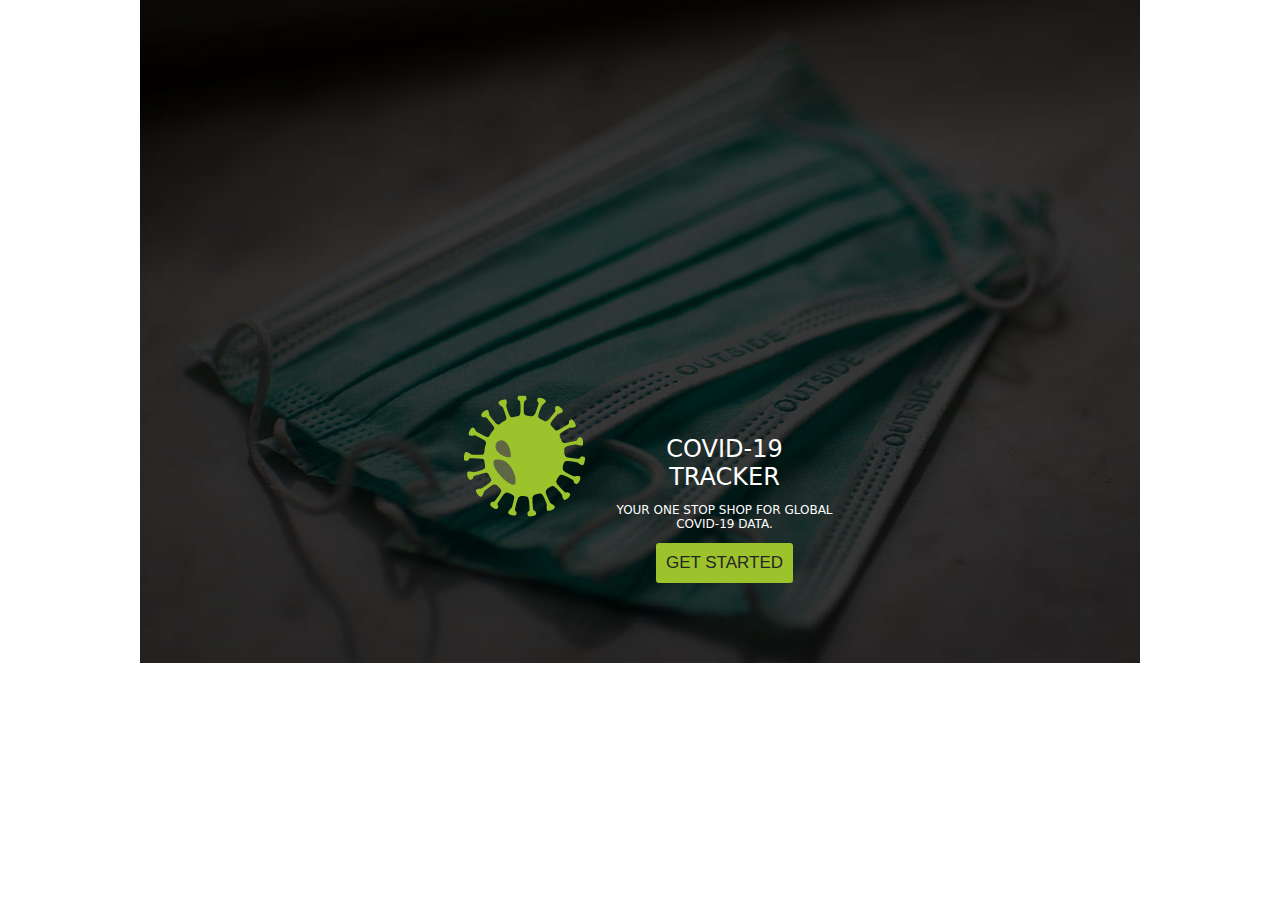
==== template_src/www/splash.html @ 05fd834b "Splash screen" ====
<!DOCTYPE html>
<!--
    Licensed to the Apache Software Foundation (ASF) under one
    or more contributor license agreements.  See the NOTICE file
    distributed with this work for additional information
    regarding copyright ownership.  The ASF licenses this file
    to you under the Apache License, Version 2.0 (the
    "License"); you may not use this file except in compliance
    with the License.  You may obtain a copy of the License at

    http://www.apache.org/licenses/LICENSE-2.0

    Unless required by applicable law or agreed to in writing,
    software distributed under the License is distributed on an
    "AS IS" BASIS, WITHOUT WARRANTIES OR CONDITIONS OF ANY
     KIND, either express or implied.  See the License for the
    specific language governing permissions and limitations
    under the License.
-->
<html>
    <head>
        <meta http-equiv="Content-Security-Policy" content="default-src 'self' data: gap: https://ssl.gstatic.com 'unsafe-eval'; style-src 'self' 'unsafe-inline'; media-src *; img-src 'self' data: content:;">
        <meta name="format-detection" content="telephone=no">
        <meta name="msapplication-tap-highlight" content="no">
        <meta name="viewport" content="initial-scale=1, width=device-width, viewport-fit=cover">
        
        <link rel="stylesheet" href="./lib/onsenui/css/onsenui.css">        
        <link rel="stylesheet" href="./lib/onsenui/css/onsen-css-components.css">
        <script src="./lib/onsenui/js/onsenui.min.js"></script>
        <link rel="stylesheet" type="text/css" href="css/index.css">

        <title> COVID-19 Tracker App - Start Screen </title>
    </head>
    <body id="splash">
        
        <div class="app">
            <h1>COVID-19 Tracker</h1>
            <p class="intro-txt"> Your one stop shop for global COVID-19 data.</p>
            
            <a href="./index.html">
              <ons-button class="btn-primary">Get Started </ons-button>
              </a>


        </div>
        <script type="text/javascript" src="cordova.js"></script>
        <script type="text/javascript" src="js/index.js"></script>
    </body>
</html>
---- template_src/www/lib/onsenui/css/onsenui.css ----
/*! onsenui - v2.10.10 - 2019-07-29 */
@import url("./ionicons/css/ionicons.min.css");
@import url("./material-design-iconic-font/css/material-design-iconic-font.min.css");
@import url("./font_awesome/css/all.min.css");
@import url("./font_awesome/css/v4-shims.min.css");

ons-page, ons-navigator,
ons-tabbar,
ons-gesture-detector {
  display: block;
  touch-action: manipulation; /* Remove click delay */
}

ons-navigator,
ons-tabbar,
ons-splitter,
ons-action-sheet,
ons-dialog,
ons-toast,
ons-alert-dialog {
  position: absolute;
  top: 0;
  left: 0;
  bottom: 0;
  right: 0;
  overflow: hidden;
  touch-action: manipulation; /* Remove click delay */
}

ons-toast {
  pointer-events: none;
}

ons-toast .toast {
  pointer-events: auto;
}

ons-tab {
  -webkit-transform: translate3d(0, 0, 0);
          transform: translate3d(0, 0, 0);
}

ons-page, ons-navigator, ons-tabbar, ons-dialog, ons-alert-dialog, ons-action-sheet, ons-toast {
  z-index: 2;
}

ons-fab, ons-speed-dial {
  z-index: 10001;
}

ons-toolbar:not([inline]), ons-bottom-toolbar {
  position: absolute;
  left: 0;
  right: 0;
  z-index: 10000;
}

ons-toolbar:not([inline]) {
  top: 0;
}

ons-bottom-toolbar {
  bottom: 0;
}

.page, .page__content,
.page--material, .page--material__content {
  background-color: transparent !important;
  background: transparent !important;
}

.page__content {
  overflow: auto;
  -webkit-overflow-scrolling: touch;
  z-index: 0;
  -ms-touch-action: pan-y;
}

.page.overflow-visible,
.page.overflow-visible .page,
.page.overflow-visible .page__content,
.page.overflow-visible ons-navigator,
.page.overflow-visible ons-splitter {
  overflow: visible;
}

.page.overflow-visible .page__content.content-swiping,
.page.overflow-visible .page__content.content-swiping .page,
.page.overflow-visible .page__content.content-swiping .page__content {
  overflow: auto;
}

.page[status-bar-fill] > .page__content {
  top: 20px;
}

.page[status-bar-fill] > .toolbar {
  padding-top: 20px;
  box-sizing: content-box;
}

.page[status-bar-fill] > .toolbar:not(.toolbar--transparent) + .page__background,
.page[status-bar-fill] > .toolbar:not(.toolbar--cover-content) + .page__background + .page__content {
  top: 64px;
}

.page[status-bar-fill] > .toolbar--material:not(.toolbar-transparent) + .page__background,
.page[status-bar-fill] > .toolbar--material:not(.toolbar--cover-content) + .page__background + .page__content {
  top: 76px;
}

.page[status-bar-fill] > .toolbar.toolbar--transparent + .page__background {
  top: 0;
}

ons-tabbar[status-bar-fill] > .tabbar--top__content {
  top: 71px;
}

ons-tabbar[status-bar-fill] > .tabbar--top {
  padding-top: 22px;
}

ons-tabbar[position="top"] .page[status-bar-fill] > .page__content {
  top: 0px;
}

.toolbar + .page__background + .page__content ons-tabbar[status-bar-fill] > .tabbar--top {
  top: 0px;
}

.toolbar + .page__background + .page__content ons-tabbar[status-bar-fill] > .tabbar--top__content {
  top: 49px;
}

.page__content > .list:not(.list--material):first-child {
  margin-top: -1px; /* Avoid double border with toolbar */
}

.page--wrapper > .page__background {
  display: none;
}

ons-action-sheet[disabled],
ons-dialog[disabled],
ons-alert-dialog[disabled],
ons-popover[disabled] {
  pointer-events: none;
  opacity: 0.75;
}

ons-list-item[disabled] {
   pointer-events: none;
}

ons-range[disabled] {
  opacity: 0.3;
  pointer-events: none;
}

ons-pull-hook {
  position: relative;
  display: block;
  margin: auto;
  text-align: center;
  z-index: 20002;
}

ons-splitter, ons-splitter-mask, ons-splitter-content, ons-splitter-side {
  display: block;
  position: absolute;
  left: 0;
  right: 0;
  top: 0;
  bottom: 0;
  box-sizing: border-box;
  z-index: 0;
}

ons-splitter-mask {
  z-index: 4;
  background-color: rgba(0, 0, 0, 0.1);
  display: none;
  opacity: 0;
}

ons-splitter-content {
  z-index: 2;
}

ons-splitter-side {
  right: auto;
  z-index: 2;
}

ons-splitter-side[side="right"] {
  right: 0;
  left: auto;
}

ons-splitter-side[mode="collapse"] {
  z-index: 5;
  left: auto;
  right: 100%;
}

ons-splitter-side[side="right"][mode="collapse"] {
  right: auto;
  left: 100%;
}

ons-splitter-side[mode="split"] {
  z-index: 3;
}

ons-toolbar-button > ons-icon[icon*="ion-"] {
  font-size: 26px;
}

ons-range, ons-select {
  display: inline-block;
}

ons-range > input {
  min-width: 50px;
  width: 100%;
}

ons-select > select {
  width: 100%;
}

ons-carousel[disabled] {
  pointer-events: none;
  opacity: 0.75;
}

ons-carousel[fullscreen] {
  height: 100%;
}

.ons-status-bar-mock {
  position: absolute;
  width: 100%;
  height: 20px;
  padding: 0 16px 0 6px;
  box-sizing: border-box;
  z-index: 30000;
  display: -webkit-box;
  display: -webkit-flex;
  display: flex;
  -webkit-box-pack: justify;
  -webkit-justify-content: space-between;
          justify-content: space-between;
  font-size: 12px;
  line-height: 20px;
  font-family: Arial, Helvetica;
}

.ons-status-bar-mock i {
  padding: 0 2px;
}

.ons-status-bar-mock.android {
  color: white;
  background-color: #222;
  font-family: Roboto, Arial, Helvetica;
}

.ons-status-bar-mock.android ~ * {
  top: 20px;
  bottom: 0;
  position: inherit;
  width: 100%;
}

.ons-ios-scroll-fix .page:not(.page--wrapper)[shown] > .page__content {
  overflow-y: hidden;
}
.ons-ios-scroll-fix ons-splitter-side > .page:not(.page--wrapper)[shown] > .page__content {
  overflow-y: auto;
}

ons-row {
  display: -webkit-box;
  display: -webkit-flex;
  display: -moz-box;
  display: -moz-flex;
  display: -ms-flexbox;
  display: flex;
  -webkit-flex-wrap: wrap;
          flex-wrap: wrap;
  width: 100%;
  box-sizing: border-box;
}

ons-row[vertical-align="top"], ons-row[align="top"] {
  -webkit-box-align: start;
  box-align: start;
  -ms-flex-align: start;
  -webkit-align-items: flex-start;
  -moz-align-items: flex-start;
  align-items: flex-start;
}

ons-row[vertical-align="bottom"], ons-row[align="bottom"] {
  -webkit-box-align: end;
  box-align: end;
  -ms-flex-align: end;
  -webkit-align-items: flex-end;
  -moz-align-items: flex-end;
  align-items: flex-end;
}

ons-row[vertical-align="center"], ons-row[align="center"] {
  -webkit-box-align: center;
  box-align: center;
  -ms-flex-align: center;
  -webkit-align-items: center;
  -moz-align-items: center;
  align-items: center;
  text-align: inherit;
}

ons-row + ons-row {
  padding-top: 0;
}

ons-col {
  -webkit-box-flex: 1;
  -webkit-flex: 1;
  -moz-box-flex: 1;
  -moz-flex: 1;
  -ms-flex: 1;
  flex: 1;
  display: block;
  width: 100%;
  box-sizing: border-box;
}

ons-col[vertical-align="top"], ons-col[align="top"] {
  -webkit-align-self: flex-start;
  -moz-align-self: flex-start;
  -ms-flex-item-align: start;
  align-self: flex-start;
}

ons-col[vertical-align="bottom"], ons-col[align="bottom"] {
  -webkit-align-self: flex-end;
  -moz-align-self: flex-end;
  -ms-flex-item-align: end;
  align-self: flex-end; }

ons-col[vertical-align="center"], ons-col[align="center"] {
  -webkit-align-self: center;
  -moz-align-self: center;
  -ms-flex-item-align: center;
  text-align: inherit;
}


/*
Copyright 2013-2015 ASIAL CORPORATION

Licensed under the Apache License, Version 2.0 (the "License");
you may not use this file except in compliance with the License.
You may obtain a copy of the License at

   http://www.apache.org/licenses/LICENSE-2.0

Unless required by applicable law or agreed to in writing, software
distributed under the License is distributed on an "AS IS" BASIS,
WITHOUT WARRANTIES OR CONDITIONS OF ANY KIND, either express or implied.
See the License for the specific language governing permissions and
limitations under the License.

 */

.ons-icon {
  display: inline-block;
  line-height: inherit;
  font-style: normal;
  font-weight: normal;
  font-size: inherit;
  text-rendering: auto;
  -webkit-font-smoothing: antialiased;
  -moz-osx-font-smoothing: grayscale;
}

.segment__button .ons-icon {
  line-height: initial;
}

:not(ons-toolbar-button):not(ons-action-sheet-button):not(.segment__button) > .ons-icon--ion {
  line-height: 0.75em;
  vertical-align: -25%;
}

.ons-icon[spin] {
  -webkit-animation: ons-icon-spin 2s infinite linear;
  -moz-animation: ons-icon-spin 2s infinite linear;
  animation: ons-icon-spin 2s infinite linear;
}

@-moz-keyframes ons-icon-spin {
  0% {
    -moz-transform: rotate(0deg);
  }
  100% {
    -moz-transform: rotate(359deg);
  }
}

@-webkit-keyframes ons-icon-spin {
  0% {
    -webkit-transform: rotate(0deg);
  }
  100% {
    -webkit-transform: rotate(359deg);
  }
}

@keyframes ons-icon-spin {
  0% {
    -webkit-transform: rotate(0deg);
    transform: rotate(0deg);
  }
  100% {
    -webkit-transform: rotate(359deg);
    transform: rotate(359deg);
  }
}

.ons-icon[rotate="90"] {
  -webkit-transform: rotate(90deg);
  -moz-transform: rotate(90deg);
  transform: rotate(90deg);
}

.ons-icon[rotate="180"] {
  -webkit-transform: rotate(180deg);
  -moz-transform: rotate(180deg);
  transform: rotate(180deg);
}

.ons-icon[rotate="270"] {
  -webkit-transform: rotate(270deg);
  -moz-transform: rotate(270deg);
  transform: rotate(270deg);
}

.ons-icon[fixed-width] {
  width: 1.28571429em;
  text-align: center;
}

.ons-icon--lg {
  font-size: 1.33333333em;
  line-height: 0.75em;
  vertical-align: -15%;
}

.ons-icon--2x {
  font-size: 2em;
}

.ons-icon--3x {
  font-size: 3em;
}

.ons-icon--4x {
  font-size: 4em;
}

.ons-icon--5x {
  font-size: 5em;
}

/**
 * ons-icon with Font Awesome backward compatibility
 */
.ons-icon.fa {
  font-family: 'Font Awesome 5 Brands', 'Font Awesome 5 Free';
  font-weight: 900;
}

ons-input, ons-radio, ons-checkbox, ons-search-input {
  display: inline-block;
  position: relative;
}

ons-input .text-input,
ons-search-input .search-input {
  width: 100%;
  display: inline-block;
}

ons-input .text-input__label:not(.text-input--material__label) {
  display: none;
}

ons-input:not([float]) .text-input--material__label--active {
  display: none;
}

ons-input[disabled],
ons-radio[disabled],
ons-checkbox[disabled],
ons-segment[disabled],
ons-search-input[disabled] {
  opacity: 0.5;
  pointer-events: none;
}

ons-input input.text-input--material::-webkit-input-placeholder {
  color: transparent;
}

ons-input input.text-input--material::-moz-placeholder {
  color: transparent;
}

ons-input input.text-input--material:-ms-input-placeholder {
  color: transparent;
}

/* Suppress safe area support for pages in splitter sides */
@media (orientation: landscape) {
  html[onsflag-iphonex-landscape] ons-splitter-side[side="left"] .page__content {
    padding-right: 0;
  }
  html[onsflag-iphonex-landscape] ons-splitter-side[side="right"] .page__content {
    padding-left: 0;
  }
}
/* Support the situation that a progress bar is located just below a toolbar */
@media (orientation: landscape) {
  html[onsflag-iphonex-landscape] .page__content > ons-progress-bar > .progress-bar {
    margin-left: -44px;
    margin-right: -44px;
    width: calc(100% + 88px);
  }
}
/* Lists in .page__content in splitter-sides */
@media (orientation: landscape) {
  /* Suppress left safe area support for pages in right splitter sides */
  html[onsflag-iphonex-landscape] ons-splitter-side[side="right"] .page__content > .list:not(.list--inset) {
    margin-left: 0;
  }
  html[onsflag-iphonex-landscape] ons-splitter-side[side="right"] .page__content > .list:not(.list--inset) > .list-header {
    padding-left: 15px;
  }
  html[onsflag-iphonex-landscape] ons-splitter-side[side="right"] .page__content > .list:not(.list--inset) > .list-item {
    padding-left: 14px;
  }

  /* Suppress right safe area support for pages in left splitter sides */
  html[onsflag-iphonex-landscape] ons-splitter-side[side="left"] .page__content > .list:not(.list--inset) {
    margin-right: 0;
  }
  html[onsflag-iphonex-landscape] ons-splitter-side[side="left"] .page__content > .list:not(.list--inset) > .list-item--chevron:before {
    right: 16px;
  }
  html[onsflag-iphonex-landscape] ons-splitter-side[side="left"] .page__content > .list:not(.list--inset) > .list-item > .list-item__center:last-child {
    padding-right: 6px;
  }
  html[onsflag-iphonex-landscape] ons-splitter-side[side="left"] .page__content > .list:not(.list--inset) > .list-item > .list-item__right {
    padding-right: 12px;
  }
  html[onsflag-iphonex-landscape] ons-splitter-side[side="left"] .page__content > .list:not(.list--inset) > .list-item > .list-item--chevron__right {
    padding-right: 30px;
  }
}

/*
Copyright 2013-2015 ASIAL CORPORATION

Licensed under the Apache License, Version 2.0 (the "License");
you may not use this file except in compliance with the License.
You may obtain a copy of the License at

   http://www.apache.org/licenses/LICENSE-2.0

Unless required by applicable law or agreed to in writing, software
distributed under the License is distributed on an "AS IS" BASIS,
WITHOUT WARRANTIES OR CONDITIONS OF ANY KIND, either express or implied.
See the License for the specific language governing permissions and
limitations under the License.

 */

ons-progress-bar {
  display: block;
}

ons-progress-circular {
  display: inline-block;
  width: 32px;
  height: 32px;
}

ons-progress-circular > svg.progress-circular {
  width: 100%;
  height: 100%;
}

/*
Copyright 2013-2015 ASIAL CORPORATION

Licensed under the Apache License, Version 2.0 (the "License");
you may not use this file except in compliance with the License.
You may obtain a copy of the License at

   http://www.apache.org/licenses/LICENSE-2.0

Unless required by applicable law or agreed to in writing, software
distributed under the License is distributed on an "AS IS" BASIS,
WITHOUT WARRANTIES OR CONDITIONS OF ANY KIND, either express or implied.
See the License for the specific language governing permissions and
limitations under the License.

 */
.ripple {
  display: block;
  position: absolute;
  overflow: hidden;
  top: 0;
  left: 0;
  right: 0;
  bottom: 0;
  pointer-events: none;
}

.ripple__background {
  background: rgba(255, 255, 255, 0.2);
  position: absolute;
  top: 0;
  left: 0;
  right: 0;
  bottom: 0;
  opacity: 0;
  pointer-events: none;
}

.ripple__wave {
  background: rgba(255, 255, 255, 0.2);
  width: 0;
  height: 0;
  border-radius: 50%;
  position: absolute;
  top: 0;
  left: 0;
  z-index: 0;
  pointer-events: none;
}

/* FIXME */
ons-list-item .ripple__wave,
ons-list-item .ripple__background,
.button--material--flat .ripple__wave,
.button--material--flat .ripple__background {
  background: rgba(189, 189, 189, 0.3);
}

.ripple--light-gray__wave,
.ripple--light-gray__background {
  background: rgba(189, 189, 189, 0.3);
}


/*
Copyright 2013-2015 ASIAL CORPORATION

Licensed under the Apache License, Version 2.0 (the "License");
you may not use this file except in compliance with the License.
You may obtain a copy of the License at

   http://www.apache.org/licenses/LICENSE-2.0

Unless required by applicable law or agreed to in writing, software
distributed under the License is distributed on an "AS IS" BASIS,
WITHOUT WARRANTIES OR CONDITIONS OF ANY KIND, either express or implied.
See the License for the specific language governing permissions and
limitations under the License.

 */

.ons-swiper {
  overflow: hidden;
  display: block;
  box-sizing: border-box;
}

.ons-swiper-target {
  display: -webkit-box;
  display: -webkit-flex;
  display: flex;
  height: 100%;
  z-index: 1;
  -webkit-box-orient: horizontal;
  -webkit-box-direction: normal;
  -webkit-flex-direction: row;
          flex-direction: row;
}

.ons-swiper-target--vertical {
  -webkit-box-orient: vertical;
  -webkit-box-direction: normal;
  -webkit-flex-direction: column;
          flex-direction: column;
}

.ons-swiper-target > * {
  height: inherit;
  -webkit-flex-shrink: 0;
          flex-shrink: 0;
  box-sizing: border-box;
  width: 100%;
  position: relative !important;
}

.ons-swiper-target.active:not(.swiping) > .page:not([shown]) {
  visibility: hidden;
}

.ons-swiper-tabbar .tabbar--material__button:after {
  display: none;
}

.ons-swiper-blocker {
  display: block;
  position: absolute;
  top: 0;
  bottom: 0;
  left: 0;
  right: 0;
  pointer-events: none
}
---- template_src/www/lib/onsenui/css/onsen-css-components.css ----
/* Custom Theme for Onsen UI 2.10.10 */

/*!
 * Copyright 2013-2017 ASIAL CORPORATION
 *
 * Licensed under the Apache License, Version 2.0 (the "License");
 * you may not use this file except in compliance with the License.
 * You may obtain a copy of the License at
 *
 *    http://www.apache.org/licenses/LICENSE-2.0
 *
 * Unless required by applicable law or agreed to in writing, software
 * distributed under the License is distributed on an "AS IS" BASIS,
 * WITHOUT WARRANTIES OR CONDITIONS OF ANY KIND, either express or implied.
 * See the License for the specific language governing permissions and
 * limitations under the License.
 *
 */
/*!
 * Copyright 2012 Adobe Systems Inc.;
 *
 * Licensed under the Apache License, Version 2.0 (the "License");
 * you may not use this file except in compliance with the License.
 * You may obtain a copy of the License at
 *
 * http://www.apache.org/licenses/LICENSE-2.0
 *
 * Unless required by applicable law or agreed to in writing, software
 * distributed under the License is distributed on an "AS IS" BASIS,
 * WITHOUT WARRANTIES OR CONDITIONS OF ANY KIND, either express or implied.
 * See the License for the specific language governing permissions and
 * limitations under the License.
 *
 */

:root {
  /* variables for iOS components */

  /* variables for Material Design components */

  /* others */
}
html {
  height: 100%;
  width: 100%;
}
body {
  position: absolute;
  overflow: hidden;
  top: 0;
  right: 0;
  left: 0;
  bottom: 0;
  padding: 0;
  margin: 0;
  -webkit-text-size-adjust: 100%;
  touch-action: manipulation;
}
html, body, div, span, applet, object, iframe,
h1, h2, h3, h4, h5, h6, p, blockquote, pre,
a, abbr, acronym, address, big, cite, code,
del, dfn, em, img, ins, kbd, q, s, samp,
small, strike, strong, sub, sup, tt, var,
b, u, i, center, dl, dt, dd, ol, ul, li,
fieldset, form, label, legend,
table, caption, tbody, tfoot, thead, tr, th, td,
article, aside, canvas, details, embed,
figure, figcaption, footer, header, hgroup,
menu, nav, output, ruby, section, summary,
time, mark, audio, video {
  -webkit-user-select: none;
     -moz-user-select: none;
      -ms-user-select: none;
          user-select: none;
  -webkit-tap-highlight-color: transparent;
  -webkit-touch-callout: none;
}
input, textarea, select {
  -webkit-user-select: auto;
      -ms-user-select: auto;
          user-select: auto;
  -moz-user-select: text;
  -webkit-touch-callout: none;
}
a, button, input, textarea, select {
  touch-action: manipulation;
}
input:active, input:focus, textarea:active, textarea:focus, select:active, select:focus {
  outline: none;
}
h1 {
  font-size: 36px;
}
h2 {
  font-size: 30px;
}
h3 {
  font-size: 24px;
}
h4, h5, h6 {
  font-size: 18px;
}
:root {
}
.page {
  font-family: -apple-system, 'Helvetica Neue', 'Helvetica', 'Arial', 'Lucida Grande', sans-serif;
  -webkit-font-smoothing: antialiased;
  -moz-osx-font-smoothing: grayscale;
  font-weight: 400;
  background-color: #1F2B53;
  position: absolute;
  top: 0;
  left: 0;
  right: 0;
  bottom: 0;
  overflow-x: visible;
  overflow-y: hidden;
  color: #fff;
  -ms-overflow-style: none;
  -webkit-font-smoothing: antialiased;
}
.page::-webkit-scrollbar {
  display: none;
}
.page__content {
  background-color: #1F2B53;
  position: absolute;
  top: 0;
  left: 0;
  right: 0;
  bottom: 0;
  box-sizing: border-box;
}
.page__background {
  background-color: #1F2B53;
  position: absolute;
  top: 0;
  left: 0;
  right: 0;
  bottom: 0;
  box-sizing: border-box;
}
.page--material {
  font-family: 'Roboto', 'Noto', sans-serif;
  -webkit-font-smoothing: antialiased;
  font-weight: 400;
  background-color: #1F2B53;
}
.page--material__content {
  font-family: 'Roboto', 'Noto', sans-serif;
  -webkit-font-smoothing: antialiased;
  font-weight: 400;
  font-weight: 400;
}
.page__content h1,
.page__content h2,
.page__content h3,
.page__content h4,
.page__content h5 {
  font-family: 'Roboto', 'Noto', sans-serif;
  -webkit-font-smoothing: antialiased;
  font-weight: 400;
  font-weight: 500;
  margin: 0.6em 0;
  padding: 0;
}
.page__content h1 {
  font-size: 28px;
}
.page__content h2 {
  font-size: 24px;
}
.page__content h3 {
  font-size: 20px;
}
.page--material__content h1,
.page--material__content h2,
.page--material__content h3,
.page--material__content h4,
.page--material__content h5 {
  font-family: 'Roboto', 'Noto', sans-serif;
  -webkit-font-smoothing: antialiased;
  font-weight: 400;
  font-weight: 500;
  margin: 0.6em 0;
  padding: 0;
}
.page--material__content h1 {
  font-size: 28px;
}
.page--material__content h2 {
  font-size: 24px;
}
.page--material__content h3 {
  font-size: 20px;
}
.page--material__background {
  background-color: #1F2B53;
}
:root { /* background color active */
}
/*~
  name: Switch
  category: Switch
  elements: ons-switch
  markup: |
    <label class="switch">
      <input type="checkbox" class="switch__input">
      <div class="switch__toggle">
        <div class="switch__handle"></div>
      </div>
    </label>
    <label class="switch">
      <input type="checkbox" class="switch__input" checked>
      <div class="switch__toggle">
        <div class="switch__handle"></div>
      </div>
    </label>
    <label class="switch">
      <input type="checkbox" class="switch__input" disabled>
      <div class="switch__toggle">
        <div class="switch__handle"></div>
      </div>
    </label>
*/
.switch {
  display: inline-block;
  vertical-align: top;
  box-sizing: border-box;
  background-clip: padding-box;
  position: relative;
  min-width: 51px;
  font-size: 17px;
  padding: 0 20px;
  border: none;
  overflow: visible;
  width: 51px;
  height: 32px;
  z-index: 0;
  text-align: left;
}
.switch__input {
  position: absolute;
  right: 0;
  top: 0;
  left: 0;
  bottom: 0;
  padding: 0;
  border: 0;
  background-color: transparent;
  z-index: 1;
  vertical-align: top;
  outline: none;
  width: 100%;
  height: 100%;
  margin: 0;
  -webkit-appearance: none;
     -moz-appearance: none;
          appearance: none;
  z-index: 0;
}
/* switch toggle background */
.switch__toggle {
  background-color: #1F2B53;
  position: absolute;
  top: 0;
  left: 0;
  right: 0;
  bottom: 0;
  border-radius: 30px;
  transition-property: all;
  transition-duration: 0.35s;
  transition-timing-function: ease-out;
  box-shadow: inset 0 0 0 2px #666;
}
/* switch toggle circle */
.switch__handle {
  box-sizing: border-box;
  background-clip: padding-box;
  position: absolute;
  content: '';
  border-radius: 28px;
  height: 28px;
  width: 28px;
  background-color: white;
  left: 1px;
  top: 2px;
  transition-property: all;
  transition-duration: 0.35s;
  transition-timing-function: cubic-bezier(.59, .01, .5, .99);
  box-shadow: 0 0 1px 0 rgba(0, 0, 0, .25), 0 3px 2px rgba(0, 0, 0, .25);
}
.switch--active__handle {
  transition: none;
}
:checked + .switch__toggle {
  box-shadow: inset 0 0 0 2px #44db5e;
  background-color: #44db5e;
}
:checked + .switch__toggle > .switch__handle {
  left: 21px;
  box-shadow: 0 3px 2px rgba(0, 0, 0, .25);
}
:disabled + .switch__toggle {
  opacity: 0.3;
  cursor: default;
  pointer-events: none;
}
.switch__touch {
  position: absolute;
  top: -5px;
  bottom: -5px;
  left: -10px;
  right: -10px;
}
/*~
  name: Material Switch
  category: Switch
  elements: ons-switch
  markup: |
    <label class="switch switch--material">
      <input type="checkbox" class="switch__input switch--material__input">
      <div class="switch__toggle switch--material__toggle">
        <div class="switch__handle switch--material__handle">
        </div>
      </div>
    </label>
    <label class="switch switch--material">
      <input type="checkbox" class="switch__input switch--material__input" checked>
      <div class="switch__toggle switch--material__toggle">
        <div class="switch__handle switch--material__handle">
        </div>
      </div>
    </label>
    <label class="switch switch--material">
      <input type="checkbox" class="switch__input switch--material__input" disabled>
      <div class="switch__toggle switch--material__toggle">
        <div class="switch__handle switch--material__handle">
        </div>
      </div>
    </label>
*/
.switch--material {
  width: 36px;
  height: 24px;
  padding: 0 10px;
  min-width: 36px;
}
.switch--material__toggle {
  background-color: #ffffff;
  background-color: rgba(255, 255, 255, 0.3);
  margin-top: 5px;
  height: 14px;
  box-shadow: none;
}
.switch--material__input {
  position: absolute;
  right: 0;
  top: 0;
  left: 0;
  bottom: 0;
  padding: 0;
  border: 0;
  background-color: transparent;
  z-index: 1;
  vertical-align: top;
  outline: none;
  width: 100%;
  height: 100%;
  margin: 0;
  -webkit-appearance: none;
     -moz-appearance: none;
          appearance: none;
  z-index: 0;
}
.switch--material__handle {
  background-color: #bdbdbd;
  left: 0;
  margin-top: -5px;
  width: 20px;
  height: 20px;
  box-shadow:
      0 4px 5px 0 rgba(0, 0, 0, .14),
      0 1px 10px 0 rgba(0, 0, 0, .12),
      0 2px 4px -1px rgba(0, 0, 0, .4);
}
:checked + .switch--material__toggle {
  background-color: #ffc107;
  background-color: rgba(255, 193, 7, 0.5);
  box-shadow: none;
}
:checked + .switch--material__toggle > .switch--material__handle {
  left: 16px;
  background-color: #ffc107;
  box-shadow:
      0 2px 2px 0 rgba(0, 0, 0, .14),
      0 1px 5px 0 rgba(0, 0, 0, .12),
      0 3px 1px -2px rgba(0, 0, 0, .2);
}
:disabled + .switch--material__toggle {
  opacity: 0.3;
  cursor: default;
  pointer-events: none;
}
.switch--material__handle:before {
  background: transparent;
  content: '';
  display: block;
  width: 100%;
  height: 100%;
  border-radius: 50%;
  z-index: 0;
  box-shadow: 0 0 0 0 rgba(0, 0, 0, .12);
  transition: box-shadow 0.1s linear;
}
.switch--material__toggle > .switch--active__handle:before {
  box-shadow: 0 0 0 14px rgba(0, 0, 0, .12);
}
:checked + .switch--material__toggle > .switch--active__handle:before {
  box-shadow: 0 0 0 14px rgba(255, 193, 7, 0.2);
}
.switch--material__touch {
  position: absolute;
  top: -10px;
  bottom: -10px;
  left: -15px;
  right: -15px;
}
/*~
  name: Range
  category: Range
  elements: ons-range
  markup: |
    <div class="range">
      <input type="range" class="range__input">
      <input type="range" class="range__focus-ring">
    </div>

    <div class="range range--disabled">
      <input type="range" class="range__input" disabled>
      <input type="range" class="range__focus-ring" disabled>
    </div>
*/
.range {
  display: inline-block;
  position: relative;
  width: 100px;
  height: 30px;
  margin: 0;
  padding: 0;
  background-image: linear-gradient(#6b6f74, #6b6f74);
  background-position: left center;
  background-size: 100% 2px;
  background-repeat: no-repeat;
  background-color: transparent;
}
.range__input {
  box-sizing: border-box;
  background-clip: padding-box;
  padding: 0;
  margin: 0;
  font: inherit;
  color: inherit;
  background: transparent;
  border: none;
  vertical-align: top;
  outline: none;
  line-height: 1;
  -webkit-appearance: none;
     -moz-appearance: none;
          appearance: none;
  background-image: linear-gradient(#bbb, #bbb);
  background-position: left center;
  background-size: 0% 2px;
  background-repeat: no-repeat;
  height: 30px;
  position: relative;
  z-index: 1;
  width: 100%;
}
.range__input::-moz-range-track {
  position: relative;
  border: none;
  background: none;
  box-shadow: none;
  top: 0;
  margin: 0;
  padding: 0;
}
.range__input::-ms-track {
  position: relative;
  border: none;
  background-color: #6b6f74;
  height: 0;
  border-radius: 50%;
}
.range__input::-webkit-slider-thumb {
  cursor: pointer;
  position: relative;
  height: 28px;
  width: 28px;
  background-color: #fff;
  border: none;
  box-shadow: 0 0 1px 0 rgba(0, 0, 0, .25), 0 3px 2px rgba(0, 0, 0, .25);
  border-radius: 50%;
  margin: 0;
  padding: 0;
  box-sizing: border-box;
  -webkit-appearance: none;
          appearance: none;
  top: 0;
  z-index: 1;
}
.range__input::-moz-range-thumb {
  cursor: pointer;
  position: relative;
  height: 28px;
  width: 28px;
  background-color: #fff;
  border: none;
  box-shadow: 0 0 1px 0 rgba(0, 0, 0, .25), 0 3px 2px rgba(0, 0, 0, .25);
  border-radius: 50%;
  margin: 0;
  padding: 0;
}
.range__input::-ms-thumb {
  cursor: pointer;
  position: relative;
  height: 28px;
  width: 28px;
  background-color: #fff;
  border: none;
  box-shadow: 0 0 1px 0 rgba(0, 0, 0, .25), 0 3px 2px rgba(0, 0, 0, .25);
  border-radius: 50%;
  margin: 0;
  padding: 0;
  top: 0;
}
.range__input::-ms-fill-lower {
  height: 2px;
  background-color: #bbb;
}
.range__input::-ms-tooltip {
  display: none;
}
.range__input:disabled {
  opacity: 1;
  pointer-events: none;
}
.range__focus-ring {
  pointer-events: none;
  top: 0;
  left: 0;
  display: none;
  box-sizing: border-box;
  background-clip: padding-box;
  padding: 0;
  margin: 0;
  font: inherit;
  color: inherit;
  background: transparent;
  border: none;
  vertical-align: top;
  outline: none;
  line-height: 1;
  -webkit-appearance: none;
     -moz-appearance: none;
          appearance: none;
  background: none;
  height: 30px;
  position: absolute;
  z-index: 0;
  width: 100%;
}
.range--disabled {
  opacity: 0.3;
  cursor: default;
  pointer-events: none;
  pointer-events: none;
}
/*~
  name: Material Range
  category: Range
  elements: ons-range
  markup: |
    <div class="range range--material">
      <input type="range" class="range__input range--material__input" min="0" max="100">
      <!-- <input type="range" class="range__focus-ring range--material__focus-ring"> -->
    </div>

    <div class="range range--material range--disabled">
      <input type="range" class="range__input range--material__input" disabled>
      <!-- <input type="range" class="range__focus-ring range--material__focus-ring" disabled> -->
    </div>
*/
.range--material {
  position: relative;
  background-image: linear-gradient(#525252, #525252);
}
.range--material__input {
  background-image: linear-gradient(#cecec5, #cecec5);
  background-position: center left;
  background-size: 0% 2px;
}
.range--material__focus-ring {
  display: block;
}
.range--material__focus-ring::-webkit-slider-thumb {
  -webkit-appearance: none;
          appearance: none;
  width: 14px;
  height: 14px;
  border: none;
  box-shadow: 0 0 0 9px #cecec5;
  background-color: #cecec5;
  border-radius: 50%;
  opacity: 0;
  transition: opacity 0.25s ease-out, -webkit-transform 0.25s ease-out;
  transition: opacity 0.25s ease-out, transform 0.25s ease-out;
  transition: opacity 0.25s ease-out, transform 0.25s ease-out, -webkit-transform 0.25s ease-out;
}
.range--material__input.range__input--active + .range--material__focus-ring::-webkit-slider-thumb {
  opacity: 0.2;
  -webkit-transform: scale(1.5, 1.5, 1.5);
          transform: scale(1.5, 1.5, 1.5);
}
.range--material__input::-webkit-slider-thumb {
  position: relative;
  box-sizing: border-box;
  border: none;
  background-color: transparent;
  width: 14px;
  height: 32px;
  border-radius: 0;
  box-shadow: none;
  background-image: radial-gradient(circle farthest-corner, #cecec5 0%, #cecec5 6.6px, transparent 7px);
  transition: -webkit-transform 0.1s linear;
  transition: transform 0.1s linear;
  transition: transform 0.1s linear, -webkit-transform 0.1s linear;
  overflow: visible;
}
.range--material__input[_zero]::-webkit-slider-thumb {
  background-image: radial-gradient(circle farthest-corner, #0d0d0d 0%, #0d0d0d 4px, #525252 4px, #525252 6.4px, transparent 7px);
}
.range--material__input[_zero] + .range--material__focus-ring::-webkit-slider-thumb {
  box-shadow: 0 0 0 9px #525252;
}
.range--material__input::-moz-range-track {
  background: none;
}
.range--material__input::-moz-range-thumb,
.range--material__input:focus::-moz-range-thumb {
  box-sizing: border-box;
  border: none;
  width: 14px;
  height: 32px;
  border-radius: 0;
  background-color: transparent;
  background-image: -moz-radial-gradient(circle farthest-corner, #cecec5 0%, #cecec5 6.6px, transparent 7px); /* stylelint-disable-line */
  box-shadow: none;
}
.range--material__input:active::-webkit-slider-thumb,
.range--material__input.range__input--active::-webkit-slider-thumb { /* NOTICE: ":active" does not work on Android Chrome. */
  -webkit-transform: scale(1.5);
          transform: scale(1.5);
  transition: -webkit-transform 0.1s linear;
  transition: transform 0.1s linear;
  transition: transform 0.1s linear, -webkit-transform 0.1s linear;
}
/* stylelint-disable */
.range--disabled.range--material { /* stylelint-enable */
  opacity: 1;
}
/* stylelint-disable */
.range--disabled > .range--material__input { /* stylelint-enable */
  background-image: none;
}
.range--material__input:disabled::-webkit-slider-thumb {
  background-image: radial-gradient(circle farthest-corner, #4f4f4f 0%, #4f4f4f 4px, #303030 4.4px, #303030 7.6px, transparent 7.6px);
  transition: none;
}
.range--material__input:disabled::-moz-range-thumb {
  background-image: -moz-radial-gradient(circle farthest-corner, #4f4f4f 0%, #4f4f4f 4px, #303030 4.4px, #303030 7.6px, transparent 7.6px); /* stylelint-disable-line */
  transition: none;
}
/*~
  name: Notification
  category: Notification
  markup: |
    <span class="notification">1</span>
    <span class="notification">10</span>
    <span class="notification">999</span>
*/
.notification {
  position: relative;
  display: inline-block;
  vertical-align: top;
  font: inherit;
  border: none;
  box-sizing: border-box;
  background-clip: padding-box;
  padding: 0;
  margin: 0;
  font: inherit;
  color: inherit;
  background: transparent;
  border: none;
  line-height: normal;
  font-family: -apple-system, 'Helvetica Neue', 'Helvetica', 'Arial', 'Lucida Grande', sans-serif;
  -webkit-font-smoothing: antialiased;
  -moz-osx-font-smoothing: grayscale;
  font-weight: 400;
  cursor: default;
  -webkit-user-select: none;
     -moz-user-select: none;
      -ms-user-select: none;
          user-select: none;
  text-overflow: ellipsis;
  white-space: nowrap;
  overflow: hidden;
  text-decoration: none;
  margin: 0;
  padding: 0 4px;
  width: auto;
  height: 19px;
  border-radius: 19px;
  background-color: #fe3824;
  color: white;
  text-align: center;
  font-size: 16px;
  min-width: 19px;
  line-height: 19px;
  font-weight: 400;
}
.notification:empty {
  display: none;
}
/*~
  name: Material Notification
  category: Notification
  markup: |
    <span class="notification notification--material">1</span>
    <span class="notification notification--material">10</span>
    <span class="notification notification--material">999</span>
*/
.notification--material {
  font-family: 'Roboto', 'Noto', sans-serif;
  -webkit-font-smoothing: antialiased;
  font-weight: 400;
  background-color: #f50057;
  font-size: 16px;
  font-weight: 500;
  color: white;
}
/*~
  name: Toolbar
  category: Toolbar
  elements: ons-toolbar
  markup: |
    <div class="toolbar">
      <div class="toolbar__center">Navigation Bar</div>
    </div>
*/
.toolbar {
  font-family: -apple-system, 'Helvetica Neue', 'Helvetica', 'Arial', 'Lucida Grande', sans-serif;
  -webkit-font-smoothing: antialiased;
  -moz-osx-font-smoothing: grayscale;
  font-weight: 400;
  box-sizing: border-box;
  background-clip: padding-box;
  white-space: nowrap;
  overflow: hidden;
  word-spacing: 0;
  padding: 0;
  margin: 0;
  font: inherit;
  color: inherit;
  background: transparent;
  border: none;
  line-height: normal;
  cursor: default;
  -webkit-user-select: none;
     -moz-user-select: none;
      -ms-user-select: none;
          user-select: none;
  z-index: 2;
  display: -webkit-box;
  display: -webkit-flex;
  display: flex;
  -webkit-box-align: stretch;
  -webkit-align-items: stretch;
          align-items: stretch;
  -webkit-flex-wrap: nowrap;
          flex-wrap: nowrap;
  height: 44px;
  padding-left: 0;
  padding-right: 0;
  background: #181818;
  color: #fff;
  box-shadow: none;
  font-weight: 400;
  width: 100%;
  white-space: nowrap;
  border-bottom: none;
  background-size: 100% 1px;
  background-repeat: no-repeat;
  background-position: bottom;
  background-image: linear-gradient(0deg, #242424, #242424 100%);
}
@media (-webkit-min-device-pixel-ratio: 2), (min-resolution: 192dpi), (min-resolution: 2dppx) {

  .toolbar {
    background-image: linear-gradient(0deg, #242424, #242424 50%, transparent 50%);
  }
}
.toolbar__bg {
  background: #181818;
}
.toolbar__item {
  box-sizing: border-box;
  background-clip: padding-box;
  padding: 0;
  margin: 0;
  font: inherit;
  color: inherit;
  background: transparent;
  border: none;
  line-height: normal;
  height: 44px;
  overflow: visible;
  display: block;
  vertical-align: middle;
}
.toolbar__left {
  box-sizing: border-box;
  background-clip: padding-box;
  padding: 0;
  margin: 0;
  font: inherit;
  color: inherit;
  background: transparent;
  border: none;
  line-height: normal;
  max-width: 50%;
  width: 27%;
  text-align: left;
  line-height: 44px;
}
.toolbar__right {
  box-sizing: border-box;
  background-clip: padding-box;
  padding: 0;
  margin: 0;
  font: inherit;
  color: inherit;
  background: transparent;
  border: none;
  line-height: normal;
  max-width: 50%;
  width: 27%;
  text-align: right;
  line-height: 44px;
}
.toolbar__center {
  box-sizing: border-box;
  background-clip: padding-box;
  padding: 0;
  margin: 0;
  font: inherit;
  color: inherit;
  background: transparent;
  border: none;
  line-height: normal;
  width: 46%;
  text-align: center;
  line-height: 44px;
  font-size: 17px;
  font-weight: 500;
  color: #fff;
}
.toolbar__title {
  line-height: 44px;
  font-size: 17px;
  font-weight: 500;
  color: #fff;
  margin: 0;
  padding: 0;
  overflow: visible;
}
.toolbar__center:first-child:last-child {
  width: 100%;
}
/*~
  name: Toolbar Item
  category: Toolbar
  elements: ons-toolbar ons-toolbar-button
  markup: |
    <div class="toolbar">
      <div class="toolbar__left">
        <span class="toolbar-button">
          <i class="ion-navicon" style="font-size:32px; vertical-align:-6px;"></i>
        </span>
      </div>

      <div class="toolbar__center">
        Navigation Bar
      </div>

      <div class="toolbar__right">
        <span class="toolbar-button">Label</span>
      </div>
    </div>
*/
/*~
  name: Toolbar with Outline Button
  category: Toolbar
  elements: ons-toolbar ons-toolbar-button
  markup: |
    <!-- Prerequisite=This example use ionicons(http://ionicons.com) to display icons. -->
    <div class="toolbar">
      <div class="toolbar__left">
        <span class="toolbar-button toolbar-button--outline">
          <i class="ion-navicon" style="font-size:32px; vertical-align:-6px;"></i>
        </span>
      </div>

      <div class="toolbar__center">
        Title
      </div>

      <div class="toolbar__right">
        <span class="toolbar-button toolbar-button--outline">Button</span>
      </div>
    </div>
*/
/*~
  name: Bottom Bar
  category: Toolbar
  elements: ons-bottom-toolbar
  markup: |
    <div class="bottom-bar">
      <div class="bottom-bar__line-height" style="text-align:center">Bottom Toolbar</div>
    </div>
*/
.bottom-bar {
  font-family: -apple-system, 'Helvetica Neue', 'Helvetica', 'Arial', 'Lucida Grande', sans-serif;
  -webkit-font-smoothing: antialiased;
  -moz-osx-font-smoothing: grayscale;
  font-weight: 400;
  box-sizing: border-box;
  background-clip: padding-box;
  white-space: nowrap;
  overflow: hidden;
  word-spacing: 0;
  padding: 0;
  margin: 0;
  font: inherit;
  color: inherit;
  background: transparent;
  border: none;
  line-height: normal;
  cursor: default;
  -webkit-user-select: none;
     -moz-user-select: none;
      -ms-user-select: none;
          user-select: none;
  z-index: 2;
  display: block;
  height: 44px;
  padding-left: 0;
  padding-right: 0;
  background: #181818;
  color: #fff;
  box-shadow: none;
  font-weight: 400;
  border-bottom: none;
  border-top: 1px solid #242424;
  position: absolute;
  bottom: 0;
  right: 0;
  left: 0;
  border-top: none;
  background-size: 100% 1px;
  background-repeat: no-repeat;
  background-position: top;
  background-image: linear-gradient(180deg, #242424, #242424 100%);
}
@media (-webkit-min-device-pixel-ratio: 2), (min-resolution: 192dpi), (min-resolution: 2dppx) {

  .bottom-bar {
    background-image: linear-gradient(180deg, #242424, #242424 50%, transparent 50%);
  }
}
.bottom-bar__line-height {
  line-height: 44px;
  padding-bottom: 0;
  padding-top: 0;
}
.bottom-bar--aligned {
  display: -webkit-box;
  display: -webkit-flex;
  display: flex;
  -webkit-flex-wrap: nowrap;
          flex-wrap: nowrap;
  line-height: 44px;
}
.bottom-bar--transparent {
  background-color: transparent;
  background-image: none;
  border: none;
}
/*~
  name: Toolbar with Segment
  category: Toolbar
  elements: ons-toolbar
  markup: |
    <div class="toolbar">
      <div class="toolbar__center">
        <div class="segment" style="width:200px;margin:7px 50px;">
          <div class="segment__item">
            <input type="radio" class="segment__input" name="navi-segment-a" checked>
            <div class="segment__button">One</div>
          </div>

          <div class="segment__item">
            <input type="radio" class="segment__input" name="navi-segment-a">
            <div class="segment__button">Two</div>
          </div>
        </div>
      </div>
    </div>
*/
/*~
  name: Material Toolbar
  category: Toolbar
  elements: ons-toolbar
  markup: |
    <div class="toolbar toolbar--material">
      <div class="toolbar__center toolbar--material__center">
        Title
      </div>
    </div>
*/
.toolbar--material {
  display: -webkit-box;
  display: -webkit-flex;
  display: flex;
  -webkit-flex-wrap: nowrap;
          flex-wrap: nowrap;
  -webkit-box-pack: justify;
  -webkit-justify-content: space-between;
          justify-content: space-between;
  height: 56px;
  border-bottom: 0;
  box-shadow: 0 1px 5px rgba(0, 0, 0, .3);
  padding: 0;
  background-color: #212121;
  background-size: 0;
}
/*~
  name: No Shadow Toolbar
  category: Toolbar
  elements: ons-toolbar
  markup: |
    <div class="toolbar toolbar--noshadow">
      <div class="toolbar__left">
        <span class="toolbar-button">
          <i class="ion-navicon" style="font-size:32px; vertical-align:-6px;"></i>
        </span>
      </div>
      <div class="toolbar__center">
        Navigation Bar
      </div>
      <div class="toolbar__right">
        <span class="toolbar-button">Label</span>
      </div>
    </div>
*/
.toolbar--noshadow {
  box-shadow: none;
  background-image: none;
  border-bottom: none;
}
.toolbar--material__left, .toolbar--material__right {
  font-family: 'Roboto', 'Noto', sans-serif;
  -webkit-font-smoothing: antialiased;
  font-weight: 400;
  font-size: 20px;
  font-weight: 500;
  color: #ffffff;
  height: 56px;
  min-width: 72px;
  width: auto;
  line-height: 56px;
}
.toolbar--material__center {
  font-family: 'Roboto', 'Noto', sans-serif;
  -webkit-font-smoothing: antialiased;
  font-weight: 400;
  font-size: 20px;
  font-weight: 500;
  color: #ffffff;
  height: 56px;
  width: auto;
  -webkit-box-flex: 1;
  -webkit-flex-grow: 1;
          flex-grow: 1;
  overflow: hidden;
  text-overflow: ellipsis;
  text-align: left;
  line-height: 56px;
}
.toolbar--material__center:first-child {
  margin-left: 16px;
}
.toolbar--material__center:last-child {
  margin-right: 16px;
}
.toolbar--material__left:empty, .toolbar--material__right:empty {
  min-width: 16px;
}
/*~
  name: Material Toolbar with Icons
  category: Toolbar
  elements: ons-toolbar
  markup: |
    <div class="toolbar toolbar--material">
      <div class="toolbar__left toolbar--material__left">
        <span class="toolbar-button toolbar-button--material">
          <i class="zmdi zmdi-menu"></i>
        </span>
      </div>
      <div class="toolbar__center toolbar--material__center">
        Title
      </div>
      <div class="toolbar__right toolbar--material__right">
        <span class="toolbar-button toolbar-button--material">
          <i class="zmdi zmdi-search"></i>
        </span>
        <span class="toolbar-button toolbar-button--material">
          <i class="zmdi zmdi-favorite"></i>
        </span>
        <span class="toolbar-button toolbar-button--material">
          <i class="zmdi zmdi-more-vert"></i>
        </span>
      </div>
    </div>
*/
/*~
  name: Transparent Toolbar
  category: Toolbar
  elements: ons-toolbar
  markup: |
    <div class="toolbar toolbar--transparent">
      <div class="toolbar__left">
        <span class="toolbar-button">
          <i class="ion-navicon" style="font-size:32px; vertical-align:-6px;"></i>
        </span>
      </div>
      <div class="toolbar__center">
        Navigation Bar
      </div>
      <div class="toolbar__right">
        <span class="toolbar-button">Label</span>
      </div>
    </div>
*/
.toolbar--transparent {
  background-color: transparent;
  box-shadow: none;
  background-image: none;
  border-bottom: none;
}
/*~
  name: Button
  category: Button
  elements: ons-button
  markup: |
    <button class="button">Button</button>
    <button class="button" disabled>Button</button>
*/
.button {
  position: relative;
  display: inline-block;
  box-sizing: border-box;
  background-clip: padding-box;
  padding: 0;
  margin: 0;
  font: inherit;
  color: inherit;
  background: transparent;
  border: none;
  line-height: normal;
  font-family: -apple-system, 'Helvetica Neue', 'Helvetica', 'Arial', 'Lucida Grande', sans-serif;
  -webkit-font-smoothing: antialiased;
  -moz-osx-font-smoothing: grayscale;
  font-weight: 400;
  cursor: default;
  -webkit-user-select: none;
     -moz-user-select: none;
      -ms-user-select: none;
          user-select: none;
  text-overflow: ellipsis;
  white-space: nowrap;
  overflow: hidden;
  height: auto;
  text-decoration: none;
  padding: 4px 10px;
  font-size: 17px;
  line-height: 32px;
  letter-spacing: 0;
  color: white;
  vertical-align: middle;
  background-color: #9CC22C;
  border: 0 solid currentColor;
  border-radius: 3px;
  transition: none;
}
.button::-moz-focus-inner {
  outline: 0;
}
.button:hover {
  transition: none;
}
.button:active {
  background-color: #9CC22C;
  transition: none;
  opacity: 0.2;
}
.button:focus {
  outline: 0;
}
.button:disabled, .button[disabled] {
  opacity: 0.3;
  cursor: default;
  pointer-events: none;
}
/*~
  name: Outline Button
  category: Button
  elements: ons-button
  markup: |
    <button class="button button--outline">Button</button>
    <button class="button button--outline" disabled>Button</button>
*/
.button--outline {
  background-color: transparent;
  border: 1px solid #9CC22C;
  color: #9CC22C;
}
.button--outline:active {
  background-color: rgb(225, 237, 192);
  border: 1px solid #9CC22C;
  color: #9CC22C;
  opacity: 1;
}
.button--outline:hover {
  border: 1px solid #9CC22C;
  transition: 0;
}
/*~
  name: Light Button
  category: Button
  elements: ons-button
  markup: |
    <button class="button button--light">Button</button>
    <button class="button button--light" disabled>Button</button>
*/
.button--light {
  background-color: transparent;
  color: #ffffff;
  color: rgba(255, 255, 255, 0.4);
  border: 1px solid #ffffff;
  border: 1px solid rgba(255, 255, 255, 0.2);
}
.button--light:active {
  background-color: #ffffff;
  background-color: rgba(255, 255, 255, 0.05);
  color: #ffffff;
  color: rgba(255, 255, 255, 0.4);
  border: 1px solid #ffffff;
  border: 1px solid rgba(255, 255, 255, 0.2);
  opacity: 1;
}
/*~
  name: Quiet Button
  category: Button
  elements: ons-button
  markup: |
    <button class="button--quiet">Button</button>
    <button class="button--quiet" disabled>Button</button>
*/
.button--quiet {
  position: relative;
  display: inline-block;
  box-sizing: border-box;
  background-clip: padding-box;
  padding: 0;
  margin: 0;
  font: inherit;
  color: inherit;
  background: transparent;
  border: none;
  line-height: normal;
  font-family: -apple-system, 'Helvetica Neue', 'Helvetica', 'Arial', 'Lucida Grande', sans-serif;
  -webkit-font-smoothing: antialiased;
  -moz-osx-font-smoothing: grayscale;
  font-weight: 400;
  cursor: default;
  -webkit-user-select: none;
     -moz-user-select: none;
      -ms-user-select: none;
          user-select: none;
  text-overflow: ellipsis;
  white-space: nowrap;
  overflow: hidden;
  height: auto;
  text-decoration: none;
  padding: 4px 10px;
  font-size: 17px;
  line-height: 32px;
  letter-spacing: 0;
  color: white;
  vertical-align: middle;
  background-color: #9CC22C;
  border: 0 solid currentColor;
  border-radius: 3px;
  transition: none;
  background: transparent;
  border: 1px solid transparent;
  box-shadow: none;
  background: transparent;
  color: #9CC22C;
  border: none;
}
.button--quiet:disabled,
.button--quiet[disabled] {
  opacity: 0.3;
  cursor: default;
  pointer-events: none;
  border: none;
}
.button--quiet:hover {
  transition: none;
}
.button--quiet:focus {
  outline: 0;
}
.button--quiet:active {
  background-color: transparent;
  border: none;
  transition: none;
  opacity: 0.2;
  color: #9CC22C;
}
/*~
  name: Call To Action Button
  category: Button
  elements: ons-button
  markup: |
    <button class="button--cta">Button</button>
    <button class="button--cta" disabled>Button</button>
*/
.button--cta {
  position: relative;
  display: inline-block;
  box-sizing: border-box;
  background-clip: padding-box;
  padding: 0;
  margin: 0;
  font: inherit;
  color: inherit;
  background: transparent;
  border: none;
  line-height: normal;
  font-family: -apple-system, 'Helvetica Neue', 'Helvetica', 'Arial', 'Lucida Grande', sans-serif;
  -webkit-font-smoothing: antialiased;
  -moz-osx-font-smoothing: grayscale;
  font-weight: 400;
  cursor: default;
  -webkit-user-select: none;
     -moz-user-select: none;
      -ms-user-select: none;
          user-select: none;
  text-overflow: ellipsis;
  white-space: nowrap;
  overflow: hidden;
  height: auto;
  text-decoration: none;
  padding: 4px 10px;
  font-size: 17px;
  line-height: 32px;
  letter-spacing: 0;
  color: white;
  vertical-align: middle;
  background-color: #9CC22C;
  border: 0 solid currentColor;
  border-radius: 3px;
  transition: none;
  border: none;
  background-color: #008439;
  color: white;
}
.button--cta:hover {
  transition: none;
}
.button--cta:focus {
  outline: 0;
}
.button--cta:active {
  color: white;
  background-color: #008439;
  transition: none;
  opacity: 0.2;
}
.button--cta:disabled,
.button--cta[disabled] {
  opacity: 0.3;
  cursor: default;
  pointer-events: none;
}
/*
  name: Large Button
  category: Button
  elements: ons-button
  markup: |
    <button class="button button--large" style="width: 95%; margin: 0 auto;">Button</button>
*/
.button--large {
  font-size: 17px;
  font-weight: 500;
  line-height: 36px;
  padding: 4px 12px;
  display: block;
  width: 100%;
  text-align: center;
}
.button--large:active {
  background-color: #9CC22C;
  transition: none;
  opacity: 0.2;
  transition: none;
}
.button--large:disabled,
.button--large[disabled] {
  opacity: 0.3;
  cursor: default;
  pointer-events: none;
}
.button--large:hover {
  transition: none;
}
.button--large:focus {
  outline: 0;
}
/*~
  name: Large Quiet Button
  category: Button
  elements: ons-button
  markup: |
    <button class="button--large--quiet" style="width: 95%; margin: 0 auto;">Button</button>
*/
.button--large--quiet { /* stylelint-disable-line */
  position: relative;
  display: inline-block;
  box-sizing: border-box;
  background-clip: padding-box;
  padding: 0;
  margin: 0;
  font: inherit;
  color: inherit;
  background: transparent;
  border: none;
  line-height: normal;
  font-family: -apple-system, 'Helvetica Neue', 'Helvetica', 'Arial', 'Lucida Grande', sans-serif;
  -webkit-font-smoothing: antialiased;
  -moz-osx-font-smoothing: grayscale;
  font-weight: 400;
  cursor: default;
  -webkit-user-select: none;
     -moz-user-select: none;
      -ms-user-select: none;
          user-select: none;
  text-overflow: ellipsis;
  white-space: nowrap;
  overflow: hidden;
  height: auto;
  text-decoration: none;
  padding: 4px 10px;
  font-size: 17px;
  line-height: 32px;
  letter-spacing: 0;
  color: white;
  vertical-align: middle;
  background-color: #9CC22C;
  border: 0 solid currentColor;
  border-radius: 3px;
  transition: none;
  font-size: 17px;
  font-weight: 500;
  line-height: 36px;
  padding: 4px 12px;
  display: block;
  width: 100%;
  background: transparent;
  border: 1px solid transparent;
  box-shadow: none;
  color: #9CC22C;
  text-align: center;
}
.button--large--quiet:active { /* stylelint-disable-line */
  transition: none;
  opacity: 0.2;
  color: #9CC22C;
  background: transparent;
  border: 1px solid transparent;
  box-shadow: none;
}
.button--large--quiet:disabled, .button--large--quiet[disabled] { /* stylelint-disable-line */
  opacity: 0.3;
  cursor: default;
  pointer-events: none;
}
.button--large--quiet:hover { /* stylelint-disable-line */
  transition: none;
}
.button--large--quiet:focus { /* stylelint-disable-line */
  outline: 0;
}
/*~
  name: Large Call To Action Button
  category: Button
  elements: ons-button
  markup: |
    <button class="button--large--cta" style="width: 95%; margin: 0 auto;">Button</button>
*/
.button--large--cta { /* stylelint-disable-line */
  position: relative;
  display: inline-block;
  box-sizing: border-box;
  background-clip: padding-box;
  padding: 0;
  margin: 0;
  font: inherit;
  color: inherit;
  background: transparent;
  border: none;
  line-height: normal;
  font-family: -apple-system, 'Helvetica Neue', 'Helvetica', 'Arial', 'Lucida Grande', sans-serif;
  -webkit-font-smoothing: antialiased;
  -moz-osx-font-smoothing: grayscale;
  font-weight: 400;
  cursor: default;
  -webkit-user-select: none;
     -moz-user-select: none;
      -ms-user-select: none;
          user-select: none;
  text-overflow: ellipsis;
  white-space: nowrap;
  overflow: hidden;
  height: auto;
  text-decoration: none;
  padding: 4px 10px;
  font-size: 17px;
  line-height: 32px;
  letter-spacing: 0;
  color: white;
  vertical-align: middle;
  background-color: #9CC22C;
  border: 0 solid currentColor;
  border-radius: 3px;
  transition: none;
  border: none;
  background-color: #008439;
  color: white;
  font-size: 17px;
  font-weight: 500;
  line-height: 36px;
  padding: 4px 12px;
  width: 100%;
  text-align: center;
  display: block;
}
.button--large--cta:hover { /* stylelint-disable-line */
  transition: none;
}
.button--large--cta:focus { /* stylelint-disable-line */
  outline: 0;
}
.button--large--cta:active { /* stylelint-disable-line */
  color: white;
  background-color: #008439;
  transition: none;
  opacity: 0.2;
}
.button--large--cta:disabled, .button--large--cta[disabled] { /* stylelint-disable-line */
  opacity: 0.3;
  cursor: default;
  pointer-events: none;
}
/*~
  name: Material Button
  category: Button
  elements: ons-button
  markup: |
    <button class="button button--material">BUTTON</button>
    <button class="button button--material" disabled>DISABLED</button>
*/
.button--material {
  position: relative;
  display: inline-block;
  box-sizing: border-box;
  background-clip: padding-box;
  padding: 0;
  margin: 0;
  font: inherit;
  color: inherit;
  background: transparent;
  border: none;
  line-height: normal;
  font-family: -apple-system, 'Helvetica Neue', 'Helvetica', 'Arial', 'Lucida Grande', sans-serif;
  -webkit-font-smoothing: antialiased;
  -moz-osx-font-smoothing: grayscale;
  font-weight: 400;
  cursor: default;
  -webkit-user-select: none;
     -moz-user-select: none;
      -ms-user-select: none;
          user-select: none;
  text-overflow: ellipsis;
  white-space: nowrap;
  overflow: hidden;
  height: auto;
  text-decoration: none;
  padding: 4px 10px;
  font-size: 17px;
  line-height: 32px;
  letter-spacing: 0;
  color: white;
  vertical-align: middle;
  background-color: #9CC22C;
  border: 0 solid currentColor;
  border-radius: 3px;
  transition: none;
  box-shadow:
      0 2px 2px 0 rgba(0, 0, 0, .14),
      0 1px 5px 0 rgba(0, 0, 0, .12),
      0 3px 1px -2px rgba(0, 0, 0, .2);
  font-family: 'Roboto', 'Noto', sans-serif;
  -webkit-font-smoothing: antialiased;
  font-weight: 400;
  min-height: 36px;
  line-height: 36px;
  padding: 0 16px;
  text-align: center;
  font-size: 14px;
  -webkit-transform: translate3d(0, 0, 0);
          transform: translate3d(0, 0, 0);
  text-transform: uppercase;
  background-color: #9CC22C;
  color: #ffffff;
  font-weight: 500;
  transition: background-color 0.25s linear;
  opacity: 1;
  transition: all 0.25s linear;
}
.button--material:hover {
  transition: all 0.25s linear;
}
.button--material:active {
  box-shadow:
      0 6px 10px 0 rgba(0, 0, 0, .14),
      0 1px 18px 0 rgba(0, 0, 0, .12),
      0 3px 5px -1px rgba(0, 0, 0, .4);
  background-color: #9CC22C;
  opacity: 0.9;
  transition: all 0.25s linear;
}
.button--material:focus {
  outline: 0;
}
.button--material:disabled,
.button--material[disabled] {
  transition: none;
  box-shadow: none;
  background-color: #b0b0b0;
  background-color: rgba(176, 176, 176, 0.74);
  color: #ffffff;
  color: rgba(255, 255, 255, 0.74);
  opacity: 1;
}
/*~
  name: Material Flat Button
  category: Button
  elements: ons-button
  markup: |
    <button class="button button--material--flat">BUTTON</button>
    <button class="button button--material--flat" disabled>DISABLED</button>
*/
.button--material--flat { /* stylelint-disable-line */
  position: relative;
  display: inline-block;
  box-sizing: border-box;
  background-clip: padding-box;
  padding: 0;
  margin: 0;
  font: inherit;
  color: inherit;
  background: transparent;
  border: none;
  line-height: normal;
  font-family: -apple-system, 'Helvetica Neue', 'Helvetica', 'Arial', 'Lucida Grande', sans-serif;
  -webkit-font-smoothing: antialiased;
  -moz-osx-font-smoothing: grayscale;
  font-weight: 400;
  cursor: default;
  -webkit-user-select: none;
     -moz-user-select: none;
      -ms-user-select: none;
          user-select: none;
  text-overflow: ellipsis;
  white-space: nowrap;
  overflow: hidden;
  height: auto;
  text-decoration: none;
  padding: 4px 10px;
  font-size: 17px;
  line-height: 32px;
  letter-spacing: 0;
  color: white;
  vertical-align: middle;
  background-color: #9CC22C;
  border: 0 solid currentColor;
  border-radius: 3px;
  transition: none;
  box-shadow:
      0 2px 2px 0 rgba(0, 0, 0, .14),
      0 1px 5px 0 rgba(0, 0, 0, .12),
      0 3px 1px -2px rgba(0, 0, 0, .2);
  font-family: 'Roboto', 'Noto', sans-serif;
  -webkit-font-smoothing: antialiased;
  font-weight: 400;
  min-height: 36px;
  line-height: 36px;
  padding: 0 16px;
  text-align: center;
  font-size: 14px;
  -webkit-transform: translate3d(0, 0, 0);
          transform: translate3d(0, 0, 0);
  text-transform: uppercase;
  background-color: #9CC22C;
  color: #ffffff;
  font-weight: 500;
  transition: background-color 0.25s linear;
  box-shadow: none;
  background-color: transparent;
  color: #9CC22C;
  transition: all 0.25s linear;
}
.button--material--flat:hover { /* stylelint-disable-line */
  transition: all 0.25s linear;
}
.button--material--flat:focus { /* stylelint-disable-line */
  box-shadow: none;
  background-color: transparent;
  color: #9CC22C;
  outline: 0;
  opacity: 1;
  border: none;
}
.button--material--flat:active { /* stylelint-disable-line */
  box-shadow: none;
  outline: 0;
  opacity: 1;
  border: none;
  background-color: #666666;
  background-color: rgba(102, 102, 102, 0.2);
  color: #9CC22C;
  transition: all 0.25s linear;
}
.button--material--flat:disabled, .button--material--flat[disabled] {/* stylelint-disable-line */
  transition: none;
  opacity: 1;
  box-shadow: none;
  background-color: transparent;
  color: #ffffff;
  color: rgba(255, 255, 255, 0.74);
}
/*~
  name: Button Bar
  category: Segment
  markup: |
    <div class="button-bar" style="width:280px;">
      <div class="button-bar__item">
        <button class="button-bar__button">One</button>
      </div>
      <div class="button-bar__item">
        <button class="button-bar__button">Two</button>
      </div>
      <div class="button-bar__item">
        <button class="button-bar__button">Three</button>
      </div>
    </div>
*/
.button-bar {
  font-family: -apple-system, 'Helvetica Neue', 'Helvetica', 'Arial', 'Lucida Grande', sans-serif;
  -webkit-font-smoothing: antialiased;
  -moz-osx-font-smoothing: grayscale;
  font-weight: 400;
  display: -webkit-inline-box;
  display: -webkit-inline-flex;
  display: inline-flex;
  -webkit-box-align: stretch;
  -webkit-align-items: stretch;
          align-items: stretch;
  -webkit-align-content: stretch;
          align-content: stretch;
  -webkit-flex-wrap: nowrap;
          flex-wrap: nowrap;
  margin: 0;
  padding: 0;
  border: none;
}
.button-bar__item {
  font-family: -apple-system, 'Helvetica Neue', 'Helvetica', 'Arial', 'Lucida Grande', sans-serif;
  -webkit-font-smoothing: antialiased;
  -moz-osx-font-smoothing: grayscale;
  font-weight: 400;
  border-radius: 0;
  width: 100%;
  padding: 0;
  margin: 0;
  position: relative;
  overflow: hidden;
  box-sizing: border-box;
}
.button-bar__button {
  font-family: -apple-system, 'Helvetica Neue', 'Helvetica', 'Arial', 'Lucida Grande', sans-serif;
  -webkit-font-smoothing: antialiased;
  -moz-osx-font-smoothing: grayscale;
  font-weight: 400;
  border-radius: 0;
  background-color: transparent;
  color: #9CC22C;
  border: 1px solid #9CC22C;
  border-top-width: 1px;
  border-bottom-width: 1px;
  border-right-width: 1px;
  border-left-width: 0;
  font-weight: 400;
  padding: 0;
  font-size: 13px;
  height: 27px;
  line-height: 27px;
  width: 100%;
  transition: background-color 0.2s linear, color 0.2s linear;
  box-sizing: border-box;
}
.button-bar__button:disabled {
  opacity: 0.3;
  cursor: default;
  pointer-events: none;
}
.button-bar__button:hover {
  transition: none;
}
.button-bar__button:focus {
  outline: 0;
}
:checked + .button-bar__button {
  background-color: #9CC22C;
  color: #fff;
  transition: none;
}
.button-bar__button:active,
:active + .button-bar__button {
  background-color: rgb(49, 51, 43);
  border: 0 solid #9CC22C;
  border-top: 1px solid #9CC22C;
  border-bottom: 1px solid #9CC22C;
  border-right: 1px solid #9CC22C;
  font-size: 13px;
  width: 100%;
  transition: none;
}
.button-bar__item:first-child > .button-bar__button {
  border-left-width: 1px;
  border-radius: 4px 0 0 4px;
}
.button-bar__item:last-child > .button-bar__button {
  border-right-width: 1px;
  border-radius: 0 4px 4px 0;
}
/*~
  name: Segment
  category: Segment
  markup: |
    <div class="segment" style="width: 280px; margin: 0 auto;">
      <div class="segment__item">
        <input type="radio" class="segment__input" name="segment-a" checked>
        <div class="segment__button">One</div>
      </div>
      <div class="segment__item">
        <input type="radio" class="segment__input" name="segment-a">
        <div class="segment__button">Two</div>
      </div>
      <div class="segment__item">
        <input type="radio" class="segment__input" name="segment-a">
        <div class="segment__button">Three</div>
      </div>
    </div>
*/
.segment {
  font-family: -apple-system, 'Helvetica Neue', 'Helvetica', 'Arial', 'Lucida Grande', sans-serif;
  -webkit-font-smoothing: antialiased;
  -moz-osx-font-smoothing: grayscale;
  font-weight: 400;
  display: -webkit-inline-box;
  display: -webkit-inline-flex;
  display: inline-flex;
  -webkit-box-align: stretch;
  -webkit-align-items: stretch;
          align-items: stretch;
  -webkit-align-content: stretch;
          align-content: stretch;
  -webkit-flex-wrap: nowrap;
          flex-wrap: nowrap;
  margin: 0;
  padding: 0;
  border: none;
}
.segment__item {
  font-family: -apple-system, 'Helvetica Neue', 'Helvetica', 'Arial', 'Lucida Grande', sans-serif;
  -webkit-font-smoothing: antialiased;
  -moz-osx-font-smoothing: grayscale;
  font-weight: 400;
  border-radius: 0;
  width: 100%;
  padding: 0;
  margin: 0;
  position: relative;
  overflow: hidden;
  box-sizing: border-box;
  display: block;
  background-color: transparent;
  border: none;
}
.segment__input {
  position: absolute;
  right: 0;
  top: 0;
  left: 0;
  bottom: 0;
  padding: 0;
  border: 0;
  background-color: transparent;
  z-index: 1;
  vertical-align: top;
  outline: none;
  width: 100%;
  height: 100%;
  margin: 0;
  -webkit-appearance: none;
     -moz-appearance: none;
          appearance: none;
}
.segment__button {
  font-family: -apple-system, 'Helvetica Neue', 'Helvetica', 'Arial', 'Lucida Grande', sans-serif;
  -webkit-font-smoothing: antialiased;
  -moz-osx-font-smoothing: grayscale;
  font-weight: 400;
  border-radius: 0;
  background-color: transparent;
  color: #9CC22C;
  border: 1px solid #9CC22C;
  border-top-width: 1px;
  border-bottom-width: 1px;
  border-right-width: 1px;
  border-left-width: 0;
  font-weight: 400;
  padding: 0;
  font-size: 13px;
  height: 29px;
  line-height: 29px;
  width: 100%;
  transition: background-color 0.2s linear, color 0.2s linear;
  box-sizing: border-box;
  text-align: center;
}
.segment__item:disabled {
  opacity: 0.3;
  cursor: default;
  pointer-events: none;
}
.segment__button:hover {
  transition: none;
}
.segment__button:focus {
  outline: 0;
}
:active + .segment__button {
  background-color: rgb(49, 51, 43);
  border: 0 solid #9CC22C;
  border-top: 1px solid #9CC22C;
  border-bottom: 1px solid #9CC22C;
  border-right: 1px solid #9CC22C;
  font-size: 13px;
  width: 100%;
  transition: none;
}
:checked + .segment__button {
  background-color: #9CC22C;
  color: #fff;
  transition: none;
}
.segment__item:first-child > .segment__button {
  border-left-width: 1px;
  border-radius: 4px 0 0 4px;
}
.segment__item:last-child > .segment__button {
  border-right-width: 1px;
  border-radius: 0 4px 4px 0;
}
/*~
  name: Material Segment
  category: Segment
  markup: |
    <div class="segment segment--material" style="width: 280px; margin: 0 auto;">
      <div class="segment__item segment--material__item">
        <input type="radio" class="segment__input segment--material__input" name="segment-b" checked>
        <div class="segment__button segment--material__button">One</div>
      </div>
      <div class="segment__item segment--material__item">
        <input type="radio" class="segment__input segment--material__input" name="segment-b">
        <div class="segment__button segment--material__button">Two</div>
      </div>
      <div class="segment__item segment--material__item">
        <input type="radio" class="segment__input segment--material__input" name="segment-b">
        <div class="segment__button segment--material__button">Three</div>
      </div>
    </div>
*/
.segment--material {
  border-radius: 2px;
  overflow: hidden;
  box-shadow: 0 0 2px 0 rgba(0, 0, 0, .12), 0 2px 2px 0 rgba(0, 0, 0, .24);
}
.segment--material__button {
  font-family: 'Roboto', 'Noto', sans-serif;
  -webkit-font-smoothing: antialiased;
  font-weight: 400;
  font-size: 14px;
  height: 32px;
  line-height: 32px;
  border-width: 0;
  color: #ffffff;
  color: rgba(255, 255, 255, 0.62);
  border-radius: 0;
  background-color: #292929;
}
:active + .segment--material__button {
  background-color: #292929;
  border-radius: 0;
  border-width: 0;
  font-size: 14px;
  transition: none;
  color: #ffffff;
  color: rgba(255, 255, 255, 0.62);
}
:checked + .segment--material__button {
  background-color: #404040;
  color: #cacaca;
  border-radius: 0;
  border-width: 0;
}
.segment--material__item:first-child > .segment--material__button,
.segment--material__item:last-child > .segment--material__button {
  border-radius: 0;
  border-width: 0;
}
:root { /* Text color */ /* Text color active */
}
/*~
  name: Icon Tabbar
  category: Tabbar
  elements: ons-tabbar ons-tab
  markup: |
    <!-- Prerequisite=This example use ionicons(http://ionicons.com) to display icons. -->
    <div class="tabbar">
      <label class="tabbar__item">
        <input type="radio" name="tabbar-a" checked="checked">
        <button class="tabbar__button">
          <i class="tabbar__icon ion-stop"></i>
          <div class="tabbar__label">One</div>
        </button>
      </label>

      <label class="tabbar__item">
        <input type="radio" name="tabbar-a">
        <button class="tabbar__button">
          <i class="tabbar__icon ion-record"></i>
          <div class="tabbar__label">Two</div>
        </button>
      </label>

      <label class="tabbar__item">
        <input type="radio" name="tabbar-a">
        <button class="tabbar__button">
          <i class="tabbar__icon ion-star"></i>
          <div class="tabbar__label">Three</div>
        </button>
      </label>
    </div>
*/
/*~
  name: Tabbar
  category: Tabbar
  elements: ons-tabbar ons-tab
  markup: |
    <div class="tabbar">
      <label class="tabbar__item">
        <input type="radio" name="tabbar-c" checked="checked">
        <button class="tabbar__button">
          <div class="tabbar__label">One</div>
        </button>
      </label>

      <label class="tabbar__item">
        <input type="radio" name="tabbar-c">
        <button class="tabbar__button">
          <div class="tabbar__label">Two</div>
        </button>
      </label>

      <label class="tabbar__item">
        <input type="radio" name="tabbar-c">
        <button class="tabbar__button">
          <div class="tabbar__label">Three</div>
        </button>
      </label>
    </div>
*/
.tabbar {
  font-family: -apple-system, 'Helvetica Neue', 'Helvetica', 'Arial', 'Lucida Grande', sans-serif;
  -webkit-font-smoothing: antialiased;
  -moz-osx-font-smoothing: grayscale;
  font-weight: 400;
  display: -webkit-box;
  display: -webkit-flex;
  display: flex;
  position: absolute;
  bottom: 0;
  left: 0;
  right: 0;
  white-space: nowrap;
  margin: 0;
  padding: 0;
  height: 49px;
  background-color: #212121;
  border-top: 1px solid #0d0d0d;
  width: 100%;
}
@media (-webkit-min-device-pixel-ratio: 2), (min-resolution: 192dpi), (min-resolution: 2dppx) {

  .tabbar {
    border-top: none;
    background-size: 100% 1px;
    background-repeat: no-repeat;
    background-position: top;
    background-image: linear-gradient(180deg, #0d0d0d, #0d0d0d 50%, transparent 50%);
  }
}
.tabbar__item {
  font-family: -apple-system, 'Helvetica Neue', 'Helvetica', 'Arial', 'Lucida Grande', sans-serif;
  -webkit-font-smoothing: antialiased;
  -moz-osx-font-smoothing: grayscale;
  font-weight: 400;
  position: relative;
  -webkit-box-flex: 1;
  -webkit-flex-grow: 1;
          flex-grow: 1;
  -webkit-flex-basis: 0;
          flex-basis: 0;
  width: auto;
  border-radius: 0;
}
.tabbar__item > input {
  position: absolute;
  right: 0;
  top: 0;
  left: 0;
  bottom: 0;
  padding: 0;
  border: 0;
  background-color: transparent;
  z-index: 1;
  vertical-align: top;
  outline: none;
  width: 100%;
  height: 100%;
  margin: 0;
  -webkit-appearance: none;
     -moz-appearance: none;
          appearance: none;
}
.tabbar__button {
  font-family: -apple-system, 'Helvetica Neue', 'Helvetica', 'Arial', 'Lucida Grande', sans-serif;
  -webkit-font-smoothing: antialiased;
  -moz-osx-font-smoothing: grayscale;
  font-weight: 400;
  box-sizing: border-box;
  background-clip: padding-box;
  padding: 0;
  margin: 0;
  font: inherit;
  color: inherit;
  background: transparent;
  border: none;
  line-height: normal;
  cursor: default;
  -webkit-user-select: none;
     -moz-user-select: none;
      -ms-user-select: none;
          user-select: none;
  text-overflow: ellipsis;
  white-space: nowrap;
  overflow: hidden;
  position: relative;
  display: inline-block;
  text-decoration: none;
  padding: 0;
  height: 49px;
  letter-spacing: 0;
  color: #aaa;
  vertical-align: top;
  background-color: transparent;
  border-top: none;
  width: 100%;
  font-weight: 400;
  line-height: 49px;
}
@media (-webkit-min-device-pixel-ratio: 2), (min-resolution: 192dpi), (min-resolution: 2dppx) {

  .tabbar__button {
    border-top: none;
  }
}
.tabbar__icon {
  font-size: 24px;
  padding: 0;
  margin: 0;
  line-height: 26px;
  display: block !important; /* stylelint-disable-line declaration-no-important */
  height: 28px;
}
.tabbar__label {
  font-family: -apple-system, 'Helvetica Neue', 'Helvetica', 'Arial', 'Lucida Grande', sans-serif;
  -webkit-font-smoothing: antialiased;
  -moz-osx-font-smoothing: grayscale;
  font-weight: 400;
  display: inline-block;
}
.tabbar__badge.notification {
  vertical-align: text-bottom;
  top: -1px;
  margin-left: 5px;
  z-index: 10;
  font-size: 12px;
  height: 16px;
  min-width: 16px;
  line-height: 16px;
  border-radius: 8px;
}
.tabbar__icon ~ .tabbar__badge.notification {
  position: absolute;
  top: 5px;
  margin-left: 0;
}
.tabbar__icon + .tabbar__label {
  display: block;
  font-size: 10px;
  line-height: 1;
  margin: 0;
  font-weight: 400;
}
.tabbar__label:first-child {
  font-size: 16px;
  line-height: 49px;
  margin: 0;
  padding: 0;
}
:checked + .tabbar__button {
  color: #9CC22C;
  background-color: transparent;
  box-shadow: none;
  border-top: none;
}
.tabbar__button:disabled {
  opacity: 0.3;
  cursor: default;
  pointer-events: none;
}
.tabbar__button:focus {
  z-index: 1;
  border-top: none;
  box-shadow: none;
  outline: 0;
}
.tabbar__content {
  position: absolute;
  top: 0;
  left: 0;
  right: 0;
  bottom: 49px;
  z-index: 0;
}
.tabbar--autogrow .tabbar__item {
  -webkit-flex-basis: auto;
          flex-basis: auto;
}
/*~
  name: Icon Only Tabbar
  category: Tabbar
  elements: ons-tabbar ons-tab
  markup: |
    <!-- Prerequisite=This example use ionicons(http://ionicons.com) to display icons. -->
    <div class="tabbar">
      <label class="tabbar__item">
        <input type="radio" name="tabbar-b" checked="checked">
        <button class="tabbar__button">
          <i class="tabbar__icon ion-stop"></i>
        </button>
      </label>

      <label class="tabbar__item">
        <input type="radio" name="tabbar-b">
        <button class="tabbar__button">
          <i class="tabbar__icon ion-record"></i>
        </button>
      </label>

      <label class="tabbar__item">
        <input type="radio" name="tabbar-b">
        <button class="tabbar__button">
          <i class="tabbar__icon ion-star"></i>
        </button>
      </label>

    </div>
*/
/*~
  name: Top Tabbar
  category: Tabbar
  elements: ons-tabbar ons-tab
  markup: |
    <div class="tabbar tabbar--top">
      <label class="tabbar__item">
        <input type="radio" name="top-tabbar-a" checked="checked">
        <button class="tabbar__button">
          <i class="tabbar__icon ion-stop"></i>
        </button>
      </label>

      <label class="tabbar__item">
        <input type="radio" name="top-tabbar-a">
        <button class="tabbar__button">
          <i class="tabbar__icon ion-record"></i>
        </button>
      </label>

      <label class="tabbar__item">
        <input type="radio" name="top-tabbar-a">
        <button class="tabbar__button">
          <i class="tabbar__icon ion-star"></i>
        </button>
      </label>
    </div>
*/
.tabbar--top {
  position: relative;
  top: 0;
  left: 0;
  right: 0;
  bottom: auto;
  border-top: none;
  border-bottom: 1px solid #0d0d0d;
}
@media (-webkit-min-device-pixel-ratio: 2), (min-resolution: 192dpi), (min-resolution: 2dppx) {

  .tabbar--top {
    border-bottom: none;
    background-size: 100% 1px;
    background-repeat: no-repeat;
    background-position: bottom;
    background-image: linear-gradient(0deg, #0d0d0d, #0d0d0d 50%, transparent 50%);
  }
}
.tabbar--top__content {
  top: 49px;
  left: 0;
  right: 0;
  bottom: 0;
  z-index: 0;
}
/*~
  name: Bordered Top Tabbar
  category: Tabbar
  elements: ons-tabbar ons-tab
  markup: |
    <div class="tabbar tabbar--top tabbar--top-border">
      <label class="tabbar__item tabbar--top-border__item">
        <input type="radio" name="top-tabbar-b" checked="checked">
        <button class="tabbar__button tabbar--top-border__button">
          Home
        </button>
      </label>

      <label class="tabbar__item tabbar--top-border__item">
        <input type="radio" name="top-tabbar-b">
        <button class="tabbar__button tabbar--top-border__button">
          Comments
        </button>
      </label>

      <label class="tabbar__item tabbar--top-border__item">
        <input type="radio" name="top-tabbar-b">
        <button class="tabbar__button tabbar--top-border__button">
          Activity
        </button>
      </label>
    </div>
*/
/*~
  name: Material Tabbar
  category: Tabbar
  elements: ons-tabbar ons-tab
  markup: |
    <div class="tabbar tabbar--top tabbar--material">
      <label class="tabbar__item tabbar--material__item">
        <input type="radio" name="tabbar-material-a" checked="checked">
        <button class="tabbar__button tabbar--material__button">
          Music
        </button>
      </label>

      <label class="tabbar__item tabbar--material__item">
        <input type="radio" name="tabbar-material-a">
        <button class="tabbar__button tabbar--material__button">
          Movies
        </button>
      </label>

      <label class="tabbar__item tabbar--material__item">
        <input type="radio" name="tabbar-material-a">
        <button class="tabbar__button tabbar--material__button">
          Books
        </button>
      </label>

      <label class="tabbar__item tabbar--material__item">
        <input type="radio" name="tabbar-material-a">
        <button class="tabbar__button tabbar--material__button">
          Games
        </button>
      </label>

    </div>
*/
.tabbar--top-border__button {
  background-color: transparent;
  border-bottom: 4px solid transparent;
}
:checked + .tabbar--top-border__button {
  background-color: transparent;
  border-bottom: 4px solid #9CC22C;
}
.tabbar__border {
  position: absolute;
  bottom: 0;
  left: 0;
  width: 0;
  height: 4px;
  background-color: #9CC22C;
}
.tabbar--material {
  background: none;
  background-color: #212121;
  border-bottom-width: 0;
  box-shadow:
    0 4px 2px -2px rgba(0, 0, 0, .14),
    0 3px 5px -2px rgba(0, 0, 0, .12),
    0 5px 1px -4px rgba(0, 0, 0, .2);
}
.tabbar--material__button {
  background-color: transparent;
  color: #ffffff;
  color: rgba(255, 255, 255, 0.5);
  text-transform: uppercase;
  font-size: 14px;
  font-weight: 500;
  font-family: 'Roboto', 'Noto', sans-serif;
  -webkit-font-smoothing: antialiased;
  font-weight: 400;
}
.tabbar--material__button:after {
  content: '';
  display: block;
  width: 0;
  height: 2px;
  bottom: 0;
  position: absolute;
  margin-top: -2px;
  background-color: #ffffff;
}
:checked + .tabbar--material__button:after {
  width: 100%;
  transition: width 0.2s ease-in-out;
}
:checked + .tabbar--material__button {
  background-color: transparent;
  color: #ffffff;
}
.tabbar--material__item:not([ripple]):active {
  background-color: rgb(41, 41, 41);
}
.tabbar--material__border {
  height: 2px;
  background-color: #ffffff;
}
/*~
  name: Material Tabbar (Icon only)
  category: Tabbar
  elements: ons-tabbar ons-tab
  markup: |
    <div class="tabbar tabbar--top tabbar--material">
      <label class="tabbar__item tabbar--material__item">
        <input type="radio" name="tabbar-material-b" checked="checked">
        <button class="tabbar__button tabbar--material__button">
          <i class="tabbar__icon tabbar--material__icon zmdi zmdi-phone"></i>
        </button>
      </label>

      <label class="tabbar__item tabbar--material__item">
        <input type="radio" name="tabbar-material-b">
        <button class="tabbar__button tabbar--material__button">
          <i class="tabbar__icon tabbar--material__icon zmdi zmdi-favorite"></i>
        </button>
      </label>

      <label class="tabbar__item tabbar--material__item">
        <input type="radio" name="tabbar-material-b">
        <button class="tabbar__button tabbar--material__button">
          <i class="tabbar__icon tabbar--material__icon zmdi zmdi-pin-account"></i>
        </button>
      </label>
    </div>
*/
.tabbar--material__icon {
  font-size: 22px !important; /* stylelint-disable-line declaration-no-important */
  line-height: 36px;
}
/*~
  name: Material Tabbar (Icon and Label)
  category: Tabbar
  elements: ons-tabbar ons-tab
  markup: |
    <div class="tabbar tabbar--top tabbar--material">
      <label class="tabbar__item tabbar--material__item">
        <input type="radio" name="tabbar-material-c" checked="checked">
        <button class="tabbar__button tabbar--material__button">
          <i class="tabbar__icon tabbar--material__icon zmdi zmdi-phone"></i>
          <div class="tabbar__label tabbar--material__label">Call</div>
        </button>
      </label>

      <label class="tabbar__item tabbar--material__item">
        <input type="radio" name="tabbar-material-c">
        <button class="tabbar__button tabbar--material__button">
          <i class="tabbar__icon tabbar--material__icon zmdi zmdi-favorite"></i>
          <div class="tabbar__label tabbar--material__label">Favorites</div>
        </button>
      </label>

      <label class="tabbar__item tabbar--material__item">
        <input type="radio" name="tabbar-material-c">
        <button class="tabbar__button tabbar--material__button">
          <i class="tabbar__icon tabbar--material__icon zmdi zmdi-delete"></i>
          <div class="tabbar__label tabbar--material__label">Delete</div>
        </button>
      </label>
    </div>
*/
.tabbar--material__label {
  font-family: 'Roboto', 'Noto', sans-serif;
  -webkit-font-smoothing: antialiased;
  font-weight: 400;
}
.tabbar--material__label:first-child {
  font-family: 'Roboto', 'Noto', sans-serif;
  -webkit-font-smoothing: antialiased;
  font-weight: 400;
  letter-spacing: 0.015em;
  font-weight: 500;
  font-size: 14px;
}
.tabbar--material__icon + .tabbar--material__label {
  font-size: 10px;
}
/*~
  name: Toolbar Button
  category: Toolbar Button
  elements: ons-toolbar-button
  markup: |
    <!-- Prerequisite=This example use font-awesome(http://fortawesome.github.io/Font-Awesome/) to display icons. -->
    <button class="toolbar-button">
      <i class="fa fa-bell" style="font-size:17px"></i>
    </button>

    <button class="toolbar-button">
      Label
    </button>

    <button class="toolbar-button toolbar-button--outline">
      <i class="fa fa-bell" style="font-size:17px"></i> Label
    </button>
*/
.toolbar-button {
  font-family: -apple-system, 'Helvetica Neue', 'Helvetica', 'Arial', 'Lucida Grande', sans-serif;
  -webkit-font-smoothing: antialiased;
  -moz-osx-font-smoothing: grayscale;
  font-weight: 400;
  padding: 4px 10px;
  letter-spacing: 0;
  color: #9CC22C;
  background-color: #000000;
  background-color: rgba(0, 0, 0, 0);
  border-radius: 2px;
  border: 1px solid transparent;
  font-weight: 400;
  font-size: 17px;
  transition: none;
}
.toolbar-button:active {
  background-color: #000000;
  background-color: rgba(0, 0, 0, 0);
  transition: none;
  opacity: 0.2;
}
.toolbar-button:disabled,
.toolbar-button[disabled] {
  opacity: 0.3;
  cursor: default;
  pointer-events: none;
}
.toolbar-button:focus {
  outline: 0;
  transition: none;
}
.toolbar-button:hover {
  transition: none;
}
.toolbar-button--outline {
  border: 1px solid #9CC22C;
  margin: auto 8px;
  padding-left: 6px;
  padding-right: 6px;
}
/*~
  name: Material Toolbar Button
  category: Toolbar Button
  elements: ons-toolbar-button
  markup: |
    <!-- Prerequisite=This example use Material Design Iconic Font(http://zavoloklom.github.io/material-design-iconic-font/) to display icons. -->
    <span class="toolbar-button toolbar-button--material">
      <i class="zmdi zmdi-menu"></i>
    </span>
    <span class="toolbar-button toolbar-button--material">
      Label
    </span>
    <span class="toolbar-button toolbar-button--material">
      <i class="zmdi zmdi-favorite"></i>
    </span>
*/
.toolbar-button--material {
  font-size: 22px;
  color: #9CC22C;
  display: inline-block;
  padding: 0 12px;
  height: 100%;
  margin: 0;
  border: none;
  border-radius: 0;
  vertical-align: baseline;
  vertical-align: initial;
  transition: background-color 0.25s linear;
}
.toolbar-button--material:first-of-type {
  margin-left: 4px;
}
.toolbar-button--material:last-of-type {
  margin-right: 4px;
}
.toolbar-button--material:active {
  opacity: 1;
  transition: background-color 0.25s linear;
}
.back-button {
  height: 44px;
  line-height: 44px;
  padding-left: 8px;
  color: #9CC22C;
  background-color: #000000;
  background-color: rgba(0, 0, 0, 0);
  display: inline-block;
}
.back-button:active {
  opacity: 0.2;
}
.back-button__label {
  display: inline-block;
  height: 100%;
  vertical-align: top;
  line-height: 44px;
  font-size: 17px;
  font-weight: 500;
}
.back-button__icon {
  margin-right: 6px;
  display: -webkit-inline-box;
  display: -webkit-inline-flex;
  display: inline-flex;
  fill: #9CC22C;
  -webkit-box-align: center;
  -webkit-align-items: center;
          align-items: center;
  height: 100%;
}
.back-button--material {
  font-size: 22px;
  color: #9CC22C;
  display: inline-block;
  padding: 0 12px;
  height: 100%;
  margin: 0 0 0 4px;
  border: none;
  border-radius: 0;
  vertical-align: baseline;
  vertical-align: initial;
  line-height: 56px;
}
.back-button--material__label {
  display: none;
  font-size: 20px;
}
.back-button--material__icon {
  display: -webkit-inline-box;
  display: -webkit-inline-flex;
  display: inline-flex;
  fill: #9CC22C;
  -webkit-box-align: center;
  -webkit-align-items: center;
          align-items: center;
  height: 100%;
}
.back-button--material:active {
  opacity: 1;
}
:root { /* background color active */
}
/*~
  name: Checkbox
  category: Checkbox
  elements: ons-input
  markup: |
    <label class="checkbox">
      <input type="checkbox" class="checkbox__input">
      <div class="checkbox__checkmark"></div>
      OFF
    </label>

    <label class="checkbox">
      <input type="checkbox" class="checkbox__input" checked="checked">
      <div class="checkbox__checkmark"></div>
      ON
    </label>

    <label class="checkbox">
      <input type="checkbox" class="checkbox__input" disabled>
      <div class="checkbox__checkmark"></div>
      Disabled
    </label>
*/
.checkbox {
  position: relative;
  display: inline-block;
  vertical-align: top;
  cursor: default;
  -webkit-user-select: none;
     -moz-user-select: none;
      -ms-user-select: none;
          user-select: none;
  font-family: -apple-system, 'Helvetica Neue', 'Helvetica', 'Arial', 'Lucida Grande', sans-serif;
  -webkit-font-smoothing: antialiased;
  -moz-osx-font-smoothing: grayscale;
  font-weight: 400;
  line-height: 22px;
}
.checkbox__checkmark {
  box-sizing: border-box;
  background-clip: padding-box;
  position: relative;
  display: inline-block;
  vertical-align: top;
  cursor: default;
  -webkit-user-select: none;
     -moz-user-select: none;
      -ms-user-select: none;
          user-select: none;
  font-family: -apple-system, 'Helvetica Neue', 'Helvetica', 'Arial', 'Lucida Grande', sans-serif;
  -webkit-font-smoothing: antialiased;
  -moz-osx-font-smoothing: grayscale;
  font-weight: 400;
  position: relative;
  height: 22px;
  width: 22px;
  pointer-events: none;
}
.checkbox__input,
.checkbox__input:checked {
  position: absolute;
  right: 0;
  top: 0;
  left: 0;
  bottom: 0;
  padding: 0;
  border: 0;
  background-color: transparent;
  z-index: 1;
  vertical-align: top;
  outline: none;
  width: 100%;
  height: 100%;
  margin: 0;
  -webkit-appearance: none;
     -moz-appearance: none;
          appearance: none;
}
.checkbox__checkmark:before {
  content: '';
  position: absolute;
  box-sizing: border-box;
  background-clip: padding-box;
  width: 22px;
  height: 22px;
  background: transparent;
  border: 1px solid #c7c7cd;
  border-radius: 22px;
  left: 0;
}
/* checkmark's line */
.checkbox__checkmark:after {
  content: '';
  position: absolute;
  top: 7px;
  left: 5px;
  width: 11px;
  height: 5px;
  background: transparent;
  border: 2px solid #fff;
  border-width: 1px;
  border-top: none;
  border-right: none;
  border-radius: 0;
  -webkit-transform: rotate(-45deg);
          transform: rotate(-45deg);
  opacity: 0;
}
:checked + .checkbox__checkmark:before {
  background: #9CC22C;
  border: none;
}
:checked + .checkbox__checkmark:after {
  opacity: 1;
}
:disabled + .checkbox__checkmark {
  opacity: 0.3;
  cursor: default;
  pointer-events: none;
}
:disabled:active + .checkbox__checkmark:before { /* FIXME */
  background: transparent;
}
/*~
  name: No border Checkbox
  category: Checkbox
  elements: ons-input
  markup: |
    <label class="checkbox--noborder">
      <input type="checkbox" class="checkbox__input checkbox--noborder__input">
      <div class="checkbox__checkmark checkbox--noborder__checkmark"></div>
      OFF
    </label>

    <label class="checkbox--noborder">
      <input type="checkbox" class="checkbox__input checkbox--noborder__input" checked="checked">
      <div class="checkbox__checkmark checkbox--noborder__checkmark"></div>
      ON
    </label>

    <label class="checkbox--noborder">
      <input type="checkbox" class="checkbox__input checkbox--noborder__input" disabled checked="checked">
      <div class="checkbox__checkmark checkbox--noborder__checkmark"></div>
      Disabled
    </label>
 */
.checkbox--noborder {
  position: relative;
  display: inline-block;
  vertical-align: top;
  cursor: default;
  -webkit-user-select: none;
     -moz-user-select: none;
      -ms-user-select: none;
          user-select: none;
  font-family: -apple-system, 'Helvetica Neue', 'Helvetica', 'Arial', 'Lucida Grande', sans-serif;
  -webkit-font-smoothing: antialiased;
  -moz-osx-font-smoothing: grayscale;
  font-weight: 400;
  line-height: 22px;
  position: relative;
}
.checkbox--noborder__input {
  position: absolute;
  right: 0;
  top: 0;
  left: 0;
  bottom: 0;
  padding: 0;
  border: 0;
  background-color: transparent;
  z-index: 1;
  vertical-align: top;
  outline: none;
  width: 100%;
  height: 100%;
  margin: 0;
  -webkit-appearance: none;
     -moz-appearance: none;
          appearance: none;
}
.checkbox--noborder__checkmark {
  position: relative;
  display: inline-block;
  vertical-align: top;
  cursor: default;
  -webkit-user-select: none;
     -moz-user-select: none;
      -ms-user-select: none;
          user-select: none;
  box-sizing: border-box;
  background-clip: padding-box;
  width: 22px;
  height: 22px;
  background: transparent;
  border: none;
}
.checkbox--noborder__checkmark:before {
  content: '';
  position: absolute;
  width: 22px;
  height: 22px;
  background: transparent;
  border: none;
  border-radius: 22px;
  left: 0;
}
/* checkmark's line */
.checkbox--noborder__checkmark:after {
  content: '';
  position: absolute;
  top: 7px;
  left: 4px;
  opacity: 0;
  width: 11px;
  height: 4px;
  background: transparent;
  border: 2px solid #9CC22C;
  border-top: none;
  border-right: none;
  border-radius: 0;
  -webkit-transform: rotate(-45deg);
          transform: rotate(-45deg);
}
:checked + .checkbox--noborder__checkmark:before {
  background: transparent;
  border: none;
}
:checked + .checkbox--noborder__checkmark:after {
  opacity: 1;
}
:focus + .checkbox--noborder__checkmark:before {
  border: none;
}
:disabled + .checkbox--noborder__checkmark {
  opacity: 0.3;
  cursor: default;
  pointer-events: none;
}
:disabled:active + .checkbox--noborder__checkmark:before {
  background: transparent;
  border: none;
}
/*~
  name: Material Checkbox
  category: Checkbox
  elements: ons-input
  markup: |
    <label class="checkbox checkbox--material">
      <input type="checkbox" class="checkbox__input checkbox--material__input">
      <div class="checkbox__checkmark checkbox--material__checkmark"></div>
      OFF
    </label>
    <label class="checkbox checkbox--material">
      <input type="checkbox" class="checkbox__input checkbox--material__input" checked="checked">
      <div class="checkbox__checkmark checkbox--material__checkmark"></div>
      ON
    </label>
    <label class="checkbox checkbox--material">
      <input type="checkbox" class="checkbox__input checkbox--material__input" checked="checked" disabled>
      <div class="checkbox__checkmark checkbox--material__checkmark"></div>
      ON
    </label>
    <label class="checkbox checkbox--material">
      <input type="checkbox" class="checkbox__input checkbox--material__input" disabled>
      <div class="checkbox__checkmark checkbox--material__checkmark"></div>
      Disabled
    </label>
*/
.checkbox--material {
  line-height: 18px;
  font-family: 'Roboto', 'Noto', sans-serif;
  -webkit-font-smoothing: antialiased;
  font-weight: 400;
  overflow: visible;
}
.checkbox--material__checkmark {
  width: 18px;
  height: 18px;
}
.checkbox--material__checkmark:before {
  border-radius: 2px;
  height: 18px;
  width: 18px;
  border: 2px solid #717171;
  transition: background-color 0.1s linear 0.2s, border-color 0.1s linear 0.2s;
  background-color: transparent;
}
:checked + .checkbox--material__checkmark:before {
  border: 2px solid #fff;
  background-color: #fff;
  transition: background-color 0.1s linear, border-color 0.1s linear;
}
.checkbox--material__checkmark:after {
  border-color: #000;
  transition: -webkit-transform 0.2s ease 0;
  transition: transform 0.2s ease 0;
  transition: transform 0.2s ease 0, -webkit-transform 0.2s ease 0;
  width: 10px;
  height: 5px;
  top: 4px;
  left: 3px;
  -webkit-transform: scale(0) rotate(-45deg);
          transform: scale(0) rotate(-45deg);
  border-width: 2px;
}
:checked + .checkbox--material__checkmark:after {
  transition: -webkit-transform 0.2s ease 0.2s;
  transition: transform 0.2s ease 0.2s;
  transition: transform 0.2s ease 0.2s, -webkit-transform 0.2s ease 0.2s;
  width: 10px;
  height: 5px;
  top: 4px;
  left: 3px;
  -webkit-transform: scale(1) rotate(-45deg);
          transform: scale(1) rotate(-45deg);
  border-width: 2px;
}
/* active ring effect */
.checkbox--material__input:before {
  content: '';
  opacity: 0;
  position: absolute;
  top: 0;
  left: 0;
  width: 18px;
  height: 18px;
  box-shadow: 0 0 0 11px #717171;
  box-sizing: border-box;
  border-radius: 50%;
  background-color: #717171;
  pointer-events: none;
  display: block;
  -webkit-transform: scale3d(0.2, 0.2, 0.2);
          transform: scale3d(0.2, 0.2, 0.2);
  transition: opacity 0.25s ease-out, -webkit-transform 0.1s ease-out;
  transition: opacity 0.25s ease-out, transform 0.1s ease-out;
  transition: opacity 0.25s ease-out, transform 0.1s ease-out, -webkit-transform 0.1s ease-out;
}
.checkbox--material__input:checked:before {
  box-shadow: 0 0 0 11px #fff;
  background-color: #fff;
}
.checkbox--material__input:active:before {
  opacity: .15;
  -webkit-transform: scale3d(1, 1, 1);
          transform: scale3d(1, 1, 1);
}
:disabled + .checkbox--material__checkmark {
  opacity: 1;
}
:disabled + .checkbox--material__checkmark:before {
  border-color: #afafaf;
}
:disabled:checked + .checkbox--material__checkmark:before {
  background-color: #afafaf;
}
:disabled:checked + .checkbox--material__checkmark:after {
  border-color: #ffffff;
}
/*~
  name: Radio Button
  category: Radio Button
  elements: ons-input
  markup: |
    <label class="radio-button">
      <input type="radio" class="radio-button__input" name="r" checked="checked">
      <div class="radio-button__checkmark"></div>
      Label
    </label>

    <label class="radio-button">
      <input type="radio" class="radio-button__input" name="r">
      <div class="radio-button__checkmark"></div>
      Label
    </label>

    <label class="radio-button">
      <input type="radio" class="radio-button__input" name="r">
      <div class="radio-button__checkmark"></div>
      Label
    </label>
*/
.radio-button__input {
  position: absolute;
  right: 0;
  top: 0;
  left: 0;
  bottom: 0;
  padding: 0;
  border: 0;
  background-color: transparent;
  z-index: 1;
  vertical-align: top;
  outline: none;
  width: 100%;
  height: 100%;
  margin: 0;
  -webkit-appearance: none;
     -moz-appearance: none;
          appearance: none;
}
.radio-button__input:active,
.radio-button__input:focus {
  outline: 0;
  -webkit-tap-highlight-color: rgba(0, 0, 0, 0);
}
.radio-button {
  position: relative;
  display: inline-block;
  vertical-align: top;
  cursor: default;
  -webkit-user-select: none;
     -moz-user-select: none;
      -ms-user-select: none;
          user-select: none;
  position: relative;
  line-height: 24px;
  text-align: left;
}
.radio-button__checkmark:before {
  content: '';
  position: absolute;
  border-radius: 100%;
  box-sizing: border-box;
  background-clip: padding-box;
  width: 22px;
  height: 22px;
  background: transparent;
  border: none;
  border-radius: 22px;
  left: 0;
}
.radio-button__checkmark {
  box-sizing: border-box;
  background-clip: padding-box;
  position: relative;
  display: inline-block;
  vertical-align: top;
  cursor: default;
  -webkit-user-select: none;
     -moz-user-select: none;
      -ms-user-select: none;
          user-select: none;
  font-family: -apple-system, 'Helvetica Neue', 'Helvetica', 'Arial', 'Lucida Grande', sans-serif;
  -webkit-font-smoothing: antialiased;
  -moz-osx-font-smoothing: grayscale;
  font-weight: 400;
  position: relative;
  position: relative;
  width: 24px;
  height: 24px;
  background: transparent;
  pointer-events: none;
}
.radio-button__checkmark:after {
  content: '';
  position: absolute;
  top: 7px;
  left: 4px;
  opacity: 0;
  width: 11px;
  height: 4px;
  background: transparent;
  border: 2px solid #9CC22C;
  border-top: none;
  border-right: none;
  border-radius: 0;
  -webkit-transform: rotate(-45deg);
          transform: rotate(-45deg);
}
:checked + .radio-button__checkmark {
  background: #000000;
  background: rgba(0, 0, 0, 0);
}
:checked + .radio-button__checkmark:after {
  opacity: 1;
}
:checked + .radio-button__checkmark:before {
  background: transparent;
  border: none;
}
:disabled + .radio-button__checkmark {
  opacity: 0.3;
  cursor: default;
  pointer-events: none;
}
/*~
  name: Material Radio Button
  category: Radio Button
  elements: ons-input
  markup: |
    <label class="radio-button radio-button--material">
      <input type="radio" class="radio-button__input radio-button--material__input" name="r" checked="checked">
      <div class="radio-button__checkmark radio-button--material__checkmark"></div>
      Label
    </label>
    <label class="radio-button radio-button--material">
      <input type="radio" class="radio-button__input radio-button--material__input" name="r">
      <div class="radio-button__checkmark radio-button--material__checkmark"></div>
      Label
    </label>
    <label class="radio-button radio-button--material">
      <input type="radio" class="radio-button__input radio-button--material__input" name="s" disabled checked>
      <div class="radio-button__checkmark radio-button--material__checkmark"></div>
      Label
    </label>
    <label class="radio-button radio-button--material">
      <input type="radio" class="radio-button__input radio-button--material__input" name="s" disabled>
      <div class="radio-button__checkmark radio-button--material__checkmark"></div>
      Label
    </label>
*/
.radio-button--material {
  line-height: 22px;
  font-family: 'Roboto', 'Noto', sans-serif;
  -webkit-font-smoothing: antialiased;
  font-weight: 400;
}
.radio-button--material__input:before {
  content: '';
  position: absolute;
  top: 0;
  left: 0;
  opacity: 0;
  width: 20px;
  height: 20px;
  box-shadow: 0 0 0 14px #8e8e8e;
  border: none;
  box-sizing: border-box;
  border-radius: 50%;
  background-color: #8e8e8e;
  pointer-events: none;
  display: block;
  -webkit-transform: scale3d(0.2, 0.2, 0.2);
          transform: scale3d(0.2, 0.2, 0.2);
  transition: opacity 0.25s ease-out, -webkit-transform 0.1s ease-out;
  transition: opacity 0.25s ease-out, transform 0.1s ease-out;
  transition: opacity 0.25s ease-out, transform 0.1s ease-out, -webkit-transform 0.1s ease-out;
}
.radio-button--material__input:checked:before {
  box-shadow: 0 0 0 14px #ffa101;
  background-color: #ffa101;
}
.radio-button--material__input:active:before {
  opacity: .15;
  -webkit-transform: scale3d(1, 1, 1);
          transform: scale3d(1, 1, 1);
}
.radio-button--material__checkmark {
  width: 20px;
  height: 20px;
  overflow: visible;
}
.radio-button--material__checkmark:before {
  background: transparent;
  border: 2px solid #8e8e8e;
  box-sizing: border-box;
  border-radius: 50%;
  width: 20px;
  height: 20px;
  transition: border 0.2s ease;
}
.radio-button--material__checkmark:after {
  transition: background 0.2s ease, -webkit-transform 0.2s ease;
  transition: background 0.2s ease, transform 0.2s ease;
  transition: background 0.2s ease, transform 0.2s ease, -webkit-transform 0.2s ease;
  top: 5px;
  left: 5px;
  width: 10px;
  height: 10px;
  border: none;
  border-radius: 50%;
  -webkit-transform: scale(0);
          transform: scale(0);
}
:checked + .radio-button--material__checkmark:before {
  background: transparent;
  border: 2px solid #ffa101;
}
.radio-button--material__input + .radio-button__checkmark:after {
  background: #8e8e8e;
  opacity: 1;
  -webkit-transform: scale(0);
          transform: scale(0);
}
:checked + .radio-button--material__checkmark:after {
  opacity: 1;
  background: #ffa101;
  -webkit-transform: scale(1);
          transform: scale(1);
}
:disabled + .radio-button--material__checkmark {
  opacity: 1;
}
:disabled + .radio-button--material__checkmark:after {
  background-color: #505050;
  border-color: #505050;
}
:disabled + .radio-button--material__checkmark:before {
  border-color: #505050;
}
/*~
  name: List
  category: List
  elements: ons-list ons-list-item
  markup: |
    <ul class="list">
      <li class="list-item">
        <div class="list-item__center">Dog</div>
      </li>
      <li class="list-item">
        <div class="list-item__center">Cat</div>
      </li>
      <li class="list-item">
        <div class="list-item__center">Hamster</div>
      </li>
    </ul>
*/
.list {
  padding: 0;
  margin: 0;
  font: inherit;
  color: inherit;
  background: transparent;
  border: none;
  line-height: normal;
  cursor: default;
  -webkit-user-select: none;
     -moz-user-select: none;
      -ms-user-select: none;
          user-select: none;
  font-family: -apple-system, 'Helvetica Neue', 'Helvetica', 'Arial', 'Lucida Grande', sans-serif;
  -webkit-font-smoothing: antialiased;
  -moz-osx-font-smoothing: grayscale;
  font-weight: 400;
  list-style-type: none;
  text-align: left;
  display: block;
  -webkit-overflow-scrolling: touch;
  overflow: hidden;
  background-image:
    linear-gradient(#035799, #035799),
    linear-gradient(#035799, #035799);
  background-size: 100% 1px, 100% 1px;
  background-repeat: no-repeat;
  background-position: bottom, top;
  border: none;
  background-color: #181818;
}
@media (-webkit-min-device-pixel-ratio: 2), (min-resolution: 192dpi), (min-resolution: 2dppx) {

  .list {
    background-image:
      linear-gradient(0deg, #035799, #035799 50%, transparent 50%),
      linear-gradient(180deg, #035799, #035799 50%, transparent 50%);
  }
}
.list-item {
  position: relative;
  width: 100%;
  list-style: none;
  box-sizing: border-box;
  display: -webkit-box;
  display: -webkit-flex;
  display: flex;
  -webkit-box-orient: horizontal;
  -webkit-box-direction: normal;
  -webkit-flex-direction: row;
          flex-direction: row;
  -webkit-box-pack: start;
  -webkit-justify-content: flex-start;
          justify-content: flex-start;
  -webkit-box-align: center;
  -webkit-align-items: center;
          align-items: center;
  padding: 0 0 0 14px;
  margin: 0 0 -1px 0;
  color: #fff;
  transition: background-color 0.2s linear;
}
/*~
  name: Expandable List
  category: List
  elements: ons-list ons-list-item
  markup: |
    <ul class="list">
      <li class="list-item list-item--expandable expanded">
        <div class="list-item__top">
          <div class="list-item__center">Item</div>
          <div class="list-item__right">
            <span class="list-item__expand-chevron"></span>
          </div>
        </div>
        <div class="list-item__expandable-content">Expanded content</div>
      </li>
    </ul>
*/
.list-item__top {
  display: -webkit-box;
  display: -webkit-flex;
  display: flex;
  -webkit-box-orient: horizontal;
  -webkit-box-direction: normal;
  -webkit-flex-direction: row;
          flex-direction: row;
  -webkit-box-pack: start;
  -webkit-justify-content: flex-start;
          justify-content: flex-start;
  -webkit-box-align: center;
  -webkit-align-items: center;
          align-items: center;
  -webkit-box-ordinal-group: 1;
  -webkit-order: 0;
          order: 0;
  width: 100%;
}
.list-item--expandable {
  display: -webkit-box;
  display: -webkit-flex;
  display: flex;
  -webkit-box-orient: vertical;
  -webkit-box-direction: normal;
  -webkit-flex-direction: column;
          flex-direction: column;
  border-bottom: none;
  background-size: 100% 1px;
  background-repeat: no-repeat;
  background-position: bottom;
  background-image: linear-gradient(0deg, #035799, #035799 100%);
}
@media (-webkit-min-device-pixel-ratio: 2), (min-resolution: 192dpi), (min-resolution: 2dppx) {

  .list-item--expandable {
    background-image: linear-gradient(0deg, #035799, #035799 50%, transparent 50%);
  }
}
.list-item--expandable {
  background-position-x: 14px;
}
.list-item__expandable-content {
  display: none;
  width: 100%;
  padding: 12px 14px 12px 0;
  box-sizing: border-box;
  -webkit-box-ordinal-group: 2;
  -webkit-order: 1;
          order: 1;
  overflow: hidden;
}
.list-item.expanded > .list-item__expandable-content {
  display: block;
  height: auto;
}
.list-item__left {
  box-sizing: border-box;
  display: -webkit-box;
  display: -webkit-flex;
  display: flex;
  padding: 12px 14px 12px 0;
  -webkit-box-ordinal-group: 1;
  -webkit-order: 0;
          order: 0;
  -webkit-box-align: center;
  -webkit-align-items: center;
          align-items: center;
  -webkit-align-self: stretch;
          align-self: stretch;
  line-height: 1.2em;
  min-height: 44px;
}
.list-item__left:empty {
  width: 0;
  min-width: 0;
  padding: 0;
  margin: 0;
}
.list-item__center {
  box-sizing: border-box;
  display: -webkit-box;
  display: -webkit-flex;
  display: flex;
  -webkit-box-flex: 1;
  -webkit-flex-grow: 1;
          flex-grow: 1;
  -webkit-flex-wrap: wrap;
          flex-wrap: wrap;
  -webkit-box-orient: horizontal;
  -webkit-box-direction: normal;
  -webkit-flex-direction: row;
          flex-direction: row;
  -webkit-box-ordinal-group: 2;
  -webkit-order: 1;
          order: 1;
  margin-right: auto;
  -webkit-box-align: center;
  -webkit-align-items: center;
          align-items: center;
  -webkit-align-self: stretch;
          align-self: stretch;
  margin-left: 0;
  border-bottom: none;
  background-size: 100% 1px;
  background-repeat: no-repeat;
  background-position: bottom;
  background-image: linear-gradient(0deg, #035799, #035799 100%);
}
@media (-webkit-min-device-pixel-ratio: 2), (min-resolution: 192dpi), (min-resolution: 2dppx) {

  .list-item__center {
    background-image: linear-gradient(0deg, #035799, #035799 50%, transparent 50%);
  }
}
.list-item__center {
  padding: 12px 6px 12px 0;
  line-height: 1.2em;
  min-height: 44px;
}
.list-item__right {
  box-sizing: border-box;
  display: -webkit-box;
  display: -webkit-flex;
  display: flex;
  margin-left: auto;
  padding: 12px 12px 12px 0;
  -webkit-box-ordinal-group: 3;
  -webkit-order: 2;
          order: 2;
  -webkit-box-align: center;
  -webkit-align-items: center;
          align-items: center;
  -webkit-align-self: stretch;
          align-self: stretch;
  border-bottom: none;
  background-size: 100% 1px;
  background-repeat: no-repeat;
  background-position: bottom;
  background-image: linear-gradient(0deg, #035799, #035799 100%);
}
@media (-webkit-min-device-pixel-ratio: 2), (min-resolution: 192dpi), (min-resolution: 2dppx) {

  .list-item__right {
    background-image: linear-gradient(0deg, #035799, #035799 50%, transparent 50%);
  }
}
.list-item__right {
  line-height: 1.2em;
  min-height: 44px;
}
.list-header {
  margin: 0;
  list-style: none;
  text-align: left;
  display: block;
  box-sizing: border-box;
  padding: 0 0 0 15px;
  font-size: 12px;
  font-weight: 500;
  color: #fff;
  min-height: 24px;
  line-height: 25px;
  text-transform: uppercase;
  position: relative;
  background-color: #111;
  background-size: 100% 1px;
  background-repeat: no-repeat;
  background-position: top;
  background-image: linear-gradient(0deg, #035799, #035799 100%);
}
@media (-webkit-min-device-pixel-ratio: 2), (min-resolution: 192dpi), (min-resolution: 2dppx) {

  .list-header {
    background-image: linear-gradient(180deg, #035799, #035799 50%, transparent 50%);
  }
}
/*~
  name: Noborder List
  category: List
  elements: ons-list ons-list-item
  markup: |
    <ul class="list list--noborder">
      <li class="list-item">
        <div class="list-item__center">Item</div>
      </li>
      <li class="list-item">
        <div class="list-item__center">Item</div>
      </li>
    </ul>
 */
.list--noborder {
  border-top: none;
  border-bottom: none;
  background-image: none;
}
/*~
  name: Category List Header
  category: List
  elements: ons-list ons-list-header ons-list-item
  markup: |
    <ul class="list">
      <li class="list-header">
        Header
      </li>
      <li class="list-item">
        <div class="list-item__center">Item</div>
      </li>
      <li class="list-item">
        <div class="list-item__center">Item</div>
      </li>
      <li class="list-item">
        <div class="list-item__center">Item</div>
      </li>
    </ul>
 */
/*~
  name: Tappable List
  category: List
  elements: ons-list ons-list-item
  markup: |
    <ul class="list">
      <li class="list-item list-item--tappable">
        <div class="list-item__center">Tappable Item</div>
      </li>
      <li class="list-item list-item--tappable">
        <div class="list-item__center">Tappable Item</div>
      </li>
      <li class="list-item list-item--tappable">
        <div class="list-item__center">Tappable Item</div>
      </li>
    </ul>
 */
.list-item--tappable:active {
  transition: none;
  background-color: #262626;
}
/*~
  name: Switch in List Item
  category: List
  elements: ons-list ons-list-item ons-switch
  markup: |
    <ul class="list">
      <li class="list-item">
        <div class="list-item__center">
          Label
        </div>
        <div class="list-item__right">
          <label class="switch">
            <input type="checkbox" class="switch__input" checked>
            <div class="switch__toggle">
              <div class="switch__handle"></div>
            </div>
          </label>
        </div>
      </li>
      <li class="list-item">
        <div class="list-item__center">
          Label
        </div>
        <div class="list-item__right">
          <label class="switch">
            <input type="checkbox" class="switch__input">
            <div class="switch__toggle">
              <div class="switch__handle"></div>
            </div>
          </label>
        </div>
      </li>
    </ul>
*/
/*~
  name: Inset List
  category: List
  elements: ons-list ons-list-item
  markup: |
    <ul class="list list--inset">
      <li class="list-item list--inset__item list-item--chevron list-item--tappable">
        <div class="list-item__center">List Item with Chevron</div>
      </li>
      <li class="list-item list--inset__item list-item--chevron list-item--tappable">
        <div class="list-item__center">List Item with Chevron</div>
      </li>
    </ul>
 */
.list--inset {
  margin: 0 8px;
  border: 1px solid #035799;
  border-radius: 4px;
  background-image: none;
}
/*~
  name: Radio Button in List Item
  category: List
  elements: ons-list ons-list-item ons-input
  markup: |
    <ul class="list">
      <li class="list-item list-item--tappable">
        <div class="list-item__left">
          <label class="radio-button">
            <input type="radio" id="r1" class="radio-button__input" name="r" checked="checked">
            <div class="radio-button__checkmark"></div>
          </label>
        </div>
        <label for="r1" class="list-item__center">
          Radio Button
        </label>
      </li>
      <li class="list-item list-item--tappable">
        <div class="list-item__left">
          <label class="radio-button">
            <input type="radio" id="r2" class="radio-button__input" name="r">
            <div class="radio-button__checkmark"></div>
          </label>
        </div>
        <label for="r2" class="list-item__center">
          Radio Button
        </label>
      </li>
    </ul>
*/
/*~
  name: Checkbox in List Item
  category: List
  elements: ons-list ons-list-item ons-input
  markup: |
    <ul class="list">
      <li class="list-item list-item--tappable">
        <div class="list-item__left">
          <label class="checkbox">
            <input type="checkbox" id="checkbox1" class="checkbox__input" name="c" checked="checked">
            <div class="checkbox__checkmark"></div>
          </label>
        </div>
        <label for="checkbox1" class="list-item__center">
          Checkbox
        </label>
      </li>
      <li class="list-item list-item--tappable">
        <div class="list-item__left">
          <label class="checkbox">
            <input type="checkbox" id="checkbox2" class="checkbox__input" name="c">
            <div class="checkbox__checkmark"></div>
          </label>
        </div>
        <label for="checkbox2" class="list-item__center">
          Checkbox
        </label>
      </li>
    </ul>
*/
/*~
  name: No border Checkbox in List Item
  category: List
  elements: ons-list ons-list-item ons-input
  markup: |
    <ul class="list">
      <li class="list-item list-item--tappable">
        <div class="list-item__left">
          <label class="checkbox checkbox--noborder">
            <input id="s1" type="checkbox" class="checkbox__input checkbox--noborder__input">
            <div class="checkbox__checkmark checkbox--noborder checkbox--noborder__checkmark"></div>
          </label>
        </div>
        <label for="s1" class="list-item__center">
          Checkbox
        </label>
      </li>
      <li class="list-item list-item--tappable">
        <div class="list-item__left">
          <label class="checkbox checkbox--noborder">
            <input id="s2" type="checkbox" class="checkbox__input checkbox--noborder__input" checked>
            <div class="checkbox__checkmark checkbox--noborder checkbox--noborder__checkmark"></div>
          </label>
        </div>
        <label for="s2" class="list-item__center">
          Checkbox
        </label>
      </li>
    </ul>
*/
/*~
  name: Text Input in List Item
  category: List
  elements: ons-list ons-list-item ons-input
  markup: |
    <ul class="list">
      <li class="list-item">
        <div class="list-item__center">
          <input type="text" class="text-input" placeholder="Name">
        </div>
      </li>
      <li class="list-item">
        <div class="list-item__center">
          <input type="text" class="text-input" placeholder="Email">
        </div>
      </li>
    </ul>
*/
/*~
  name: Textarea in List Item
  category: List
  elements: ons-list ons-list-item
  markup: |
    <ul class="list">
      <li class="list-item">
        <div class="list-item__center">
          <textarea class="textarea textarea--transparent" placeholder="Text message"></textarea>
        </div>
      </li>
    </ul>
*/
/*~
  name: Right Label in List Item
  category: List
  elements: ons-list ons-list-item
  markup: |
    <ul class="list">
      <li class="list-item">
        <div class="list-item__center">
          Title
        </div>
        <div class="list-item__right">
          <div class="list-item__label">Label</div>
        </div>
      </li>
    </ul>
*/
.list-item__label {
  font-size: 14px;
  padding: 0 4px;
  opacity: 0.6;
}
/*~
  name: List Item with Subtitle
  category: List
  elements: ons-list ons-list-item
  markup: |
    <ul class="list">
      <li class="list-item">
        <div class="list-item__center">
          <div class="list-item__title">
            Title
          </div>
          <div class="list-item__subtitle">
            Subtitle
          </div>
        </div>
      </li>
    </ul>
*/
.list-item__title {
  -webkit-flex-basis: 100%;
          flex-basis: 100%;
  -webkit-align-self: flex-end;
          align-self: flex-end;
  -webkit-box-ordinal-group: 1;
  -webkit-order: 0;
          order: 0;
}
.list-item__subtitle {
  opacity: 0.75;
  font-size: 14px;
  -webkit-box-ordinal-group: 2;
  -webkit-order: 1;
          order: 1;
  -webkit-flex-basis: 100%;
          flex-basis: 100%;
  -webkit-align-self: flex-start;
          align-self: flex-start;
}
/*~
  name: List Item with Thumbnail
  category: List
  elements: ons-list ons-list-item
  markup: |
    <ul class="list">
      <li class="list-item">
        <div class="list-item__left">
          <img class="list-item__thumbnail" src="https://placekitten.com/g/40/40" alt="Cute kitten">
        </div>

        <div class="list-item__center">
          <div class="list-item__title">Lily</div>
          <div class="list-item__subtitle">Very friendly cat</div>
        </div>
      </li>

      <li class="list-item">
        <div class="list-item__left">
          <img class="list-item__thumbnail" src="https://placekitten.com/g/40/40" alt="Cute kitten">
        </div>

        <div class="list-item__center">
          <div class="list-item__title">Molly</div>
          <div class="list-item__subtitle">Loves tuna!</div>
        </div>
      </li>
    </ul>
*/
.list-item__thumbnail {
  width: 40px;
  height: 40px;
  border-radius: 6px;
  display: block;
  margin: 0;
}
/*~
  name: List Item with Icon
  category: List
  elements: ons-list ons-list-item
  markup: |
    <ul class="list">
      <li class="list-item">
        <div class="list-item__left">
          <img class="list-item__thumbnail" src="[data-uri]">
        </div>

        <div class="list-item__center">
          <div class="list-item__title">Alice</div>
          <div class="list-item__subtitle">Description</div>
        </div>

        <div class="list-item__right">
          <i class="ion-ios-information list-item__icon"></i>
        </div>
      </li>

      <li class="list-item">
        <div class="list-item__left">
          <img class="list-item__thumbnail" src="[data-uri]">
        </div>

        <div class="list-item__center">
          <div class="list-item__title">Bob</div>
          <div class="list-item__subtitle">Description</div>
        </div>

        <div class="list-item__right">
          <i class="ion-ios-information list-item__icon"></i>
        </div>
      </li>
    </ul>
*/
.list-item__icon {
  font-size: 22px;
  padding: 0 6px;
}
/*~
  name: Material List
  category: List
  elements: ons-list ons-list-item
  markup: |
    <ul class="list list--material">
      <li class="list-item list-item--material">
        <div class="list-item__center list-item--material__center">
          <div class="list-item__title list-item--material__title">Orange</div>
          <div class="list-item__subtitle list-item--material__subtitle">Sweet fruit that grows on trees.</div>
        </div>
      </li>
      <li class="list-item list-item--material">
        <div class="list-item__center list-item--material__center">
          <div class="list-item__title list-item--material__title">Pear</div>
          <div class="list-item__subtitle list-item--material__subtitle">Funny-shaped fruit.</div>
        </div>
      </li>
    </ul>
*/
.list--material {
  font-family: 'Roboto', 'Noto', sans-serif;
  -webkit-font-smoothing: antialiased;
  font-weight: 400;
  background-image: none;
  background-color: rgb(33, 46, 89);
}
.list-item--material {
  border: 0;
  padding: 0 0 0 16px;
  line-height: normal;
}
.list-item--material__subtitle {
  margin-top: 4px;
}
.list-item--material:first-child {
  box-shadow: none;
}
.list-item--material__left {
  padding: 14px 0;
  min-width: 56px;
  line-height: 1;
  min-height: 48px;
}
.list-item--material__left:empty,
.list-item--material__center {
  padding: 14px 6px 14px 0;
  border-color: #ffffff;
  border-color: rgba(255, 255, 255, 0.12);
  border-bottom: none;
  background-size: 100% 1px;
  background-repeat: no-repeat;
  background-position: bottom;
  background-image: linear-gradient(0deg, rgba(255, 255, 255, 0.12), rgba(255, 255, 255, 0.12) 100%);
}
@media (-webkit-min-device-pixel-ratio: 2), (min-resolution: 192dpi), (min-resolution: 2dppx) {

  .list-item--material__left:empty,
.list-item--material__center {
    background-image: linear-gradient(0deg, rgba(255, 255, 255, 0.12), rgba(255, 255, 255, 0.12) 50%, transparent 50%);
  }
}
.list-item--material__left:empty,
.list-item--material__center {
  min-height: 48px;
}
.list-item--material__right {
  padding: 14px 16px 14px 0;
  line-height: 1;
  border-color: #ffffff;
  border-color: rgba(255, 255, 255, 0.12);
  border-bottom: none;
  background-size: 100% 1px;
  background-repeat: no-repeat;
  background-position: bottom;
  background-image: linear-gradient(0deg, rgba(255, 255, 255, 0.12), rgba(255, 255, 255, 0.12) 100%);
}
@media (-webkit-min-device-pixel-ratio: 2), (min-resolution: 192dpi), (min-resolution: 2dppx) {

  .list-item--material__right {
    background-image: linear-gradient(0deg, rgba(255, 255, 255, 0.12), rgba(255, 255, 255, 0.12) 50%, transparent 50%);
  }
}
.list-item--material__right {
  min-height: 48px;
}
.list-item--material.list-item--expandable {
  border-bottom: 1px solid rgba(255, 255, 255, 0.12);
  border-bottom: none;
  background-size: 100% 1px;
  background-repeat: no-repeat;
  background-position: bottom;
  background-image: linear-gradient(0deg, rgba(255, 255, 255, 0.12), rgba(255, 255, 255, 0.12) 100%);
}
@media (-webkit-min-device-pixel-ratio: 2), (min-resolution: 192dpi), (min-resolution: 2dppx) {

  .list-item--material.list-item--expandable {
    background-image: linear-gradient(0deg, rgba(255, 255, 255, 0.12), rgba(255, 255, 255, 0.12) 50%, transparent 50%);
  }
}
.list-item--material.list-item--expandable {
  background-position-x: 16px;
}
.list-item--material.list-item--longdivider,
.list-item--material.list-item--expandable.list-item--longdivider
 {
  border-bottom: 1px solid rgba(255, 255, 255, 0.12);
  border-bottom: none;
  background-size: 100% 1px;
  background-repeat: no-repeat;
  background-position: bottom;
  background-image: linear-gradient(0deg, rgba(255, 255, 255, 0.12), rgba(255, 255, 255, 0.12) 100%);
}
@media (-webkit-min-device-pixel-ratio: 2), (min-resolution: 192dpi), (min-resolution: 2dppx) {

  .list-item--material.list-item--longdivider,
.list-item--material.list-item--expandable.list-item--longdivider
 {
    background-image: linear-gradient(0deg, rgba(255, 255, 255, 0.12), rgba(255, 255, 255, 0.12) 50%, transparent 50%);
  }
}
/*~
  name: Material List with Header
  category: List
  elements: ons-list ons-list-item
  markup: |
    <ul class="list list--material">
      <li class="list-header list-header--material">
        Fruits
      </li>
      <li class="list-item list-item--material">
        <div class="list-item__center list-item--material__center">
          <div class="list-item__title list-item--material__title">Orange</div>
          <div class="list-item__subtitle list-item--material__subtitle">Sweet fruit that grows on trees.</div>
        </div>
      </li>
    </ul>
*/
.list-header--material {
  background: #181818;
  border: none;
  font-size: 14px;
  text-transform: none;
  margin: -1px 0 0 0;
  color: #8a8a8a;
  font-weight: 500;
  padding: 8px 16px;
}
.list-header--material:not(:first-of-type) {
  border-top: none;
  background-size: 100% 1px;
  background-repeat: no-repeat;
  background-position: top;
  background-image: linear-gradient(180deg, rgba(255, 255, 255, 0.12), rgba(255, 255, 255, 0.12) 100%);
}
@media (-webkit-min-device-pixel-ratio: 2), (min-resolution: 192dpi), (min-resolution: 2dppx) {

  .list-header--material:not(:first-of-type) {
    background-image: linear-gradient(180deg, rgba(255, 255, 255, 0.12), rgba(255, 255, 255, 0.12) 50%, transparent 50%);
  }
}
.list-header--material:not(:first-of-type) {
  padding-top: 16px;
}
/*~
  name: Material List with Checkboxes
  category: List
  elements: ons-list ons-list-item ons-input
  markup: |
    <ul class="list list--material">
      <li class="list-item list-item--material">
        <div class="list-item__left list-item--material__left">
          <label class="checkbox checkbox--material">
            <input type="checkbox" id="checkbox3" class="checkbox__input checkbox--material__input">
            <div class="checkbox__checkmark checkbox--material__checkmark"></div>
          </label>
        </div>

        <label for="checkbox3" class="list-item__center list-item--material__center">
          <div class="list-item__title list-item--material__title">Notifications</div>
          <div class="list-item__subtitle list-item--material__subtitle">Allow notifications</div>
        </label>
      </li>

      <li class="list-item list-item--material">
        <div class="list-item__left list-item--material__left">
          <label class="checkbox checkbox--material">
            <input type="checkbox" id="checkbox4" class="checkbox__input checkbox--material__input" checked="checked">
            <div class="checkbox__checkmark checkbox--material__checkmark"></div>
          </label>
        </div>

        <label for="checkbox4" class="list-item__center list-item--material__center">
          <div class="list-item__title list-item--material__title">Sound</div>
          <div class="list-item__subtitle list-item--material__subtitle">Hangouts message</div>
        </label>
      </li>

    </ul>
*/
/*~
  name: Material List with Thumbnails
  category: List
  markup: |
    <ul class="list list--material">
      <li class="list-item list-item--material">
        <div class="list-item__left list-item--material__left">
          <img class="list-item__thumbnail list-item--material__thumbnail" src="https://placekitten.com/g/42/41" alt="Cute kitten">
        </div>

        <div class="list-item__center list-item--material__center">
          <div class="list-item__title list-item--material__title">Lily</div>
          <div class="list-item__subtitle list-item--material__subtitle">Very friendly cat</div>
        </div>
      </li>

      <li class="list-item list-item--material">
        <div class="list-item__left list-item--material__left">
          <img class="list-item__thumbnail list-item--material__thumbnail" src="https://placekitten.com/g/40/40" alt="Cute kitten">
        </div>

        <div class="list-item__center list-item--material__center">
          <div class="list-item__title list-item--material__title">Molly</div>
          <div class="list-item__subtitle list-item--material__subtitle">Loves tuna!</div>
        </div>
      </li>

    </ul>
*/
.list-item--material__thumbnail {
  width: 40px;
  height: 40px;
  border-radius: 100%;
}
/*~
  name: Material List with Icons
  category: List
  markup: |
    <ul class="list list--material">
      <li class="list-item list-item--material">
        <div class="list-item__left list-item--material__left">
          <img class="list-item__thumbnail list-item--material__thumbnail" src="[data-uri]">
        </div>

        <div class="list-item__center list-item--material__center">
          <div class="list-item__title list-item--material__title">Alice</div>
          <div class="list-item__subtitle list-item--material__subtitle">Description</div>
        </div>

        <div class="list-item__right list-item--material__right">
          <i style="color:#ccc" class="list-item__icon list-item--material__icon zmdi zmdi-comment"></i>
        </div>
      </li>

      <li class="list-item list-item--material">
        <div class="list-item__left list-item--material__left">
          <img class="list-item__thumbnail list-item--material__thumbnail" src="[data-uri]">
        </div>

        <div class="list-item__center list-item--material__center">
          <div class="list-item__title list-item--material__title">Bob</div>
          <div class="list-item__subtitle list-item--material__subtitle">Description</div>
        </div>

        <div class="list-item__right list-item--material__right">
          <i style="color:#ccc" class="list-item__icon list-item--material__icon zmdi zmdi-comment"></i>
        </div>
      </li>
    </ul>
*/
.list-item--material__icon {
  font-size: 20px;
  padding: 0 4px;
}
/*~
  name: List Item with Chevron
  category: List
  elements: ons-list ons-list-item
  markup: |
    <ul class="list">
      <li class="list-item list-item--chevron">
        <div class="list-item__center">Item A</div>
      </li>
      <li class="list-item list-item--chevron">
        <div class="list-item__center">Item B</div>
        <div class="list-item__right list-item--chevron__right">
          <div class="list-item__label">Label</div>
        </div>
      </li>
    </ul>
 */
.list-item--chevron:before,
.list-item__expand-chevron {
  border-right: 2px solid #383833;
  border-bottom: 2px solid #383833;
  width: 7px;
  height: 7px;
  background-color: transparent;
  z-index: 5;
}
.list-item--chevron:before {
  position: absolute;
  content: '';
  right: 16px;
  top: 50%;
  -webkit-transform: translateY(-50%) rotate(-45deg);
          transform: translateY(-50%) rotate(-45deg);
}
.list-item__expand-chevron {
  -webkit-transform: rotate(45deg);
          transform: rotate(45deg);
  margin: 1px; /* this improves alignment with normal chevrons */
}
.list-item--expandable.expanded .list-item__expand-chevron {
  -webkit-transform: rotate(225deg);
          transform: rotate(225deg);
}
.list-item--chevron__right {
  padding-right: 30px;
}
/*~
  name: Nodivider List Item with Chevron
  category: List
  elements: ons-list ons-list-item
  markup: |
    <ul class="list">
      <li class="list-item list-item--nodivider list-item--chevron">
        <div class="list-item__center list-item--nodivider__center">Item A</div>
      </li>
      <li class="list-item list-item--nodivider list-item--chevron">
        <div class="list-item__center list-item--nodivider__center">Item B</div>
        <div class="list-item__right list-item--nodivider__right list-item--chevron__right">
          <div class="list-item__label">Label</div>
        </div>
      </li>
    </ul>
 */
/*~
  name: List item without divider
  category: List
  markup: |
    <ul class="list">
      <li class="list-item list-item--nodivider">
        <div class="list-item__center list-item--nodivider__center">Item</div>
      </li>
      <li class="list-item list-item--nodivider">
        <div class="list-item__center list-item--nodivider__center">Item</div>
      </li>
    </ul>
 */
.list-item--nodivider__center,
.list-item--nodivider__right,
.list-item--nodivider.list-item--expandable,
.list-item--expandable .list-item__center,
.list-item--expandable .list-item__right {
  border: none;
  background-image: none;
}
/*~
  name: List item with long divider
  category: List
  markup: |
    <ul class="list">
      <li class="list-item list-item--longdivider">
        <div class="list-item__center list-item--longdivider__center">Item</div>
      </li>
      <li class="list-item list-item--longdivider">
        <div class="list-item__center list-item--longdivider__center">Item</div>
      </li>
    </ul>
 */
.list-item--longdivider {
  border-bottom: 1px solid #035799;
  border-bottom: none;
  background-size: 100% 1px;
  background-repeat: no-repeat;
  background-position: bottom;
  background-image: linear-gradient(0deg, #035799, #035799 100%);
}
@media (-webkit-min-device-pixel-ratio: 2), (min-resolution: 192dpi), (min-resolution: 2dppx) {

  .list-item--longdivider {
    background-image: linear-gradient(0deg, #035799, #035799 50%, transparent 50%);
  }
}
.list-item--longdivider:last-of-type {
  border: none;
  background-image: none;
}
.list-item--longdivider__center {
  border: none;
  background-image: none;
}
.list-item--longdivider__right {
  border: none;
  background-image: none;
}
/*~
  name: List title
  category: List
  markup: |
    <div class="list-title">List Title</div>
    <ul class="list">
      <li class="list-item">
        <div class="list-item__center">Item</div>
      </li>
      <li class="list-item">
        <div class="list-item__center">Item</div>
      </li>
    </ul>
 */
.list-title {
  padding: 0;
  margin: 0;
  font: inherit;
  color: inherit;
  background: transparent;
  border: none;
  line-height: normal;
  cursor: default;
  -webkit-user-select: none;
     -moz-user-select: none;
      -ms-user-select: none;
          user-select: none;
  font-family: -apple-system, 'Helvetica Neue', 'Helvetica', 'Arial', 'Lucida Grande', sans-serif;
  -webkit-font-smoothing: antialiased;
  -moz-osx-font-smoothing: grayscale;
  font-weight: 400;
  display: block;
  color: #6d6d72;
  text-align: left;
  box-sizing: border-box;
  padding: 0 0 0 16px;
  margin: 0;
  font-size: 13px;
  font-weight: 500;
  line-height: 24px;
  text-transform: uppercase;
  letter-spacing: 0.04em;
}
/*~
  name: Material List Title
  category: List
  markup: |
    <h3 class="list-title list-title--material">LIST TITLE</h3>
    <ul class="list list--material">
      <li class="list-item list-item--material">
        <div class="list-item__center list-item--material__center">Item</div>
      </li>
      <li class="list-item list-item--material">
        <div class="list-item__center list-item--material__center">Item</div>
      </li>
    </ul>
 */
.list-title--material {
  font-family: 'Roboto', 'Noto', sans-serif;
  -webkit-font-smoothing: antialiased;
  font-weight: 400;
  color: #757575;
  font-size: 14px;
  margin: 0;
  padding: 12px 0 12px 16px;
  font-weight: 500;
  line-height: 24px;
}
/*~
  name: Search Input
  category: Search Input
  markup: |
    <input type="search" value="" placeholder="Search" class="search-input" style="width: 280px;">
*/
.search-input {
  box-sizing: border-box;
  background-clip: padding-box;
  padding: 0;
  margin: 0;
  font: inherit;
  color: inherit;
  background: transparent;
  border: none;
  vertical-align: top;
  outline: none;
  line-height: 1;
  font-family: -apple-system, 'Helvetica Neue', 'Helvetica', 'Arial', 'Lucida Grande', sans-serif;
  -webkit-font-smoothing: antialiased;
  -moz-osx-font-smoothing: grayscale;
  font-weight: 400;
  -webkit-appearance: textfield;
     -moz-appearance: textfield;
          appearance: textfield;
  box-sizing: border-box;
  height: 28px;
  font-size: 14px;
  background-color: #ffffff;
  background-color: rgba(255, 255, 255, 0.09);
  box-shadow: none;
  color: #fff;
  line-height: 1.3;
  padding: 0 8px 0 28px;
  margin: 0;
  border-radius: 5.5px;
  background-image: url('[data-uri]');
  background-position: 8px center;
  background-repeat: no-repeat;
  background-size: 13px;
  font-weight: 400;
  display: inline-block;
  text-indent: 0;
}
.search-input::-webkit-search-cancel-button {
  -webkit-appearance: textfield;
          appearance: textfield;
  display: none;
}
.search-input::-webkit-search-decoration {
  display: none;
}
.search-input:focus {
  outline: none;
}
.search-input::-webkit-input-placeholder {
  color: #7a797b;
  font-size: 14px;
  text-indent: 0;
}
.search-input:-ms-input-placeholder {
  color: #7a797b;
  font-size: 14px;
  text-indent: 0;
}
.search-input::-ms-input-placeholder {
  color: #7a797b;
  font-size: 14px;
  text-indent: 0;
}
.search-input::placeholder {
  color: #7a797b;
  font-size: 14px;
  text-indent: 0;
}
.search-input:placeholder-shown {
}
.search-input:disabled {
  opacity: 0.3;
  cursor: default;
  pointer-events: none;
}
/*~
  name: Material Search Input
  category: Search Input
  markup: |
    <input type="search" value="" placeholder="Search" class="search-input search-input--material" style="width: 280px;">
*/
.search-input--material {
  font-family: 'Roboto', 'Noto', sans-serif;
  -webkit-font-smoothing: antialiased;
  font-weight: 400;
  border-radius: 2px;
  height: 48px;
  background-color: #424242;
  background-image: url('[data-uri]');
  background-size: 18px;
  background-position: 18px center;
  font-size: 14px;
  padding: 0 24px 0 64px;
  box-shadow: 0 0 2px 0 rgba(0, 0, 0, .12), 0 2px 2px 0 rgba(0, 0, 0, .24), 0 1px 0 0 rgba(255, 255, 255, .06) inset;
}
/*~
  name: Text Input
  category: Text Input
  elements: ons-input
  markup: |
    <div><input type="text" class="text-input" placeholder="text" value=""></div>
    <div><input type="text" class="text-input" placeholder="text" value="" disabled></div>
*/
.text-input {
  box-sizing: border-box;
  background-clip: padding-box;
  padding: 0;
  margin: 0;
  font: inherit;
  color: inherit;
  background: transparent;
  border: none;
  vertical-align: top;
  outline: none;
  line-height: 1;
  font-family: -apple-system, 'Helvetica Neue', 'Helvetica', 'Arial', 'Lucida Grande', sans-serif;
  -webkit-font-smoothing: antialiased;
  -moz-osx-font-smoothing: grayscale;
  font-weight: 400;
  border: none;
  background-color: transparent;
  letter-spacing: 0;
  box-shadow: none;
  color: #fff;
  padding: 0;
  margin: 0;
  width: auto;
  font-size: 16px;
  height: 31px;
  font-weight: 400;
  box-sizing: border-box;
}
.text-input::-ms-clear {
  display: none;
}
.text-input:disabled {
  opacity: 0.3;
  cursor: default;
  pointer-events: none;
}
.text-input::-webkit-input-placeholder {
  color: #999;
}
.text-input:-ms-input-placeholder {
  color: #999;
}
.text-input::-ms-input-placeholder {
  color: #999;
}
.text-input::placeholder {
  color: #999;
}
.text-input:disabled::-webkit-input-placeholder {
  border: none;
  background-color: transparent;
  color: #999;
}
.text-input:disabled:-ms-input-placeholder {
  border: none;
  background-color: transparent;
  color: #999;
}
.text-input:disabled::-ms-input-placeholder {
  border: none;
  background-color: transparent;
  color: #999;
}
.text-input:disabled::placeholder {
  border: none;
  background-color: transparent;
  color: #999;
}
.text-input:invalid {
  border: none;
  background-color: transparent;
  color: #fff;
}
/*~
  name: Underbar Text Input
  category: Text Input
  elements: ons-input
  markup: |
    <div><input type="text" class="text-input text-input--underbar" placeholder="text" value=""></div>
    <div><input type="text" class="text-input text-input--underbar" placeholder="text" value="" disabled></div>
*/
.text-input--underbar {
  box-sizing: border-box;
  background-clip: padding-box;
  padding: 0;
  margin: 0;
  font: inherit;
  color: inherit;
  background: transparent;
  border: none;
  vertical-align: top;
  outline: none;
  line-height: 1;
  font-family: -apple-system, 'Helvetica Neue', 'Helvetica', 'Arial', 'Lucida Grande', sans-serif;
  -webkit-font-smoothing: antialiased;
  -moz-osx-font-smoothing: grayscale;
  font-weight: 400;
  border: none;
  background-color: transparent;
  letter-spacing: 0;
  box-shadow: none;
  color: #fff;
  padding: 0;
  margin: 0;
  width: auto;
  font-size: 16px;
  height: 31px;
  font-weight: 400;
  box-sizing: border-box;
  border: none;
  background-color: transparent;
  border-bottom: 1px solid #035799;
  border-radius: 0;
}
.text-input--underbar:disabled {
  opacity: 0.3;
  cursor: default;
  pointer-events: none;
  border: none;
  background-color: transparent;
  border-bottom: 1px solid #035799;
}
.text-input--underbar:disabled::-webkit-input-placeholder {
  border: none;
  background-color: transparent;
  color: #999;
  border: none;
  background-color: transparent;
}
.text-input--underbar:disabled:-ms-input-placeholder {
  border: none;
  background-color: transparent;
  color: #999;
  border: none;
  background-color: transparent;
}
.text-input--underbar:disabled::-ms-input-placeholder {
  border: none;
  background-color: transparent;
  color: #999;
  border: none;
  background-color: transparent;
}
.text-input--underbar:disabled::placeholder {
  border: none;
  background-color: transparent;
  color: #999;
  border: none;
  background-color: transparent;
}
.text-input--underbar:invalid {
  border: none;
  background-color: transparent;
  color: #fff;
  border: none;
  background-color: transparent;
  border-bottom: 1px solid #035799;
}
/*~
  name: Material Input
  category: Text Input
  elements: ons-input
  markup: |
    <span>
      <div><input class="text-input text-input--material" placeholder="Username" type="text" required></div>
      <br />
      <div><input class="text-input text-input--material" placeholder="Password" type="password" required></div>
    </span>
*/
.text-input--material {
  box-sizing: border-box;
  background-clip: padding-box;
  padding: 0;
  margin: 0;
  font: inherit;
  color: inherit;
  background: transparent;
  border: none;
  vertical-align: top;
  outline: none;
  line-height: 1;
  font-family: -apple-system, 'Helvetica Neue', 'Helvetica', 'Arial', 'Lucida Grande', sans-serif;
  -webkit-font-smoothing: antialiased;
  -moz-osx-font-smoothing: grayscale;
  font-weight: 400;
  font-family: 'Roboto', 'Noto', sans-serif;
  -webkit-font-smoothing: antialiased;
  font-weight: 400;
  color: #ffffff;
  color: rgba(255, 255, 255, 0.75);
  background-image: linear-gradient(to top, transparent 1px, rgba(255, 255, 255, 0.3) 1px);
  background-size: 100% 2px;
  background-repeat: no-repeat;
  background-position: center bottom;
  background-color: transparent;
  font-size: 16px;
  font-weight: 400;
  border: none;
  padding-bottom: 2px;
  border-radius: 0;
  height: 24px;
  vertical-align: middle;
  -webkit-transform: translate3d(0, 0, 0); /* FIXME: prevent ios flicker */
}
.text-input--material__label {
  font-family: 'Roboto', 'Noto', sans-serif;
  -webkit-font-smoothing: antialiased;
  font-weight: 400;
  color: #ffffff;
  color: rgba(255, 255, 255, 0.3);
  position: absolute;
  left: 0;
  top: 2px;
  font-size: 16px;
  font-weight: 400;
  pointer-events: none;
}
.text-input--material__label--active {
  color: #ffffff;
  color: rgba(255, 255, 255, 0.75);
  -webkit-transform: translate(0, -75%) scale(0.75);
          transform: translate(0, -75%) scale(0.75);
  -webkit-transform-origin: left top;
          transform-origin: left top;
  transition: color 0.1s ease-in, -webkit-transform 0.1s ease-in;
  transition: transform 0.1s ease-in, color 0.1s ease-in;
  transition: transform 0.1s ease-in, color 0.1s ease-in, -webkit-transform 0.1s ease-in;
}
.text-input--material:focus {
  background-image:
    linear-gradient(rgba(255, 255, 255, 0.75), rgba(255, 255, 255, 0.75)),
    linear-gradient(to top, transparent 1px, rgba(255, 255, 255, 0.3) 1px);
  -webkit-animation: material-text-input-animate 0.3s forwards;
          animation: material-text-input-animate 0.3s forwards;
}
.text-input--material::-webkit-input-placeholder {
  color: #ffffff;
  color: rgba(255, 255, 255, 0.3);
  line-height: 20px;
}
.text-input--material:-ms-input-placeholder {
  color: #ffffff;
  color: rgba(255, 255, 255, 0.3);
  line-height: 20px;
}
.text-input--material::-ms-input-placeholder {
  color: #ffffff;
  color: rgba(255, 255, 255, 0.3);
  line-height: 20px;
}
.text-input--material::placeholder {
  color: #ffffff;
  color: rgba(255, 255, 255, 0.3);
  line-height: 20px;
}
@-webkit-keyframes material-text-input-animate {
  0% {
    background-size: 0% 2px, 100% 2px;
  }

  100% {
    background-size: 100% 2px, 100% 2px;
  }
}
@keyframes material-text-input-animate {
  0% {
    background-size: 0% 2px, 100% 2px;
  }

  100% {
    background-size: 100% 2px, 100% 2px;
  }
}
/*~
  name: Textarea
  category: Textarea
  markup: |
    <textarea class="textarea" rows="3" placeholder="Textarea"></textarea>
*/
.textarea {
  box-sizing: border-box;
  background-clip: padding-box;
  padding: 0;
  margin: 0;
  font: inherit;
  color: inherit;
  background: transparent;
  border: none;
  line-height: normal;
  font-family: -apple-system, 'Helvetica Neue', 'Helvetica', 'Arial', 'Lucida Grande', sans-serif;
  -webkit-font-smoothing: antialiased;
  -moz-osx-font-smoothing: grayscale;
  font-weight: 400;
  vertical-align: top;
  resize: none;
  outline: none;
  padding: 5px 5px 5px 5px;
  font-size: 16px;
  font-weight: 400;
  border-radius: 4px;
  border: 1px solid #035799;
  background-color: #1F2B53;
  color: #fff;
  letter-spacing: 0;
  box-shadow: none;
  -webkit-appearance: none;
     -moz-appearance: none;
          appearance: none;
  width: auto;
}
.textarea:disabled {
  opacity: 0.3;
  cursor: default;
  pointer-events: none;
}
.textarea::-webkit-input-placeholder {
  color: #999;
}
.textarea:-ms-input-placeholder {
  color: #999;
}
.textarea::-ms-input-placeholder {
  color: #999;
}
.textarea::placeholder {
  color: #999;
}
/*~
  name: Textarea Transparent
  category: Textarea
  markup: |
    <textarea class="textarea textarea--transparent" rows="3" placeholder="Textarea"></textarea>
*/
.textarea--transparent {
  box-sizing: border-box;
  background-clip: padding-box;
  padding: 0;
  margin: 0;
  font: inherit;
  color: inherit;
  background: transparent;
  border: none;
  line-height: normal;
  font-family: -apple-system, 'Helvetica Neue', 'Helvetica', 'Arial', 'Lucida Grande', sans-serif;
  -webkit-font-smoothing: antialiased;
  -moz-osx-font-smoothing: grayscale;
  font-weight: 400;
  vertical-align: top;
  resize: none;
  outline: none;
  padding: 5px 5px 5px 5px;
  padding-left: 0;
  padding-right: 0;
  font-size: 16px;
  font-weight: 400;
  border-radius: 4px;
  border: none;
  background-color: transparent;
  color: #fff;
  letter-spacing: 0;
  box-shadow: none;
  -webkit-appearance: none;
     -moz-appearance: none;
          appearance: none;
  width: auto;
}
.textarea--transparent:disabled {
  opacity: 0.3;
  cursor: default;
  pointer-events: none;
}
.textarea--transparent::-webkit-input-placeholder {
  color: #999;
}
.textarea--transparent:-ms-input-placeholder {
  color: #999;
}
.textarea--transparent::-ms-input-placeholder {
  color: #999;
}
.textarea--transparent::placeholder {
  color: #999;
}
/*~
  name: Dialog
  category: Dialog
  elements: ons-dialog
  markup: |
    <div class="dialog-mask"></div>
    <div class="dialog">
      <div class="dialog-container">
        <p style="text-align:center;margin-top:40px;opacity:0.4;">Content</p>
      </div>
    </div>
*/
.dialog {
  box-sizing: border-box;
  background-clip: padding-box;
  padding: 0;
  margin: 0;
  font: inherit;
  color: inherit;
  background: transparent;
  border: none;
  line-height: normal;
  cursor: default;
  -webkit-user-select: none;
     -moz-user-select: none;
      -ms-user-select: none;
          user-select: none;
  font-family: -apple-system, 'Helvetica Neue', 'Helvetica', 'Arial', 'Lucida Grande', sans-serif;
  -webkit-font-smoothing: antialiased;
  -moz-osx-font-smoothing: grayscale;
  font-weight: 400;
  position: absolute;
  top: 50%;
  left: 50%;
  -webkit-transform: translate(-50%, -50%);
          transform: translate(-50%, -50%);
  margin: auto auto;
  overflow: hidden;
  min-width: 270px;
  min-height: 100px;
  text-align: left;
}
.dialog-container {
  height: inherit;
  min-height: inherit;
  overflow: hidden;
  border-radius: 4px;
  background-color: #0d0d0d;
  -webkit-mask-image: url('[data-uri]');
  color: #1f1f21;
}
.dialog-mask {
  padding: 0;
  margin: 0;
  font: inherit;
  color: inherit;
  background: transparent;
  border: none;
  line-height: normal;
  cursor: default;
  -webkit-user-select: none;
     -moz-user-select: none;
      -ms-user-select: none;
          user-select: none;
  position: absolute;
  top: 0;
  right: 0;
  left: 0;
  bottom: 0;
  background-color: #000000;
  background-color: rgba(0, 0, 0, .2);
}
/*~
  name: Material Dialog
  category: Dialog
  elements: ons-dialog
  markup: |
    <div class="dialog-mask dialog-mask--material"></div>
    <div class="dialog dialog--material">
      <div class="dialog dialog-container--material">
        <p style="margin-left:24px;margin-right:24px">The quick brown fox jumps over the lazy dog.</p>
      </div>
    </div>
*/
.dialog--material {
  font-family: 'Roboto', 'Noto', sans-serif;
  -webkit-font-smoothing: antialiased;
  font-weight: 400;
  text-align: left;
  box-shadow:
      0 16px 24px 2px rgba(0, 0, 0, .14),
      0 6px 30px 5px rgba(0, 0, 0, .12),
      0 8px 10px -5px rgba(0, 0, 0, .4);
}
.dialog-container--material {
  border-radius: 2px;
  background-color: #424242;
  color: #ffffff;
}
.dialog-mask--material {
  background-color: #000000;
  background-color: rgba(0, 0, 0, .3);
}
/*~
  name: Alert Dialog
  category: Alert Dialog
  elements: ons-alert-dialog
  markup: |
    <div class="alert-dialog-mask"></div>
    <div class="alert-dialog">
      <div class="alert-dialog-container">
        <div class="alert-dialog-title">Alert</div>

        <div class="alert-dialog-content">
          Hello World!
        </div>

        <div class="alert-dialog-footer">
          <button class="alert-dialog-button alert-dialog-button--primal">OK</button>
        </div>
      </div>
    </div>
*/
.alert-dialog {
  box-sizing: border-box;
  background-clip: padding-box;
  padding: 0;
  margin: 0;
  font: inherit;
  color: inherit;
  background: transparent;
  border: none;
  line-height: normal;
  cursor: default;
  -webkit-user-select: none;
     -moz-user-select: none;
      -ms-user-select: none;
          user-select: none;
  font-family: -apple-system, 'Helvetica Neue', 'Helvetica', 'Arial', 'Lucida Grande', sans-serif;
  -webkit-font-smoothing: antialiased;
  -moz-osx-font-smoothing: grayscale;
  font-weight: 400;
  position: absolute;
  top: 50%;
  left: 50%;
  -webkit-transform: translate(-50%, -50%);
          transform: translate(-50%, -50%);
  width: 270px;
  margin: auto;
  background-color: #f4f4f4;
  border-radius: 8px;
  overflow: visible;
  max-width: 95%;
  color: #1f1f21;
}
.alert-dialog-container {
  height: inherit;
  padding-top: 16px;
  overflow: hidden;
}
.alert-dialog-title {
  font-family: -apple-system, 'Helvetica Neue', 'Helvetica', 'Arial', 'Lucida Grande', sans-serif;
  -webkit-font-smoothing: antialiased;
  -moz-osx-font-smoothing: grayscale;
  font-weight: 400;
  font-size: 17px;
  font-weight: 500;
  padding: 0 8px;
  text-align: center;
  color: #1f1f21;
}
.alert-dialog-content {
  box-sizing: border-box;
  background-clip: padding-box;
  padding: 4px 12px 8px;
  font-size: 14px;
  min-height: 36px;
  text-align: center;
  color: #1f1f21;
}
.alert-dialog-footer {
  width: 100%;
}
.alert-dialog-button {
  box-sizing: border-box;
  background-clip: padding-box;
  padding: 0;
  margin: 0;
  font: inherit;
  color: inherit;
  background: transparent;
  border: none;
  line-height: normal;
  font-family: -apple-system, 'Helvetica Neue', 'Helvetica', 'Arial', 'Lucida Grande', sans-serif;
  -webkit-font-smoothing: antialiased;
  -moz-osx-font-smoothing: grayscale;
  font-weight: 400;
  cursor: default;
  -webkit-user-select: none;
     -moz-user-select: none;
      -ms-user-select: none;
          user-select: none;
  text-overflow: ellipsis;
  white-space: nowrap;
  overflow: hidden;
  text-decoration: none;
  letter-spacing: 0;
  vertical-align: middle;
  border: none;
  border-top: 1px solid #ddd;
  font-size: 16px;
  padding: 0 8px;
  margin: 0;
  display: block;
  width: 100%;
  background-color: transparent;
  text-align: center;
  height: 44px;
  line-height: 44px;
  outline: none;
  color: #9CC22C;
}
@media (-webkit-min-device-pixel-ratio: 2), (min-resolution: 192dpi), (min-resolution: 2dppx) {

  .alert-dialog-button {
    border-top: none;
    background-size: 100% 1px;
    background-repeat: no-repeat;
    background-position: top;
    background-image: linear-gradient(180deg, #ddd, #ddd 50%, transparent 50%);
  }
}
.alert-dialog-button:active {
  background-color: #000000;
  background-color: rgba(0, 0, 0, .05);
}
.alert-dialog-button--primal {
  font-weight: 500;
}
.alert-dialog-footer--rowfooter {
  white-space: nowrap;
  display: -webkit-box;
  display: -webkit-flex;
  display: flex;
  -webkit-flex-wrap: wrap;
          flex-wrap: wrap;
}
.alert-dialog-button--rowfooter {
  -webkit-box-flex: 1;
  -webkit-flex: 1;
          flex: 1;
  display: block;
  width: 100%;
  border-left: 1px solid #ddd;
}
@media (-webkit-min-device-pixel-ratio: 2), (min-resolution: 192dpi), (min-resolution: 2dppx) {

  .alert-dialog-button--rowfooter {
    border-top: none;
    border-left: none;
    background-size: 100% 1px, 1px 100%;
    background-repeat: no-repeat;
    background-position: top, left;
    background-image:
      linear-gradient(0deg, transparent, transparent 50%, #ddd 50%),
      linear-gradient(90deg, transparent, transparent 50%, #ddd 50%);
  }
}
.alert-dialog-button--rowfooter:first-child {
  border-left: none;
}
@media (-webkit-min-device-pixel-ratio: 2), (min-resolution: 192dpi), (min-resolution: 2dppx) {

  .alert-dialog-button--rowfooter:first-child {
    border-top: none;
    background-size: 100% 1px;
    background-repeat: no-repeat;
    background-position: top, left;
    background-image: linear-gradient(0deg, transparent, transparent 50%, #ddd 50%);
  }
}
.alert-dialog-mask {
  padding: 0;
  margin: 0;
  font: inherit;
  color: inherit;
  background: transparent;
  border: none;
  line-height: normal;
  cursor: default;
  -webkit-user-select: none;
     -moz-user-select: none;
      -ms-user-select: none;
          user-select: none;
  position: absolute;
  top: 0;
  right: 0;
  left: 0;
  bottom: 0;
  background-color: #000000;
  background-color: rgba(0, 0, 0, .2);
}
/*~
  name: Alert Dialog without Title
  category: Alert Dialog
  elements: ons-alert-dialog
  markup: |
    <div class="alert-dialog-mask"></div>
    <div class="alert-dialog">
      <div class="alert-dialog-container">
        <div class="alert-dialog-content">
          Hello World!
        </div>

        <div class="alert-dialog-footer">
          <button class="alert-dialog-button alert-dialog-button--primal">OK</button>
        </div>
      </div>
    </div>
*/
/*~
  name: Alert Dialog with Multiple Buttons
  category: Alert Dialog
  elements: ons-alert-dialog
  markup: |
    <div class="alert-dialog-mask"></div>
    <div class="alert-dialog">
      <div class="alert-dialog-container">
        <div class="alert-dialog-content">
          Hello World!
        </div>

        <div class="alert-dialog-footer">
          <button class="alert-dialog-button">Cancel</button>
          <button class="alert-dialog-button alert-dialog-button--primal">OK</button>
        </div>
      </div>
    </div>
*/
/*~
  name: Alert Dialog with Multiple Buttons 2
  category: Alert Dialog
  elements: ons-alert-dialog
  markup: |
    <div class="alert-dialog-mask"></div>
    <div class="alert-dialog">
      <div class="alert-dialog-container">
        <div class="alert-dialog-title">Alert</div>

        <div class="alert-dialog-content">
          Hello World!
        </div>

        <div class="alert-dialog-footer alert-dialog-footer--rowfooter">
          <button class="alert-dialog-button alert-dialog-button--rowfooter">Left</button>
          <button class="alert-dialog-button alert-dialog-button--primal alert-dialog-button--rowfooter">Center</button>
          <button class="alert-dialog-button alert-dialog-button--rowfooter">Right</button>
        </div>
      </div>
    </div>
*/
/*~
  name: Material Alert Dialog
  category: Alert Dialog
  elements: ons-alert-dialog
  markup: |
    <div class="alert-dialog-mask alert-dialog-mask--material"></div>
    <div class="alert-dialog alert-dialog--material">
      <div class="alert-dialog-container alert-dialog-container--material">
        <div class="alert-dialog-title alert-dialog-title--material">
          Dialog title
        </div>
        <div class="alert-dialog-content alert-dialog-content--material">
          Some dialog content.
        </div>
        <div class="alert-dialog-footer alert-dialog-footer--material">
          <button class="alert-dialog-button alert-dialog-button--material">OK</button>
          <button class="alert-dialog-button alert-dialog-button--material">CANCEL</button>
        </div>
      </div>
    </div>
*/
.alert-dialog--material {
  border-radius: 2px;
  background-color: #424242;
}
.alert-dialog-container--material {
  padding: 22px 0 0 0;
  box-shadow:
      0 16px 24px 2px rgba(0, 0, 0, .14),
      0 6px 30px 5px rgba(0, 0, 0, .12),
      0 8px 10px -5px rgba(0, 0, 0, .4);
}
.alert-dialog-title--material {
  font-family: 'Roboto', 'Noto', sans-serif;
  -webkit-font-smoothing: antialiased;
  font-weight: 400;
  text-align: left;
  font-size: 20px;
  font-weight: 500;
  padding: 0 24px;
  color: white;
}
.alert-dialog-content--material {
  font-family: 'Roboto', 'Noto', sans-serif;
  -webkit-font-smoothing: antialiased;
  font-weight: 400;
  text-align: left;
  font-size: 16px;
  font-weight: 400;
  line-height: 20px;
  padding: 0 24px;
  margin: 24px 0 10px 0;
  min-height: 0;
  color: #ffffff;
  color: rgba(255, 255, 255, 0.85);
}
.alert-dialog-footer--material {
  display: block;
  padding: 0;
  height: 52px;
  box-sizing: border-box;
  margin: 0;
  line-height: 1;
}
.alert-dialog-button--material {
  font-family: 'Roboto', 'Noto', sans-serif;
  -webkit-font-smoothing: antialiased;
  font-weight: 400;
  text-transform: uppercase;
  display: inline-block;
  width: auto;
  float: right;
  background: none;
  border: none;
  border-radius: 2px;
  font-size: 14px;
  font-weight: 500;
  outline: none;
  height: 36px;
  line-height: 36px;
  padding: 0 8px;
  margin: 8px 8px 8px 0;
  box-sizing: border-box;
  min-width: 50px;
  color: #d68600;
}
@media (-webkit-min-device-pixel-ratio: 2), (min-resolution: 192dpi), (min-resolution: 2dppx) {

  .alert-dialog-button--material {
    background: none;
  }
}
.alert-dialog-button--material:active {
  background-color: transparent;
  background-color: initial;
}
/* stylelint-disable */
.alert-dialog-button--rowfooter--material,
.alert-dialog-button--rowfooter--material:first-child { /* stylelint-enable */
  border: 0;
}
@media (-webkit-min-device-pixel-ratio: 2), (min-resolution: 192dpi), (min-resolution: 2dppx) {

  .alert-dialog-button--rowfooter--material,
.alert-dialog-button--rowfooter--material:first-child {
    background: none;
  }
}
/* stylelint-disable */
.alert-dialog-button--primal--material { /* stylelint-enable */
  font-weight: 500;
}
@media (-webkit-min-device-pixel-ratio: 2), (min-resolution: 192dpi), (min-resolution: 2dppx) {

  .alert-dialog-button--primal--material {
    background: none;
  }
}
.alert-dialog-mask--material {
  background-color: #000000;
  background-color: rgba(0, 0, 0, .3);
}
/*~
  name: Popover
  category: Popover
  elements: ons-popover
  markup: |
    <div class="popover-mask"></div>
    <div class="popover popover--bottom" style="bottom: 20px; left: 65px;">
      <div class="popover__arrow popover--bottom__arrow" style="left: 110px;"></div>
      <div class="popover__content popover--bottom__content">
        <div style="text-align:center;opacity:0.8;margin-top:40px">Content</div>
      </div>
    </div>
*/
/*~
  name: Popover(top)
  category: Popover
  elements: ons-popover
  markup: |
    <div class="popover-mask"></div>
    <div class="popover popover--top" style="top: 20px; left: 50px;">
      <div class="popover__arrow popover--top__arrow" style="margin-left: 110px;"></div>
      <div class="popover__content popover--top__content">
        <div style="text-align: center; opacity: 0.8; margin-top: 40px">Content</div>
      </div>
    </div>
*/
/*~
  name: Popover(left)
  category: Popover
  elements: ons-popover
  markup: |
    <div class="popover-mask"></div>
    <div class="popover popover--right" style="top: 20px; right: 20px;">
      <div class="popover__arrow popover--right__arrow" style="bottom: 50px;"></div>
      <div class="popover__content popover--right__content">
        <div style="text-align: center; opacity: 0.8; margin-top: 40px">Content</div>
      </div>
    </div>
*/
/*~
  name: Popover(right)
  category: Popover
  elements: ons-popover
  markup: |
    <div class="popover-mask"></div>
    <div class="popover popover--left" style="top: 20px;left: 20px;">
      <div class="popover__arrow popover--left__arrow" style="top: 50px;"></div>
      <div class="popover__content popover--left__content">
        <div style="text-align: center; opacity: 0.8; margin-top: 40px">Content</div>
      </div>
    </div>
*/
.popover {
  position: absolute;
  z-index: 20001;
}
.popover--bottom {
  bottom: 0;
}
.popover--top {
  top: 0;
}
.popover--left {
  left: 0;
}
.popover--right {
  right: 0;
}
.popover-mask {
  left: 0;
  right: 0;
  top: 0;
  bottom: 0;
  background-color: #000000;
  background-color: rgba(0, 0, 0, .2);
  position: absolute;
  z-index: 19999;
}
.popover__content {
  box-sizing: border-box;
  background-clip: padding-box;
  padding: 0;
  margin: 0;
  font: inherit;
  color: inherit;
  background: transparent;
  border: none;
  line-height: normal;
  cursor: default;
  -webkit-user-select: none;
     -moz-user-select: none;
      -ms-user-select: none;
          user-select: none;
  font-family: -apple-system, 'Helvetica Neue', 'Helvetica', 'Arial', 'Lucida Grande', sans-serif;
  -webkit-font-smoothing: antialiased;
  -moz-osx-font-smoothing: grayscale;
  font-weight: 400;
  display: block;
  width: 220px;
  overflow: auto;
  min-height: 100px;
  max-height: 100%;
  background-color: #242424;
  border-radius: 8px;
  color: #fff;
  pointer-events: auto;
}
.popover--top__content {

}
.popover--bottom__content {

}
.popover--left__content {

}
.popover--right__content {

}
.popover__arrow {
  position: absolute;
  width: 18px;
  height: 18px;
  -webkit-transform-origin: 50% 50% 0;
          transform-origin: 50% 50% 0;
  background-color: transparent;
  background-image: linear-gradient(45deg, #242424, #242424 50%, transparent 50%);
  border-radius: 0 0 0 4px;
  margin: 0;
  z-index: 20001;
}
/* NOTE: If you changed this properties, you should check if ons-popover is broken. */
.popover--bottom__arrow {
  -webkit-transform: translateY(6px) translateX(-9px) rotate(-45deg);
          transform: translateY(6px) translateX(-9px) rotate(-45deg);
  bottom: 0;
  margin-right: -18px;
}
.popover--top__arrow {
  -webkit-transform: translateY(-6px) translateX(-9px) rotate(135deg);
          transform: translateY(-6px) translateX(-9px) rotate(135deg);
  top: 0;
  margin-right: -18px;
}
.popover--left__arrow {
  -webkit-transform: translateX(-6px) translateY(-9px) rotate(45deg);
          transform: translateX(-6px) translateY(-9px) rotate(45deg);
  left: 0;
  margin-bottom: -18px;
}
.popover--right__arrow {
  -webkit-transform: translateX(6px) translateY(-9px) rotate(225deg);
          transform: translateX(6px) translateY(-9px) rotate(225deg);
  right: 0;
  margin-bottom: -18px;
}
/*~
  name: Material Popover
  category: Popover
  elements: ons-popover
  markup: |
    <div class="popover-mask popover-mask--material"></div>
    <div class="popover popover--material popover--left" style="top: 50px; left: 65px;">
      <div class="popover__arrow popover--material__arrow popover--left__arrow"></div>
      <div class="popover__content popover--material__content popover--left__content">
        <div style="text-align: center; opacity: 0.8; margin-top: 40px">Content</div>
      </div>
    </div>
*/
.popover--material {
}
.popover-mask--material {
  background-color: transparent;
}
.popover--material__content {
  background-color: #424242;
  border-radius: 2px;
  color: #ffffff;
  box-shadow:
      0 2px 2px 0 rgba(0, 0, 0, .14),
      0 1px 5px 0 rgba(0, 0, 0, .12),
      0 3px 1px -2px rgba(0, 0, 0, .2);
}
.popover--material__arrow {
  display: none;
}
/*~
  name: Progress Bar
  category: Progress Bar
  elements: ons-progress-bar
  markup: |
    <div class="progress-bar">
      <div class="progress-bar__primary" style="width: 30%"></div>
    </div>
    <br />
    <div class="progress-bar">
      <div class="progress-bar__primary" style="width:20%"></div>
      <div class="progress-bar__secondary" style="width:76%"></div>
    </div>
    <br />
    <div class="progress-bar progress-bar--indeterminate">
    </div>
*/
.progress-bar {
  position: relative;
  height: 2px;
  display: block;
  width: 100%;
  background-color: transparent;
  background-clip: padding-box;
  margin: 0;
  overflow: hidden;
  border-radius: 4px;
}
.progress-bar__primary,
.progress-bar__secondary {
  position: absolute;
  background-color: #9CC22C;
  top: 0;
  bottom: 0;
  transition: width .3s linear;
  z-index: 100;
  border-radius: 4px;
}
.progress-bar__secondary {
  background-color: rgb(97, 115, 43);
  z-index: 0;
}
.progress-bar--indeterminate:before {
  content: '';
  position: absolute;
  background-color: #9CC22C;
  top: 0;
  left: 0;
  bottom: 0;
  will-change: left, right;
  -webkit-animation: progress-bar__indeterminate 2.1s cubic-bezier(0.65, 0.815, 0.735, 0.395) infinite;
          animation: progress-bar__indeterminate 2.1s cubic-bezier(0.65, 0.815, 0.735, 0.395) infinite;
  border-radius: 4px;
}
.progress-bar--indeterminate:after {
  content: '';
  position: absolute;
  background-color: #9CC22C;
  top: 0;
  left: 0;
  bottom: 0;
  will-change: left, right;
  -webkit-animation: progress-bar__indeterminate-short 2.1s cubic-bezier(0.165, 0.84, 0.44, 1) infinite;
          animation: progress-bar__indeterminate-short 2.1s cubic-bezier(0.165, 0.84, 0.44, 1) infinite;
  -webkit-animation-delay: 1.15s;
          animation-delay: 1.15s;
  border-radius: 4px;
}
@-webkit-keyframes progress-bar__indeterminate {
  0% {
    left: -35%;
    right: 100%;
  }

  60% {
    left: 100%;
    right: -90%;
  }

  100% {
    left: 100%;
    right: -90%;
  }
}
@keyframes progress-bar__indeterminate {
  0% {
    left: -35%;
    right: 100%;
  }

  60% {
    left: 100%;
    right: -90%;
  }

  100% {
    left: 100%;
    right: -90%;
  }
}
@-webkit-keyframes progress-bar__indeterminate-short {
  0% {
    left: -200%;
    right: 100%;
  }

  60% {
    left: 107%;
    right: -8%;
  }

  100% {
    left: 107%;
    right: -8%;
  }
}
@keyframes progress-bar__indeterminate-short {
  0% {
    left: -200%;
    right: 100%;
  }

  60% {
    left: 107%;
    right: -8%;
  }

  100% {
    left: 107%;
    right: -8%;
  }
}
/*~
  name: Material Progress Bar
  category: Progress Bar
  elements: ons-progress-bar
  markup: |
    <div class="progress-bar progress-bar--material">
      <div class="progress-bar__primary progress-bar--material__primary" style="width: 30%"></div>
    </div>
    <br />
    <div class="progress-bar progress-bar--material">
      <div class="progress-bar__primary progress-bar--material__primary" style="width:20%"></div>
      <div class="progress-bar__secondary progress-bar--material__secondary" style="width:76%"></div>
    </div>
    <br />
    <div class="progress-bar progress-bar--material progress-bar--indeterminate">
    </div>
*/
.progress-bar--material {
  height: 4px;
  background-color: transparent;
  border-radius: 0;
}
.progress-bar--material__primary,
.progress-bar--material__secondary {
  background-color: #d68600;
  border-radius: 0;
}
.progress-bar--material__secondary {
  background-color: rgb(115, 73, 0);
  z-index: 0;
}
.progress-bar--material.progress-bar--indeterminate:before { /* FIXME */
  background-color: #d68600;
  border-radius: 0;
}
.progress-bar--material.progress-bar--indeterminate:after { /* FIXME */
  background-color: #d68600;
  border-radius: 0;
}
/*~
  name: Progress Circle
  category: Progress Circle
  elements: ons-progress-circular
  markup: |
    <svg class="progress-circular progress-circular--indeterminate">
      <circle class="progress-circular__background"/>
      <circle class="progress-circular__primary progress-circular--indeterminate__primary"/>
      <circle class="progress-circular__secondary progress-circular--indeterminate__secondary"/>
    </svg>

    <svg class="progress-circular">
      <circle class="progress-circular__background"/>
      <circle class="progress-circular__secondary" style="stroke-dasharray: 140%, 251.32%"/>
      <circle class="progress-circular__primary" style="stroke-dasharray: 100%, 251.32%"/>
    </svg>

    <svg class="progress-circular">
      <circle class="progress-circular__background"/>
      <circle class="progress-circular__primary" style="stroke-dasharray: 80%, 251.32%"/>
    </svg>
*/
.progress-circular {
  height: 32px;
  position: relative;
  width: 32px;
  -webkit-transform: rotate(270deg);
          transform: rotate(270deg);
  -webkit-animation: none;
          animation: none;
}
.progress-circular__background,
.progress-circular__primary,
.progress-circular__secondary {
  cx: 50%;
  cy: 50%;
  r: 40%;
  -webkit-animation: none;
          animation: none;
  fill: none;
  stroke-width: 5%;
  stroke-miterlimit: 10;
}
.progress-circular__background {
  stroke: transparent;
}
.progress-circular__primary {
  stroke-dasharray: 1, 200;
  stroke-dashoffset: 0;
  stroke: #9CC22C;
  transition: all 1s cubic-bezier(0.4, 0, 0.2, 1);
}
.progress-circular__secondary {
  stroke: rgb(97, 115, 43);
}
.progress-circular--indeterminate {
  -webkit-animation: progress__rotate 2s linear infinite;
          animation: progress__rotate 2s linear infinite;
  -webkit-transform: none;
          transform: none;
}
.progress-circular--indeterminate__primary {
  -webkit-animation: progress__dash 1.5s ease-in-out infinite;
          animation: progress__dash 1.5s ease-in-out infinite;
}
.progress-circular--indeterminate__secondary {
  display: none;
}
@-webkit-keyframes progress__rotate {
  100% {
    -webkit-transform: rotate(360deg);
            transform: rotate(360deg);
  }
}
@keyframes progress__rotate {
  100% {
    -webkit-transform: rotate(360deg);
            transform: rotate(360deg);
  }
}
@-webkit-keyframes progress__dash {
  0% {
    stroke-dasharray: 10%, 241.32%;
    stroke-dashoffset: 0;
  }

  50% {
    stroke-dasharray: 201%, 50.322%;
    stroke-dashoffset: -100%;
  }

  100% {
    stroke-dasharray: 10%, 241.32%;
    stroke-dashoffset: -251.32%;
  }
}
@keyframes progress__dash {
  0% {
    stroke-dasharray: 10%, 241.32%;
    stroke-dashoffset: 0;
  }

  50% {
    stroke-dasharray: 201%, 50.322%;
    stroke-dashoffset: -100%;
  }

  100% {
    stroke-dasharray: 10%, 241.32%;
    stroke-dashoffset: -251.32%;
  }
}
/*~
  name: Material Progress Circle
  category: Progress Circle
  elements: ons-progress-circular
  markup: |
    <svg class="progress-circular progress-circular--material progress-circular--indeterminate">
      <circle class="progress-circular__background progress-circular--material__background"/>
      <circle class="progress-circular__primary progress-circular--material__primary progress-circular--indeterminate__primary"/>
      <circle class="progress-circular__secondary progress-circular--material__secondary progress-circular--indeterminate__secondary"/>
    </svg>

    <svg class="progress-circular progress-circular--material">
      <circle class="progress-circular__background progress-circular--material__background"/>
      <circle class="progress-circular__secondary progress-circular--material__secondary" style="stroke-dasharray: 140%, 251.32%"/>
      <circle class="progress-circular__primary progress-circular--material__primary" style="stroke-dasharray: 100%, 251.32%"/>
    </svg>

    <svg class="progress-circular progress-circular--material">
      <circle class="progress-circular__background progress-circular--material__background"/>
      <circle class="progress-circular__primary progress-circular--material__primary" style="stroke-dasharray: 80%, 251.32%"/>
    </svg>
*/
.progress-circular--material__background,
.progress-circular--material__primary,
.progress-circular--material__secondary {
  stroke-width: 9%;
}
.progress-circular--material__background {
  stroke: transparent;
}
.progress-circular--material__primary {
  stroke: #d68600;
}
.progress-circular--material__secondary {
  stroke: rgb(115, 73, 0);
}
/*~
  name: Fab
  category: Fab
  elements: ons-fab
  markup: |
    <button class="fab"><i class="zmdi zmdi-car"></i></button>
    <button class="fab" disabled><i class="zmdi zmdi-car"></i></button>
*/
/* stylelint-disable */
ons-fab.fab, ons-speed-dial-item.fab, button.fab {
  position: relative;
  display: inline-block;
  box-sizing: border-box;
  background-clip: padding-box;
  padding: 0;
  margin: 0;
  font: inherit;
  color: inherit;
  background: transparent;
  border: none;
  line-height: normal;
  font-family: -apple-system, 'Helvetica Neue', 'Helvetica', 'Arial', 'Lucida Grande', sans-serif;
  -webkit-font-smoothing: antialiased;
  -moz-osx-font-smoothing: grayscale;
  font-weight: 400;
  cursor: default;
  -webkit-user-select: none;
     -moz-user-select: none;
      -ms-user-select: none;
          user-select: none;
  width: 56px;
  height: 56px;
  text-decoration: none;
  font-size: 25px;
  line-height: 56px;
  letter-spacing: 0;
  color: #ffffff;
  vertical-align: middle;
  text-align: center;
  background-color: #9CC22C;
  border: 0 solid currentColor;
  border-radius: 50%;
  overflow: hidden;
  box-shadow: 0 3px 6px rgba(0, 0, 0, .12);
  transition: all 0.1s linear;
}
ons-fab.fab:active, ons-speed-dial-item.fab:active, button.fab:active {
  box-shadow: 0 3px 6 rgba(0, 0, 0, .12);
  background-color: #9cc22c;
  background-color: rgba(156, 194, 44, 0.7);
  transition: all 0.2s ease;
  box-shadow: 0 0 6 rgba(0, 0, 0, .12);
}
ons-fab.fab:focus, ons-speed-dial-item.fab:focus, button.fab:focus {
  outline: 0;
}
ons-fab.fab:disabled,
    ons-fab.fab[disabled],
    ons-speed-dial-item.fab:disabled,
    ons-speed-dial-item.fab[disabled],
    button.fab:disabled,
    button.fab[disabled] {
  background-color: #000000;
  background-color: rgba(0, 0, 0, 0.5);
  box-shadow: none;
  opacity: 0.3;
  cursor: default;
  pointer-events: none;
}
ons-fab.fab__icon, ons-speed-dial-item.fab__icon, button.fab__icon {
  position: relative;
  overflow: hidden;
  height: 100%;
  width: 100%;
  display: block;
  border-radius: 100%;
  padding: 0;
  z-index: 100;
  line-height: 56px;
}
/* stylelint-enable */
/*~
  name: Material Fab
  category: Fab
  elements: ons-fab
  markup: |
    <button class="fab fab--material"><i class="zmdi zmdi-car"></i></button>
    <button class="fab fab--material" disabled><i class="zmdi zmdi-car"></i></button>
*/
/* stylelint-disable */
ons-fab.fab--material, ons-speed-dial-item.fab--material, button.fab--material {
  position: relative;
  display: inline-block;
  box-sizing: border-box;
  background-clip: padding-box;
  padding: 0;
  margin: 0;
  font: inherit;
  color: inherit;
  background: transparent;
  border: none;
  line-height: normal;
  font-family: -apple-system, 'Helvetica Neue', 'Helvetica', 'Arial', 'Lucida Grande', sans-serif;
  -webkit-font-smoothing: antialiased;
  -moz-osx-font-smoothing: grayscale;
  font-weight: 400;
  cursor: default;
  -webkit-user-select: none;
     -moz-user-select: none;
      -ms-user-select: none;
          user-select: none;
  width: 56px;
  height: 56px;
  text-decoration: none;
  font-size: 25px;
  line-height: 56px;
  letter-spacing: 0;
  color: #ffffff;
  vertical-align: middle;
  text-align: center;
  background-color: #9CC22C;
  border: 0 solid currentColor;
  border-radius: 50%;
  overflow: hidden;
  box-shadow: 0 3px 6px rgba(0, 0, 0, .12);
  transition: all 0.1s linear;
  font-family: 'Roboto', 'Noto', sans-serif;
  -webkit-font-smoothing: antialiased;
  font-weight: 400;
  width: 56px;
  height: 56px;
  text-decoration: none;
  font-size: 25px;
  line-height: 56px;
  color: #31313a;
  background-color: #ffffff;
  box-shadow:
      0 4px 5px 0 rgba(0, 0, 0, .14),
      0 1px 10px 0 rgba(0, 0, 0, .12),
      0 2px 4px -1px rgba(0, 0, 0, .4);
  transition: all 0.2s ease-in-out;
}
ons-fab.fab--material:active, ons-speed-dial-item.fab--material:active, button.fab--material:active {
  box-shadow:
      0 8px 10px 1px rgba(0, 0, 0, .14),
      0 3px 14px 2px rgba(0, 0, 0, .12),
      0 5px 5px -3px rgba(0, 0, 0, .4);
  background-color: #ffffff;
  background-color: rgba(255, 255, 255, 0.75);
  transition: all 0.2s ease;
}
ons-fab.fab--material:focus, ons-speed-dial-item.fab--material:focus, button.fab--material:focus {
  outline: 0;
}
ons-fab.fab--material__icon, ons-speed-dial-item.fab--material__icon, button.fab--material__icon {
  position: relative;
  overflow: hidden;
  height: 100%;
  width: 100%;
  display: block;
  border-radius: 100%;
  padding: 0;
  z-index: 100;
  line-height: 56px;
}
ons-fab.fab--material:disabled,
  ons-fab.fab--material[disabled],
  ons-speed-dial-item.fab--material:disabled,
  ons-speed-dial-item.fab--material[disabled],
  button.fab--material:disabled,
  button.fab--material[disabled] {
  background-color: #000000;
  background-color: rgba(0, 0, 0, 0.5);
  box-shadow: none;
  opacity: 0.3;
  cursor: default;
  pointer-events: none;
}
/* stylelint-enable */
/*~
  name: Fab Mini
  category: Fab
  elements: ons-fab
  markup: |
    <button class="fab fab--mini"><i class="zmdi zmdi-plus"></i></button>
    <button class="fab fab--mini" disabled><i class="zmdi zmdi-plus"></i></button>
*/
/*~
  name: Material Fab Mini
  category: Fab
  elements: ons-fab
  markup: |
    <button class="fab fab--material fab--mini"><i class="zmdi zmdi-plus"></i></button>
    <button class="fab fab--material fab--mini" disabled><i class="zmdi zmdi-plus"></i></button>
*/
/* stylelint-disable */
ons-fab.fab--mini, ons-speed-dial-item.fab--mini, button.fab--mini {
  width: 40px;
  height: 40px;
  line-height: 40px;
}
ons-fab.fab--mini__icon, ons-speed-dial-item.fab--mini__icon, button.fab--mini__icon {
  line-height: 40px;
}
ons-fab.speed-dial__item,  ons-speed-dial-item.speed-dial__item,  button.speed-dial__item  {
  position: absolute;
  -webkit-transform: scale(0);
          transform: scale(0);
}
/* stylelint-enable */
/* stylelint-disable */
ons-fab.fab--top__right, button.fab--top__right, .speed-dial.fab--top__right {
  top: 20px;
  bottom: auto;
  right: 20px;
  left: auto;
  position: absolute;
}
ons-fab.fab--bottom__right, button.fab--bottom__right, .speed-dial.fab--bottom__right {
  top: auto;
  bottom: 20px;
  right: 20px;
  left: auto;
  position: absolute;
}
ons-fab.fab--top__left, button.fab--top__left, .speed-dial.fab--top__left {
  top: 20px;
  bottom: auto;
  right: auto;
  left: 20px;
  position: absolute;
}
ons-fab.fab--bottom__left, button.fab--bottom__left, .speed-dial.fab--bottom__left {
  top: auto;
  bottom: 20px;
  right: auto;
  left: 20px;
  position: absolute;
}
ons-fab.fab--top__center, button.fab--top__center, .speed-dial.fab--top__center {
  top: 20px;
  bottom: auto;
  margin-left: -28px;
  left: 50%;
  right: auto;
  position: absolute;
}
ons-fab.fab--bottom__center, button.fab--bottom__center, .speed-dial.fab--bottom__center {
  top: auto;
  bottom: 20px;
  margin-left: -28px;
  left: 50%;
  right: auto;
  position: absolute;
}
/* stylelint-enable */
/*~
  name: Modal
  category: Modal
  elements: ons-modal
  markup: |
    <div class="modal">
      <div class="modal__content">
        Message Text
      </div>
    </div>
*/
.modal {
  box-sizing: border-box;
  background-clip: padding-box;
  white-space: nowrap;
  overflow: hidden;
  word-spacing: 0;
  padding: 0;
  margin: 0;
  font: inherit;
  color: inherit;
  background: transparent;
  border: none;
  line-height: normal;
  box-sizing: border-box;
  background-clip: padding-box;
  font-family: -apple-system, 'Helvetica Neue', 'Helvetica', 'Arial', 'Lucida Grande', sans-serif;
  -webkit-font-smoothing: antialiased;
  -moz-osx-font-smoothing: grayscale;
  font-weight: 400;
  overflow: hidden;
  background-color: #000000;
  background-color: rgba(0, 0, 0, 0.7);
  position: absolute;
  left: 0;
  right: 0;
  top: 0;
  bottom: 0;
  width: 100%;
  height: 100%;
  display: table;
  z-index: 2147483647;
}
.modal__content {
  box-sizing: border-box;
  background-clip: padding-box;
  white-space: nowrap;
  overflow: hidden;
  word-spacing: 0;
  padding: 0;
  margin: 0;
  font: inherit;
  color: inherit;
  background: transparent;
  border: none;
  line-height: normal;
  box-sizing: border-box;
  background-clip: padding-box;
  font-family: -apple-system, 'Helvetica Neue', 'Helvetica', 'Arial', 'Lucida Grande', sans-serif;
  -webkit-font-smoothing: antialiased;
  -moz-osx-font-smoothing: grayscale;
  font-weight: 400;
  display: table-cell;
  vertical-align: middle;
  text-align: center;
  color: #fff;
  white-space: normal;
}
/*~
  name: Select Input
  category: Select Input
  markup: |
    <select class="select-input">
      <option>Option 1</option>
      <option>Option 2</option>
      <option>Option 3</option>
    </select>

    &nbsp;

    <select class="select-input" disabled>
      <option>Option 1</option>
      <option>Option 2</option>
      <option>Option 3</option>
    </select>
*/
.select-input {
  box-sizing: border-box;
  background-clip: padding-box;
  padding: 0;
  margin: 0;
  font: inherit;
  color: inherit;
  background: transparent;
  border: none;
  vertical-align: top;
  outline: none;
  line-height: 1;
  font-family: -apple-system, 'Helvetica Neue', 'Helvetica', 'Arial', 'Lucida Grande', sans-serif;
  -webkit-font-smoothing: antialiased;
  -moz-osx-font-smoothing: grayscale;
  font-weight: 400;
  border: none;
  background-color: transparent;
  position: relative;
  font-size: 17px;
  height: 32px;
  line-height: 32px;
  border-color: #035799;
  color: #fff;
  -webkit-appearance: none;
     -moz-appearance: none;
          appearance: none;
  display: inline-block;
  border-radius: 0;
  border: none;
  padding: 0 20px 0 0;
  background-color: transparent;
  background-image: url('[data-uri]');
  background-repeat: no-repeat;
  background-position: right center;
  border-bottom: none;
}
.select-input::-ms-clear {
  display: none;
}
.select-input::-webkit-input-placeholder {
  color: #999;
}
.select-input:-ms-input-placeholder {
  color: #999;
}
.select-input::-ms-input-placeholder {
  color: #999;
}
.select-input::placeholder {
  color: #999;
}
.select-input:disabled {
  opacity: 0.3;
  cursor: default;
  pointer-events: none;
  border: none;
  background-color: transparent;
}
.select-input:disabled::-webkit-input-placeholder {
  border: none;
  background-color: transparent;
  color: #999;
}
.select-input:disabled:-ms-input-placeholder {
  border: none;
  background-color: transparent;
  color: #999;
}
.select-input:disabled::-ms-input-placeholder {
  border: none;
  background-color: transparent;
  color: #999;
}
.select-input:disabled::placeholder {
  border: none;
  background-color: transparent;
  color: #999;
}
.select-input:invalid {
  border: none;
  background-color: transparent;
  color: #fff;
}
.select-input[multiple] {
  height: 64px;
}
/*~
  name: Material Select Input
  category: Select Input
  markup: |
    <select class="select-input select-input--material">
      <option>Option 1</option>
      <option>Option 2</option>
      <option>Option 3</option>
    </select>

    &nbsp;

    <select class="select-input select-input--material" disabled>
      <option>Option 1</option>
      <option>Option 2</option>
      <option>Option 3</option>
    </select>
*/
.select-input--material {
  font-family: 'Roboto', 'Noto', sans-serif;
  -webkit-font-smoothing: antialiased;
  font-weight: 400;
  color: #ffffff;
  font-size: 15px;
  background-image: url('[data-uri]'), linear-gradient(to top, rgba(255, 255, 255, 0.88) 50%, rgba(255, 255, 255, 0.88) 50%);
  background-size: auto, 100% 1px;
  background-repeat: no-repeat;
  background-position: right center, left bottom;
  border: none;
  font-weight: 400;
  -webkit-transform: translate3d(0, 0, 0);
          transform: translate3d(0, 0, 0); /* prevent ios flicker */
}
.select-input--material__label {
  font-family: 'Roboto', 'Noto', sans-serif;
  -webkit-font-smoothing: antialiased;
  font-weight: 400;
  color: #ffffff;
  color: rgba(255, 255, 255, 0.19);
  position: absolute;
  left: 0;
  top: 2px;
  font-size: 16px;
  pointer-events: none;
}
.select-input--material__label--active {
  color: #ffffff;
  color: rgba(255, 255, 255, 0.85);
  -webkit-transform: translate(0, -75%) scale(0.75);
          transform: translate(0, -75%) scale(0.75);
  -webkit-transform-origin: left top;
          transform-origin: left top;
  transition: color 0.1s ease-in, -webkit-transform 0.1s ease-in;
  transition: transform 0.1s ease-in, color 0.1s ease-in;
  transition: transform 0.1s ease-in, color 0.1s ease-in, -webkit-transform 0.1s ease-in;
}
.select-input--material::-webkit-input-placeholder {
  color: #ffffff;
  color: rgba(255, 255, 255, 0.19);
  line-height: 20px;
}
.select-input--material:-ms-input-placeholder {
  color: #ffffff;
  color: rgba(255, 255, 255, 0.19);
  line-height: 20px;
}
.select-input--material::-ms-input-placeholder {
  color: #ffffff;
  color: rgba(255, 255, 255, 0.19);
  line-height: 20px;
}
.select-input--material::placeholder {
  color: #ffffff;
  color: rgba(255, 255, 255, 0.19);
  line-height: 20px;
}
@-webkit-keyframes material-select-input-animate {
  0% {
    background-size: 0% 2px, 100% 2px;
  }

  100% {
    background-size: 100% 2px, 100% 2px;
  }
}
@keyframes material-select-input-animate {
  0% {
    background-size: 0% 2px, 100% 2px;
  }

  100% {
    background-size: 100% 2px, 100% 2px;
  }
}
/*~
  name: Underbar Select Input
  category: Select Input
  markup: |
    <select class="select-input select-input--underbar">
      <option>Option 1</option>
      <option>Option 2</option>
      <option>Option 3</option>
    </select>

    &nbsp;

    <select class="select-input select-input--underbar" disabled>
      <option>Option 1</option>
      <option>Option 2</option>
      <option>Option 3</option>
    </select>
*/
.select-input--underbar {
  border: none;
  border-bottom: 1px solid #035799;
}
.select-input--underbar:disabled {
  opacity: 0.3;
  cursor: default;
  pointer-events: none;
  border: none;
  background-color: transparent;
  border: none;
  background-color: transparent;
  border-bottom: 1px solid #035799;
}
.select-input--underbar:disabled::-webkit-input-placeholder {
  border: none;
  background-color: transparent;
  color: #999;
  border: none;
  background-color: transparent;
}
.select-input--underbar:disabled:-ms-input-placeholder {
  border: none;
  background-color: transparent;
  color: #999;
  border: none;
  background-color: transparent;
}
.select-input--underbar:disabled::-ms-input-placeholder {
  border: none;
  background-color: transparent;
  color: #999;
  border: none;
  background-color: transparent;
}
.select-input--underbar:disabled::placeholder {
  border: none;
  background-color: transparent;
  color: #999;
  border: none;
  background-color: transparent;
}
.select-input--underbar:invalid {
  border: none;
  background-color: transparent;
  color: #fff;
  border: none;
  background-color: transparent;
  border-bottom: 1px solid #035799;
}
/*~
  name: Action Sheet
  category: Action Sheet
  markup: |
    <div class="action-sheet-mask"></div>
    <div class="action-sheet">
      <div class="action-sheet-title">Title</div>
      <button class="action-sheet-button">Label</button>
      <button class="action-sheet-button">Cancel</button>
    </div>
*/
/*~
  name: Action Sheet with Delete Label
  category: Action Sheet
  markup: |
    <div class="action-sheet-mask"></div>
    <div class="action-sheet">
      <button class="action-sheet-button">Label</button>
      <button class="action-sheet-button action-sheet-button--destructive">Delete Label</button>
      <button class="action-sheet-button">Cancel</button>
    </div>
*/
.action-sheet {
  font-family: -apple-system, 'Helvetica Neue', 'Helvetica', 'Arial', 'Lucida Grande', sans-serif;
  -webkit-font-smoothing: antialiased;
  -moz-osx-font-smoothing: grayscale;
  font-weight: 400;
  cursor: default;
  position: absolute;
  left: 10px; /* iOS 9, 10, 11 */
  right: 10px; /* iOS 9, 10, 11 */
  bottom: 10px; /* iOS 9, 10, 11 */
  z-index: 2;
}
.action-sheet-button {
  box-sizing: border-box;
  height: 56px;
  font-size: 20px;
  text-align: center;
  color: #9CC22C;
  background-color: #ffffff;
  background-color: rgba(255, 255, 255, .9);
  border-radius: 0;
  line-height: 56px;
  border: none;
  -webkit-appearance: none;
     -moz-appearance: none;
          appearance: none;
  display: block;
  width: 100%;
  text-overflow: ellipsis;
  white-space: nowrap;
  overflow: hidden;
  background-size: 100% 1px;
  background-repeat: no-repeat;
  background-position: bottom;
  background-image: linear-gradient(0deg, rgba(0, 0, 0, .1), rgba(0, 0, 0, .1) 100%);
}
@media (-webkit-min-device-pixel-ratio: 2), (min-resolution: 192dpi), (min-resolution: 2dppx) {

  .action-sheet-button {
    background-image: linear-gradient(0deg, rgba(0, 0, 0, .1), rgba(0, 0, 0, .1) 50%, transparent 50%);
  }
}
.action-sheet-button:first-child {
  border-top-left-radius: 12px;
  border-top-right-radius: 12px;
}
.action-sheet-button:active {
  background-color: #e9e9e9;
  background-image: none;
}
.action-sheet-button:focus {
  outline: none;
}
.action-sheet-button:nth-last-of-type(2) {
  border-bottom-right-radius: 12px;
  border-bottom-left-radius: 12px;
  background-image: none;
}
.action-sheet-button:last-of-type {
  border-radius: 12px;
  margin: 8px 0 0 0; /* iOS 9, 10, 11 */
  background-color: #fff;
  background-image: none;
  font-weight: 600;
}
.action-sheet-button:last-of-type:active {
  background-color: #e9e9e9;
}
.action-sheet-button--destructive {
  color: #fe3824;
}
.action-sheet-title {
  box-sizing: border-box;
  height: 56px;
  font-size: 13px;
  color: #8f8e94;
  text-align: center;
  background-color: #ffffff;
  background-color: rgba(255, 255, 255, .9);
  line-height: 56px;
  text-overflow: ellipsis;
  white-space: nowrap;
  overflow: hidden;
  background-size: 100% 1px;
  background-repeat: no-repeat;
  background-position: bottom;
  background-image: linear-gradient(0deg, rgba(0, 0, 0, .1), rgba(0, 0, 0, .1) 100%);
}
@media (-webkit-min-device-pixel-ratio: 2), (min-resolution: 192dpi), (min-resolution: 2dppx) {

  .action-sheet-title {
    background-image: linear-gradient(0deg, rgba(0, 0, 0, .1), rgba(0, 0, 0, .1) 50%, transparent 50%);
  }
}
.action-sheet-title:first-child {
  border-top-left-radius: 12px;
  border-top-right-radius: 12px;
}
.action-sheet-icon {
  display: none;
}
.action-sheet-mask {
  position: absolute;
  left: 0;
  top: 0;
  right: 0;
  bottom: 0;
  background-color: #000000;
  background-color: rgba(0, 0, 0, .1);
  z-index: 1;
}
/*~
  name: Material Action Sheet
  category: Action Sheet
  markup: |
    <div class="action-sheet-mask action-sheet-mask--material"></div>
    <div class="action-sheet action-sheet--material">
      <button class="action-sheet-button action-sheet-button--material"><i class="ion-android-checkbox-blank action-sheet-icon--material"></i>Label</button>
      <button class="action-sheet-button action-sheet-button--material"><i class="ion-android-checkbox-blank action-sheet-icon--material"></i>Label</button>
      <button class="action-sheet-button action-sheet-button--material"><i class="ion-android-close action-sheet-icon--material"></i>Cancel</button>
    </div>
*/
/*~
  name: Material Action Sheet with Title
  category: Action Sheet
  markup: |
    <div class="action-sheet-mask action-sheet-mask--material"></div>
    <div class="action-sheet action-sheet--material">
      <div class="action-sheet-title action-sheet-title--material">Title</div>
      <button class="action-sheet-button action-sheet-button--material"><i class="ion-android-checkbox-blank action-sheet-icon--material"></i>Label</button>
      <button class="action-sheet-button action-sheet-button--material"><i class="ion-android-close action-sheet-icon--material"></i>Cancel</button>
    </div>
*/
.action-sheet--material {
  left: 0;
  right: 0;
  bottom: 0;
  box-shadow:
      0 16px 24px 2px rgba(0, 0, 0, .14),
      0 6px 30px 5px rgba(0, 0, 0, .12),
      0 8px 10px -5px rgba(0, 0, 0, .4);
}
.action-sheet-title--material {
  font-family: 'Roboto', 'Noto', sans-serif;
  -webkit-font-smoothing: antialiased;
  font-weight: 400;
  border-radius: 0;
  background-image: none;
  text-align: left;
  height: 56px;
  line-height: 56px;
  font-size: 16px;
  padding: 0 0 0 16px;
  color: #686868;
  background-color: white;
  font-weight: 400;
}
.action-sheet-title--material:first-child {
  border-radius: 0;
}
.action-sheet-button--material {
  font-family: 'Roboto', 'Noto', sans-serif;
  -webkit-font-smoothing: antialiased;
  font-weight: 400;
  border-radius: 0;
  background-image: none;
  height: 52px;
  line-height: 52px;
  text-align: left;
  font-size: 16px;
  padding: 0 0 0 16px;
  color: #686868;
  font-weight: 400;
  background-color: white;
}
.action-sheet-button--material:first-child {
  border-radius: 0;
}
.action-sheet-button--material:nth-last-of-type(2) {
  border-radius: 0;
}
.action-sheet-button--material:last-of-type {
  margin: 0;
  border-radius: 0;
  font-weight: 400;
  background-color: white;
}
.action-sheet-icon--material {
  display: inline-block;
  float: left;
  height: 52px;
  line-height: 52px;
  margin-right: 32px;
  font-size: 26px;
  width: 0.8em;
  text-align: center;
}
.action-sheet-mask--material {
  background-color: #000000;
  background-color: rgba(0, 0, 0, .2);
}
/*~
  name: Card
  category: Card
  markup: |
    <div style="height: 200px; padding: 1px 0 0 0;">
      <div class="card">
        <div class="card__content">Lorem ipsum dolor sit amet, consectetur adipiscing elit, sed do eiusmod tempor incididunt ut labore et dolore magna aliqua.</div>
      </div>
    </div>
*/
.card {
  font-family: -apple-system, 'Helvetica Neue', 'Helvetica', 'Arial', 'Lucida Grande', sans-serif;
  -webkit-font-smoothing: antialiased;
  -moz-osx-font-smoothing: grayscale;
  font-weight: 400;
  box-shadow: 0 1px 2px rgba(0, 0, 0, .12);
  border-radius: 8px;
  background-color: #008439;
  box-sizing: border-box;
  display: block;
  margin: 8px;
  padding: 16px;
  text-align: left;
  word-wrap: break-word;
}
.card__content {
  margin: 0;
  font-size: 14px;
  line-height: 1.4;
  color: #fff;
}
/*~
  name: Card with Title
  category: Card
  markup: |
    <div style="height: 200px; padding: 1px 0 0 0;">
      <div class="card">
        <h2 class="card__title">Card Title</h2>
        <div class="card__content">Lorem ipsum dolor sit amet, consectetur adipiscing elit, sed do eiusmod tempor incididunt ut labore et dolore magna aliqua.</div>
      </div>
    </div>
*/
.card__title {
  font-family: -apple-system, 'Helvetica Neue', 'Helvetica', 'Arial', 'Lucida Grande', sans-serif;
  -webkit-font-smoothing: antialiased;
  -moz-osx-font-smoothing: grayscale;
  font-weight: 400;
  font-weight: 400;
  font-size: 20px;
  margin: 4px 0 8px 0;
  padding: 0;
  display: block;
  box-sizing: border-box;
}
/*~
  name: Material Card
  category: Card
  markup: |
    <div style="height: 200px; padding: 1px 0 0 0;">
      <div class="card card--material">
        <div class="card__content card--material__content">Lorem ipsum dolor sit amet, consectetur adipiscing elit, sed do eiusmod tempor incididunt ut labore et dolore magna aliqua.</div>
      </div>
    </div>
*/
.card--material {
  background-color: #008439;
  border-radius: 2px;
  box-shadow:
      0 2px 2px 0 rgba(0, 0, 0, .14),
      0 1px 5px 0 rgba(0, 0, 0, .12),
      0 3px 1px -2px rgba(0, 0, 0, .2);
  font-family: 'Roboto', 'Noto', sans-serif;
  -webkit-font-smoothing: antialiased;
  font-weight: 400;
}
.card--material__content {
  font-size: 14px;
  line-height: 1.4;
  color: #ffffff;
  color: rgba(255, 255, 255, 0.46);
}
/*~
  name: Material Card with Title
  category: Card
  markup: |
    <div style="height: 200px; padding: 1px 0 0 0;">
      <div class="card card--material">
        <div class="card__title card--material__title">Card Title</div>
        <div class="card__content card--material__content">Lorem ipsum dolor sit amet, consectetur adipiscing elit, sed do eiusmod tempor incididunt ut labore et dolore magna aliqua.</div>
      </div>
    </div>
*/
.card--material__title {
  font-family: 'Roboto', 'Noto', sans-serif;
  -webkit-font-smoothing: antialiased;
  font-weight: 400;
  font-size: 24px;
  margin: 8px 0 12px 0;
}
/*~
  name: Toast
  category: Toast
  markup: |
    <div class="toast">
      <div class="toast__message">Message Message Message Message Message Message</div>
      <button class="toast__button">ACTION</button>
    </div>
*/
.toast {
  font-family: -apple-system, 'Helvetica Neue', 'Helvetica', 'Arial', 'Lucida Grande', sans-serif;
  -webkit-font-smoothing: antialiased;
  -moz-osx-font-smoothing: grayscale;
  font-weight: 400;
  position: absolute;
  z-index: 2;
  left: 8px;
  right: 8px;
  bottom: 0;
  margin: 8px 0;
  border-radius: 8px;
  background-color: #ccc;
  display: -webkit-box;
  display: -webkit-flex;
  display: flex;
  min-height: 48px;
  line-height: 1.5;
  box-sizing: border-box;
  padding: 16px 16px;
}
.toast__message {
  font-size: 14px;
  color: #000;
  -webkit-box-flex: 1;
  -webkit-flex-grow: 1;
          flex-grow: 1;
  text-align: left;
  margin: 0 16px 0 0;
  white-space: normal;
}
.toast__button {
  font-size: 14px;
  color: #000;
  -webkit-box-flex: 0;
  -webkit-flex-grow: 0;
          flex-grow: 0;
  -webkit-appearance: none;
     -moz-appearance: none;
          appearance: none;
  border: none;
  background-color: transparent;
  cursor: default;
  text-transform: uppercase;
}
.toast__button:focus {
  outline: none;
}
.toast__button:active {
  opacity: 0.4;
}
/*~
  name: Material Toast
  category: Toast
  markup: |
    <div class="toast toast--material">
      <div class="toast__message toast--material__message">Message Message Message Message Message Message</div>
      <button class="toast__button toast--material__button">ACTION</button>
    </div>
*/
.toast--material {
  left: 0;
  right: 0;
  bottom: 0;
  margin: 0;
  background-color: #ccc;
  border-radius: 0;
  padding: 16px 24px;
}
.toast--material__message {
  font-family: 'Roboto', 'Noto', sans-serif;
  -webkit-font-smoothing: antialiased;
  font-weight: 400;
  margin: 0 24px 0 0;
}
.toast--material__button {
  font-family: 'Roboto', 'Noto', sans-serif;
  -webkit-font-smoothing: antialiased;
  font-weight: 400;
  color: #583905;
}
/* ------- */
/* Default */
/* ------- */
/* All toolbar */
.toolbar {
  top: 0;
  box-sizing: border-box;
  padding-top: 0;
}
.bottom-bar {
  bottom: 0;
  box-sizing: border-box;
  padding-bottom: 0;
}
/* All page__background with a ordinal toolbar */
.toolbar+.page__background {
  top: 44px;
}
/* All page__content without toolbars */
.page__content {
  top: 0;
  padding-top: 0;

  bottom: 0;
}
/* All page__content with a toolbar */
.toolbar+.page__background+.page__content {
  top: 44px;
  padding-top: 0;
}
/* All page__content with a bottom-bar */
.page-with-bottom-toolbar > .page__content {
  bottom: 44px;
}
/* -------- */
/* Material */
/* -------- */
/* All page__background with a material toolbar */
.toolbar.toolbar--material+.page__background {
  top: 56px;
}
/* All page__content with a material toolbar */
.toolbar.toolbar--material+.page__background+.page__content {
  top: 56px;
  padding-top: 0;
}
/* -------- */
/*  Others  */
/* -------- */
/* All page__background with a transparent toolbar */
.toolbar.toolbar--transparent+.page__background {
  top: 0;
}
/* All page__content with a transparent cover-content toolbar and its direct descendant page_content */
.toolbar.toolbar--transparent.toolbar--cover-content+.page__background+.page__content,
.toolbar.toolbar--transparent.toolbar--cover-content+.page__background+.page__content .page_content {
  top: 0;
  padding-top: 44px;
}
/* All page__content with a material transparent cover-content toolbar and its direct descendant page_content */
.toolbar.toolbar--material.toolbar--transparent.toolbar--cover-content+.page__background+.page__content,
.toolbar.toolbar--material.toolbar--transparent.toolbar--cover-content+.page__background+.page__content .page_content {
  top: 0;
  padding-top: 56px;
}
/* -------- */
/*  Tabbar  */
/* -------- */
/* All top tabbar */
.tabbar--top {
  padding-top: 0;
}
/* All bottom tabbar */
.tabbar:not(.tabbar--top) {
  padding-bottom: 0;
} /* non BEM */
/* @import './util.css'; */
@media (orientation: landscape) {
  html[onsflag-iphonex-landscape] .page__content {
    padding-left: 44px;
    padding-right: 44px;
  }
  /* Ignore if the page is in dialogs or modals */
  html[onsflag-iphonex-landscape] .dialog .page__content,
  html[onsflag-iphonex-landscape] .modal .page__content {
    padding-left: 0;
    padding-right: 0;
  }
}
/* @import './switch.css'; */
/* @import './range.css'; */
/* @import './notification.css'; */
@media (orientation: landscape) {
  html[onsflag-iphonex-landscape] .toolbar__left {
    padding-left: 44px;
  }

  html[onsflag-iphonex-landscape] .toolbar__right {
    padding-right: 44px;
  }

  html[onsflag-iphonex-landscape] .bottom-bar {
    padding-right: 44px;
    padding-left: 44px;
  }
}
/* @import './button.css'; */
/* @import './button-bar.css'; */
/* @import './segment.css'; */
@media (orientation: landscape) {
  html[onsflag-iphonex-landscape] .tabbar {
    padding-left: 44px;
    padding-right: 44px;
    width: calc(100% - 88px);
  }
}
/* @import './toolbar-button.css'; */
/* @import './checkbox.css'; */
/* @import './radio-button.css'; */
/* @import './list.css'; */
/* @import './search-input.css'; */
/* @import './text-input.css'; */
/* @import './textarea.css'; */
/* @import './dialog.css'; */
/* @import './alert-dialog.css'; */
/* @import './popover.css'; */
/* @import './progress-bar.css'; */
/* @import './progress-circular.css'; */
@media (orientation: portrait) {
  /* For top safe area */
  html[onsflag-iphonex-portrait] .fab--top__left,
  html[onsflag-iphonex-portrait] .fab--top__center,
  html[onsflag-iphonex-portrait] .fab--top__right {
    top: 64px;
  }

  /* For bottom safe area */
  html[onsflag-iphonex-portrait] .fab--bottom__left,
  html[onsflag-iphonex-portrait] .fab--bottom__center,
  html[onsflag-iphonex-portrait] .fab--bottom__right {
    bottom: 34px; /* Omit 20px space */
  }
}
@media (orientation: landscape) {
  /* For bottom safe area */
  html[onsflag-iphonex-landscape] .fab--bottom__left,
  html[onsflag-iphonex-landscape] .fab--bottom__center,
  html[onsflag-iphonex-landscape] .fab--bottom__right {
    bottom: 21px; /* Omit 20px space */
  }
  
  /* For left safe area */
  html[onsflag-iphonex-landscape] .fab--top__left,
  html[onsflag-iphonex-landscape] .fab--bottom__left {
    left: 44px; /* Omit 20px space */
  }

  /* For right safe area */
  html[onsflag-iphonex-landscape] .fab--top__right,
  html[onsflag-iphonex-landscape] .fab--bottom__right {
    right: 44px; /* Omit 20px space */
  }
}
/* @import './modal.css'; */
/* @import './select.css'; */
@media (orientation: portrait) {
  html[onsflag-iphonex-portrait] .action-sheet {
    bottom: 48px; /* bottom safe area + 14 pt (extra bottom margin) */
  }
}
@media (orientation: landscape) {
  html[onsflag-iphonex-landscape] .action-sheet {
    /* The width in landscape mode is the same as the width in portrait mode */
    left: calc((100vw - 100vh + 20px) / 2);
    right: calc((100vw - 100vh + 20px) / 2);
    bottom: 33px; /* bottom safe area + 12 pt (extra bottom margin) */
  }
}
/* @import './card.css'; */
@media (orientation: portrait) {
  html[onsflag-iphonex-portrait] .toast {
    bottom: 34px;
  }
}
@media (orientation: landscape) {
  html[onsflag-iphonex-landscape] .toast {
    left: 52px;
    right: 52px;
    bottom: 21px;
  }
}
/*
  Note:

  :not(X) does not work if X is a complex selector like `.foo .bar` due to the spec of :not(X).
  Instead we have to use the following form for representing A:not(X A):not(Y A):not(Z A),
  which means `A which does not have any X, Y and Z as its ancestors`.

  // Equivalent to A:not(X A):not(Y A):not(Z A) { foo: bar; }
  A {
    // Apply styles for A
    foo: bar;
  }
  X A,
  Y A,
  Z A {
    // Subtract `X A`, `Y A` and `Z A`
    // (Restore original styles of A)
  }
*/
/*
  Note:

  @apply has been deprecated as of Oct, 2017.
  Please do not use @apply to restore original styles.
*/
/* Bars and page contents */
@media (orientation: portrait) {
  /* Outermost toolbar */
  html[onsflag-iphonex-portrait] .toolbar {
    top: 0;
    box-sizing: content-box;
    padding-top: 44px;
  }
  /* Non-outermost */
  html[onsflag-iphonex-portrait] .dialog .toolbar, /* if wrapped with dialogs */
  html[onsflag-iphonex-portrait] .toolbar:not(.toolbar--cover-content)+.page__background+.page__content .toolbar, /* if wrapped with a page with a toolbar */
  html[onsflag-iphonex-portrait] .tabbar--top__content .toolbar { /* if wrapped with a top tabbar */
    /* Restore original styles */
    top: 0;
    box-sizing: border-box;
    padding-top: 0;
  }

  /* Outermost bottom-bar */
  html[onsflag-iphonex-portrait] .bottom-bar {
    bottom: 0;
    box-sizing: content-box;
    padding-bottom: 34px;
  }
  /* Non-outermost */
  html[onsflag-iphonex-portrait] .dialog .bottom-bar, /* if wrapped with dialogs */
  html[onsflag-iphonex-portrait] .page-with-bottom-toolbar > .page__content .bottom-bar, /* if wrapped with a page with a bottom-bar */
  html[onsflag-iphonex-portrait] .tabbar__content:not(.tabbar--top__content) .bottom-bar { /* if wrapped with a bottom tabbar */
    /* Restore original styles */
    bottom: 0;
    box-sizing: border-box;
    padding-bottom: 0;
  }

  /* Outermost page__content without toolbars or bottom-bars */
  html[onsflag-iphonex-portrait] .page__content {
    top: 0;
    padding-top: 44px;
    bottom: 0;
    padding-bottom: 34px;
  }
  /* Non-outermost */
  html[onsflag-iphonex-portrait] .dialog .page__content, /* if wrapped with dialogs */
  html[onsflag-iphonex-portrait] .toolbar:not(.toolbar--cover-content)+.page__background+.page__content .page__content, /* if wrapped with a page with a toolbar */
  html[onsflag-iphonex-portrait] .tabbar--top__content .page__content, /* if wrapped with a top tabbar */
  html[onsflag-iphonex-portrait] .toolbar:not(.toolbar--cover-content)+.page__background+.page__content { /* if the page has a toolbar */
    /* Restore original styles */
    top: 0;
    padding-top: 0;
  }
  html[onsflag-iphonex-portrait] .dialog .page__content, /* if wrapped with dialogs */
  html[onsflag-iphonex-portrait] .page-with-bottom-toolbar > .page__content .page__content, /* if wrapped with a page with a bottom-bar */
  html[onsflag-iphonex-portrait] .tabbar__content:not(.tabbar--top__content) .page__content, /* if wrapped with a bottom tabbar */
  html[onsflag-iphonex-portrait] .page-with-bottom-toolbar > .page__content { /* if the page has a bottom-bar */
    /* Restore original styles */
    bottom: 0;
    padding-bottom: 0;
  }

  /* Outermost page__content with a toolbar */
  html[onsflag-iphonex-portrait] .toolbar:not(.toolbar--cover-content)+.page__background,
  html[onsflag-iphonex-portrait] .toolbar:not(.toolbar--cover-content)+.page__background+.page__content {
    top: 88px;
    padding-top: 0;
  }
  /* Non-outermost */
  html[onsflag-iphonex-portrait] .dialog .toolbar:not(.toolbar--cover-content)+.page__background,
  html[onsflag-iphonex-portrait] .dialog .toolbar:not(.toolbar--cover-content)+.page__background+.page__content, /* if wrapped with dialogs */

  html[onsflag-iphonex-portrait] .toolbar:not(.toolbar--cover-content)+.page__background+.page__content .toolbar:not(.toolbar--cover-content)+.page__background,
  html[onsflag-iphonex-portrait] .toolbar:not(.toolbar--cover-content)+.page__background+.page__content .toolbar:not(.toolbar--cover-content)+.page__background+.page__content, /* if wrapped with a page with a toolbar */

  html[onsflag-iphonex-portrait] .tabbar--top__content .toolbar:not(.toolbar--cover-content)+.page__background,
  html[onsflag-iphonex-portrait] .tabbar--top__content .toolbar:not(.toolbar--cover-content)+.page__background+.page__content { /* if wrapped with a top tabbar */
    /* Restore original styles */
    top: 44px;
    padding-top: 0;
  }

  /* Outermost page__content with a bottom-bar */
  html[onsflag-iphonex-portrait] .page-with-bottom-toolbar > .page__content {
    bottom: 78px;
    padding-bottom: 0;
  }
  /* Non-outermost */
  html[onsflag-iphonex-portrait] .dialog .page-with-bottom-toolbar > .page__content, /* if wrapped with dialogs */
  html[onsflag-iphonex-portrait] .page-with-bottom-toolbar > .page__content .page-with-bottom-toolbar > .page__content, /* if wrapped with a page with a bottom-bar */
  html[onsflag-iphonex-portrait] .tabbar__content:not(.tabbar--top__content) .page-with-bottom-toolbar > .page__content { /* if wrapped with a bottom tabbar */
    /* Restore original styles */
    bottom: 44px;
    padding-bottom: 0;
  }

  /* Outermost page__content with a transparent cover-content toolbar and its direct descendant page_content */
  html[onsflag-iphonex-portrait] .toolbar.toolbar--transparent.toolbar--cover-content+.page__background+.page__content,
  html[onsflag-iphonex-portrait] .toolbar.toolbar--transparent.toolbar--cover-content+.page__background+.page__content .page_content {
    top: 0;
    padding-top: 88px;
  }
  /* Non-outermost */
  html[onsflag-iphonex-portrait] .dialog .toolbar.toolbar--transparent.toolbar--cover-content+.page__background+.page__content, /* if wrapped with dialogs */
  html[onsflag-iphonex-portrait] .dialog .toolbar.toolbar--transparent.toolbar--cover-content+.page__background+.page__content .page_content,
  html[onsflag-iphonex-portrait] .toolbar:not(.toolbar--cover-content)+.page__background+.page__content .toolbar.toolbar--transparent.toolbar--cover-content+.page__background+.page__content, /* if wrapped with a page with a toolbar */
  html[onsflag-iphonex-portrait] .toolbar:not(.toolbar--cover-content)+.page__background+.page__content .toolbar.toolbar--transparent.toolbar--cover-content+.page__background+.page__content .page__content,
  html[onsflag-iphonex-portrait] .tabbar--top__content .toolbar.toolbar--transparent.toolbar--cover-content+.page__background+.page__content,
  html[onsflag-iphonex-portrait] .tabbar--top__content .toolbar.toolbar--transparent.toolbar--cover-content+.page__background+.page__content .page_content {  /* if wrapped with a top tabbar */
    /* Restore original styles */
    top: 0;
    padding-top: 44px;
  }

  /* Outermost top tabbar */
  html[onsflag-iphonex-portrait] .tabbar--top {
    padding-top: 44px;
  }
  /* Non-outermost */
  html[onsflag-iphonex-portrait] .dialog .tabbar--top, /* if wrapped with dialogs */
  html[onsflag-iphonex-portrait] .toolbar:not(.toolbar--cover-content)+.page__background+.page__content .tabbar--top, /* if wrapped with a page with a toolbar */
  html[onsflag-iphonex-portrait] .tabbar--top__content .tabbar--top { /* if wrapped with a top tabbar */
    /* Restore original styles */
    padding-top: 0;
  }

  /* Outermost tabbar--top__content */
  html[onsflag-iphonex-portrait] .tabbar--top__content {
    top: 93px;
  }
  /* Non-outermost */
  html[onsflag-iphonex-portrait] .dialog .tabbar--top__content, /* if wrapped with dialogs */
  html[onsflag-iphonex-portrait] .toolbar:not(.toolbar--cover-content)+.page__background+.page__content .tabbar--top__content, /* if wrapped with a page with a toolbar */
  html[onsflag-iphonex-portrait] .tabbar--top__content .tabbar--top__content { /* if wrapped with a top tabbar */
    /* Restore original styles */
    top: 49px;
  }

  /* Outermost bottom tabbar */
  html[onsflag-iphonex-portrait] .tabbar:not(.tabbar--top):not(.tabbar--top) {
    padding-bottom: 34px;
  }
  /* Non-outermost */
  html[onsflag-iphonex-portrait] .dialog .tabbar:not(.tabbar--top):not(.tabbar--top), /* if wrapped with dialogs */
  html[onsflag-iphonex-portrait] .page-with-bottom-toolbar > .page__content .tabbar:not(.tabbar--top), /* if wrapped with a page with a bottom-bar */
  html[onsflag-iphonex-portrait] .tabbar__content:not(.tabbar--top__content) .tabbar:not(.tabbar--top) { /* if wrapped with a bottom tabbar */
    /* Restore original styles */
    padding-bottom: 0;
  }

  /* Outermost.tabbar__content:not(.tabbar--top__content) */
  html[onsflag-iphonex-portrait] .tabbar__content:not(.tabbar--top__content) {
    bottom: 83px;
  }
  /* Non-outermost */
  html[onsflag-iphonex-portrait] .dialog .tabbar__content:not(.tabbar--top__content), /* if wrapped with dialogs */
  html[onsflag-iphonex-portrait] .page-with-bottom-toolbar > .page__content .tabbar__content:not(.tabbar--top__content), /* if wrapped with a page with a bottom-bar */
  html[onsflag-iphonex-portrait] .tabbar__content:not(.tabbar--top__content) .tabbar__content:not(.tabbar--top__content) { /* if wrapped with a bottom tabbar */
    /* Restore original styles */
    bottom: 49px;
  }
}
@media (orientation: landscape) {
  /* Outermost bottom-bar */
  html[onsflag-iphonex-landscape] .bottom-bar {
    bottom: 0;
    box-sizing: content-box;
    padding-bottom: 21px;
  }
  /* Non-outermost */
  html[onsflag-iphonex-landscape] .dialog .bottom-bar, /* if wrapped with dialogs */
  html[onsflag-iphonex-landscape] .page-with-bottom-toolbar > .page__content .bottom-bar, /* if wrapped with a page with a bottom-bar */
  html[onsflag-iphonex-landscape] .tabbar__content:not(.tabbar--top__content) .bottom-bar { /* if wrapped with a bottom tabbar */
    /* Restore original styles */
    bottom: 0;
    box-sizing: border-box;
    padding-bottom: 0;
  }

  /* Outermost page__content without bottom-bars */
  html[onsflag-iphonex-landscape] .page__content {
    bottom: 0;
    padding-bottom: 21px;
  }
  /* Non-outermost */
  html[onsflag-iphonex-landscape] .dialog .page__content, /* if wrapped with dialogs */
  html[onsflag-iphonex-landscape] .page-with-bottom-toolbar > .page__content .page__content, /* if wrapped with a page with a bottom-bar */
  html[onsflag-iphonex-landscape] .tabbar__content:not(.tabbar--top__content) .page__content, /* if wrapped with a bottom tabbar */
  html[onsflag-iphonex-landscape] .page-with-bottom-toolbar > .page__content { /* if the page has a bottom-bar */
    /* Restore original styles */
    bottom: 0;
    padding-bottom: 0;
  }

  /* Outermost page__content with a bottom-bar */
  html[onsflag-iphonex-landscape] .page-with-bottom-toolbar > .page__content {
    bottom: 65px;
    padding-bottom: 0;
  }
  /* Non-outermost */
  html[onsflag-iphonex-landscape] .dialog .page-with-bottom-toolbar > .page__content, /* if wrapped with dialogs */
  html[onsflag-iphonex-landscape] .page-with-bottom-toolbar > .page__content .page-with-bottom-toolbar > .page__content, /* if wrapped with a page with a bottom-bar */
  html[onsflag-iphonex-landscape] .tabbar__content:not(.tabbar--top__content) .page-with-bottom-toolbar > .page__content { /* if wrapped with a bottom tabbar */
    /* Restore original styles */
    bottom: 44px;
    padding-bottom: 0;
  }

  /* Outermost bottom tabbar */
  html[onsflag-iphonex-landscape] .tabbar:not(.tabbar--top) {
    padding-bottom: 21px;
  }
  /* Non-outermost */
  html[onsflag-iphonex-landscape] .dialog .tabbar:not(.tabbar--top), /* if wrapped with dialogs */
  html[onsflag-iphonex-landscape] .page-with-bottom-toolbar > .page__content .tabbar:not(.tabbar--top), /* if wrapped with a page with a bottom-bar */
  html[onsflag-iphonex-landscape] .tabbar__content:not(.tabbar--top__content) .tabbar:not(.tabbar--top) { /* if wrapped with a bottom tabbar */
    /* Restore original styles */
    padding-bottom: 0;
  }

  /* Outermost.tabbar__content:not(.tabbar--top__content) */
  html[onsflag-iphonex-landscape] .tabbar__content:not(.tabbar--top__content) {
    bottom: 70px;
  }
  /* Non-outermost */
  html[onsflag-iphonex-landscape] .dialog .tabbar__content:not(.tabbar--top__content), /* if wrapped with dialogs */
  html[onsflag-iphonex-landscape] .page-with-bottom-toolbar > .page__content .tabbar__content:not(.tabbar--top__content), /* if wrapped with a page with a bottom-bar */
  html[onsflag-iphonex-landscape] .tabbar__content:not(.tabbar--top__content) .tabbar__content:not(.tabbar--top__content) { /* if wrapped with a bottom tabbar */
    /* Restore original styles */
    bottom: 49px;
  }
}
/* Lists in .page__content */
@media (orientation: landscape) {
  /* Only patching lists just under .page__content */
  html[onsflag-iphonex-landscape] .page__content > .list:not(.list--inset) {
    margin-left: -44px;
    margin-right: -44px;
  }

  /* For left safe area */
  html[onsflag-iphonex-landscape] .page__content > .list:not(.list--inset) > .list-header {
    padding-left: 59px;
  }
  html[onsflag-iphonex-landscape] .page__content > .list:not(.list--inset) > .list-item {
    /* margin-left is not suitable for iPhone X patch. Using padding-left here. */
    padding-left: 58px;
  }

  /* For right safe area */
  html[onsflag-iphonex-landscape] .page__content > .list:not(.list--inset) > .list-item--chevron:before {
    right: 60px;
  }
  html[onsflag-iphonex-landscape] .page__content > .list:not(.list--inset) > .list-item > .list-item__center:last-child {
    padding-right: 50px;
  }
  html[onsflag-iphonex-landscape] .page__content > .list:not(.list--inset) > .list-item > .list-item__right {
    padding-right: 56px;
  }
  html[onsflag-iphonex-landscape] .page__content > .list:not(.list--inset) > .list-item > .list-item--chevron__right {
    padding-right: 74px;
  }
}
/* Lists in .page__content in dialogs and modals */
@media (orientation: landscape) {
  /* Only patching lists just under .page__content */
  html[onsflag-iphonex-landscape] .dialog .page__content > .list:not(.list--inset) {
    margin-left: 0;
    margin-right: 0;
  }

  /* For left safe area */
  html[onsflag-iphonex-landscape] .dialog .page__content > .list:not(.list--inset) > .list-header {
    padding-left: 15px;
  }
  html[onsflag-iphonex-landscape] .dialog .page__content > .list:not(.list--inset) > .list-item {
    padding-left: 14px;
  }

  /* For right safe area */
  html[onsflag-iphonex-landscape] .dialog .page__content > .list:not(.list--inset) > .list-item--chevron:before {
    right: 16px;
  }
  html[onsflag-iphonex-landscape] .dialog .page__content > .list:not(.list--inset) > .list-item > .list-item__center:last-child {
    padding-right: 6px;
  }
  html[onsflag-iphonex-landscape] .dialog .page__content > .list:not(.list--inset) > .list-item > .list-item__right {
    padding-right: 12px;
  }
  html[onsflag-iphonex-landscape] .dialog .page__content > .list:not(.list--inset) > .list-item > .list-item--chevron__right {
    padding-right: 30px;
  }
}
/* non BEM */
---- template_src/www/css/index.css ----
/*
 * Licensed to the Apache Software Foundation (ASF) under one
 * or more contributor license agreements.  See the NOTICE file
 * distributed with this work for additional information
 * regarding copyright ownership.  The ASF licenses this file
 * to you under the Apache License, Version 2.0 (the
 * "License"); you may not use this file except in compliance
 * with the License.  You may obtain a copy of the License at
 *
 * http://www.apache.org/licenses/LICENSE-2.0
 *
 * Unless required by applicable law or agreed to in writing,
 * software distributed under the License is distributed on an
 * "AS IS" BASIS, WITHOUT WARRANTIES OR CONDITIONS OF ANY
 * KIND, either express or implied.  See the License for the
 * specific language governing permissions and limitations
 * under the License.
 */
* {
    -webkit-tap-highlight-color: rgba(0,0,0,0); /* make transparent link selection, adjust last value opacity 0 to 1.0 */
}

body {
    -webkit-touch-callout: none;                /* prevent callout to copy image, etc when tap to hold */
    -webkit-text-size-adjust: none;             /* prevent webkit from resizing text to fit */
    -webkit-user-select: none;                  /* prevent copy paste, to allow, change 'none' to 'text' */
    background-color:#E4E4E4;
    background-image:linear-gradient(top, #A7A7A7 0%, #E4E4E4 51%);
    font-family: system-ui, -apple-system, -apple-system-font, 'Segoe UI', 'Roboto', sans-serif;
    font-size:12px;
    height:100vh;
    margin:0px;
    padding:0px;
    /* Padding to avoid the "unsafe" areas behind notches in the screen */
    padding: env(safe-area-inset-top, 0px) env(safe-area-inset-right, 0px) env(safe-area-inset-bottom, 0px) env(safe-area-inset-right, 0px);
    text-transform:uppercase;
    width:100%;
}

/* Portrait layout (default) */
.app {
    background:url(../img/logo.png) no-repeat center top; /* 170px x 200px */
    position:absolute;             /* position in the center of the screen */
    left:50%;
    top:50%;
    height:50px;                   /* text area height */
    width:225px;                   /* text area width */
    text-align:center;
    padding:180px 0px 0px 0px;     /* image height is 200px (bottom 20px are overlapped with text) */
    margin:-115px 0px 0px -112px;  /* offset vertical: half of image height and text area height */
                                   /* offset horizontal: half of text area width */
}

/* Landscape layout (with min-width) */
@media screen and (min-aspect-ratio: 1/1) and (min-width:400px) {
    .app {
        background-position:left center;
        padding:75px 0px 75px 170px;  /* padding-top + padding-bottom + text area = image height */
        margin:-90px 0px 0px -198px;  /* offset vertical: half of image height */
                                      /* offset horizontal: half of image width and text area width */
    }
}



h1 {
    font-size:24px;
    font-weight:normal;
    margin:0px;
    overflow:visible;
    padding:0px;
    text-align:center;

}

/* SPLASH SCREEN */

#splash {
     background:url(../img/masks.jpg) no-repeat center top;
     color: #fff;
}


.btn-primary {
    color: #252525;
}

.event {
    border-radius:4px;
    -webkit-border-radius:4px;
    color:#FFFFFF;
    font-size:12px;
    margin:0px 30px;
    padding:2px 0px;
}

.event.listening {
    background-color:#333333;
    display:block;
}

.event.received {
    background-color:#4B946A;
    display:none;
}

@keyframes fade {
    from { opacity: 1.0; }
    50% { opacity: 0.4; }
    to { opacity: 1.0; }
}
 
@-webkit-keyframes fade {
    from { opacity: 1.0; }
    50% { opacity: 0.4; }
    to { opacity: 1.0; }
}
 
.blink {
    animation:fade 3000ms infinite;
    -webkit-animation:fade 3000ms infinite;
}

/* Country Individual Pages ======================== */


td {
    padding: 5px 10px;
    font-size: 14px;
}

.desc-card {
    background: #eee;
    border-radius: 5px;
    border: #ddd;
    padding: 15px;
    margin: 15px;
    color: #303030;
}

.table-hd {
    font-weight: 700;


}
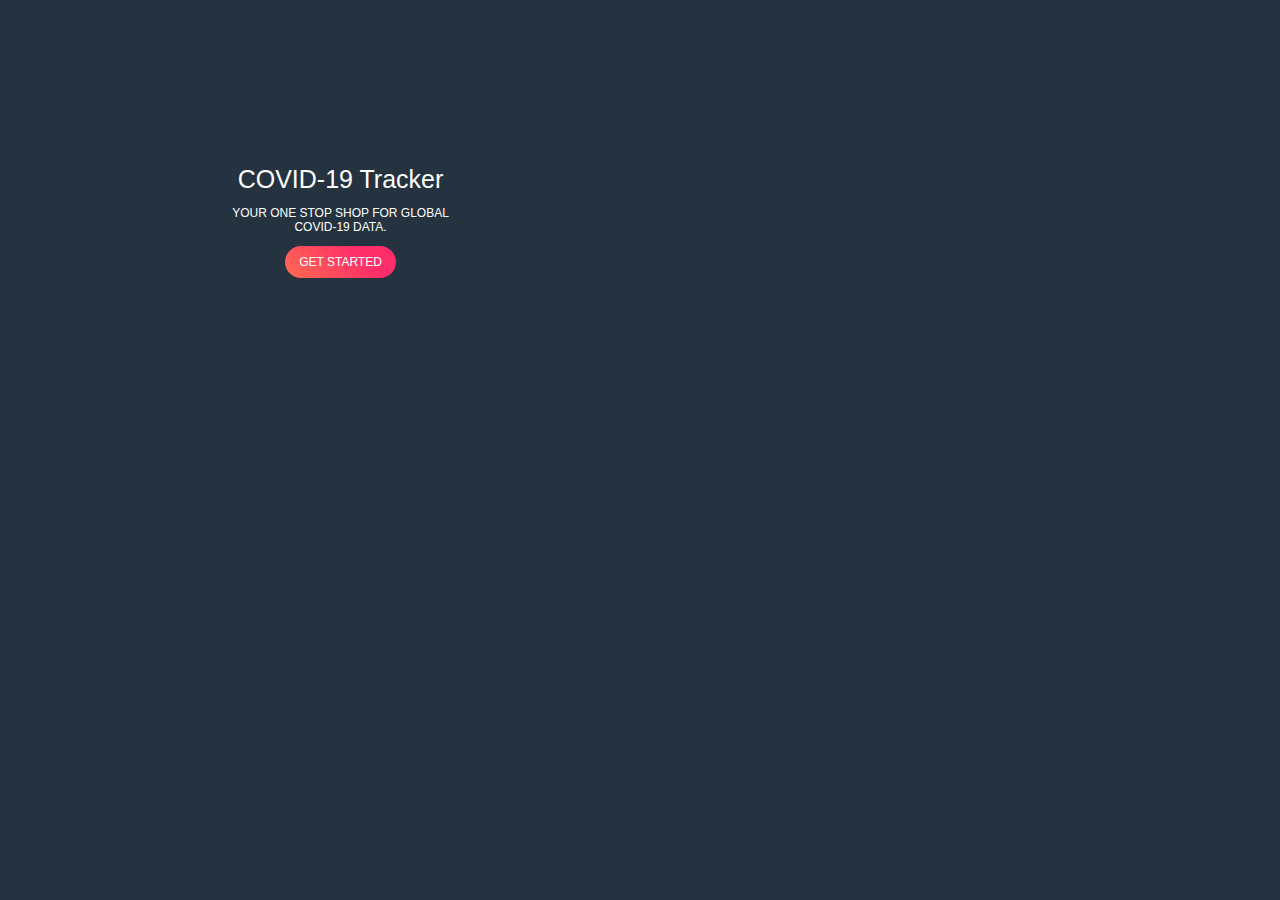
==== commit f6e10c81: "Splash styling and buttons added" ====
--- a/template_src/www/splash.html
+++ b/template_src/www/splash.html
@@ -30,11 +30,14 @@
         <link rel="stylesheet" type="text/css" href="css/index.css">
 
         <title> COVID-19 Tracker App - Start Screen </title>
+
+        <link rel="stylesheet" type="text/css" href="css/index.css">
+        <link rel="stylesheet" type="text/css" href="css/splash.css"> 
     </head>
     <body id="splash">
         
         <div class="app">
-            <h1>COVID-19 Tracker</h1>
+            <h1 id="splash-text">COVID-19 Tracker</h1>
             <p class="intro-txt"> Your one stop shop for global COVID-19 data.</p>
             
             <a href="./index.html">
--- a/template_src/www/lib/onsenui/css/onsenui.css
+++ b/template_src/www/lib/onsenui/css/onsenui.css
@@ -1,14 +1,16 @@
 /*! onsenui - v2.10.10 - 2019-07-29 */
+
 @import url("./ionicons/css/ionicons.min.css");
 @import url("./material-design-iconic-font/css/material-design-iconic-font.min.css");
 @import url("./font_awesome/css/all.min.css");
 @import url("./font_awesome/css/v4-shims.min.css");
-
-ons-page, ons-navigator,
+ons-page,
+ons-navigator,
 ons-tabbar,
 ons-gesture-detector {
-  display: block;
-  touch-action: manipulation; /* Remove click delay */
+    display: block;
+    touch-action: manipulation;
+    /* Remove click delay */
 }
 
 ons-navigator,
@@ -18,62 +20,73 @@
 ons-dialog,
 ons-toast,
 ons-alert-dialog {
-  position: absolute;
-  top: 0;
-  left: 0;
-  bottom: 0;
-  right: 0;
-  overflow: hidden;
-  touch-action: manipulation; /* Remove click delay */
+    position: absolute;
+    top: 0;
+    left: 0;
+    bottom: 0;
+    right: 0;
+    overflow: hidden;
+    touch-action: manipulation;
+    /* Remove click delay */
 }
 
 ons-toast {
-  pointer-events: none;
+    pointer-events: none;
 }
 
 ons-toast .toast {
-  pointer-events: auto;
+    pointer-events: auto;
 }
 
 ons-tab {
-  -webkit-transform: translate3d(0, 0, 0);
-          transform: translate3d(0, 0, 0);
-}
-
-ons-page, ons-navigator, ons-tabbar, ons-dialog, ons-alert-dialog, ons-action-sheet, ons-toast {
-  z-index: 2;
-}
-
-ons-fab, ons-speed-dial {
-  z-index: 10001;
-}
-
-ons-toolbar:not([inline]), ons-bottom-toolbar {
-  position: absolute;
-  left: 0;
-  right: 0;
-  z-index: 10000;
+    -webkit-transform: translate3d(0, 0, 0);
+    transform: translate3d(0, 0, 0);
+}
+
+ons-page,
+ons-navigator,
+ons-tabbar,
+ons-dialog,
+ons-alert-dialog,
+ons-action-sheet,
+ons-toast {
+    z-index: 2;
+}
+
+ons-fab,
+ons-speed-dial {
+    z-index: 10001;
+}
+
+ons-toolbar:not([inline]),
+ons-bottom-toolbar {
+    position: absolute;
+    left: 0;
+    right: 0;
+    z-index: 10000;
 }
 
 ons-toolbar:not([inline]) {
-  top: 0;
+    top: 0;
 }
 
 ons-bottom-toolbar {
-  bottom: 0;
-}
-
-.page, .page__content,
-.page--material, .page--material__content {
-  background-color: transparent !important;
-  background: transparent !important;
+    bottom: 0;
+}
+
+.page,
+.page__content,
+.page--material,
+.page--material__content {
+    background-color: #24323F !important;
+    background: #24323F !important;
 }
 
 .page__content {
-  overflow: auto;
-  -webkit-overflow-scrolling: touch;
-  z-index: 0;
-  -ms-touch-action: pan-y;
+    overflow: auto;
+    -webkit-overflow-scrolling: touch;
+    z-index: 0;
+    -ms-touch-action: pan-y;
 }
 
 .page.overflow-visible,
@@ -81,281 +94,294 @@
 .page.overflow-visible .page__content,
 .page.overflow-visible ons-navigator,
 .page.overflow-visible ons-splitter {
-  overflow: visible;
+    overflow: visible;
 }
 
 .page.overflow-visible .page__content.content-swiping,
 .page.overflow-visible .page__content.content-swiping .page,
 .page.overflow-visible .page__content.content-swiping .page__content {
-  overflow: auto;
-}
-
-.page[status-bar-fill] > .page__content {
-  top: 20px;
-}
-
-.page[status-bar-fill] > .toolbar {
-  padding-top: 20px;
-  box-sizing: content-box;
-}
-
-.page[status-bar-fill] > .toolbar:not(.toolbar--transparent) + .page__background,
-.page[status-bar-fill] > .toolbar:not(.toolbar--cover-content) + .page__background + .page__content {
-  top: 64px;
-}
-
-.page[status-bar-fill] > .toolbar--material:not(.toolbar-transparent) + .page__background,
-.page[status-bar-fill] > .toolbar--material:not(.toolbar--cover-content) + .page__background + .page__content {
-  top: 76px;
-}
-
-.page[status-bar-fill] > .toolbar.toolbar--transparent + .page__background {
-  top: 0;
-}
-
-ons-tabbar[status-bar-fill] > .tabbar--top__content {
-  top: 71px;
-}
-
-ons-tabbar[status-bar-fill] > .tabbar--top {
-  padding-top: 22px;
-}
-
-ons-tabbar[position="top"] .page[status-bar-fill] > .page__content {
-  top: 0px;
-}
-
-.toolbar + .page__background + .page__content ons-tabbar[status-bar-fill] > .tabbar--top {
-  top: 0px;
-}
-
-.toolbar + .page__background + .page__content ons-tabbar[status-bar-fill] > .tabbar--top__content {
-  top: 49px;
-}
-
-.page__content > .list:not(.list--material):first-child {
-  margin-top: -1px; /* Avoid double border with toolbar */
-}
-
-.page--wrapper > .page__background {
-  display: none;
+    overflow: auto;
+}
+
+.page[status-bar-fill]>.page__content {
+    top: 20px;
+}
+
+.page[status-bar-fill]>.toolbar {
+    padding-top: 20px;
+    box-sizing: content-box;
+}
+
+.page[status-bar-fill]>.toolbar:not(.toolbar--transparent)+.page__background,
+.page[status-bar-fill]>.toolbar:not(.toolbar--cover-content)+.page__background+.page__content {
+    top: 64px;
+}
+
+.page[status-bar-fill]>.toolbar--material:not(.toolbar-transparent)+.page__background,
+.page[status-bar-fill]>.toolbar--material:not(.toolbar--cover-content)+.page__background+.page__content {
+    top: 76px;
+}
+
+.page[status-bar-fill]>.toolbar.toolbar--transparent+.page__background {
+    top: 0;
+}
+
+ons-tabbar[status-bar-fill]>.tabbar--top__content {
+    top: 71px;
+}
+
+ons-tabbar[status-bar-fill]>.tabbar--top {
+    padding-top: 22px;
+}
+
+ons-tabbar[position="top"] .page[status-bar-fill]>.page__content {
+    top: 0px;
+}
+
+.toolbar+.page__background+.page__content ons-tabbar[status-bar-fill]>.tabbar--top {
+    top: 0px;
+}
+
+.toolbar+.page__background+.page__content ons-tabbar[status-bar-fill]>.tabbar--top__content {
+    top: 49px;
+}
+
+.page__content>.list:not(.list--material):first-child {
+    margin-top: -1px;
+    /* Avoid double border with toolbar */
+}
+
+.page--wrapper>.page__background {
+    display: none;
 }
 
 ons-action-sheet[disabled],
 ons-dialog[disabled],
 ons-alert-dialog[disabled],
 ons-popover[disabled] {
-  pointer-events: none;
-  opacity: 0.75;
+    pointer-events: none;
+    opacity: 0.75;
 }
 
 ons-list-item[disabled] {
-   pointer-events: none;
+    pointer-events: none;
 }
 
 ons-range[disabled] {
-  opacity: 0.3;
-  pointer-events: none;
+    opacity: 0.3;
+    pointer-events: none;
 }
 
 ons-pull-hook {
-  position: relative;
-  display: block;
-  margin: auto;
-  text-align: center;
-  z-index: 20002;
-}
-
-ons-splitter, ons-splitter-mask, ons-splitter-content, ons-splitter-side {
-  display: block;
-  position: absolute;
-  left: 0;
-  right: 0;
-  top: 0;
-  bottom: 0;
-  box-sizing: border-box;
-  z-index: 0;
+    position: relative;
+    display: block;
+    margin: auto;
+    text-align: center;
+    z-index: 20002;
+}
+
+ons-splitter,
+ons-splitter-mask,
+ons-splitter-content,
+ons-splitter-side {
+    display: block;
+    position: absolute;
+    left: 0;
+    right: 0;
+    top: 0;
+    bottom: 0;
+    box-sizing: border-box;
+    z-index: 0;
 }
 
 ons-splitter-mask {
-  z-index: 4;
-  background-color: rgba(0, 0, 0, 0.1);
-  display: none;
-  opacity: 0;
+    z-index: 4;
+    background-color: rgba(0, 0, 0, 0.1);
+    display: none;
+    opacity: 0;
 }
 
 ons-splitter-content {
-  z-index: 2;
+    z-index: 2;
 }
 
 ons-splitter-side {
-  right: auto;
-  z-index: 2;
+    right: auto;
+    z-index: 2;
 }
 
 ons-splitter-side[side="right"] {
-  right: 0;
-  left: auto;
+    right: 0;
+    left: auto;
 }
 
 ons-splitter-side[mode="collapse"] {
-  z-index: 5;
-  left: auto;
-  right: 100%;
+    z-index: 5;
+    left: auto;
+    right: 100%;
 }
 
 ons-splitter-side[side="right"][mode="collapse"] {
-  right: auto;
-  left: 100%;
+    right: auto;
+    left: 100%;
 }
 
 ons-splitter-side[mode="split"] {
-  z-index: 3;
-}
-
-ons-toolbar-button > ons-icon[icon*="ion-"] {
-  font-size: 26px;
-}
-
-ons-range, ons-select {
-  display: inline-block;
-}
-
-ons-range > input {
-  min-width: 50px;
-  width: 100%;
-}
-
-ons-select > select {
-  width: 100%;
+    z-index: 3;
+}
+
+ons-toolbar-button>ons-icon[icon*="ion-"] {
+    font-size: 26px;
+}
+
+ons-range,
+ons-select {
+    display: inline-block;
+}
+
+ons-range>input {
+    min-width: 50px;
+    width: 100%;
+}
+
+ons-select>select {
+    width: 100%;
 }
 
 ons-carousel[disabled] {
-  pointer-events: none;
-  opacity: 0.75;
+    pointer-events: none;
+    opacity: 0.75;
 }
 
 ons-carousel[fullscreen] {
-  height: 100%;
+    height: 100%;
 }
 
 .ons-status-bar-mock {
-  position: absolute;
-  width: 100%;
-  height: 20px;
-  padding: 0 16px 0 6px;
-  box-sizing: border-box;
-  z-index: 30000;
-  display: -webkit-box;
-  display: -webkit-flex;
-  display: flex;
-  -webkit-box-pack: justify;
-  -webkit-justify-content: space-between;
-          justify-content: space-between;
-  font-size: 12px;
-  line-height: 20px;
-  font-family: Arial, Helvetica;
+    position: absolute;
+    width: 100%;
+    height: 20px;
+    padding: 0 16px 0 6px;
+    box-sizing: border-box;
+    z-index: 30000;
+    display: -webkit-box;
+    display: -webkit-flex;
+    display: flex;
+    -webkit-box-pack: justify;
+    -webkit-justify-content: space-between;
+    justify-content: space-between;
+    font-size: 12px;
+    line-height: 20px;
+    font-family: Arial, Helvetica;
 }
 
 .ons-status-bar-mock i {
-  padding: 0 2px;
+    padding: 0 2px;
 }
 
 .ons-status-bar-mock.android {
-  color: white;
-  background-color: #222;
-  font-family: Roboto, Arial, Helvetica;
-}
-
-.ons-status-bar-mock.android ~ * {
-  top: 20px;
-  bottom: 0;
-  position: inherit;
-  width: 100%;
-}
-
-.ons-ios-scroll-fix .page:not(.page--wrapper)[shown] > .page__content {
-  overflow-y: hidden;
-}
-.ons-ios-scroll-fix ons-splitter-side > .page:not(.page--wrapper)[shown] > .page__content {
-  overflow-y: auto;
+    color: white;
+    background-color: #222;
+    font-family: Roboto, Arial, Helvetica;
+}
+
+.ons-status-bar-mock.android~* {
+    top: 20px;
+    bottom: 0;
+    position: inherit;
+    width: 100%;
+}
+
+.ons-ios-scroll-fix .page:not(.page--wrapper)[shown]>.page__content {
+    overflow-y: hidden;
+}
+
+.ons-ios-scroll-fix ons-splitter-side>.page:not(.page--wrapper)[shown]>.page__content {
+    overflow-y: auto;
 }
 
 ons-row {
-  display: -webkit-box;
-  display: -webkit-flex;
-  display: -moz-box;
-  display: -moz-flex;
-  display: -ms-flexbox;
-  display: flex;
-  -webkit-flex-wrap: wrap;
-          flex-wrap: wrap;
-  width: 100%;
-  box-sizing: border-box;
-}
-
-ons-row[vertical-align="top"], ons-row[align="top"] {
-  -webkit-box-align: start;
-  box-align: start;
-  -ms-flex-align: start;
-  -webkit-align-items: flex-start;
-  -moz-align-items: flex-start;
-  align-items: flex-start;
-}
-
-ons-row[vertical-align="bottom"], ons-row[align="bottom"] {
-  -webkit-box-align: end;
-  box-align: end;
-  -ms-flex-align: end;
-  -webkit-align-items: flex-end;
-  -moz-align-items: flex-end;
-  align-items: flex-end;
-}
-
-ons-row[vertical-align="center"], ons-row[align="center"] {
-  -webkit-box-align: center;
-  box-align: center;
-  -ms-flex-align: center;
-  -webkit-align-items: center;
-  -moz-align-items: center;
-  align-items: center;
-  text-align: inherit;
-}
-
-ons-row + ons-row {
-  padding-top: 0;
+    display: -webkit-box;
+    display: -webkit-flex;
+    display: -moz-box;
+    display: -moz-flex;
+    display: -ms-flexbox;
+    display: flex;
+    -webkit-flex-wrap: wrap;
+    flex-wrap: wrap;
+    width: 100%;
+    box-sizing: border-box;
+}
+
+ons-row[vertical-align="top"],
+ons-row[align="top"] {
+    -webkit-box-align: start;
+    box-align: start;
+    -ms-flex-align: start;
+    -webkit-align-items: flex-start;
+    -moz-align-items: flex-start;
+    align-items: flex-start;
+}
+
+ons-row[vertical-align="bottom"],
+ons-row[align="bottom"] {
+    -webkit-box-align: end;
+    box-align: end;
+    -ms-flex-align: end;
+    -webkit-align-items: flex-end;
+    -moz-align-items: flex-end;
+    align-items: flex-end;
+}
+
+ons-row[vertical-align="center"],
+ons-row[align="center"] {
+    -webkit-box-align: center;
+    box-align: center;
+    -ms-flex-align: center;
+    -webkit-align-items: center;
+    -moz-align-items: center;
+    align-items: center;
+    text-align: inherit;
+}
+
+ons-row+ons-row {
+    padding-top: 0;
 }
 
 ons-col {
-  -webkit-box-flex: 1;
-  -webkit-flex: 1;
-  -moz-box-flex: 1;
-  -moz-flex: 1;
-  -ms-flex: 1;
-  flex: 1;
-  display: block;
-  width: 100%;
-  box-sizing: border-box;
-}
-
-ons-col[vertical-align="top"], ons-col[align="top"] {
-  -webkit-align-self: flex-start;
-  -moz-align-self: flex-start;
-  -ms-flex-item-align: start;
-  align-self: flex-start;
-}
-
-ons-col[vertical-align="bottom"], ons-col[align="bottom"] {
-  -webkit-align-self: flex-end;
-  -moz-align-self: flex-end;
-  -ms-flex-item-align: end;
-  align-self: flex-end; }
-
-ons-col[vertical-align="center"], ons-col[align="center"] {
-  -webkit-align-self: center;
-  -moz-align-self: center;
-  -ms-flex-item-align: center;
-  text-align: inherit;
+    -webkit-box-flex: 1;
+    -webkit-flex: 1;
+    -moz-box-flex: 1;
+    -moz-flex: 1;
+    -ms-flex: 1;
+    flex: 1;
+    display: block;
+    width: 100%;
+    box-sizing: border-box;
+}
+
+ons-col[vertical-align="top"],
+ons-col[align="top"] {
+    -webkit-align-self: flex-start;
+    -moz-align-self: flex-start;
+    -ms-flex-item-align: start;
+    align-self: flex-start;
+}
+
+ons-col[vertical-align="bottom"],
+ons-col[align="bottom"] {
+    -webkit-align-self: flex-end;
+    -moz-align-self: flex-end;
+    -ms-flex-item-align: end;
+    align-self: flex-end;
+}
+
+ons-col[vertical-align="center"],
+ons-col[align="center"] {
+    -webkit-align-self: center;
+    -moz-align-self: center;
+    -ms-flex-item-align: center;
+    text-align: inherit;
 }
 
 
@@ -377,130 +403,135 @@
  */
 
 .ons-icon {
-  display: inline-block;
-  line-height: inherit;
-  font-style: normal;
-  font-weight: normal;
-  font-size: inherit;
-  text-rendering: auto;
-  -webkit-font-smoothing: antialiased;
-  -moz-osx-font-smoothing: grayscale;
+    display: inline-block;
+    line-height: inherit;
+    font-style: normal;
+    font-weight: normal;
+    font-size: inherit;
+    text-rendering: auto;
+    -webkit-font-smoothing: antialiased;
+    -moz-osx-font-smoothing: grayscale;
 }
 
 .segment__button .ons-icon {
-  line-height: initial;
-}
-
-:not(ons-toolbar-button):not(ons-action-sheet-button):not(.segment__button) > .ons-icon--ion {
-  line-height: 0.75em;
-  vertical-align: -25%;
+    line-height: initial;
+}
+
+:not(ons-toolbar-button):not(ons-action-sheet-button):not(.segment__button)>.ons-icon--ion {
+    line-height: 0.75em;
+    vertical-align: -25%;
 }
 
 .ons-icon[spin] {
-  -webkit-animation: ons-icon-spin 2s infinite linear;
-  -moz-animation: ons-icon-spin 2s infinite linear;
-  animation: ons-icon-spin 2s infinite linear;
+    -webkit-animation: ons-icon-spin 2s infinite linear;
+    -moz-animation: ons-icon-spin 2s infinite linear;
+    animation: ons-icon-spin 2s infinite linear;
 }
 
 @-moz-keyframes ons-icon-spin {
-  0% {
-    -moz-transform: rotate(0deg);
-  }
-  100% {
-    -moz-transform: rotate(359deg);
-  }
+    0% {
+        -moz-transform: rotate(0deg);
+    }
+    100% {
+        -moz-transform: rotate(359deg);
+    }
 }
 
 @-webkit-keyframes ons-icon-spin {
-  0% {
-    -webkit-transform: rotate(0deg);
-  }
-  100% {
-    -webkit-transform: rotate(359deg);
-  }
+    0% {
+        -webkit-transform: rotate(0deg);
+    }
+    100% {
+        -webkit-transform: rotate(359deg);
+    }
 }
 
 @keyframes ons-icon-spin {
-  0% {
-    -webkit-transform: rotate(0deg);
-    transform: rotate(0deg);
-  }
-  100% {
-    -webkit-transform: rotate(359deg);
-    transform: rotate(359deg);
-  }
+    0% {
+        -webkit-transform: rotate(0deg);
+        transform: rotate(0deg);
+    }
+    100% {
+        -webkit-transform: rotate(359deg);
+        transform: rotate(359deg);
+    }
 }
 
 .ons-icon[rotate="90"] {
-  -webkit-transform: rotate(90deg);
-  -moz-transform: rotate(90deg);
-  transform: rotate(90deg);
+    -webkit-transform: rotate(90deg);
+    -moz-transform: rotate(90deg);
+    transform: rotate(90deg);
 }
 
 .ons-icon[rotate="180"] {
-  -webkit-transform: rotate(180deg);
-  -moz-transform: rotate(180deg);
-  transform: rotate(180deg);
+    -webkit-transform: rotate(180deg);
+    -moz-transform: rotate(180deg);
+    transform: rotate(180deg);
 }
 
 .ons-icon[rotate="270"] {
-  -webkit-transform: rotate(270deg);
-  -moz-transform: rotate(270deg);
-  transform: rotate(270deg);
+    -webkit-transform: rotate(270deg);
+    -moz-transform: rotate(270deg);
+    transform: rotate(270deg);
 }
 
 .ons-icon[fixed-width] {
-  width: 1.28571429em;
-  text-align: center;
+    width: 1.28571429em;
+    text-align: center;
 }
 
 .ons-icon--lg {
-  font-size: 1.33333333em;
-  line-height: 0.75em;
-  vertical-align: -15%;
+    font-size: 1.33333333em;
+    line-height: 0.75em;
+    vertical-align: -15%;
 }
 
 .ons-icon--2x {
-  font-size: 2em;
+    font-size: 2em;
 }
 
 .ons-icon--3x {
-  font-size: 3em;
+    font-size: 3em;
 }
 
 .ons-icon--4x {
-  font-size: 4em;
+    font-size: 4em;
 }
 
 .ons-icon--5x {
-  font-size: 5em;
-}
+    font-size: 5em;
+}
+
 
 /**
  * ons-icon with Font Awesome backward compatibility
  */
+
 .ons-icon.fa {
-  font-family: 'Font Awesome 5 Brands', 'Font Awesome 5 Free';
-  font-weight: 900;
-}
-
-ons-input, ons-radio, ons-checkbox, ons-search-input {
-  display: inline-block;
-  position: relative;
+    font-family: 'Font Awesome 5 Brands', 'Font Awesome 5 Free';
+    font-weight: 900;
+}
+
+ons-input,
+ons-radio,
+ons-checkbox,
+ons-search-input {
+    display: inline-block;
+    position: relative;
 }
 
 ons-input .text-input,
 ons-search-input .search-input {
-  width: 100%;
-  display: inline-block;
+    width: 100%;
+    display: inline-block;
 }
 
 ons-input .text-input__label:not(.text-input--material__label) {
-  display: none;
+    display: none;
 }
 
 ons-input:not([float]) .text-input--material__label--active {
-  display: none;
+    display: none;
 }
 
 ons-input[disabled],
@@ -508,69 +539,77 @@
 ons-checkbox[disabled],
 ons-segment[disabled],
 ons-search-input[disabled] {
-  opacity: 0.5;
-  pointer-events: none;
+    opacity: 0.5;
+    pointer-events: none;
 }
 
 ons-input input.text-input--material::-webkit-input-placeholder {
-  color: transparent;
+    color: transparent;
 }
 
 ons-input input.text-input--material::-moz-placeholder {
-  color: transparent;
+    color: transparent;
 }
 
 ons-input input.text-input--material:-ms-input-placeholder {
-  color: transparent;
-}
+    color: transparent;
+}
+
 
 /* Suppress safe area support for pages in splitter sides */
+
 @media (orientation: landscape) {
-  html[onsflag-iphonex-landscape] ons-splitter-side[side="left"] .page__content {
-    padding-right: 0;
-  }
-  html[onsflag-iphonex-landscape] ons-splitter-side[side="right"] .page__content {
-    padding-left: 0;
-  }
-}
+    html[onsflag-iphonex-landscape] ons-splitter-side[side="left"] .page__content {
+        padding-right: 0;
+    }
+    html[onsflag-iphonex-landscape] ons-splitter-side[side="right"] .page__content {
+        padding-left: 0;
+    }
+}
+
+
 /* Support the situation that a progress bar is located just below a toolbar */
+
 @media (orientation: landscape) {
-  html[onsflag-iphonex-landscape] .page__content > ons-progress-bar > .progress-bar {
-    margin-left: -44px;
-    margin-right: -44px;
-    width: calc(100% + 88px);
-  }
-}
+    html[onsflag-iphonex-landscape] .page__content>ons-progress-bar>.progress-bar {
+        margin-left: -44px;
+        margin-right: -44px;
+        width: calc(100% + 88px);
+    }
+}
+
+
 /* Lists in .page__content in splitter-sides */
+
 @media (orientation: landscape) {
-  /* Suppress left safe area support for pages in right splitter sides */
-  html[onsflag-iphonex-landscape] ons-splitter-side[side="right"] .page__content > .list:not(.list--inset) {
-    margin-left: 0;
-  }
-  html[onsflag-iphonex-landscape] ons-splitter-side[side="right"] .page__content > .list:not(.list--inset) > .list-header {
-    padding-left: 15px;
-  }
-  html[onsflag-iphonex-landscape] ons-splitter-side[side="right"] .page__content > .list:not(.list--inset) > .list-item {
-    padding-left: 14px;
-  }
-
-  /* Suppress right safe area support for pages in left splitter sides */
-  html[onsflag-iphonex-landscape] ons-splitter-side[side="left"] .page__content > .list:not(.list--inset) {
-    margin-right: 0;
-  }
-  html[onsflag-iphonex-landscape] ons-splitter-side[side="left"] .page__content > .list:not(.list--inset) > .list-item--chevron:before {
-    right: 16px;
-  }
-  html[onsflag-iphonex-landscape] ons-splitter-side[side="left"] .page__content > .list:not(.list--inset) > .list-item > .list-item__center:last-child {
-    padding-right: 6px;
-  }
-  html[onsflag-iphonex-landscape] ons-splitter-side[side="left"] .page__content > .list:not(.list--inset) > .list-item > .list-item__right {
-    padding-right: 12px;
-  }
-  html[onsflag-iphonex-landscape] ons-splitter-side[side="left"] .page__content > .list:not(.list--inset) > .list-item > .list-item--chevron__right {
-    padding-right: 30px;
-  }
-}
+    /* Suppress left safe area support for pages in right splitter sides */
+    html[onsflag-iphonex-landscape] ons-splitter-side[side="right"] .page__content>.list:not(.list--inset) {
+        margin-left: 0;
+    }
+    html[onsflag-iphonex-landscape] ons-splitter-side[side="right"] .page__content>.list:not(.list--inset)>.list-header {
+        padding-left: 15px;
+    }
+    html[onsflag-iphonex-landscape] ons-splitter-side[side="right"] .page__content>.list:not(.list--inset)>.list-item {
+        padding-left: 14px;
+    }
+    /* Suppress right safe area support for pages in left splitter sides */
+    html[onsflag-iphonex-landscape] ons-splitter-side[side="left"] .page__content>.list:not(.list--inset) {
+        margin-right: 0;
+    }
+    html[onsflag-iphonex-landscape] ons-splitter-side[side="left"] .page__content>.list:not(.list--inset)>.list-item--chevron:before {
+        right: 16px;
+    }
+    html[onsflag-iphonex-landscape] ons-splitter-side[side="left"] .page__content>.list:not(.list--inset)>.list-item>.list-item__center:last-child {
+        padding-right: 6px;
+    }
+    html[onsflag-iphonex-landscape] ons-splitter-side[side="left"] .page__content>.list:not(.list--inset)>.list-item>.list-item__right {
+        padding-right: 12px;
+    }
+    html[onsflag-iphonex-landscape] ons-splitter-side[side="left"] .page__content>.list:not(.list--inset)>.list-item>.list-item--chevron__right {
+        padding-right: 30px;
+    }
+}
+
 
 /*
 Copyright 2013-2015 ASIAL CORPORATION
@@ -590,19 +629,20 @@
  */
 
 ons-progress-bar {
-  display: block;
+    display: block;
 }
 
 ons-progress-circular {
-  display: inline-block;
-  width: 32px;
-  height: 32px;
-}
-
-ons-progress-circular > svg.progress-circular {
-  width: 100%;
-  height: 100%;
-}
+    display: inline-block;
+    width: 32px;
+    height: 32px;
+}
+
+ons-progress-circular>svg.progress-circular {
+    width: 100%;
+    height: 100%;
+}
+
 
 /*
 Copyright 2013-2015 ASIAL CORPORATION
@@ -620,51 +660,54 @@
 limitations under the License.
 
  */
+
 .ripple {
-  display: block;
-  position: absolute;
-  overflow: hidden;
-  top: 0;
-  left: 0;
-  right: 0;
-  bottom: 0;
-  pointer-events: none;
+    display: block;
+    position: absolute;
+    overflow: hidden;
+    top: 0;
+    left: 0;
+    right: 0;
+    bottom: 0;
+    pointer-events: none;
 }
 
 .ripple__background {
-  background: rgba(255, 255, 255, 0.2);
-  position: absolute;
-  top: 0;
-  left: 0;
-  right: 0;
-  bottom: 0;
-  opacity: 0;
-  pointer-events: none;
+    background: rgba(255, 255, 255, 0.2);
+    position: absolute;
+    top: 0;
+    left: 0;
+    right: 0;
+    bottom: 0;
+    opacity: 0;
+    pointer-events: none;
 }
 
 .ripple__wave {
-  background: rgba(255, 255, 255, 0.2);
-  width: 0;
-  height: 0;
-  border-radius: 50%;
-  position: absolute;
-  top: 0;
-  left: 0;
-  z-index: 0;
-  pointer-events: none;
-}
+    background: rgba(255, 255, 255, 0.2);
+    width: 0;
+    height: 0;
+    border-radius: 50%;
+    position: absolute;
+    top: 0;
+    left: 0;
+    z-index: 0;
+    pointer-events: none;
+}
+
 
 /* FIXME */
+
 ons-list-item .ripple__wave,
 ons-list-item .ripple__background,
 .button--material--flat .ripple__wave,
 .button--material--flat .ripple__background {
-  background: rgba(189, 189, 189, 0.3);
+    background: rgba(189, 189, 189, 0.3);
 }
 
 .ripple--light-gray__wave,
 .ripple--light-gray__background {
-  background: rgba(189, 189, 189, 0.3);
+    background: rgba(189, 189, 189, 0.3);
 }
 
 
@@ -686,53 +729,53 @@
  */
 
 .ons-swiper {
-  overflow: hidden;
-  display: block;
-  box-sizing: border-box;
+    overflow: hidden;
+    display: block;
+    box-sizing: border-box;
 }
 
 .ons-swiper-target {
-  display: -webkit-box;
-  display: -webkit-flex;
-  display: flex;
-  height: 100%;
-  z-index: 1;
-  -webkit-box-orient: horizontal;
-  -webkit-box-direction: normal;
-  -webkit-flex-direction: row;
-          flex-direction: row;
+    display: -webkit-box;
+    display: -webkit-flex;
+    display: flex;
+    height: 100%;
+    z-index: 1;
+    -webkit-box-orient: horizontal;
+    -webkit-box-direction: normal;
+    -webkit-flex-direction: row;
+    flex-direction: row;
 }
 
 .ons-swiper-target--vertical {
-  -webkit-box-orient: vertical;
-  -webkit-box-direction: normal;
-  -webkit-flex-direction: column;
-          flex-direction: column;
-}
-
-.ons-swiper-target > * {
-  height: inherit;
-  -webkit-flex-shrink: 0;
-          flex-shrink: 0;
-  box-sizing: border-box;
-  width: 100%;
-  position: relative !important;
-}
-
-.ons-swiper-target.active:not(.swiping) > .page:not([shown]) {
-  visibility: hidden;
+    -webkit-box-orient: vertical;
+    -webkit-box-direction: normal;
+    -webkit-flex-direction: column;
+    flex-direction: column;
+}
+
+.ons-swiper-target>* {
+    height: inherit;
+    -webkit-flex-shrink: 0;
+    flex-shrink: 0;
+    box-sizing: border-box;
+    width: 100%;
+    position: relative !important;
+}
+
+.ons-swiper-target.active:not(.swiping)>.page:not([shown]) {
+    visibility: hidden;
 }
 
 .ons-swiper-tabbar .tabbar--material__button:after {
-  display: none;
+    display: none;
 }
 
 .ons-swiper-blocker {
-  display: block;
-  position: absolute;
-  top: 0;
-  bottom: 0;
-  left: 0;
-  right: 0;
-  pointer-events: none
-}
+    display: block;
+    position: absolute;
+    top: 0;
+    bottom: 0;
+    left: 0;
+    right: 0;
+    pointer-events: none
+}--- a/template_src/www/css/index.css
+++ b/template_src/www/css/index.css
@@ -16,130 +16,364 @@
  * specific language governing permissions and limitations
  * under the License.
  */
-* {
-    -webkit-tap-highlight-color: rgba(0,0,0,0); /* make transparent link selection, adjust last value opacity 0 to 1.0 */
+
+@import url('https://fonts.googleapis.com/css2?family=Poppins:wght@100;200;300;400;500;600;700;800;900&display=swap') * {
+    -webkit-tap-highlight-color: rgba(0, 0, 0, 0);
+    /* make transparent link selection, adjust last value opacity 0 to 1.0 */
 }
 
 body {
-    -webkit-touch-callout: none;                /* prevent callout to copy image, etc when tap to hold */
-    -webkit-text-size-adjust: none;             /* prevent webkit from resizing text to fit */
-    -webkit-user-select: none;                  /* prevent copy paste, to allow, change 'none' to 'text' */
-    background-color:#E4E4E4;
-    background-image:linear-gradient(top, #A7A7A7 0%, #E4E4E4 51%);
-    font-family: system-ui, -apple-system, -apple-system-font, 'Segoe UI', 'Roboto', sans-serif;
-    font-size:12px;
-    height:100vh;
-    margin:0px;
-    padding:0px;
+    -webkit-touch-callout: none;
+    /* prevent callout to copy image, etc when tap to hold */
+    -webkit-text-size-adjust: none;
+    /* prevent webkit from resizing text to fit */
+    -webkit-user-select: none;
+    /* prevent copy paste, to allow, change 'none' to 'text' */
+    background-color: #e4e4e4;
+    background-image: linear-gradient(top, #a7a7a7 0%, #e4e4e4 51%);
+    font-family: system-ui, -apple-system, -apple-system-font, 'Poppins', sans-serif;
+    font-size: 12px;
+    height: 100vh;
+    padding: 0px;
     /* Padding to avoid the "unsafe" areas behind notches in the screen */
     padding: env(safe-area-inset-top, 0px) env(safe-area-inset-right, 0px) env(safe-area-inset-bottom, 0px) env(safe-area-inset-right, 0px);
-    text-transform:uppercase;
-    width:100%;
-}
-
-/* Portrait layout (default) */
-.app {
-    background:url(../img/logo.png) no-repeat center top; /* 170px x 200px */
-    position:absolute;             /* position in the center of the screen */
-    left:50%;
-    top:50%;
-    height:50px;                   /* text area height */
-    width:225px;                   /* text area width */
-    text-align:center;
-    padding:180px 0px 0px 0px;     /* image height is 200px (bottom 20px are overlapped with text) */
-    margin:-115px 0px 0px -112px;  /* offset vertical: half of image height and text area height */
-                                   /* offset horizontal: half of text area width */
-}
-
-/* Landscape layout (with min-width) */
-@media screen and (min-aspect-ratio: 1/1) and (min-width:400px) {
-    .app {
-        background-position:left center;
-        padding:75px 0px 75px 170px;  /* padding-top + padding-bottom + text area = image height */
-        margin:-90px 0px 0px -198px;  /* offset vertical: half of image height */
-                                      /* offset horizontal: half of image width and text area width */
-    }
-}
-
+    text-transform: uppercase;
+    width: 100%;
+}
 
 
 h1 {
-    font-size:24px;
-    font-weight:normal;
-    margin:0px;
-    overflow:visible;
-    padding:0px;
-    text-align:center;
-
-}
-
-/* SPLASH SCREEN */
-
-#splash {
-     background:url(../img/masks.jpg) no-repeat center top;
-     color: #fff;
-}
-
-
-.btn-primary {
+    font-size: 24px;
+    font-weight: normal;
+    margin: 0px;
+    overflow: visible;
+    padding: 0px;
+    text-align: center;
+}
+
+
+ons-button.button {
+    background: linear-gradient(45deg, rgba(255, 116, 75, 1) -10%, rgba(255, 45, 106, 1) 70%);
+
+}
+
+
+/* PREVENTION */
+
+.prevention-card {
+    background: #fff;
+    border-radius: 5px;
+    margin: 15px;
+    padding: 20px;
     color: #252525;
 }
 
-.event {
-    border-radius:4px;
-    -webkit-border-radius:4px;
-    color:#FFFFFF;
-    font-size:12px;
-    margin:0px 30px;
-    padding:2px 0px;
-}
-
-.event.listening {
-    background-color:#333333;
-    display:block;
-}
-
-.event.received {
-    background-color:#4B946A;
-    display:none;
-}
-
-@keyframes fade {
-    from { opacity: 1.0; }
-    50% { opacity: 0.4; }
-    to { opacity: 1.0; }
-}
- 
-@-webkit-keyframes fade {
-    from { opacity: 1.0; }
-    50% { opacity: 0.4; }
-    to { opacity: 1.0; }
-}
- 
-.blink {
-    animation:fade 3000ms infinite;
-    -webkit-animation:fade 3000ms infinite;
-}
-
-/* Country Individual Pages ======================== */
-
-
-td {
-    padding: 5px 10px;
+tr {
+    margin-top: 20px;
+    height: 150px;
+    padding: 5px;
+}
+
+tr.h2 {
+    font-size: 16px;
+}
+
+.prevention-text {
+    font-size: 12px;
+    text-transform: none;
+}
+
+.prevention-row {
+    border-bottom: 1px solid #ccc;
+}
+
+.covid-svg {
+    width: 80%;
+}
+
+
+.container {
+    margin: 0 auto;
+    max-width: 580px;
+    padding: 0;
+}
+
+.header {
+    color: #55565a;
+    font-size: 2.2em;
+    font-weight: 400;
+    margin-bottom: 0;
+}
+
+.todo {
+    background-color: white;
+    border-radius: 10px;
+    box-shadow: 0 0 16px -6px rgba(0, 0, 0, 0.3);
+    display: flex;
+    flex-direction: column;
+    flex: 0 1 16%;
+    overflow: hidden;
+    padding: 1.5em;
+    margin: 25px 5px 0;
+    width: 500px;
+}
+
+.todomain {
+    background: rgb(255, 116, 75);
+    background: linear-gradient(180deg, rgba(255, 116, 75, 1) 0%, rgba(255, 45, 106, 1) 100%);
+    border-radius: 10px;
+    box-shadow: 0 0 16px -6px rgba(0, 0, 0, 0.3);
+    display: flex;
+    flex-direction: column;
+    flex: 0 1 30%;
+    overflow: hidden;
+    padding: 1.5em;
+    /* margin: 25px 5px 25px; */
+    padding-top: 45px;
+    padding-bottom: 45px;
+    margin-left: 25px;
+}
+
+.todomain2 {
+    background: rgb(20, 208, 131);
+    background: linear-gradient(180deg, rgba(20, 208, 131, 1) 0%, rgba(62, 240, 142, 1) 100%);
+    border-radius: 10px;
+    box-shadow: 0 0 16px -6px rgba(0, 0, 0, 0.3);
+    display: flex;
+    flex-direction: column;
+    flex: 0 1 30%;
+    overflow: hidden;
+    padding: 1.5em;
+    /* margin: 25px 5px 25px; */
+    margin: 25px;
+    padding-top: 45px;
+    padding-bottom: 45px;
+}
+
+.todosec {
+    background-color: transparent;
+    border-radius: 0px;
+    border: 1px solid rgba(255, 255, 255, 0.1);
+    border-right: none;
+    display: flex;
+    flex-direction: column;
+    flex: 10 1 30%;
+    overflow: hidden;
+    /* margin: 25px 5px 0; */
+    width: 500px;
+    padding-left: 50px;
+    overflow: hidden;
+    padding-top: 30px;
+}
+
+.todosec1 {
+    background-color: transparent;
+    border-radius: 0px;
+    border: 1px solid rgba(255, 255, 255, 0.1);
+    border-left: none;
+    display: flex;
+    flex-direction: column;
+    flex: 10 1 30%;
+    overflow: hidden;
+    /* margin: 25px 5px 0; */
+    width: 500px;
+    padding-left: 50px;
+    overflow: hidden;
+    padding-top: 30px;
+}
+
+.todo::after {
+    bottom: -5px;
+    color: #f3f3f3;
+    font-family: "Font Awesome 5 Free";
+    font-size: 7em;
+    position: absolute;
+    right: 0px;
+    transform: rotate(-30deg);
+}
+
+.todomain::after {
+    bottom: -5px;
+    color: #f3f3f3;
+    font-family: "Font Awesome 5 Free";
+    font-size: 7em;
+    position: absolute;
+    right: 0px;
+    transform: rotate(-30deg);
+}
+
+.todo--emergency .todo__amount {
+    color: #a0302f;
+}
+
+.todo--emergency::after {
+    content: "\f024";
+}
+
+.todo--remaining .todo__amount {
+    color: #2f429e;
+}
+
+.todo--remaining::after {
+    content: "\f14a";
+}
+
+.todo--current .todo__amount {
+    color: #d29037;
+}
+
+.todo--current::after {
+    content: "\f007";
+}
+
+.todo--finished .todo__amount {
+    color: #fff;
+    margin-top: -10px;
+    font-family: 'Poppins', sans-serif;
+}
+
+.todo--finished .todo__amountc {
+    color: #fff;
+    margin-top: 10px;
+    font-family: 'Poppins', sans-serif;
+}
+
+.todo__container {
+    display: flex;
+    align-items: center;
+    justify-content: center;
+    flex-wrap: wrap;
+}
+
+.todomain__container {
+    display: flex;
+    flex-wrap: wrap;
+}
+
+.todo__amount {
+    margin: 15px 0;
+    font-size: 2em;
+    font-weight: 400;
+}
+
+.todomain__amount {
+    margin: 0;
+    font-size: 2em;
+    font-weight: 400;
+}
+
+.todo__link {
+    color: rgba(255, 255, 255, 0.5);
+    font-size: 13px;
+    font-weight: 300;
+    font-family: 'Poppins', sans-serif;
+    cursor: pointer;
+    margin-top: 15px;
+    width: fit-content;
+    text-transform: initial;
+}
+
+.todo__linkc {
+    color: rgba(255, 255, 255, .8);
+    font-size: 15px;
+    font-weight: 400;
+    font-family: 'Poppins', sans-serif;
+    cursor: pointer;
+    margin-top: 0px;
+    width: fit-content;
+    text-transform: initial;
+}
+
+.todomain__link {
+    color: #2f429e;
+    cursor: pointer;
+    font-size: 1em;
+    font-weight: 500;
+    margin: 0;
+    width: fit-content;
+}
+
+#msgSpace {
+    color: #f8f8f8;
+    /* margin-top: 20px; */
+    font-size: 15px;
+    font-weight: 300;
+    font-family: 'Poppins', sans-serif;
+    padding: 0px 0 15px 0px;
+    text-transform: initial;
+    display: inline-block;
+    margin-left: 5px;
+    margin-top: 15px;
+}
+
+#titletext {
+    color: #f8f8f8;
+    margin-top: 20px;
+    font-size: 25px;
+    font-weight: 300;
+    font-family: 'Poppins', sans-serif;
+    padding: 25px 0 0px 25px;
+    text-transform: initial;
+}
+
+/* PREFERENCES PAGE */
+
+.pref-container {
+    padding: 20px;
+}
+
+/*=======*/
+/* MODAL */
+
+.modal-container {
+    background: #eee;
+    color: #252525;
+    top: 50%;
+    left: 50%;
+    padding: 20px;
+    margin: 20px;
+    border-radius: 5px;
+    text-align: left;
     font-size: 14px;
-}
-
-.desc-card {
-    background: #eee;
-    border-radius: 5px;
-    border: #ddd;
-    padding: 15px;
-    margin: 15px;
-    color: #303030;
-}
-
-.table-hd {
+    border-bottom: 1px solid #ccc;
+}
+
+.h2-border {
+    border-bottom: 1px solid #9cc22c;
+}
+
+.modal-head {
     font-weight: 700;
-
-
+}
+
+.modal>p {
+    font-size: 16px;
+}
+
+.country-top {
+    display: inline-block;
+    font-size: 14px;
+    margin-left: 25px;
+    margin-bottom: 10px;
+    width: 90%;
+}
+
+.refresh-btn {
+    height: 46px;
+    width: 46px;
+    /* border: 1px solid #fff; */
+    color: #333;
+    display: -webkit-box;
+    display: -ms-flexbox;
+    display: flex;
+    -webkit-box-pack: center;
+    -ms-flex-pack: center;
+    justify-content: center;
+    -webkit-box-align: center;
+    -ms-flex-align: center;
+    align-items: center;
+    text-decoration: none;
+    border-radius: 50%;
+    float: right;
+    font-size: 18px;
 }--- a/template_src/www/css/index.css
+++ b/template_src/www/css/index.css
@@ -16,130 +16,364 @@
  * specific language governing permissions and limitations
  * under the License.
  */
-* {
-    -webkit-tap-highlight-color: rgba(0,0,0,0); /* make transparent link selection, adjust last value opacity 0 to 1.0 */
+
+@import url('https://fonts.googleapis.com/css2?family=Poppins:wght@100;200;300;400;500;600;700;800;900&display=swap') * {
+    -webkit-tap-highlight-color: rgba(0, 0, 0, 0);
+    /* make transparent link selection, adjust last value opacity 0 to 1.0 */
 }
 
 body {
-    -webkit-touch-callout: none;                /* prevent callout to copy image, etc when tap to hold */
-    -webkit-text-size-adjust: none;             /* prevent webkit from resizing text to fit */
-    -webkit-user-select: none;                  /* prevent copy paste, to allow, change 'none' to 'text' */
-    background-color:#E4E4E4;
-    background-image:linear-gradient(top, #A7A7A7 0%, #E4E4E4 51%);
-    font-family: system-ui, -apple-system, -apple-system-font, 'Segoe UI', 'Roboto', sans-serif;
-    font-size:12px;
-    height:100vh;
-    margin:0px;
-    padding:0px;
+    -webkit-touch-callout: none;
+    /* prevent callout to copy image, etc when tap to hold */
+    -webkit-text-size-adjust: none;
+    /* prevent webkit from resizing text to fit */
+    -webkit-user-select: none;
+    /* prevent copy paste, to allow, change 'none' to 'text' */
+    background-color: #e4e4e4;
+    background-image: linear-gradient(top, #a7a7a7 0%, #e4e4e4 51%);
+    font-family: system-ui, -apple-system, -apple-system-font, 'Poppins', sans-serif;
+    font-size: 12px;
+    height: 100vh;
+    padding: 0px;
     /* Padding to avoid the "unsafe" areas behind notches in the screen */
     padding: env(safe-area-inset-top, 0px) env(safe-area-inset-right, 0px) env(safe-area-inset-bottom, 0px) env(safe-area-inset-right, 0px);
-    text-transform:uppercase;
-    width:100%;
-}
-
-/* Portrait layout (default) */
-.app {
-    background:url(../img/logo.png) no-repeat center top; /* 170px x 200px */
-    position:absolute;             /* position in the center of the screen */
-    left:50%;
-    top:50%;
-    height:50px;                   /* text area height */
-    width:225px;                   /* text area width */
-    text-align:center;
-    padding:180px 0px 0px 0px;     /* image height is 200px (bottom 20px are overlapped with text) */
-    margin:-115px 0px 0px -112px;  /* offset vertical: half of image height and text area height */
-                                   /* offset horizontal: half of text area width */
-}
-
-/* Landscape layout (with min-width) */
-@media screen and (min-aspect-ratio: 1/1) and (min-width:400px) {
-    .app {
-        background-position:left center;
-        padding:75px 0px 75px 170px;  /* padding-top + padding-bottom + text area = image height */
-        margin:-90px 0px 0px -198px;  /* offset vertical: half of image height */
-                                      /* offset horizontal: half of image width and text area width */
-    }
-}
-
+    text-transform: uppercase;
+    width: 100%;
+}
 
 
 h1 {
-    font-size:24px;
-    font-weight:normal;
-    margin:0px;
-    overflow:visible;
-    padding:0px;
-    text-align:center;
-
-}
-
-/* SPLASH SCREEN */
-
-#splash {
-     background:url(../img/masks.jpg) no-repeat center top;
-     color: #fff;
-}
-
-
-.btn-primary {
+    font-size: 24px;
+    font-weight: normal;
+    margin: 0px;
+    overflow: visible;
+    padding: 0px;
+    text-align: center;
+}
+
+
+ons-button.button {
+    background: linear-gradient(45deg, rgba(255, 116, 75, 1) -10%, rgba(255, 45, 106, 1) 70%);
+
+}
+
+
+/* PREVENTION */
+
+.prevention-card {
+    background: #fff;
+    border-radius: 5px;
+    margin: 15px;
+    padding: 20px;
     color: #252525;
 }
 
-.event {
-    border-radius:4px;
-    -webkit-border-radius:4px;
-    color:#FFFFFF;
-    font-size:12px;
-    margin:0px 30px;
-    padding:2px 0px;
-}
-
-.event.listening {
-    background-color:#333333;
-    display:block;
-}
-
-.event.received {
-    background-color:#4B946A;
-    display:none;
-}
-
-@keyframes fade {
-    from { opacity: 1.0; }
-    50% { opacity: 0.4; }
-    to { opacity: 1.0; }
-}
- 
-@-webkit-keyframes fade {
-    from { opacity: 1.0; }
-    50% { opacity: 0.4; }
-    to { opacity: 1.0; }
-}
- 
-.blink {
-    animation:fade 3000ms infinite;
-    -webkit-animation:fade 3000ms infinite;
-}
-
-/* Country Individual Pages ======================== */
-
-
-td {
-    padding: 5px 10px;
+tr {
+    margin-top: 20px;
+    height: 150px;
+    padding: 5px;
+}
+
+tr.h2 {
+    font-size: 16px;
+}
+
+.prevention-text {
+    font-size: 12px;
+    text-transform: none;
+}
+
+.prevention-row {
+    border-bottom: 1px solid #ccc;
+}
+
+.covid-svg {
+    width: 80%;
+}
+
+
+.container {
+    margin: 0 auto;
+    max-width: 580px;
+    padding: 0;
+}
+
+.header {
+    color: #55565a;
+    font-size: 2.2em;
+    font-weight: 400;
+    margin-bottom: 0;
+}
+
+.todo {
+    background-color: white;
+    border-radius: 10px;
+    box-shadow: 0 0 16px -6px rgba(0, 0, 0, 0.3);
+    display: flex;
+    flex-direction: column;
+    flex: 0 1 16%;
+    overflow: hidden;
+    padding: 1.5em;
+    margin: 25px 5px 0;
+    width: 500px;
+}
+
+.todomain {
+    background: rgb(255, 116, 75);
+    background: linear-gradient(180deg, rgba(255, 116, 75, 1) 0%, rgba(255, 45, 106, 1) 100%);
+    border-radius: 10px;
+    box-shadow: 0 0 16px -6px rgba(0, 0, 0, 0.3);
+    display: flex;
+    flex-direction: column;
+    flex: 0 1 30%;
+    overflow: hidden;
+    padding: 1.5em;
+    /* margin: 25px 5px 25px; */
+    padding-top: 45px;
+    padding-bottom: 45px;
+    margin-left: 25px;
+}
+
+.todomain2 {
+    background: rgb(20, 208, 131);
+    background: linear-gradient(180deg, rgba(20, 208, 131, 1) 0%, rgba(62, 240, 142, 1) 100%);
+    border-radius: 10px;
+    box-shadow: 0 0 16px -6px rgba(0, 0, 0, 0.3);
+    display: flex;
+    flex-direction: column;
+    flex: 0 1 30%;
+    overflow: hidden;
+    padding: 1.5em;
+    /* margin: 25px 5px 25px; */
+    margin: 25px;
+    padding-top: 45px;
+    padding-bottom: 45px;
+}
+
+.todosec {
+    background-color: transparent;
+    border-radius: 0px;
+    border: 1px solid rgba(255, 255, 255, 0.1);
+    border-right: none;
+    display: flex;
+    flex-direction: column;
+    flex: 10 1 30%;
+    overflow: hidden;
+    /* margin: 25px 5px 0; */
+    width: 500px;
+    padding-left: 50px;
+    overflow: hidden;
+    padding-top: 30px;
+}
+
+.todosec1 {
+    background-color: transparent;
+    border-radius: 0px;
+    border: 1px solid rgba(255, 255, 255, 0.1);
+    border-left: none;
+    display: flex;
+    flex-direction: column;
+    flex: 10 1 30%;
+    overflow: hidden;
+    /* margin: 25px 5px 0; */
+    width: 500px;
+    padding-left: 50px;
+    overflow: hidden;
+    padding-top: 30px;
+}
+
+.todo::after {
+    bottom: -5px;
+    color: #f3f3f3;
+    font-family: "Font Awesome 5 Free";
+    font-size: 7em;
+    position: absolute;
+    right: 0px;
+    transform: rotate(-30deg);
+}
+
+.todomain::after {
+    bottom: -5px;
+    color: #f3f3f3;
+    font-family: "Font Awesome 5 Free";
+    font-size: 7em;
+    position: absolute;
+    right: 0px;
+    transform: rotate(-30deg);
+}
+
+.todo--emergency .todo__amount {
+    color: #a0302f;
+}
+
+.todo--emergency::after {
+    content: "\f024";
+}
+
+.todo--remaining .todo__amount {
+    color: #2f429e;
+}
+
+.todo--remaining::after {
+    content: "\f14a";
+}
+
+.todo--current .todo__amount {
+    color: #d29037;
+}
+
+.todo--current::after {
+    content: "\f007";
+}
+
+.todo--finished .todo__amount {
+    color: #fff;
+    margin-top: -10px;
+    font-family: 'Poppins', sans-serif;
+}
+
+.todo--finished .todo__amountc {
+    color: #fff;
+    margin-top: 10px;
+    font-family: 'Poppins', sans-serif;
+}
+
+.todo__container {
+    display: flex;
+    align-items: center;
+    justify-content: center;
+    flex-wrap: wrap;
+}
+
+.todomain__container {
+    display: flex;
+    flex-wrap: wrap;
+}
+
+.todo__amount {
+    margin: 15px 0;
+    font-size: 2em;
+    font-weight: 400;
+}
+
+.todomain__amount {
+    margin: 0;
+    font-size: 2em;
+    font-weight: 400;
+}
+
+.todo__link {
+    color: rgba(255, 255, 255, 0.5);
+    font-size: 13px;
+    font-weight: 300;
+    font-family: 'Poppins', sans-serif;
+    cursor: pointer;
+    margin-top: 15px;
+    width: fit-content;
+    text-transform: initial;
+}
+
+.todo__linkc {
+    color: rgba(255, 255, 255, .8);
+    font-size: 15px;
+    font-weight: 400;
+    font-family: 'Poppins', sans-serif;
+    cursor: pointer;
+    margin-top: 0px;
+    width: fit-content;
+    text-transform: initial;
+}
+
+.todomain__link {
+    color: #2f429e;
+    cursor: pointer;
+    font-size: 1em;
+    font-weight: 500;
+    margin: 0;
+    width: fit-content;
+}
+
+#msgSpace {
+    color: #f8f8f8;
+    /* margin-top: 20px; */
+    font-size: 15px;
+    font-weight: 300;
+    font-family: 'Poppins', sans-serif;
+    padding: 0px 0 15px 0px;
+    text-transform: initial;
+    display: inline-block;
+    margin-left: 5px;
+    margin-top: 15px;
+}
+
+#titletext {
+    color: #f8f8f8;
+    margin-top: 20px;
+    font-size: 25px;
+    font-weight: 300;
+    font-family: 'Poppins', sans-serif;
+    padding: 25px 0 0px 25px;
+    text-transform: initial;
+}
+
+/* PREFERENCES PAGE */
+
+.pref-container {
+    padding: 20px;
+}
+
+/*=======*/
+/* MODAL */
+
+.modal-container {
+    background: #eee;
+    color: #252525;
+    top: 50%;
+    left: 50%;
+    padding: 20px;
+    margin: 20px;
+    border-radius: 5px;
+    text-align: left;
     font-size: 14px;
-}
-
-.desc-card {
-    background: #eee;
-    border-radius: 5px;
-    border: #ddd;
-    padding: 15px;
-    margin: 15px;
-    color: #303030;
-}
-
-.table-hd {
+    border-bottom: 1px solid #ccc;
+}
+
+.h2-border {
+    border-bottom: 1px solid #9cc22c;
+}
+
+.modal-head {
     font-weight: 700;
-
-
+}
+
+.modal>p {
+    font-size: 16px;
+}
+
+.country-top {
+    display: inline-block;
+    font-size: 14px;
+    margin-left: 25px;
+    margin-bottom: 10px;
+    width: 90%;
+}
+
+.refresh-btn {
+    height: 46px;
+    width: 46px;
+    /* border: 1px solid #fff; */
+    color: #333;
+    display: -webkit-box;
+    display: -ms-flexbox;
+    display: flex;
+    -webkit-box-pack: center;
+    -ms-flex-pack: center;
+    justify-content: center;
+    -webkit-box-align: center;
+    -ms-flex-align: center;
+    align-items: center;
+    text-decoration: none;
+    border-radius: 50%;
+    float: right;
+    font-size: 18px;
 }--- a/template_src/www/css/splash.css
+++ b/template_src/www/css/splash.css
@@ -0,0 +1,73 @@
+
+
+/* SPLASH SCREEN */
+
+body {
+	    font-family: 'Poppins', sans-serif;
+
+}
+#splash {
+  	  
+    background: #24333F;
+  	color: #fff;
+
+}
+
+
+
+/* Portrait layout (default) */
+
+.app {
+
+    position: absolute;
+    /* position in the center of the screen */
+ /*   left: 50%;
+    right: 50%;*/
+    left: 20%;
+    top: 20%;
+    height: 50px;
+    /* text area height */
+    width: 225px;
+    /* text area width */
+    text-align: center;
+    padding: 180px 0px 0px 0px;
+    /* image height is 200px (bottom 20px are overlapped with text) */
+/*    margin: -115px 0px 0px -112px;
+*/    /* offset vertical: half of image height and text area height */
+    /* offset horizontal: half of text area width */
+}
+
+
+/* Landscape layout (with min-width) */
+
+@media screen and (min-aspect-ratio: 1/1) and (min-width: 400px) {
+    .app {
+        background-position: left center;
+        padding: 75px 0px 75px 170px;
+        /* padding-top + padding-bottom + text area = image height */
+        margin: -90px 0px 0px -198px;
+        /* offset vertical: half of image height */
+        /* offset horizontal: half of image width and text area width */
+    }
+}
+
+/* BUTTONS */
+
+
+.btn-primary {
+    padding: 0px 14px;
+    border-radius: 16px;
+    border: none;
+    font-size: 1em;
+    font-weight: 500;
+    text-transform: uppercase;
+}
+
+
+#splash-text {
+	color: #fff;
+    font-size: 25px;
+    font-weight: 300;
+    text-transform: initial;
+}
+
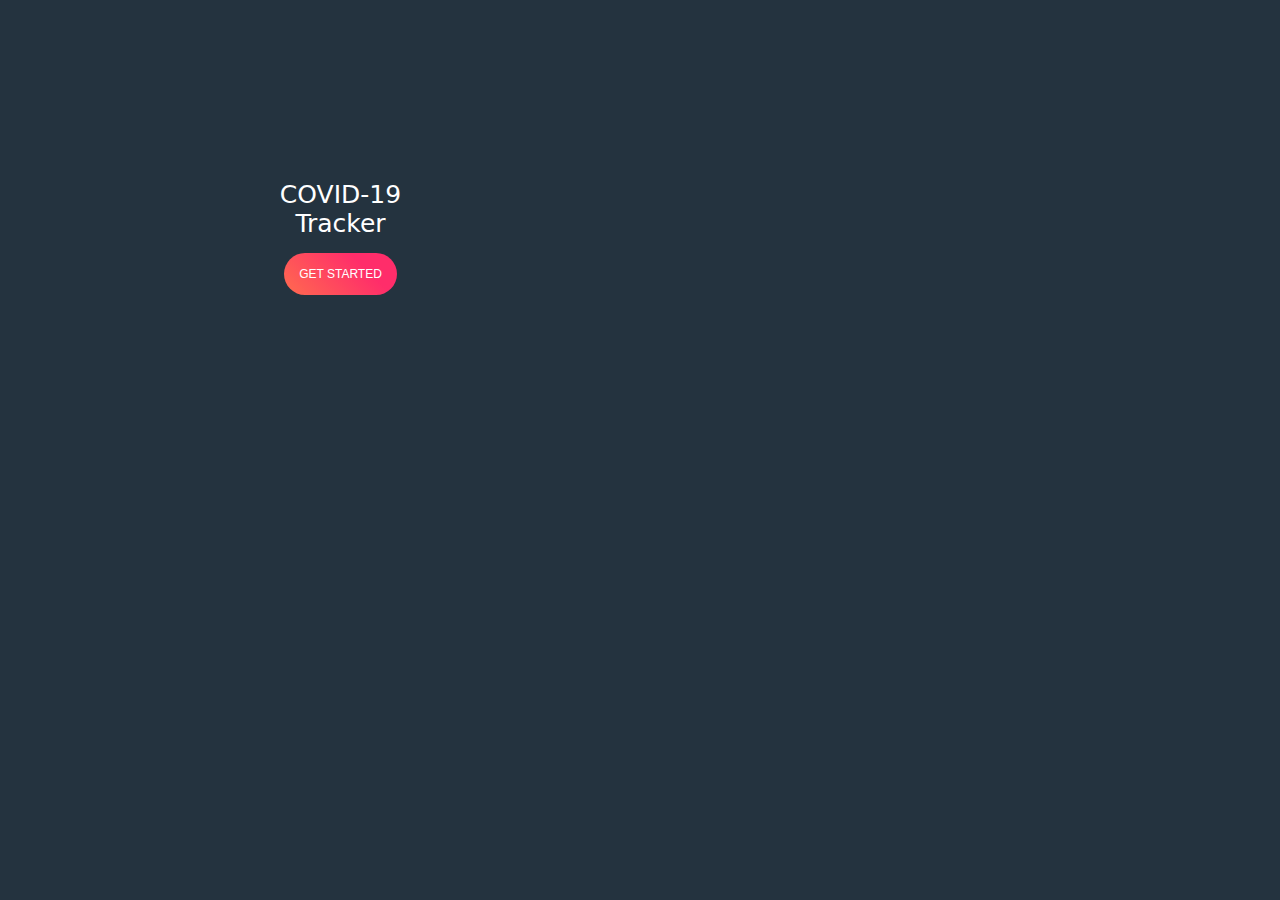
==== commit 56c85aa2: "Added functional signup and dialogue" ====
--- a/template_src/www/splash.html
+++ b/template_src/www/splash.html
@@ -37,9 +37,7 @@
     <body id="splash">
         
         <div class="app">
-            <h1 id="splash-text">COVID-19 Tracker</h1>
-            <p class="intro-txt"> Your one stop shop for global COVID-19 data.</p>
-            
+            <h1 id="splash-text">COVID-19 Tracker</h1>            
             <a href="./index.html">
               <ons-button class="btn-primary">Get Started </ons-button>
               </a>
--- a/template_src/www/lib/onsenui/css/onsen-css-components.css
+++ b/template_src/www/lib/onsenui/css/onsen-css-components.css
@@ -1,4 +1,5 @@
 /* Custom Theme for Onsen UI 2.10.10 */
+
 
 /*!
  * Copyright 2013-2017 ASIAL CORPORATION
@@ -16,6 +17,8 @@
  * limitations under the License.
  *
  */
+
+
 /*!
  * Copyright 2012 Adobe Systems Inc.;
  *
@@ -34,171 +37,280 @@
  */
 
 :root {
-  /* variables for iOS components */
-
-  /* variables for Material Design components */
-
-  /* others */
-}
+    /* variables for iOS components */
+    /* variables for Material Design components */
+    /* others */
+}
+
 html {
-  height: 100%;
-  width: 100%;
-}
+    height: 100%;
+    width: 100%;
+}
+
 body {
-  position: absolute;
-  overflow: hidden;
-  top: 0;
-  right: 0;
-  left: 0;
-  bottom: 0;
-  padding: 0;
-  margin: 0;
-  -webkit-text-size-adjust: 100%;
-  touch-action: manipulation;
-}
-html, body, div, span, applet, object, iframe,
-h1, h2, h3, h4, h5, h6, p, blockquote, pre,
-a, abbr, acronym, address, big, cite, code,
-del, dfn, em, img, ins, kbd, q, s, samp,
-small, strike, strong, sub, sup, tt, var,
-b, u, i, center, dl, dt, dd, ol, ul, li,
-fieldset, form, label, legend,
-table, caption, tbody, tfoot, thead, tr, th, td,
-article, aside, canvas, details, embed,
-figure, figcaption, footer, header, hgroup,
-menu, nav, output, ruby, section, summary,
-time, mark, audio, video {
-  -webkit-user-select: none;
-     -moz-user-select: none;
-      -ms-user-select: none;
-          user-select: none;
-  -webkit-tap-highlight-color: transparent;
-  -webkit-touch-callout: none;
-}
-input, textarea, select {
-  -webkit-user-select: auto;
-      -ms-user-select: auto;
-          user-select: auto;
-  -moz-user-select: text;
-  -webkit-touch-callout: none;
-}
-a, button, input, textarea, select {
-  touch-action: manipulation;
-}
-input:active, input:focus, textarea:active, textarea:focus, select:active, select:focus {
-  outline: none;
-}
+    position: absolute;
+    overflow: hidden;
+    top: 0;
+    right: 0;
+    left: 0;
+    bottom: 0;
+    padding: 0;
+    margin: 0;
+    -webkit-text-size-adjust: 100%;
+    touch-action: manipulation;
+}
+
+html,
+body,
+div,
+span,
+applet,
+object,
+iframe,
+h1,
+h2,
+h3,
+h4,
+h5,
+h6,
+p,
+blockquote,
+pre,
+a,
+abbr,
+acronym,
+address,
+big,
+cite,
+code,
+del,
+dfn,
+em,
+img,
+ins,
+kbd,
+q,
+s,
+samp,
+small,
+strike,
+strong,
+sub,
+sup,
+tt,
+var,
+b,
+u,
+i,
+center,
+dl,
+dt,
+dd,
+ol,
+ul,
+li,
+fieldset,
+form,
+label,
+legend,
+table,
+caption,
+tbody,
+tfoot,
+thead,
+tr,
+th,
+td,
+article,
+aside,
+canvas,
+details,
+embed,
+figure,
+figcaption,
+footer,
+header,
+hgroup,
+menu,
+nav,
+output,
+ruby,
+section,
+summary,
+time,
+mark,
+audio,
+video {
+    -webkit-user-select: none;
+    -moz-user-select: none;
+    -ms-user-select: none;
+    user-select: none;
+    -webkit-tap-highlight-color: transparent;
+    -webkit-touch-callout: none;
+}
+
+input,
+textarea,
+select {
+    -webkit-user-select: auto;
+    -ms-user-select: auto;
+    user-select: auto;
+    -moz-user-select: text;
+    -webkit-touch-callout: none;
+}
+
+a,
+button,
+input,
+textarea,
+select {
+    touch-action: manipulation;
+}
+
+input:active,
+input:focus,
+textarea:active,
+textarea:focus,
+select:active,
+select:focus {
+    outline: none;
+}
+
 h1 {
-  font-size: 36px;
-}
+    font-size: 36px;
+}
+
 h2 {
-  font-size: 30px;
-}
+    font-size: 30px;
+}
+
 h3 {
-  font-size: 24px;
-}
-h4, h5, h6 {
-  font-size: 18px;
-}
-:root {
-}
+    font-size: 24px;
+}
+
+h4,
+h5,
+h6 {
+    font-size: 18px;
+}
+
+:root {}
+
 .page {
-  font-family: -apple-system, 'Helvetica Neue', 'Helvetica', 'Arial', 'Lucida Grande', sans-serif;
-  -webkit-font-smoothing: antialiased;
-  -moz-osx-font-smoothing: grayscale;
-  font-weight: 400;
-  background-color: #1F2B53;
-  position: absolute;
-  top: 0;
-  left: 0;
-  right: 0;
-  bottom: 0;
-  overflow-x: visible;
-  overflow-y: hidden;
-  color: #fff;
-  -ms-overflow-style: none;
-  -webkit-font-smoothing: antialiased;
-}
+    font-family: -apple-system, 'Helvetica Neue', 'Helvetica', 'Arial', 'Lucida Grande', sans-serif;
+    -webkit-font-smoothing: antialiased;
+    -moz-osx-font-smoothing: grayscale;
+    font-weight: 400;
+    background-color: #1F2B53;
+    position: absolute;
+    top: 0;
+    left: 0;
+    right: 0;
+    bottom: 0;
+    overflow-x: visible;
+    overflow-y: hidden;
+    color: #fff;
+    -ms-overflow-style: none;
+    -webkit-font-smoothing: antialiased;
+}
+
 .page::-webkit-scrollbar {
-  display: none;
-}
+    display: none;
+}
+
 .page__content {
-  background-color: #1F2B53;
-  position: absolute;
-  top: 0;
-  left: 0;
-  right: 0;
-  bottom: 0;
-  box-sizing: border-box;
-}
+    background-color: #1F2B53;
+    position: absolute;
+    top: 0;
+    left: 0;
+    right: 0;
+    bottom: 0;
+    box-sizing: border-box;
+}
+
 .page__background {
-  background-color: #1F2B53;
-  position: absolute;
-  top: 0;
-  left: 0;
-  right: 0;
-  bottom: 0;
-  box-sizing: border-box;
-}
+    background-color: #1F2B53;
+    position: absolute;
+    top: 0;
+    left: 0;
+    right: 0;
+    bottom: 0;
+    box-sizing: border-box;
+}
+
 .page--material {
-  font-family: 'Roboto', 'Noto', sans-serif;
-  -webkit-font-smoothing: antialiased;
-  font-weight: 400;
-  background-color: #1F2B53;
-}
+    font-family: 'Roboto', 'Noto', sans-serif;
+    -webkit-font-smoothing: antialiased;
+    font-weight: 400;
+    background-color: #1F2B53;
+}
+
 .page--material__content {
-  font-family: 'Roboto', 'Noto', sans-serif;
-  -webkit-font-smoothing: antialiased;
-  font-weight: 400;
-  font-weight: 400;
-}
+    font-family: 'Roboto', 'Noto', sans-serif;
+    -webkit-font-smoothing: antialiased;
+    font-weight: 400;
+    font-weight: 400;
+}
+
 .page__content h1,
 .page__content h2,
 .page__content h3,
 .page__content h4,
 .page__content h5 {
-  font-family: 'Roboto', 'Noto', sans-serif;
-  -webkit-font-smoothing: antialiased;
-  font-weight: 400;
-  font-weight: 500;
-  margin: 0.6em 0;
-  padding: 0;
-}
+    font-family: 'Roboto', 'Noto', sans-serif;
+    -webkit-font-smoothing: antialiased;
+    font-weight: 400;
+    font-weight: 500;
+    margin: 0.6em 0;
+    padding: 0;
+}
+
 .page__content h1 {
-  font-size: 28px;
-}
+    font-size: 28px;
+}
+
 .page__content h2 {
-  font-size: 24px;
-}
+    font-size: 24px;
+}
+
 .page__content h3 {
-  font-size: 20px;
-}
+    font-size: 20px;
+}
+
 .page--material__content h1,
 .page--material__content h2,
 .page--material__content h3,
 .page--material__content h4,
 .page--material__content h5 {
-  font-family: 'Roboto', 'Noto', sans-serif;
-  -webkit-font-smoothing: antialiased;
-  font-weight: 400;
-  font-weight: 500;
-  margin: 0.6em 0;
-  padding: 0;
-}
+    font-family: 'Roboto', 'Noto', sans-serif;
+    -webkit-font-smoothing: antialiased;
+    font-weight: 400;
+    font-weight: 500;
+    margin: 0.6em 0;
+    padding: 0;
+}
+
 .page--material__content h1 {
-  font-size: 28px;
-}
+    font-size: 28px;
+}
+
 .page--material__content h2 {
-  font-size: 24px;
-}
+    font-size: 24px;
+}
+
 .page--material__content h3 {
-  font-size: 20px;
-}
+    font-size: 20px;
+}
+
 .page--material__background {
-  background-color: #1F2B53;
-}
-:root { /* background color active */
-}
+    background-color: #1F2B53;
+}
+
+:root {
+    /* background color active */
+}
+
+
 /*~
   name: Switch
   category: Switch
@@ -223,96 +335,111 @@
       </div>
     </label>
 */
+
 .switch {
-  display: inline-block;
-  vertical-align: top;
-  box-sizing: border-box;
-  background-clip: padding-box;
-  position: relative;
-  min-width: 51px;
-  font-size: 17px;
-  padding: 0 20px;
-  border: none;
-  overflow: visible;
-  width: 51px;
-  height: 32px;
-  z-index: 0;
-  text-align: left;
-}
+    display: inline-block;
+    vertical-align: top;
+    box-sizing: border-box;
+    background-clip: padding-box;
+    position: relative;
+    min-width: 51px;
+    font-size: 17px;
+    padding: 0 20px;
+    border: none;
+    overflow: visible;
+    width: 51px;
+    height: 32px;
+    z-index: 0;
+    text-align: left;
+}
+
 .switch__input {
-  position: absolute;
-  right: 0;
-  top: 0;
-  left: 0;
-  bottom: 0;
-  padding: 0;
-  border: 0;
-  background-color: transparent;
-  z-index: 1;
-  vertical-align: top;
-  outline: none;
-  width: 100%;
-  height: 100%;
-  margin: 0;
-  -webkit-appearance: none;
-     -moz-appearance: none;
-          appearance: none;
-  z-index: 0;
-}
+    position: absolute;
+    right: 0;
+    top: 0;
+    left: 0;
+    bottom: 0;
+    padding: 0;
+    border: 0;
+    background-color: transparent;
+    z-index: 1;
+    vertical-align: top;
+    outline: none;
+    width: 100%;
+    height: 100%;
+    margin: 0;
+    -webkit-appearance: none;
+    -moz-appearance: none;
+    appearance: none;
+    z-index: 0;
+}
+
+
 /* switch toggle background */
+
 .switch__toggle {
-  background-color: #1F2B53;
-  position: absolute;
-  top: 0;
-  left: 0;
-  right: 0;
-  bottom: 0;
-  border-radius: 30px;
-  transition-property: all;
-  transition-duration: 0.35s;
-  transition-timing-function: ease-out;
-  box-shadow: inset 0 0 0 2px #666;
-}
+    background-color: #1F2B53;
+    position: absolute;
+    top: 0;
+    left: 0;
+    right: 0;
+    bottom: 0;
+    border-radius: 30px;
+    transition-property: all;
+    transition-duration: 0.35s;
+    transition-timing-function: ease-out;
+    box-shadow: inset 0 0 0 2px #666;
+}
+
+
 /* switch toggle circle */
+
 .switch__handle {
-  box-sizing: border-box;
-  background-clip: padding-box;
-  position: absolute;
-  content: '';
-  border-radius: 28px;
-  height: 28px;
-  width: 28px;
-  background-color: white;
-  left: 1px;
-  top: 2px;
-  transition-property: all;
-  transition-duration: 0.35s;
-  transition-timing-function: cubic-bezier(.59, .01, .5, .99);
-  box-shadow: 0 0 1px 0 rgba(0, 0, 0, .25), 0 3px 2px rgba(0, 0, 0, .25);
-}
+    box-sizing: border-box;
+    background-clip: padding-box;
+    position: absolute;
+    content: '';
+    border-radius: 28px;
+    height: 28px;
+    width: 28px;
+    background-color: white;
+    left: 1px;
+    top: 2px;
+    transition-property: all;
+    transition-duration: 0.35s;
+    transition-timing-function: cubic-bezier(.59, .01, .5, .99);
+    box-shadow: 0 0 1px 0 rgba(0, 0, 0, .25), 0 3px 2px rgba(0, 0, 0, .25);
+}
+
 .switch--active__handle {
-  transition: none;
-}
-:checked + .switch__toggle {
-  box-shadow: inset 0 0 0 2px #44db5e;
-  background-color: #44db5e;
-}
-:checked + .switch__toggle > .switch__handle {
-  left: 21px;
-  box-shadow: 0 3px 2px rgba(0, 0, 0, .25);
-}
-:disabled + .switch__toggle {
-  opacity: 0.3;
-  cursor: default;
-  pointer-events: none;
-}
+    transition: none;
+}
+
+:checked+.switch__toggle {
+    box-shadow: inset 0 0 0 2px #44db5e;
+    background-color: #44db5e;
+}
+
+:checked+.switch__toggle>.switch__handle {
+    left: 21px;
+    box-shadow: 0 3px 2px rgba(0, 0, 0, .25);
+}
+
+:disabled+.switch__toggle {
+    opacity: 0.3;
+    cursor: default;
+    pointer-events: none;
+}
+
 .switch__touch {
-  position: absolute;
-  top: -5px;
-  bottom: -5px;
-  left: -10px;
-  right: -10px;
-}
+    position: absolute;
+    top: -5px;
+    bottom: -5px;
+    left: -10px;
+    right: -10px;
+}
+
+
 /*~
   name: Material Switch
   category: Switch
@@ -340,92 +467,99 @@
       </div>
     </label>
 */
+
 .switch--material {
-  width: 36px;
-  height: 24px;
-  padding: 0 10px;
-  min-width: 36px;
-}
+    width: 36px;
+    height: 24px;
+    padding: 0 10px;
+    min-width: 36px;
+}
+
 .switch--material__toggle {
-  background-color: #ffffff;
-  background-color: rgba(255, 255, 255, 0.3);
-  margin-top: 5px;
-  height: 14px;
-  box-shadow: none;
-}
+    background-color: #ffffff;
+    background-color: rgba(255, 255, 255, 0.3);
+    margin-top: 5px;
+    height: 14px;
+    box-shadow: none;
+}
+
 .switch--material__input {
-  position: absolute;
-  right: 0;
-  top: 0;
-  left: 0;
-  bottom: 0;
-  padding: 0;
-  border: 0;
-  background-color: transparent;
-  z-index: 1;
-  vertical-align: top;
-  outline: none;
-  width: 100%;
-  height: 100%;
-  margin: 0;
-  -webkit-appearance: none;
-     -moz-appearance: none;
-          appearance: none;
-  z-index: 0;
-}
+    position: absolute;
+    right: 0;
+    top: 0;
+    left: 0;
+    bottom: 0;
+    padding: 0;
+    border: 0;
+    background-color: transparent;
+    z-index: 1;
+    vertical-align: top;
+    outline: none;
+    width: 100%;
+    height: 100%;
+    margin: 0;
+    -webkit-appearance: none;
+    -moz-appearance: none;
+    appearance: none;
+    z-index: 0;
+}
+
 .switch--material__handle {
-  background-color: #bdbdbd;
-  left: 0;
-  margin-top: -5px;
-  width: 20px;
-  height: 20px;
-  box-shadow:
-      0 4px 5px 0 rgba(0, 0, 0, .14),
-      0 1px 10px 0 rgba(0, 0, 0, .12),
-      0 2px 4px -1px rgba(0, 0, 0, .4);
-}
-:checked + .switch--material__toggle {
-  background-color: #ffc107;
-  background-color: rgba(255, 193, 7, 0.5);
-  box-shadow: none;
-}
-:checked + .switch--material__toggle > .switch--material__handle {
-  left: 16px;
-  background-color: #ffc107;
-  box-shadow:
-      0 2px 2px 0 rgba(0, 0, 0, .14),
-      0 1px 5px 0 rgba(0, 0, 0, .12),
-      0 3px 1px -2px rgba(0, 0, 0, .2);
-}
-:disabled + .switch--material__toggle {
-  opacity: 0.3;
-  cursor: default;
-  pointer-events: none;
-}
+    background-color: #bdbdbd;
+    left: 0;
+    margin-top: -5px;
+    width: 20px;
+    height: 20px;
+    box-shadow: 0 4px 5px 0 rgba(0, 0, 0, .14), 0 1px 10px 0 rgba(0, 0, 0, .12), 0 2px 4px -1px rgba(0, 0, 0, .4);
+}
+
+:checked+.switch--material__toggle {
+    background-color: #ffc107;
+    background-color: rgba(255, 193, 7, 0.5);
+    box-shadow: none;
+}
+
+:checked+.switch--material__toggle>.switch--material__handle {
+    left: 16px;
+    background-color: #ffc107;
+    box-shadow: 0 2px 2px 0 rgba(0, 0, 0, .14), 0 1px 5px 0 rgba(0, 0, 0, .12), 0 3px 1px -2px rgba(0, 0, 0, .2);
+}
+
+:disabled+.switch--material__toggle {
+    opacity: 0.3;
+    cursor: default;
+    pointer-events: none;
+}
+
 .switch--material__handle:before {
-  background: transparent;
-  content: '';
-  display: block;
-  width: 100%;
-  height: 100%;
-  border-radius: 50%;
-  z-index: 0;
-  box-shadow: 0 0 0 0 rgba(0, 0, 0, .12);
-  transition: box-shadow 0.1s linear;
-}
-.switch--material__toggle > .switch--active__handle:before {
-  box-shadow: 0 0 0 14px rgba(0, 0, 0, .12);
-}
-:checked + .switch--material__toggle > .switch--active__handle:before {
-  box-shadow: 0 0 0 14px rgba(255, 193, 7, 0.2);
-}
+    background: transparent;
+    content: '';
+    display: block;
+    width: 100%;
+    height: 100%;
+    border-radius: 50%;
+    z-index: 0;
+    box-shadow: 0 0 0 0 rgba(0, 0, 0, .12);
+    transition: box-shadow 0.1s linear;
+}
+
+.switch--material__toggle>.switch--active__handle:before {
+    box-shadow: 0 0 0 14px rgba(0, 0, 0, .12);
+}
+
+:checked+.switch--material__toggle>.switch--active__handle:before {
+    box-shadow: 0 0 0 14px rgba(255, 193, 7, 0.2);
+}
+
 .switch--material__touch {
-  position: absolute;
-  top: -10px;
-  bottom: -10px;
-  left: -15px;
-  right: -15px;
-}
+    position: absolute;
+    top: -10px;
+    bottom: -10px;
+    left: -15px;
+    right: -15px;
+}
+
+
 /*~
   name: Range
   category: Range
@@ -441,143 +575,157 @@
       <input type="range" class="range__focus-ring" disabled>
     </div>
 */
+
 .range {
-  display: inline-block;
-  position: relative;
-  width: 100px;
-  height: 30px;
-  margin: 0;
-  padding: 0;
-  background-image: linear-gradient(#6b6f74, #6b6f74);
-  background-position: left center;
-  background-size: 100% 2px;
-  background-repeat: no-repeat;
-  background-color: transparent;
-}
+    display: inline-block;
+    position: relative;
+    width: 100px;
+    height: 30px;
+    margin: 0;
+    padding: 0;
+    background-image: linear-gradient(#6b6f74, #6b6f74);
+    background-position: left center;
+    background-size: 100% 2px;
+    background-repeat: no-repeat;
+    background-color: transparent;
+}
+
 .range__input {
-  box-sizing: border-box;
-  background-clip: padding-box;
-  padding: 0;
-  margin: 0;
-  font: inherit;
-  color: inherit;
-  background: transparent;
-  border: none;
-  vertical-align: top;
-  outline: none;
-  line-height: 1;
-  -webkit-appearance: none;
-     -moz-appearance: none;
-          appearance: none;
-  background-image: linear-gradient(#bbb, #bbb);
-  background-position: left center;
-  background-size: 0% 2px;
-  background-repeat: no-repeat;
-  height: 30px;
-  position: relative;
-  z-index: 1;
-  width: 100%;
-}
+    box-sizing: border-box;
+    background-clip: padding-box;
+    padding: 0;
+    margin: 0;
+    font: inherit;
+    color: inherit;
+    background: transparent;
+    border: none;
+    vertical-align: top;
+    outline: none;
+    line-height: 1;
+    -webkit-appearance: none;
+    -moz-appearance: none;
+    appearance: none;
+    background-image: linear-gradient(#bbb, #bbb);
+    background-position: left center;
+    background-size: 0% 2px;
+    background-repeat: no-repeat;
+    height: 30px;
+    position: relative;
+    z-index: 1;
+    width: 100%;
+}
+
 .range__input::-moz-range-track {
-  position: relative;
-  border: none;
-  background: none;
-  box-shadow: none;
-  top: 0;
-  margin: 0;
-  padding: 0;
-}
+    position: relative;
+    border: none;
+    background: none;
+    box-shadow: none;
+    top: 0;
+    margin: 0;
+    padding: 0;
+}
+
 .range__input::-ms-track {
-  position: relative;
-  border: none;
-  background-color: #6b6f74;
-  height: 0;
-  border-radius: 50%;
-}
+    position: relative;
+    border: none;
+    background-color: #6b6f74;
+    height: 0;
+    border-radius: 50%;
+}
+
 .range__input::-webkit-slider-thumb {
-  cursor: pointer;
-  position: relative;
-  height: 28px;
-  width: 28px;
-  background-color: #fff;
-  border: none;
-  box-shadow: 0 0 1px 0 rgba(0, 0, 0, .25), 0 3px 2px rgba(0, 0, 0, .25);
-  border-radius: 50%;
-  margin: 0;
-  padding: 0;
-  box-sizing: border-box;
-  -webkit-appearance: none;
-          appearance: none;
-  top: 0;
-  z-index: 1;
-}
+    cursor: pointer;
+    position: relative;
+    height: 28px;
+    width: 28px;
+    background-color: #fff;
+    border: none;
+    box-shadow: 0 0 1px 0 rgba(0, 0, 0, .25), 0 3px 2px rgba(0, 0, 0, .25);
+    border-radius: 50%;
+    margin: 0;
+    padding: 0;
+    box-sizing: border-box;
+    -webkit-appearance: none;
+    appearance: none;
+    top: 0;
+    z-index: 1;
+}
+
 .range__input::-moz-range-thumb {
-  cursor: pointer;
-  position: relative;
-  height: 28px;
-  width: 28px;
-  background-color: #fff;
-  border: none;
-  box-shadow: 0 0 1px 0 rgba(0, 0, 0, .25), 0 3px 2px rgba(0, 0, 0, .25);
-  border-radius: 50%;
-  margin: 0;
-  padding: 0;
-}
+    cursor: pointer;
+    position: relative;
+    height: 28px;
+    width: 28px;
+    background-color: #fff;
+    border: none;
+    box-shadow: 0 0 1px 0 rgba(0, 0, 0, .25), 0 3px 2px rgba(0, 0, 0, .25);
+    border-radius: 50%;
+    margin: 0;
+    padding: 0;
+}
+
 .range__input::-ms-thumb {
-  cursor: pointer;
-  position: relative;
-  height: 28px;
-  width: 28px;
-  background-color: #fff;
-  border: none;
-  box-shadow: 0 0 1px 0 rgba(0, 0, 0, .25), 0 3px 2px rgba(0, 0, 0, .25);
-  border-radius: 50%;
-  margin: 0;
-  padding: 0;
-  top: 0;
-}
+    cursor: pointer;
+    position: relative;
+    height: 28px;
+    width: 28px;
+    background-color: #fff;
+    border: none;
+    box-shadow: 0 0 1px 0 rgba(0, 0, 0, .25), 0 3px 2px rgba(0, 0, 0, .25);
+    border-radius: 50%;
+    margin: 0;
+    padding: 0;
+    top: 0;
+}
+
 .range__input::-ms-fill-lower {
-  height: 2px;
-  background-color: #bbb;
-}
+    height: 2px;
+    background-color: #bbb;
+}
+
 .range__input::-ms-tooltip {
-  display: none;
-}
+    display: none;
+}
+
 .range__input:disabled {
-  opacity: 1;
-  pointer-events: none;
-}
+    opacity: 1;
+    pointer-events: none;
+}
+
 .range__focus-ring {
-  pointer-events: none;
-  top: 0;
-  left: 0;
-  display: none;
-  box-sizing: border-box;
-  background-clip: padding-box;
-  padding: 0;
-  margin: 0;
-  font: inherit;
-  color: inherit;
-  background: transparent;
-  border: none;
-  vertical-align: top;
-  outline: none;
-  line-height: 1;
-  -webkit-appearance: none;
-     -moz-appearance: none;
-          appearance: none;
-  background: none;
-  height: 30px;
-  position: absolute;
-  z-index: 0;
-  width: 100%;
-}
+    pointer-events: none;
+    top: 0;
+    left: 0;
+    display: none;
+    box-sizing: border-box;
+    background-clip: padding-box;
+    padding: 0;
+    margin: 0;
+    font: inherit;
+    color: inherit;
+    background: transparent;
+    border: none;
+    vertical-align: top;
+    outline: none;
+    line-height: 1;
+    -webkit-appearance: none;
+    -moz-appearance: none;
+    appearance: none;
+    background: none;
+    height: 30px;
+    position: absolute;
+    z-index: 0;
+    width: 100%;
+}
+
 .range--disabled {
-  opacity: 0.3;
-  cursor: default;
-  pointer-events: none;
-  pointer-events: none;
-}
+    opacity: 0.3;
+    cursor: default;
+    pointer-events: none;
+    pointer-events: none;
+}
+
+
 /*~
   name: Material Range
   category: Range
@@ -593,96 +741,122 @@
       <!-- <input type="range" class="range__focus-ring range--material__focus-ring" disabled> -->
     </div>
 */
+
 .range--material {
-  position: relative;
-  background-image: linear-gradient(#525252, #525252);
-}
+    position: relative;
+    background-image: linear-gradient(#525252, #525252);
+}
+
 .range--material__input {
-  background-image: linear-gradient(#cecec5, #cecec5);
-  background-position: center left;
-  background-size: 0% 2px;
-}
+    background-image: linear-gradient(#cecec5, #cecec5);
+    background-position: center left;
+    background-size: 0% 2px;
+}
+
 .range--material__focus-ring {
-  display: block;
-}
+    display: block;
+}
+
 .range--material__focus-ring::-webkit-slider-thumb {
-  -webkit-appearance: none;
-          appearance: none;
-  width: 14px;
-  height: 14px;
-  border: none;
-  box-shadow: 0 0 0 9px #cecec5;
-  background-color: #cecec5;
-  border-radius: 50%;
-  opacity: 0;
-  transition: opacity 0.25s ease-out, -webkit-transform 0.25s ease-out;
-  transition: opacity 0.25s ease-out, transform 0.25s ease-out;
-  transition: opacity 0.25s ease-out, transform 0.25s ease-out, -webkit-transform 0.25s ease-out;
-}
-.range--material__input.range__input--active + .range--material__focus-ring::-webkit-slider-thumb {
-  opacity: 0.2;
-  -webkit-transform: scale(1.5, 1.5, 1.5);
-          transform: scale(1.5, 1.5, 1.5);
-}
+    -webkit-appearance: none;
+    appearance: none;
+    width: 14px;
+    height: 14px;
+    border: none;
+    box-shadow: 0 0 0 9px #cecec5;
+    background-color: #cecec5;
+    border-radius: 50%;
+    opacity: 0;
+    transition: opacity 0.25s ease-out, -webkit-transform 0.25s ease-out;
+    transition: opacity 0.25s ease-out, transform 0.25s ease-out;
+    transition: opacity 0.25s ease-out, transform 0.25s ease-out, -webkit-transform 0.25s ease-out;
+}
+
+.range--material__input.range__input--active+.range--material__focus-ring::-webkit-slider-thumb {
+    opacity: 0.2;
+    -webkit-transform: scale(1.5, 1.5, 1.5);
+    transform: scale(1.5, 1.5, 1.5);
+}
+
 .range--material__input::-webkit-slider-thumb {
-  position: relative;
-  box-sizing: border-box;
-  border: none;
-  background-color: transparent;
-  width: 14px;
-  height: 32px;
-  border-radius: 0;
-  box-shadow: none;
-  background-image: radial-gradient(circle farthest-corner, #cecec5 0%, #cecec5 6.6px, transparent 7px);
-  transition: -webkit-transform 0.1s linear;
-  transition: transform 0.1s linear;
-  transition: transform 0.1s linear, -webkit-transform 0.1s linear;
-  overflow: visible;
-}
+    position: relative;
+    box-sizing: border-box;
+    border: none;
+    background-color: transparent;
+    width: 14px;
+    height: 32px;
+    border-radius: 0;
+    box-shadow: none;
+    background-image: radial-gradient(circle farthest-corner, #cecec5 0%, #cecec5 6.6px, transparent 7px);
+    transition: -webkit-transform 0.1s linear;
+    transition: transform 0.1s linear;
+    transition: transform 0.1s linear, -webkit-transform 0.1s linear;
+    overflow: visible;
+}
+
 .range--material__input[_zero]::-webkit-slider-thumb {
-  background-image: radial-gradient(circle farthest-corner, #0d0d0d 0%, #0d0d0d 4px, #525252 4px, #525252 6.4px, transparent 7px);
-}
-.range--material__input[_zero] + .range--material__focus-ring::-webkit-slider-thumb {
-  box-shadow: 0 0 0 9px #525252;
-}
+    background-image: radial-gradient(circle farthest-corner, #0d0d0d 0%, #0d0d0d 4px, #525252 4px, #525252 6.4px, transparent 7px);
+}
+
+.range--material__input[_zero]+.range--material__focus-ring::-webkit-slider-thumb {
+    box-shadow: 0 0 0 9px #525252;
+}
+
 .range--material__input::-moz-range-track {
-  background: none;
-}
+    background: none;
+}
+
 .range--material__input::-moz-range-thumb,
 .range--material__input:focus::-moz-range-thumb {
-  box-sizing: border-box;
-  border: none;
-  width: 14px;
-  height: 32px;
-  border-radius: 0;
-  background-color: transparent;
-  background-image: -moz-radial-gradient(circle farthest-corner, #cecec5 0%, #cecec5 6.6px, transparent 7px); /* stylelint-disable-line */
-  box-shadow: none;
-}
+    box-sizing: border-box;
+    border: none;
+    width: 14px;
+    height: 32px;
+    border-radius: 0;
+    background-color: transparent;
+    background-image: -moz-radial-gradient(circle farthest-corner, #cecec5 0%, #cecec5 6.6px, transparent 7px);
+    /* stylelint-disable-line */
+    box-shadow: none;
+}
+
 .range--material__input:active::-webkit-slider-thumb,
-.range--material__input.range__input--active::-webkit-slider-thumb { /* NOTICE: ":active" does not work on Android Chrome. */
-  -webkit-transform: scale(1.5);
-          transform: scale(1.5);
-  transition: -webkit-transform 0.1s linear;
-  transition: transform 0.1s linear;
-  transition: transform 0.1s linear, -webkit-transform 0.1s linear;
-}
+.range--material__input.range__input--active::-webkit-slider-thumb {
+    /* NOTICE: ":active" does not work on Android Chrome. */
+    -webkit-transform: scale(1.5);
+    transform: scale(1.5);
+    transition: -webkit-transform 0.1s linear;
+    transition: transform 0.1s linear;
+    transition: transform 0.1s linear, -webkit-transform 0.1s linear;
+}
+
+
 /* stylelint-disable */
-.range--disabled.range--material { /* stylelint-enable */
-  opacity: 1;
-}
+
+.range--disabled.range--material {
+    /* stylelint-enable */
+    opacity: 1;
+}
+
+
 /* stylelint-disable */
-.range--disabled > .range--material__input { /* stylelint-enable */
-  background-image: none;
-}
+
+.range--disabled>.range--material__input {
+    /* stylelint-enable */
+    background-image: none;
+}
+
 .range--material__input:disabled::-webkit-slider-thumb {
-  background-image: radial-gradient(circle farthest-corner, #4f4f4f 0%, #4f4f4f 4px, #303030 4.4px, #303030 7.6px, transparent 7.6px);
-  transition: none;
-}
+    background-image: radial-gradient(circle farthest-corner, #4f4f4f 0%, #4f4f4f 4px, #303030 4.4px, #303030 7.6px, transparent 7.6px);
+    transition: none;
+}
+
 .range--material__input:disabled::-moz-range-thumb {
-  background-image: -moz-radial-gradient(circle farthest-corner, #4f4f4f 0%, #4f4f4f 4px, #303030 4.4px, #303030 7.6px, transparent 7.6px); /* stylelint-disable-line */
-  transition: none;
-}
+    background-image: -moz-radial-gradient(circle farthest-corner, #4f4f4f 0%, #4f4f4f 4px, #303030 4.4px, #303030 7.6px, transparent 7.6px);
+    /* stylelint-disable-line */
+    transition: none;
+}
+
+
 /*~
   name: Notification
   category: Notification
@@ -691,50 +865,54 @@
     <span class="notification">10</span>
     <span class="notification">999</span>
 */
+
 .notification {
-  position: relative;
-  display: inline-block;
-  vertical-align: top;
-  font: inherit;
-  border: none;
-  box-sizing: border-box;
-  background-clip: padding-box;
-  padding: 0;
-  margin: 0;
-  font: inherit;
-  color: inherit;
-  background: transparent;
-  border: none;
-  line-height: normal;
-  font-family: -apple-system, 'Helvetica Neue', 'Helvetica', 'Arial', 'Lucida Grande', sans-serif;
-  -webkit-font-smoothing: antialiased;
-  -moz-osx-font-smoothing: grayscale;
-  font-weight: 400;
-  cursor: default;
-  -webkit-user-select: none;
-     -moz-user-select: none;
-      -ms-user-select: none;
-          user-select: none;
-  text-overflow: ellipsis;
-  white-space: nowrap;
-  overflow: hidden;
-  text-decoration: none;
-  margin: 0;
-  padding: 0 4px;
-  width: auto;
-  height: 19px;
-  border-radius: 19px;
-  background-color: #fe3824;
-  color: white;
-  text-align: center;
-  font-size: 16px;
-  min-width: 19px;
-  line-height: 19px;
-  font-weight: 400;
-}
+    position: relative;
+    display: inline-block;
+    vertical-align: top;
+    font: inherit;
+    border: none;
+    box-sizing: border-box;
+    background-clip: padding-box;
+    padding: 0;
+    margin: 0;
+    font: inherit;
+    color: inherit;
+    background: transparent;
+    border: none;
+    line-height: normal;
+    font-family: -apple-system, 'Helvetica Neue', 'Helvetica', 'Arial', 'Lucida Grande', sans-serif;
+    -webkit-font-smoothing: antialiased;
+    -moz-osx-font-smoothing: grayscale;
+    font-weight: 400;
+    cursor: default;
+    -webkit-user-select: none;
+    -moz-user-select: none;
+    -ms-user-select: none;
+    user-select: none;
+    text-overflow: ellipsis;
+    white-space: nowrap;
+    overflow: hidden;
+    text-decoration: none;
+    margin: 0;
+    padding: 0 4px;
+    width: auto;
+    height: 19px;
+    border-radius: 19px;
+    background-color: #fe3824;
+    color: white;
+    text-align: center;
+    font-size: 16px;
+    min-width: 19px;
+    line-height: 19px;
+    font-weight: 400;
+}
+
 .notification:empty {
-  display: none;
-}
+    display: none;
+}
+
+
 /*~
   name: Material Notification
   category: Notification
@@ -743,15 +921,18 @@
     <span class="notification notification--material">10</span>
     <span class="notification notification--material">999</span>
 */
+
 .notification--material {
-  font-family: 'Roboto', 'Noto', sans-serif;
-  -webkit-font-smoothing: antialiased;
-  font-weight: 400;
-  background-color: #f50057;
-  font-size: 16px;
-  font-weight: 500;
-  color: white;
-}
+    font-family: 'Roboto', 'Noto', sans-serif;
+    -webkit-font-smoothing: antialiased;
+    font-weight: 400;
+    background-color: #f50057;
+    font-size: 16px;
+    font-weight: 500;
+    color: white;
+}
+
+
 /*~
   name: Toolbar
   category: Toolbar
@@ -761,135 +942,147 @@
       <div class="toolbar__center">Navigation Bar</div>
     </div>
 */
+
 .toolbar {
-  font-family: -apple-system, 'Helvetica Neue', 'Helvetica', 'Arial', 'Lucida Grande', sans-serif;
-  -webkit-font-smoothing: antialiased;
-  -moz-osx-font-smoothing: grayscale;
-  font-weight: 400;
-  box-sizing: border-box;
-  background-clip: padding-box;
-  white-space: nowrap;
-  overflow: hidden;
-  word-spacing: 0;
-  padding: 0;
-  margin: 0;
-  font: inherit;
-  color: inherit;
-  background: transparent;
-  border: none;
-  line-height: normal;
-  cursor: default;
-  -webkit-user-select: none;
-     -moz-user-select: none;
-      -ms-user-select: none;
-          user-select: none;
-  z-index: 2;
-  display: -webkit-box;
-  display: -webkit-flex;
-  display: flex;
-  -webkit-box-align: stretch;
-  -webkit-align-items: stretch;
-          align-items: stretch;
-  -webkit-flex-wrap: nowrap;
-          flex-wrap: nowrap;
-  height: 44px;
-  padding-left: 0;
-  padding-right: 0;
-  background: #181818;
-  color: #fff;
-  box-shadow: none;
-  font-weight: 400;
-  width: 100%;
-  white-space: nowrap;
-  border-bottom: none;
-  background-size: 100% 1px;
-  background-repeat: no-repeat;
-  background-position: bottom;
-  background-image: linear-gradient(0deg, #242424, #242424 100%);
-}
-@media (-webkit-min-device-pixel-ratio: 2), (min-resolution: 192dpi), (min-resolution: 2dppx) {
-
-  .toolbar {
-    background-image: linear-gradient(0deg, #242424, #242424 50%, transparent 50%);
-  }
-}
+    font-family: -apple-system, 'Helvetica Neue', 'Helvetica', 'Arial', 'Lucida Grande', sans-serif;
+    -webkit-font-smoothing: antialiased;
+    -moz-osx-font-smoothing: grayscale;
+    font-weight: 400;
+    box-sizing: border-box;
+    background-clip: padding-box;
+    white-space: nowrap;
+    overflow: hidden;
+    word-spacing: 0;
+    padding: 0;
+    margin: 0;
+    font: inherit;
+    color: inherit;
+    background: transparent;
+    border: none;
+    line-height: normal;
+    cursor: default;
+    -webkit-user-select: none;
+    -moz-user-select: none;
+    -ms-user-select: none;
+    user-select: none;
+    z-index: 2;
+    display: -webkit-box;
+    display: -webkit-flex;
+    display: flex;
+    -webkit-box-align: stretch;
+    -webkit-align-items: stretch;
+    align-items: stretch;
+    -webkit-flex-wrap: nowrap;
+    flex-wrap: nowrap;
+    height: 44px;
+    padding-left: 0;
+    padding-right: 0;
+    background: #181818;
+    color: #fff;
+    box-shadow: none;
+    font-weight: 400;
+    width: 100%;
+    white-space: nowrap;
+    border-bottom: none;
+    background-size: 100% 1px;
+    background-repeat: no-repeat;
+    background-position: bottom;
+    background-image: linear-gradient(0deg, #242424, #242424 100%);
+}
+
+@media (-webkit-min-device-pixel-ratio: 2),
+(min-resolution: 192dpi),
+(min-resolution: 2dppx) {
+    .toolbar {
+        background-image: linear-gradient(0deg, #242424, #242424 50%, transparent 50%);
+    }
+}
+
 .toolbar__bg {
-  background: #181818;
-}
+    background: #181818;
+}
+
 .toolbar__item {
-  box-sizing: border-box;
-  background-clip: padding-box;
-  padding: 0;
-  margin: 0;
-  font: inherit;
-  color: inherit;
-  background: transparent;
-  border: none;
-  line-height: normal;
-  height: 44px;
-  overflow: visible;
-  display: block;
-  vertical-align: middle;
-}
+    box-sizing: border-box;
+    background-clip: padding-box;
+    padding: 0;
+    margin: 0;
+    font: inherit;
+    color: inherit;
+    background: transparent;
+    border: none;
+    line-height: normal;
+    height: 44px;
+    overflow: visible;
+    display: block;
+    vertical-align: middle;
+}
+
 .toolbar__left {
-  box-sizing: border-box;
-  background-clip: padding-box;
-  padding: 0;
-  margin: 0;
-  font: inherit;
-  color: inherit;
-  background: transparent;
-  border: none;
-  line-height: normal;
-  max-width: 50%;
-  width: 27%;
-  text-align: left;
-  line-height: 44px;
-}
+    box-sizing: border-box;
+    background-clip: padding-box;
+    padding: 0;
+    margin: 0;
+    font: inherit;
+    color: inherit;
+    background: transparent;
+    border: none;
+    line-height: normal;
+    max-width: 50%;
+    width: 27%;
+    text-align: left;
+    line-height: 44px;
+}
+
 .toolbar__right {
-  box-sizing: border-box;
-  background-clip: padding-box;
-  padding: 0;
-  margin: 0;
-  font: inherit;
-  color: inherit;
-  background: transparent;
-  border: none;
-  line-height: normal;
-  max-width: 50%;
-  width: 27%;
-  text-align: right;
-  line-height: 44px;
-}
+    box-sizing: border-box;
+    background-clip: padding-box;
+    padding: 0;
+    margin: 0;
+    font: inherit;
+    color: inherit;
+    background: transparent;
+    border: none;
+    line-height: normal;
+    max-width: 50%;
+    width: 27%;
+    text-align: right;
+    line-height: 44px;
+}
+
 .toolbar__center {
-  box-sizing: border-box;
-  background-clip: padding-box;
-  padding: 0;
-  margin: 0;
-  font: inherit;
-  color: inherit;
-  background: transparent;
-  border: none;
-  line-height: normal;
-  width: 46%;
-  text-align: center;
-  line-height: 44px;
-  font-size: 17px;
-  font-weight: 500;
-  color: #fff;
-}
+    box-sizing: border-box;
+    background-clip: padding-box;
+    padding: 0;
+    margin: 0;
+    font: inherit;
+    color: inherit;
+    background: transparent;
+    border: none;
+    line-height: normal;
+    width: 46%;
+    text-align: center;
+    line-height: 44px;
+    font-size: 17px;
+    font-weight: 500;
+    color: #fff;
+}
+
 .toolbar__title {
-  line-height: 44px;
-  font-size: 17px;
-  font-weight: 500;
-  color: #fff;
-  margin: 0;
-  padding: 0;
-  overflow: visible;
-}
+    line-height: 44px;
+    font-size: 17px;
+    font-weight: 500;
+    color: #fff;
+    margin: 0;
+    padding: 0;
+    overflow: visible;
+}
+
 .toolbar__center:first-child:last-child {
-  width: 100%;
-}
+    width: 100%;
+}
+
+
 /*~
   name: Toolbar Item
   category: Toolbar
@@ -911,6 +1104,8 @@
       </div>
     </div>
 */
+
+
 /*~
   name: Toolbar with Outline Button
   category: Toolbar
@@ -933,6 +1128,8 @@
       </div>
     </div>
 */
+
+
 /*~
   name: Bottom Bar
   category: Toolbar
@@ -942,73 +1139,81 @@
       <div class="bottom-bar__line-height" style="text-align:center">Bottom Toolbar</div>
     </div>
 */
+
 .bottom-bar {
-  font-family: -apple-system, 'Helvetica Neue', 'Helvetica', 'Arial', 'Lucida Grande', sans-serif;
-  -webkit-font-smoothing: antialiased;
-  -moz-osx-font-smoothing: grayscale;
-  font-weight: 400;
-  box-sizing: border-box;
-  background-clip: padding-box;
-  white-space: nowrap;
-  overflow: hidden;
-  word-spacing: 0;
-  padding: 0;
-  margin: 0;
-  font: inherit;
-  color: inherit;
-  background: transparent;
-  border: none;
-  line-height: normal;
-  cursor: default;
-  -webkit-user-select: none;
-     -moz-user-select: none;
-      -ms-user-select: none;
-          user-select: none;
-  z-index: 2;
-  display: block;
-  height: 44px;
-  padding-left: 0;
-  padding-right: 0;
-  background: #181818;
-  color: #fff;
-  box-shadow: none;
-  font-weight: 400;
-  border-bottom: none;
-  border-top: 1px solid #242424;
-  position: absolute;
-  bottom: 0;
-  right: 0;
-  left: 0;
-  border-top: none;
-  background-size: 100% 1px;
-  background-repeat: no-repeat;
-  background-position: top;
-  background-image: linear-gradient(180deg, #242424, #242424 100%);
-}
-@media (-webkit-min-device-pixel-ratio: 2), (min-resolution: 192dpi), (min-resolution: 2dppx) {
-
-  .bottom-bar {
-    background-image: linear-gradient(180deg, #242424, #242424 50%, transparent 50%);
-  }
-}
+    font-family: -apple-system, 'Helvetica Neue', 'Helvetica', 'Arial', 'Lucida Grande', sans-serif;
+    -webkit-font-smoothing: antialiased;
+    -moz-osx-font-smoothing: grayscale;
+    font-weight: 400;
+    box-sizing: border-box;
+    background-clip: padding-box;
+    white-space: nowrap;
+    overflow: hidden;
+    word-spacing: 0;
+    padding: 0;
+    margin: 0;
+    font: inherit;
+    color: inherit;
+    background: transparent;
+    border: none;
+    line-height: normal;
+    cursor: default;
+    -webkit-user-select: none;
+    -moz-user-select: none;
+    -ms-user-select: none;
+    user-select: none;
+    z-index: 2;
+    display: block;
+    height: 44px;
+    padding-left: 0;
+    padding-right: 0;
+    background: #181818;
+    color: #fff;
+    box-shadow: none;
+    font-weight: 400;
+    border-bottom: none;
+    border-top: 1px solid #242424;
+    position: absolute;
+    bottom: 0;
+    right: 0;
+    left: 0;
+    border-top: none;
+    background-size: 100% 1px;
+    background-repeat: no-repeat;
+    background-position: top;
+    background-image: linear-gradient(180deg, #242424, #242424 100%);
+}
+
+@media (-webkit-min-device-pixel-ratio: 2),
+(min-resolution: 192dpi),
+(min-resolution: 2dppx) {
+    .bottom-bar {
+        background-image: linear-gradient(180deg, #242424, #242424 50%, transparent 50%);
+    }
+}
+
 .bottom-bar__line-height {
-  line-height: 44px;
-  padding-bottom: 0;
-  padding-top: 0;
-}
+    line-height: 44px;
+    padding-bottom: 0;
+    padding-top: 0;
+}
+
 .bottom-bar--aligned {
-  display: -webkit-box;
-  display: -webkit-flex;
-  display: flex;
-  -webkit-flex-wrap: nowrap;
-          flex-wrap: nowrap;
-  line-height: 44px;
-}
+    display: -webkit-box;
+    display: -webkit-flex;
+    display: flex;
+    -webkit-flex-wrap: nowrap;
+    flex-wrap: nowrap;
+    line-height: 44px;
+}
+
 .bottom-bar--transparent {
-  background-color: transparent;
-  background-image: none;
-  border: none;
-}
+    background-color: transparent;
+    background-image: none;
+    border: none;
+}
+
+
 /*~
   name: Toolbar with Segment
   category: Toolbar
@@ -1030,6 +1235,8 @@
       </div>
     </div>
 */
+
+
 /*~
   name: Material Toolbar
   category: Toolbar
@@ -1041,22 +1248,25 @@
       </div>
     </div>
 */
+
 .toolbar--material {
-  display: -webkit-box;
-  display: -webkit-flex;
-  display: flex;
-  -webkit-flex-wrap: nowrap;
-          flex-wrap: nowrap;
-  -webkit-box-pack: justify;
-  -webkit-justify-content: space-between;
-          justify-content: space-between;
-  height: 56px;
-  border-bottom: 0;
-  box-shadow: 0 1px 5px rgba(0, 0, 0, .3);
-  padding: 0;
-  background-color: #212121;
-  background-size: 0;
-}
+    display: -webkit-box;
+    display: -webkit-flex;
+    display: flex;
+    -webkit-flex-wrap: nowrap;
+    flex-wrap: nowrap;
+    -webkit-box-pack: justify;
+    -webkit-justify-content: space-between;
+    justify-content: space-between;
+    height: 56px;
+    border-bottom: 0;
+    box-shadow: 0 1px 5px rgba(0, 0, 0, .3);
+    padding: 0;
+    background-color: #212121;
+    background-size: 0;
+}
+
+
 /*~
   name: No Shadow Toolbar
   category: Toolbar
@@ -1076,49 +1286,59 @@
       </div>
     </div>
 */
+
 .toolbar--noshadow {
-  box-shadow: none;
-  background-image: none;
-  border-bottom: none;
-}
-.toolbar--material__left, .toolbar--material__right {
-  font-family: 'Roboto', 'Noto', sans-serif;
-  -webkit-font-smoothing: antialiased;
-  font-weight: 400;
-  font-size: 20px;
-  font-weight: 500;
-  color: #ffffff;
-  height: 56px;
-  min-width: 72px;
-  width: auto;
-  line-height: 56px;
-}
+    box-shadow: none;
+    background-image: none;
+    border-bottom: none;
+}
+
+.toolbar--material__left,
+.toolbar--material__right {
+    font-family: 'Roboto', 'Noto', sans-serif;
+    -webkit-font-smoothing: antialiased;
+    font-weight: 400;
+    font-size: 20px;
+    font-weight: 500;
+    color: #ffffff;
+    height: 56px;
+    min-width: 72px;
+    width: auto;
+    line-height: 56px;
+}
+
 .toolbar--material__center {
-  font-family: 'Roboto', 'Noto', sans-serif;
-  -webkit-font-smoothing: antialiased;
-  font-weight: 400;
-  font-size: 20px;
-  font-weight: 500;
-  color: #ffffff;
-  height: 56px;
-  width: auto;
-  -webkit-box-flex: 1;
-  -webkit-flex-grow: 1;
-          flex-grow: 1;
-  overflow: hidden;
-  text-overflow: ellipsis;
-  text-align: left;
-  line-height: 56px;
-}
+    font-family: 'Roboto', 'Noto', sans-serif;
+    -webkit-font-smoothing: antialiased;
+    font-weight: 400;
+    font-size: 20px;
+    font-weight: 500;
+    color: #ffffff;
+    height: 56px;
+    width: auto;
+    -webkit-box-flex: 1;
+    -webkit-flex-grow: 1;
+    flex-grow: 1;
+    overflow: hidden;
+    text-overflow: ellipsis;
+    text-align: left;
+    line-height: 56px;
+}
+
 .toolbar--material__center:first-child {
-  margin-left: 16px;
-}
+    margin-left: 16px;
+}
+
 .toolbar--material__center:last-child {
-  margin-right: 16px;
-}
-.toolbar--material__left:empty, .toolbar--material__right:empty {
-  min-width: 16px;
-}
+    margin-right: 16px;
+}
+
+.toolbar--material__left:empty,
+.toolbar--material__right:empty {
+    min-width: 16px;
+}
+
+
 /*~
   name: Material Toolbar with Icons
   category: Toolbar
@@ -1146,6 +1366,8 @@
       </div>
     </div>
 */
+
+
 /*~
   name: Transparent Toolbar
   category: Toolbar
@@ -1165,12 +1387,15 @@
       </div>
     </div>
 */
+
 .toolbar--transparent {
-  background-color: transparent;
-  box-shadow: none;
-  background-image: none;
-  border-bottom: none;
-}
+    background-color: transparent;
+    box-shadow: none;
+    background-image: none;
+    border-bottom: none;
+}
+
+
 /*~
   name: Button
   category: Button
@@ -1179,62 +1404,71 @@
     <button class="button">Button</button>
     <button class="button" disabled>Button</button>
 */
+
 .button {
-  position: relative;
-  display: inline-block;
-  box-sizing: border-box;
-  background-clip: padding-box;
-  padding: 0;
-  margin: 0;
-  font: inherit;
-  color: inherit;
-  background: transparent;
-  border: none;
-  line-height: normal;
-  font-family: -apple-system, 'Helvetica Neue', 'Helvetica', 'Arial', 'Lucida Grande', sans-serif;
-  -webkit-font-smoothing: antialiased;
-  -moz-osx-font-smoothing: grayscale;
-  font-weight: 400;
-  cursor: default;
-  -webkit-user-select: none;
-     -moz-user-select: none;
-      -ms-user-select: none;
-          user-select: none;
-  text-overflow: ellipsis;
-  white-space: nowrap;
-  overflow: hidden;
-  height: auto;
-  text-decoration: none;
-  padding: 4px 10px;
-  font-size: 17px;
-  line-height: 32px;
-  letter-spacing: 0;
-  color: white;
-  vertical-align: middle;
-  background-color: #9CC22C;
-  border: 0 solid currentColor;
-  border-radius: 3px;
-  transition: none;
-}
+    position: relative;
+    display: inline-block;
+    box-sizing: border-box;
+    background-clip: padding-box;
+    padding: 0;
+    margin: 0;
+    font: inherit;
+    color: inherit;
+    background: transparent;
+    border: none;
+    line-height: normal;
+    font-family: -apple-system, 'Helvetica Neue', 'Helvetica', 'Arial', 'Lucida Grande', sans-serif;
+    -webkit-font-smoothing: antialiased;
+    -moz-osx-font-smoothing: grayscale;
+    font-weight: 400;
+    cursor: default;
+    -webkit-user-select: none;
+    -moz-user-select: none;
+    -ms-user-select: none;
+    user-select: none;
+    text-overflow: ellipsis;
+    white-space: nowrap;
+    overflow: hidden;
+    height: auto;
+    text-decoration: none;
+    padding: 4px 10px;
+    font-size: 17px;
+    line-height: 32px;
+    letter-spacing: 0;
+    color: white;
+    vertical-align: middle;
+    background-color: #9CC22C;
+    border: 0 solid currentColor;
+    border-radius: 3px;
+    transition: none;
+}
+
 .button::-moz-focus-inner {
-  outline: 0;
-}
+    outline: 0;
+}
+
 .button:hover {
-  transition: none;
-}
+    transition: none;
+}
+
 .button:active {
-  background-color: #9CC22C;
-  transition: none;
-  opacity: 0.2;
-}
+    background-color: #9CC22C;
+    transition: none;
+    opacity: 0.2;
+}
+
 .button:focus {
-  outline: 0;
-}
-.button:disabled, .button[disabled] {
-  opacity: 0.3;
-  cursor: default;
-  pointer-events: none;
-}
+    outline: 0;
+}
+
+.button:disabled,
+.button[disabled] {
+    opacity: 0.3;
+    cursor: default;
+    pointer-events: none;
+}
+
+
 /*~
   name: Outline Button
   category: Button
@@ -1243,21 +1477,26 @@
     <button class="button button--outline">Button</button>
     <button class="button button--outline" disabled>Button</button>
 */
+
 .button--outline {
-  background-color: transparent;
-  border: 1px solid #9CC22C;
-  color: #9CC22C;
-}
+    background-color: transparent;
+    border: 1px solid #9CC22C;
+    color: #9CC22C;
+}
+
 .button--outline:active {
-  background-color: rgb(225, 237, 192);
-  border: 1px solid #9CC22C;
-  color: #9CC22C;
-  opacity: 1;
-}
+    background-color: rgb(225, 237, 192);
+    border: 1px solid #9CC22C;
+    color: #9CC22C;
+    opacity: 1;
+}
+
 .button--outline:hover {
-  border: 1px solid #9CC22C;
-  transition: 0;
-}
+    border: 1px solid #9CC22C;
+    transition: 0;
+}
+
+
 /*~
   name: Light Button
   category: Button
@@ -1266,22 +1505,26 @@
     <button class="button button--light">Button</button>
     <button class="button button--light" disabled>Button</button>
 */
+
 .button--light {
-  background-color: transparent;
-  color: #ffffff;
-  color: rgba(255, 255, 255, 0.4);
-  border: 1px solid #ffffff;
-  border: 1px solid rgba(255, 255, 255, 0.2);
-}
+    background-color: transparent;
+    color: #ffffff;
+    color: rgba(255, 255, 255, 0.4);
+    border: 1px solid #ffffff;
+    border: 1px solid rgba(255, 255, 255, 0.2);
+}
+
 .button--light:active {
-  background-color: #ffffff;
-  background-color: rgba(255, 255, 255, 0.05);
-  color: #ffffff;
-  color: rgba(255, 255, 255, 0.4);
-  border: 1px solid #ffffff;
-  border: 1px solid rgba(255, 255, 255, 0.2);
-  opacity: 1;
-}
+    background-color: #ffffff;
+    background-color: rgba(255, 255, 255, 0.05);
+    color: #ffffff;
+    color: rgba(255, 255, 255, 0.4);
+    border: 1px solid #ffffff;
+    border: 1px solid rgba(255, 255, 255, 0.2);
+    opacity: 1;
+}
+
+
 /*~
   name: Quiet Button
   category: Button
@@ -1290,69 +1533,76 @@
     <button class="button--quiet">Button</button>
     <button class="button--quiet" disabled>Button</button>
 */
+
 .button--quiet {
-  position: relative;
-  display: inline-block;
-  box-sizing: border-box;
-  background-clip: padding-box;
-  padding: 0;
-  margin: 0;
-  font: inherit;
-  color: inherit;
-  background: transparent;
-  border: none;
-  line-height: normal;
-  font-family: -apple-system, 'Helvetica Neue', 'Helvetica', 'Arial', 'Lucida Grande', sans-serif;
-  -webkit-font-smoothing: antialiased;
-  -moz-osx-font-smoothing: grayscale;
-  font-weight: 400;
-  cursor: default;
-  -webkit-user-select: none;
-     -moz-user-select: none;
-      -ms-user-select: none;
-          user-select: none;
-  text-overflow: ellipsis;
-  white-space: nowrap;
-  overflow: hidden;
-  height: auto;
-  text-decoration: none;
-  padding: 4px 10px;
-  font-size: 17px;
-  line-height: 32px;
-  letter-spacing: 0;
-  color: white;
-  vertical-align: middle;
-  background-color: #9CC22C;
-  border: 0 solid currentColor;
-  border-radius: 3px;
-  transition: none;
-  background: transparent;
-  border: 1px solid transparent;
-  box-shadow: none;
-  background: transparent;
-  color: #9CC22C;
-  border: none;
-}
+    position: relative;
+    display: inline-block;
+    box-sizing: border-box;
+    background-clip: padding-box;
+    padding: 0;
+    margin: 0;
+    font: inherit;
+    color: inherit;
+    background: transparent;
+    border: none;
+    line-height: normal;
+    font-family: -apple-system, 'Helvetica Neue', 'Helvetica', 'Arial', 'Lucida Grande', sans-serif;
+    -webkit-font-smoothing: antialiased;
+    -moz-osx-font-smoothing: grayscale;
+    font-weight: 400;
+    cursor: default;
+    -webkit-user-select: none;
+    -moz-user-select: none;
+    -ms-user-select: none;
+    user-select: none;
+    text-overflow: ellipsis;
+    white-space: nowrap;
+    overflow: hidden;
+    height: auto;
+    text-decoration: none;
+    padding: 4px 10px;
+    font-size: 17px;
+    line-height: 32px;
+    letter-spacing: 0;
+    color: white;
+    vertical-align: middle;
+    background-color: #9CC22C;
+    border: 0 solid currentColor;
+    border-radius: 3px;
+    transition: none;
+    background: transparent;
+    border: 1px solid transparent;
+    box-shadow: none;
+    background: transparent;
+    color: #9CC22C;
+    border: none;
+}
+
 .button--quiet:disabled,
 .button--quiet[disabled] {
-  opacity: 0.3;
-  cursor: default;
-  pointer-events: none;
-  border: none;
-}
+    opacity: 0.3;
+    cursor: default;
+    pointer-events: none;
+    border: none;
+}
+
 .button--quiet:hover {
-  transition: none;
-}
+    transition: none;
+}
+
 .button--quiet:focus {
-  outline: 0;
-}
+    outline: 0;
+}
+
 .button--quiet:active {
-  background-color: transparent;
-  border: none;
-  transition: none;
-  opacity: 0.2;
-  color: #9CC22C;
-}
+    background-color: transparent;
+    border: none;
+    transition: none;
+    opacity: 0.2;
+    color: #9CC22C;
+}
+
+
 /*~
   name: Call To Action Button
   category: Button
@@ -1361,64 +1611,71 @@
     <button class="button--cta">Button</button>
     <button class="button--cta" disabled>Button</button>
 */
+
 .button--cta {
-  position: relative;
-  display: inline-block;
-  box-sizing: border-box;
-  background-clip: padding-box;
-  padding: 0;
-  margin: 0;
-  font: inherit;
-  color: inherit;
-  background: transparent;
-  border: none;
-  line-height: normal;
-  font-family: -apple-system, 'Helvetica Neue', 'Helvetica', 'Arial', 'Lucida Grande', sans-serif;
-  -webkit-font-smoothing: antialiased;
-  -moz-osx-font-smoothing: grayscale;
-  font-weight: 400;
-  cursor: default;
-  -webkit-user-select: none;
-     -moz-user-select: none;
-      -ms-user-select: none;
-          user-select: none;
-  text-overflow: ellipsis;
-  white-space: nowrap;
-  overflow: hidden;
-  height: auto;
-  text-decoration: none;
-  padding: 4px 10px;
-  font-size: 17px;
-  line-height: 32px;
-  letter-spacing: 0;
-  color: white;
-  vertical-align: middle;
-  background-color: #9CC22C;
-  border: 0 solid currentColor;
-  border-radius: 3px;
-  transition: none;
-  border: none;
-  background-color: #008439;
-  color: white;
-}
+    position: relative;
+    display: inline-block;
+    box-sizing: border-box;
+    background-clip: padding-box;
+    padding: 0;
+    margin: 0;
+    font: inherit;
+    color: inherit;
+    background: transparent;
+    border: none;
+    line-height: normal;
+    font-family: -apple-system, 'Helvetica Neue', 'Helvetica', 'Arial', 'Lucida Grande', sans-serif;
+    -webkit-font-smoothing: antialiased;
+    -moz-osx-font-smoothing: grayscale;
+    font-weight: 400;
+    cursor: default;
+    -webkit-user-select: none;
+    -moz-user-select: none;
+    -ms-user-select: none;
+    user-select: none;
+    text-overflow: ellipsis;
+    white-space: nowrap;
+    overflow: hidden;
+    height: auto;
+    text-decoration: none;
+    padding: 4px 10px;
+    font-size: 17px;
+    line-height: 32px;
+    letter-spacing: 0;
+    color: white;
+    vertical-align: middle;
+    background-color: #9CC22C;
+    border: 0 solid currentColor;
+    border-radius: 3px;
+    transition: none;
+    border: none;
+    background-color: #008439;
+    color: white;
+}
+
 .button--cta:hover {
-  transition: none;
-}
+    transition: none;
+}
+
 .button--cta:focus {
-  outline: 0;
-}
+    outline: 0;
+}
+
 .button--cta:active {
-  color: white;
-  background-color: #008439;
-  transition: none;
-  opacity: 0.2;
-}
+    color: white;
+    background-color: #008439;
+    transition: none;
+    opacity: 0.2;
+}
+
 .button--cta:disabled,
 .button--cta[disabled] {
-  opacity: 0.3;
-  cursor: default;
-  pointer-events: none;
-}
+    opacity: 0.3;
+    cursor: default;
+    pointer-events: none;
+}
+
+
 /*
   name: Large Button
   category: Button
@@ -1426,33 +1683,40 @@
   markup: |
     <button class="button button--large" style="width: 95%; margin: 0 auto;">Button</button>
 */
+
 .button--large {
-  font-size: 17px;
-  font-weight: 500;
-  line-height: 36px;
-  padding: 4px 12px;
-  display: block;
-  width: 100%;
-  text-align: center;
-}
+    font-size: 17px;
+    font-weight: 500;
+    line-height: 36px;
+    padding: 4px 12px;
+    display: block;
+    width: 100%;
+    text-align: center;
+}
+
 .button--large:active {
-  background-color: #9CC22C;
-  transition: none;
-  opacity: 0.2;
-  transition: none;
-}
+    background-color: #9CC22C;
+    transition: none;
+    opacity: 0.2;
+    transition: none;
+}
+
 .button--large:disabled,
 .button--large[disabled] {
-  opacity: 0.3;
-  cursor: default;
-  pointer-events: none;
-}
+    opacity: 0.3;
+    cursor: default;
+    pointer-events: none;
+}
+
 .button--large:hover {
-  transition: none;
-}
+    transition: none;
+}
+
 .button--large:focus {
-  outline: 0;
-}
+    outline: 0;
+}
+
+
 /*~
   name: Large Quiet Button
   category: Button
@@ -1460,73 +1724,86 @@
   markup: |
     <button class="button--large--quiet" style="width: 95%; margin: 0 auto;">Button</button>
 */
-.button--large--quiet { /* stylelint-disable-line */
-  position: relative;
-  display: inline-block;
-  box-sizing: border-box;
-  background-clip: padding-box;
-  padding: 0;
-  margin: 0;
-  font: inherit;
-  color: inherit;
-  background: transparent;
-  border: none;
-  line-height: normal;
-  font-family: -apple-system, 'Helvetica Neue', 'Helvetica', 'Arial', 'Lucida Grande', sans-serif;
-  -webkit-font-smoothing: antialiased;
-  -moz-osx-font-smoothing: grayscale;
-  font-weight: 400;
-  cursor: default;
-  -webkit-user-select: none;
-     -moz-user-select: none;
-      -ms-user-select: none;
-          user-select: none;
-  text-overflow: ellipsis;
-  white-space: nowrap;
-  overflow: hidden;
-  height: auto;
-  text-decoration: none;
-  padding: 4px 10px;
-  font-size: 17px;
-  line-height: 32px;
-  letter-spacing: 0;
-  color: white;
-  vertical-align: middle;
-  background-color: #9CC22C;
-  border: 0 solid currentColor;
-  border-radius: 3px;
-  transition: none;
-  font-size: 17px;
-  font-weight: 500;
-  line-height: 36px;
-  padding: 4px 12px;
-  display: block;
-  width: 100%;
-  background: transparent;
-  border: 1px solid transparent;
-  box-shadow: none;
-  color: #9CC22C;
-  text-align: center;
-}
-.button--large--quiet:active { /* stylelint-disable-line */
-  transition: none;
-  opacity: 0.2;
-  color: #9CC22C;
-  background: transparent;
-  border: 1px solid transparent;
-  box-shadow: none;
-}
-.button--large--quiet:disabled, .button--large--quiet[disabled] { /* stylelint-disable-line */
-  opacity: 0.3;
-  cursor: default;
-  pointer-events: none;
-}
-.button--large--quiet:hover { /* stylelint-disable-line */
-  transition: none;
-}
-.button--large--quiet:focus { /* stylelint-disable-line */
-  outline: 0;
-}
+
+.button--large--quiet {
+    /* stylelint-disable-line */
+    position: relative;
+    display: inline-block;
+    box-sizing: border-box;
+    background-clip: padding-box;
+    padding: 0;
+    margin: 0;
+    font: inherit;
+    color: inherit;
+    background: transparent;
+    border: none;
+    line-height: normal;
+    font-family: -apple-system, 'Helvetica Neue', 'Helvetica', 'Arial', 'Lucida Grande', sans-serif;
+    -webkit-font-smoothing: antialiased;
+    -moz-osx-font-smoothing: grayscale;
+    font-weight: 400;
+    cursor: default;
+    -webkit-user-select: none;
+    -moz-user-select: none;
+    -ms-user-select: none;
+    user-select: none;
+    text-overflow: ellipsis;
+    white-space: nowrap;
+    overflow: hidden;
+    height: auto;
+    text-decoration: none;
+    padding: 4px 10px;
+    font-size: 17px;
+    line-height: 32px;
+    letter-spacing: 0;
+    color: white;
+    vertical-align: middle;
+    background-color: #9CC22C;
+    border: 0 solid currentColor;
+    border-radius: 3px;
+    transition: none;
+    font-size: 17px;
+    font-weight: 500;
+    line-height: 36px;
+    padding: 4px 12px;
+    display: block;
+    width: 100%;
+    background: transparent;
+    border: 1px solid transparent;
+    box-shadow: none;
+    color: #9CC22C;
+    text-align: center;
+}
+
+.button--large--quiet:active {
+    /* stylelint-disable-line */
+    transition: none;
+    opacity: 0.2;
+    color: #9CC22C;
+    background: transparent;
+    border: 1px solid transparent;
+    box-shadow: none;
+}
+
+.button--large--quiet:disabled,
+.button--large--quiet[disabled] {
+    /* stylelint-disable-line */
+    opacity: 0.3;
+    cursor: default;
+    pointer-events: none;
+}
+
+.button--large--quiet:hover {
+    /* stylelint-disable-line */
+    transition: none;
+}
+
+.button--large--quiet:focus {
+    /* stylelint-disable-line */
+    outline: 0;
+}
+
+
 /*~
   name: Large Call To Action Button
   category: Button
@@ -1534,70 +1811,83 @@
   markup: |
     <button class="button--large--cta" style="width: 95%; margin: 0 auto;">Button</button>
 */
-.button--large--cta { /* stylelint-disable-line */
-  position: relative;
-  display: inline-block;
-  box-sizing: border-box;
-  background-clip: padding-box;
-  padding: 0;
-  margin: 0;
-  font: inherit;
-  color: inherit;
-  background: transparent;
-  border: none;
-  line-height: normal;
-  font-family: -apple-system, 'Helvetica Neue', 'Helvetica', 'Arial', 'Lucida Grande', sans-serif;
-  -webkit-font-smoothing: antialiased;
-  -moz-osx-font-smoothing: grayscale;
-  font-weight: 400;
-  cursor: default;
-  -webkit-user-select: none;
-     -moz-user-select: none;
-      -ms-user-select: none;
-          user-select: none;
-  text-overflow: ellipsis;
-  white-space: nowrap;
-  overflow: hidden;
-  height: auto;
-  text-decoration: none;
-  padding: 4px 10px;
-  font-size: 17px;
-  line-height: 32px;
-  letter-spacing: 0;
-  color: white;
-  vertical-align: middle;
-  background-color: #9CC22C;
-  border: 0 solid currentColor;
-  border-radius: 3px;
-  transition: none;
-  border: none;
-  background-color: #008439;
-  color: white;
-  font-size: 17px;
-  font-weight: 500;
-  line-height: 36px;
-  padding: 4px 12px;
-  width: 100%;
-  text-align: center;
-  display: block;
-}
-.button--large--cta:hover { /* stylelint-disable-line */
-  transition: none;
-}
-.button--large--cta:focus { /* stylelint-disable-line */
-  outline: 0;
-}
-.button--large--cta:active { /* stylelint-disable-line */
-  color: white;
-  background-color: #008439;
-  transition: none;
-  opacity: 0.2;
-}
-.button--large--cta:disabled, .button--large--cta[disabled] { /* stylelint-disable-line */
-  opacity: 0.3;
-  cursor: default;
-  pointer-events: none;
-}
+
+.button--large--cta {
+    /* stylelint-disable-line */
+    position: relative;
+    display: inline-block;
+    box-sizing: border-box;
+    background-clip: padding-box;
+    padding: 0;
+    margin: 0;
+    font: inherit;
+    color: inherit;
+    background: transparent;
+    border: none;
+    line-height: normal;
+    font-family: -apple-system, 'Helvetica Neue', 'Helvetica', 'Arial', 'Lucida Grande', sans-serif;
+    -webkit-font-smoothing: antialiased;
+    -moz-osx-font-smoothing: grayscale;
+    font-weight: 400;
+    cursor: default;
+    -webkit-user-select: none;
+    -moz-user-select: none;
+    -ms-user-select: none;
+    user-select: none;
+    text-overflow: ellipsis;
+    white-space: nowrap;
+    overflow: hidden;
+    height: auto;
+    text-decoration: none;
+    padding: 4px 10px;
+    font-size: 17px;
+    line-height: 32px;
+    letter-spacing: 0;
+    color: white;
+    vertical-align: middle;
+    background-color: #9CC22C;
+    border: 0 solid currentColor;
+    border-radius: 3px;
+    transition: none;
+    border: none;
+    background-color: #008439;
+    color: white;
+    font-size: 17px;
+    font-weight: 500;
+    line-height: 36px;
+    padding: 4px 12px;
+    width: 100%;
+    text-align: center;
+    display: block;
+}
+
+.button--large--cta:hover {
+    /* stylelint-disable-line */
+    transition: none;
+}
+
+.button--large--cta:focus {
+    /* stylelint-disable-line */
+    outline: 0;
+}
+
+.button--large--cta:active {
+    /* stylelint-disable-line */
+    color: white;
+    background-color: #008439;
+    transition: none;
+    opacity: 0.2;
+}
+
+.button--large--cta:disabled,
+.button--large--cta[disabled] {
+    /* stylelint-disable-line */
+    opacity: 0.3;
+    cursor: default;
+    pointer-events: none;
+}
+
+
 /*~
   name: Material Button
   category: Button
@@ -1606,89 +1896,90 @@
     <button class="button button--material">BUTTON</button>
     <button class="button button--material" disabled>DISABLED</button>
 */
+
 .button--material {
-  position: relative;
-  display: inline-block;
-  box-sizing: border-box;
-  background-clip: padding-box;
-  padding: 0;
-  margin: 0;
-  font: inherit;
-  color: inherit;
-  background: transparent;
-  border: none;
-  line-height: normal;
-  font-family: -apple-system, 'Helvetica Neue', 'Helvetica', 'Arial', 'Lucida Grande', sans-serif;
-  -webkit-font-smoothing: antialiased;
-  -moz-osx-font-smoothing: grayscale;
-  font-weight: 400;
-  cursor: default;
-  -webkit-user-select: none;
-     -moz-user-select: none;
-      -ms-user-select: none;
-          user-select: none;
-  text-overflow: ellipsis;
-  white-space: nowrap;
-  overflow: hidden;
-  height: auto;
-  text-decoration: none;
-  padding: 4px 10px;
-  font-size: 17px;
-  line-height: 32px;
-  letter-spacing: 0;
-  color: white;
-  vertical-align: middle;
-  background-color: #9CC22C;
-  border: 0 solid currentColor;
-  border-radius: 3px;
-  transition: none;
-  box-shadow:
-      0 2px 2px 0 rgba(0, 0, 0, .14),
-      0 1px 5px 0 rgba(0, 0, 0, .12),
-      0 3px 1px -2px rgba(0, 0, 0, .2);
-  font-family: 'Roboto', 'Noto', sans-serif;
-  -webkit-font-smoothing: antialiased;
-  font-weight: 400;
-  min-height: 36px;
-  line-height: 36px;
-  padding: 0 16px;
-  text-align: center;
-  font-size: 14px;
-  -webkit-transform: translate3d(0, 0, 0);
-          transform: translate3d(0, 0, 0);
-  text-transform: uppercase;
-  background-color: #9CC22C;
-  color: #ffffff;
-  font-weight: 500;
-  transition: background-color 0.25s linear;
-  opacity: 1;
-  transition: all 0.25s linear;
-}
+    position: relative;
+    display: inline-block;
+    box-sizing: border-box;
+    background-clip: padding-box;
+    padding: 0;
+    margin: 0;
+    font: inherit;
+    color: inherit;
+    background: transparent;
+    border: none;
+    line-height: normal;
+    font-family: -apple-system, 'Helvetica Neue', 'Helvetica', 'Arial', 'Lucida Grande', sans-serif;
+    -webkit-font-smoothing: antialiased;
+    -moz-osx-font-smoothing: grayscale;
+    font-weight: 400;
+    cursor: default;
+    -webkit-user-select: none;
+    -moz-user-select: none;
+    -ms-user-select: none;
+    user-select: none;
+    text-overflow: ellipsis;
+    white-space: nowrap;
+    overflow: hidden;
+    height: auto;
+    text-decoration: none;
+    padding: 4px 10px;
+    font-size: 17px;
+    line-height: 32px;
+    letter-spacing: 0;
+    color: white;
+    vertical-align: middle;
+    background-color: #9CC22C;
+    border: 0 solid currentColor;
+    border-radius: 3px;
+    transition: none;
+    box-shadow: 0 2px 2px 0 rgba(0, 0, 0, .14), 0 1px 5px 0 rgba(0, 0, 0, .12), 0 3px 1px -2px rgba(0, 0, 0, .2);
+    font-family: 'Roboto', 'Noto', sans-serif;
+    -webkit-font-smoothing: antialiased;
+    font-weight: 400;
+    min-height: 36px;
+    line-height: 36px;
+    padding: 0 16px;
+    text-align: center;
+    font-size: 14px;
+    -webkit-transform: translate3d(0, 0, 0);
+    transform: translate3d(0, 0, 0);
+    text-transform: uppercase;
+    background-color: #9CC22C;
+    color: #ffffff;
+    font-weight: 500;
+    transition: background-color 0.25s linear;
+    opacity: 1;
+    transition: all 0.25s linear;
+}
+
 .button--material:hover {
-  transition: all 0.25s linear;
-}
+    transition: all 0.25s linear;
+}
+
 .button--material:active {
-  box-shadow:
-      0 6px 10px 0 rgba(0, 0, 0, .14),
-      0 1px 18px 0 rgba(0, 0, 0, .12),
-      0 3px 5px -1px rgba(0, 0, 0, .4);
-  background-color: #9CC22C;
-  opacity: 0.9;
-  transition: all 0.25s linear;
-}
+    box-shadow: 0 6px 10px 0 rgba(0, 0, 0, .14), 0 1px 18px 0 rgba(0, 0, 0, .12), 0 3px 5px -1px rgba(0, 0, 0, .4);
+    background-color: #9CC22C;
+    opacity: 0.9;
+    transition: all 0.25s linear;
+}
+
 .button--material:focus {
-  outline: 0;
-}
+    outline: 0;
+}
+
 .button--material:disabled,
 .button--material[disabled] {
-  transition: none;
-  box-shadow: none;
-  background-color: #b0b0b0;
-  background-color: rgba(176, 176, 176, 0.74);
-  color: #ffffff;
-  color: rgba(255, 255, 255, 0.74);
-  opacity: 1;
-}
+    transition: none;
+    box-shadow: none;
+    background-color: #b0b0b0;
+    background-color: rgba(176, 176, 176, 0.74);
+    color: #ffffff;
+    color: rgba(255, 255, 255, 0.74);
+    opacity: 1;
+}
+
+
 /*~
   name: Material Flat Button
   category: Button
@@ -1697,95 +1988,105 @@
     <button class="button button--material--flat">BUTTON</button>
     <button class="button button--material--flat" disabled>DISABLED</button>
 */
-.button--material--flat { /* stylelint-disable-line */
-  position: relative;
-  display: inline-block;
-  box-sizing: border-box;
-  background-clip: padding-box;
-  padding: 0;
-  margin: 0;
-  font: inherit;
-  color: inherit;
-  background: transparent;
-  border: none;
-  line-height: normal;
-  font-family: -apple-system, 'Helvetica Neue', 'Helvetica', 'Arial', 'Lucida Grande', sans-serif;
-  -webkit-font-smoothing: antialiased;
-  -moz-osx-font-smoothing: grayscale;
-  font-weight: 400;
-  cursor: default;
-  -webkit-user-select: none;
-     -moz-user-select: none;
-      -ms-user-select: none;
-          user-select: none;
-  text-overflow: ellipsis;
-  white-space: nowrap;
-  overflow: hidden;
-  height: auto;
-  text-decoration: none;
-  padding: 4px 10px;
-  font-size: 17px;
-  line-height: 32px;
-  letter-spacing: 0;
-  color: white;
-  vertical-align: middle;
-  background-color: #9CC22C;
-  border: 0 solid currentColor;
-  border-radius: 3px;
-  transition: none;
-  box-shadow:
-      0 2px 2px 0 rgba(0, 0, 0, .14),
-      0 1px 5px 0 rgba(0, 0, 0, .12),
-      0 3px 1px -2px rgba(0, 0, 0, .2);
-  font-family: 'Roboto', 'Noto', sans-serif;
-  -webkit-font-smoothing: antialiased;
-  font-weight: 400;
-  min-height: 36px;
-  line-height: 36px;
-  padding: 0 16px;
-  text-align: center;
-  font-size: 14px;
-  -webkit-transform: translate3d(0, 0, 0);
-          transform: translate3d(0, 0, 0);
-  text-transform: uppercase;
-  background-color: #9CC22C;
-  color: #ffffff;
-  font-weight: 500;
-  transition: background-color 0.25s linear;
-  box-shadow: none;
-  background-color: transparent;
-  color: #9CC22C;
-  transition: all 0.25s linear;
-}
-.button--material--flat:hover { /* stylelint-disable-line */
-  transition: all 0.25s linear;
-}
-.button--material--flat:focus { /* stylelint-disable-line */
-  box-shadow: none;
-  background-color: transparent;
-  color: #9CC22C;
-  outline: 0;
-  opacity: 1;
-  border: none;
-}
-.button--material--flat:active { /* stylelint-disable-line */
-  box-shadow: none;
-  outline: 0;
-  opacity: 1;
-  border: none;
-  background-color: #666666;
-  background-color: rgba(102, 102, 102, 0.2);
-  color: #9CC22C;
-  transition: all 0.25s linear;
-}
-.button--material--flat:disabled, .button--material--flat[disabled] {/* stylelint-disable-line */
-  transition: none;
-  opacity: 1;
-  box-shadow: none;
-  background-color: transparent;
-  color: #ffffff;
-  color: rgba(255, 255, 255, 0.74);
-}
+
+.button--material--flat {
+    /* stylelint-disable-line */
+    position: relative;
+    display: inline-block;
+    box-sizing: border-box;
+    background-clip: padding-box;
+    padding: 0;
+    margin: 0;
+    font: inherit;
+    color: inherit;
+    background: transparent;
+    border: none;
+    line-height: normal;
+    font-family: -apple-system, 'Helvetica Neue', 'Helvetica', 'Arial', 'Lucida Grande', sans-serif;
+    -webkit-font-smoothing: antialiased;
+    -moz-osx-font-smoothing: grayscale;
+    font-weight: 400;
+    cursor: default;
+    -webkit-user-select: none;
+    -moz-user-select: none;
+    -ms-user-select: none;
+    user-select: none;
+    text-overflow: ellipsis;
+    white-space: nowrap;
+    overflow: hidden;
+    height: auto;
+    text-decoration: none;
+    padding: 4px 10px;
+    font-size: 17px;
+    line-height: 32px;
+    letter-spacing: 0;
+    color: white;
+    vertical-align: middle;
+    background-color: #9CC22C;
+    border: 0 solid currentColor;
+    border-radius: 3px;
+    transition: none;
+    box-shadow: 0 2px 2px 0 rgba(0, 0, 0, .14), 0 1px 5px 0 rgba(0, 0, 0, .12), 0 3px 1px -2px rgba(0, 0, 0, .2);
+    font-family: 'Roboto', 'Noto', sans-serif;
+    -webkit-font-smoothing: antialiased;
+    font-weight: 400;
+    min-height: 36px;
+    line-height: 36px;
+    padding: 0 16px;
+    text-align: center;
+    font-size: 14px;
+    -webkit-transform: translate3d(0, 0, 0);
+    transform: translate3d(0, 0, 0);
+    text-transform: uppercase;
+    background-color: #9CC22C;
+    color: #ffffff;
+    font-weight: 500;
+    transition: background-color 0.25s linear;
+    box-shadow: none;
+    background-color: transparent;
+    color: #9CC22C;
+    transition: all 0.25s linear;
+}
+
+.button--material--flat:hover {
+    /* stylelint-disable-line */
+    transition: all 0.25s linear;
+}
+
+.button--material--flat:focus {
+    /* stylelint-disable-line */
+    box-shadow: none;
+    background-color: transparent;
+    color: #9CC22C;
+    outline: 0;
+    opacity: 1;
+    border: none;
+}
+
+.button--material--flat:active {
+    /* stylelint-disable-line */
+    box-shadow: none;
+    outline: 0;
+    opacity: 1;
+    border: none;
+    background-color: #666666;
+    background-color: rgba(102, 102, 102, 0.2);
+    color: #9CC22C;
+    transition: all 0.25s linear;
+}
+
+.button--material--flat:disabled,
+.button--material--flat[disabled] {
+    /* stylelint-disable-line */
+    transition: none;
+    opacity: 1;
+    box-shadow: none;
+    background-color: transparent;
+    color: #ffffff;
+    color: rgba(255, 255, 255, 0.74);
+}
+
+
 /*~
   name: Button Bar
   category: Segment
@@ -1802,95 +2103,107 @@
       </div>
     </div>
 */
+
 .button-bar {
-  font-family: -apple-system, 'Helvetica Neue', 'Helvetica', 'Arial', 'Lucida Grande', sans-serif;
-  -webkit-font-smoothing: antialiased;
-  -moz-osx-font-smoothing: grayscale;
-  font-weight: 400;
-  display: -webkit-inline-box;
-  display: -webkit-inline-flex;
-  display: inline-flex;
-  -webkit-box-align: stretch;
-  -webkit-align-items: stretch;
-          align-items: stretch;
-  -webkit-align-content: stretch;
-          align-content: stretch;
-  -webkit-flex-wrap: nowrap;
-          flex-wrap: nowrap;
-  margin: 0;
-  padding: 0;
-  border: none;
-}
+    font-family: -apple-system, 'Helvetica Neue', 'Helvetica', 'Arial', 'Lucida Grande', sans-serif;
+    -webkit-font-smoothing: antialiased;
+    -moz-osx-font-smoothing: grayscale;
+    font-weight: 400;
+    display: -webkit-inline-box;
+    display: -webkit-inline-flex;
+    display: inline-flex;
+    -webkit-box-align: stretch;
+    -webkit-align-items: stretch;
+    align-items: stretch;
+    -webkit-align-content: stretch;
+    align-content: stretch;
+    -webkit-flex-wrap: nowrap;
+    flex-wrap: nowrap;
+    margin: 0;
+    padding: 0;
+    border: none;
+}
+
 .button-bar__item {
-  font-family: -apple-system, 'Helvetica Neue', 'Helvetica', 'Arial', 'Lucida Grande', sans-serif;
-  -webkit-font-smoothing: antialiased;
-  -moz-osx-font-smoothing: grayscale;
-  font-weight: 400;
-  border-radius: 0;
-  width: 100%;
-  padding: 0;
-  margin: 0;
-  position: relative;
-  overflow: hidden;
-  box-sizing: border-box;
-}
+    font-family: -apple-system, 'Helvetica Neue', 'Helvetica', 'Arial', 'Lucida Grande', sans-serif;
+    -webkit-font-smoothing: antialiased;
+    -moz-osx-font-smoothing: grayscale;
+    font-weight: 400;
+    border-radius: 0;
+    width: 100%;
+    padding: 0;
+    margin: 0;
+    position: relative;
+    overflow: hidden;
+    box-sizing: border-box;
+}
+
 .button-bar__button {
-  font-family: -apple-system, 'Helvetica Neue', 'Helvetica', 'Arial', 'Lucida Grande', sans-serif;
-  -webkit-font-smoothing: antialiased;
-  -moz-osx-font-smoothing: grayscale;
-  font-weight: 400;
-  border-radius: 0;
-  background-color: transparent;
-  color: #9CC22C;
-  border: 1px solid #9CC22C;
-  border-top-width: 1px;
-  border-bottom-width: 1px;
-  border-right-width: 1px;
-  border-left-width: 0;
-  font-weight: 400;
-  padding: 0;
-  font-size: 13px;
-  height: 27px;
-  line-height: 27px;
-  width: 100%;
-  transition: background-color 0.2s linear, color 0.2s linear;
-  box-sizing: border-box;
-}
+    font-family: -apple-system, 'Helvetica Neue', 'Helvetica', 'Arial', 'Lucida Grande', sans-serif;
+    -webkit-font-smoothing: antialiased;
+    -moz-osx-font-smoothing: grayscale;
+    font-weight: 400;
+    border-radius: 0;
+    background-color: transparent;
+    color: #9CC22C;
+    border: 1px solid #9CC22C;
+    border-top-width: 1px;
+    border-bottom-width: 1px;
+    border-right-width: 1px;
+    border-left-width: 0;
+    font-weight: 400;
+    padding: 0;
+    font-size: 13px;
+    height: 27px;
+    line-height: 27px;
+    width: 100%;
+    transition: background-color 0.2s linear, color 0.2s linear;
+    box-sizing: border-box;
+}
+
 .button-bar__button:disabled {
-  opacity: 0.3;
-  cursor: default;
-  pointer-events: none;
-}
+    opacity: 0.3;
+    cursor: default;
+    pointer-events: none;
+}
+
 .button-bar__button:hover {
-  transition: none;
-}
+    transition: none;
+}
+
 .button-bar__button:focus {
-  outline: 0;
-}
-:checked + .button-bar__button {
-  background-color: #9CC22C;
-  color: #fff;
-  transition: none;
-}
+    outline: 0;
+}
+
+:checked+.button-bar__button {
+    background-color: #9CC22C;
+    color: #fff;
+    transition: none;
+}
+
 .button-bar__button:active,
-:active + .button-bar__button {
-  background-color: rgb(49, 51, 43);
-  border: 0 solid #9CC22C;
-  border-top: 1px solid #9CC22C;
-  border-bottom: 1px solid #9CC22C;
-  border-right: 1px solid #9CC22C;
-  font-size: 13px;
-  width: 100%;
-  transition: none;
-}
-.button-bar__item:first-child > .button-bar__button {
-  border-left-width: 1px;
-  border-radius: 4px 0 0 4px;
-}
-.button-bar__item:last-child > .button-bar__button {
-  border-right-width: 1px;
-  border-radius: 0 4px 4px 0;
-}
+:active+.button-bar__button {
+    background-color: rgb(49, 51, 43);
+    border: 0 solid #9CC22C;
+    border-top: 1px solid #9CC22C;
+    border-bottom: 1px solid #9CC22C;
+    border-right: 1px solid #9CC22C;
+    font-size: 13px;
+    width: 100%;
+    transition: none;
+}
+
+.button-bar__item:first-child>.button-bar__button {
+    border-left-width: 1px;
+    border-radius: 4px 0 0 4px;
+}
+
+.button-bar__item:last-child>.button-bar__button {
+    border-right-width: 1px;
+    border-radius: 0 4px 4px 0;
+}
+
+
 /*~
   name: Segment
   category: Segment
@@ -1910,117 +2223,130 @@
       </div>
     </div>
 */
+
 .segment {
-  font-family: -apple-system, 'Helvetica Neue', 'Helvetica', 'Arial', 'Lucida Grande', sans-serif;
-  -webkit-font-smoothing: antialiased;
-  -moz-osx-font-smoothing: grayscale;
-  font-weight: 400;
-  display: -webkit-inline-box;
-  display: -webkit-inline-flex;
-  display: inline-flex;
-  -webkit-box-align: stretch;
-  -webkit-align-items: stretch;
-          align-items: stretch;
-  -webkit-align-content: stretch;
-          align-content: stretch;
-  -webkit-flex-wrap: nowrap;
-          flex-wrap: nowrap;
-  margin: 0;
-  padding: 0;
-  border: none;
-}
+    font-family: -apple-system, 'Helvetica Neue', 'Helvetica', 'Arial', 'Lucida Grande', sans-serif;
+    -webkit-font-smoothing: antialiased;
+    -moz-osx-font-smoothing: grayscale;
+    font-weight: 400;
+    display: -webkit-inline-box;
+    display: -webkit-inline-flex;
+    display: inline-flex;
+    -webkit-box-align: stretch;
+    -webkit-align-items: stretch;
+    align-items: stretch;
+    -webkit-align-content: stretch;
+    align-content: stretch;
+    -webkit-flex-wrap: nowrap;
+    flex-wrap: nowrap;
+    margin: 0;
+    padding: 0;
+    border: none;
+}
+
 .segment__item {
-  font-family: -apple-system, 'Helvetica Neue', 'Helvetica', 'Arial', 'Lucida Grande', sans-serif;
-  -webkit-font-smoothing: antialiased;
-  -moz-osx-font-smoothing: grayscale;
-  font-weight: 400;
-  border-radius: 0;
-  width: 100%;
-  padding: 0;
-  margin: 0;
-  position: relative;
-  overflow: hidden;
-  box-sizing: border-box;
-  display: block;
-  background-color: transparent;
-  border: none;
-}
+    font-family: -apple-system, 'Helvetica Neue', 'Helvetica', 'Arial', 'Lucida Grande', sans-serif;
+    -webkit-font-smoothing: antialiased;
+    -moz-osx-font-smoothing: grayscale;
+    font-weight: 400;
+    border-radius: 0;
+    width: 100%;
+    padding: 0;
+    margin: 0;
+    position: relative;
+    overflow: hidden;
+    box-sizing: border-box;
+    display: block;
+    background-color: transparent;
+    border: none;
+}
+
 .segment__input {
-  position: absolute;
-  right: 0;
-  top: 0;
-  left: 0;
-  bottom: 0;
-  padding: 0;
-  border: 0;
-  background-color: transparent;
-  z-index: 1;
-  vertical-align: top;
-  outline: none;
-  width: 100%;
-  height: 100%;
-  margin: 0;
-  -webkit-appearance: none;
-     -moz-appearance: none;
-          appearance: none;
-}
+    position: absolute;
+    right: 0;
+    top: 0;
+    left: 0;
+    bottom: 0;
+    padding: 0;
+    border: 0;
+    background-color: transparent;
+    z-index: 1;
+    vertical-align: top;
+    outline: none;
+    width: 100%;
+    height: 100%;
+    margin: 0;
+    -webkit-appearance: none;
+    -moz-appearance: none;
+    appearance: none;
+}
+
 .segment__button {
-  font-family: -apple-system, 'Helvetica Neue', 'Helvetica', 'Arial', 'Lucida Grande', sans-serif;
-  -webkit-font-smoothing: antialiased;
-  -moz-osx-font-smoothing: grayscale;
-  font-weight: 400;
-  border-radius: 0;
-  background-color: transparent;
-  color: #9CC22C;
-  border: 1px solid #9CC22C;
-  border-top-width: 1px;
-  border-bottom-width: 1px;
-  border-right-width: 1px;
-  border-left-width: 0;
-  font-weight: 400;
-  padding: 0;
-  font-size: 13px;
-  height: 29px;
-  line-height: 29px;
-  width: 100%;
-  transition: background-color 0.2s linear, color 0.2s linear;
-  box-sizing: border-box;
-  text-align: center;
-}
+    font-family: -apple-system, 'Helvetica Neue', 'Helvetica', 'Arial', 'Lucida Grande', sans-serif;
+    -webkit-font-smoothing: antialiased;
+    -moz-osx-font-smoothing: grayscale;
+    font-weight: 400;
+    border-radius: 0;
+    background-color: transparent;
+    color: #9CC22C;
+    border: 1px solid #9CC22C;
+    border-top-width: 1px;
+    border-bottom-width: 1px;
+    border-right-width: 1px;
+    border-left-width: 0;
+    font-weight: 400;
+    padding: 0;
+    font-size: 13px;
+    height: 29px;
+    line-height: 29px;
+    width: 100%;
+    transition: background-color 0.2s linear, color 0.2s linear;
+    box-sizing: border-box;
+    text-align: center;
+}
+
 .segment__item:disabled {
-  opacity: 0.3;
-  cursor: default;
-  pointer-events: none;
-}
+    opacity: 0.3;
+    cursor: default;
+    pointer-events: none;
+}
+
 .segment__button:hover {
-  transition: none;
-}
+    transition: none;
+}
+
 .segment__button:focus {
-  outline: 0;
-}
-:active + .segment__button {
-  background-color: rgb(49, 51, 43);
-  border: 0 solid #9CC22C;
-  border-top: 1px solid #9CC22C;
-  border-bottom: 1px solid #9CC22C;
-  border-right: 1px solid #9CC22C;
-  font-size: 13px;
-  width: 100%;
-  transition: none;
-}
-:checked + .segment__button {
-  background-color: #9CC22C;
-  color: #fff;
-  transition: none;
-}
-.segment__item:first-child > .segment__button {
-  border-left-width: 1px;
-  border-radius: 4px 0 0 4px;
-}
-.segment__item:last-child > .segment__button {
-  border-right-width: 1px;
-  border-radius: 0 4px 4px 0;
-}
+    outline: 0;
+}
+
+:active+.segment__button {
+    background-color: rgb(49, 51, 43);
+    border: 0 solid #9CC22C;
+    border-top: 1px solid #9CC22C;
+    border-bottom: 1px solid #9CC22C;
+    border-right: 1px solid #9CC22C;
+    font-size: 13px;
+    width: 100%;
+    transition: none;
+}
+
+:checked+.segment__button {
+    background-color: #9CC22C;
+    color: #fff;
+    transition: none;
+}
+
+.segment__item:first-child>.segment__button {
+    border-left-width: 1px;
+    border-radius: 4px 0 0 4px;
+}
+
+.segment__item:last-child>.segment__button {
+    border-right-width: 1px;
+    border-radius: 0 4px 4px 0;
+}
+
+
 /*~
   name: Material Segment
   category: Segment
@@ -2040,46 +2366,56 @@
       </div>
     </div>
 */
+
 .segment--material {
-  border-radius: 2px;
-  overflow: hidden;
-  box-shadow: 0 0 2px 0 rgba(0, 0, 0, .12), 0 2px 2px 0 rgba(0, 0, 0, .24);
-}
+    border-radius: 2px;
+    overflow: hidden;
+    box-shadow: 0 0 2px 0 rgba(0, 0, 0, .12), 0 2px 2px 0 rgba(0, 0, 0, .24);
+}
+
 .segment--material__button {
-  font-family: 'Roboto', 'Noto', sans-serif;
-  -webkit-font-smoothing: antialiased;
-  font-weight: 400;
-  font-size: 14px;
-  height: 32px;
-  line-height: 32px;
-  border-width: 0;
-  color: #ffffff;
-  color: rgba(255, 255, 255, 0.62);
-  border-radius: 0;
-  background-color: #292929;
-}
-:active + .segment--material__button {
-  background-color: #292929;
-  border-radius: 0;
-  border-width: 0;
-  font-size: 14px;
-  transition: none;
-  color: #ffffff;
-  color: rgba(255, 255, 255, 0.62);
-}
-:checked + .segment--material__button {
-  background-color: #404040;
-  color: #cacaca;
-  border-radius: 0;
-  border-width: 0;
-}
-.segment--material__item:first-child > .segment--material__button,
-.segment--material__item:last-child > .segment--material__button {
-  border-radius: 0;
-  border-width: 0;
-}
-:root { /* Text color */ /* Text color active */
-}
+    font-family: 'Roboto', 'Noto', sans-serif;
+    -webkit-font-smoothing: antialiased;
+    font-weight: 400;
+    font-size: 14px;
+    height: 32px;
+    line-height: 32px;
+    border-width: 0;
+    color: #ffffff;
+    color: rgba(255, 255, 255, 0.62);
+    border-radius: 0;
+    background-color: #292929;
+}
+
+:active+.segment--material__button {
+    background-color: #292929;
+    border-radius: 0;
+    border-width: 0;
+    font-size: 14px;
+    transition: none;
+    color: #ffffff;
+    color: rgba(255, 255, 255, 0.62);
+}
+
+:checked+.segment--material__button {
+    background-color: #404040;
+    color: #cacaca;
+    border-radius: 0;
+    border-width: 0;
+}
+
+.segment--material__item:first-child>.segment--material__button,
+.segment--material__item:last-child>.segment--material__button {
+    border-radius: 0;
+    border-width: 0;
+}
+
+:root {
+    /* Text color */
+    /* Text color active */
+}
+
+
 /*~
   name: Icon Tabbar
   category: Tabbar
@@ -2112,6 +2448,8 @@
       </label>
     </div>
 */
+
+
 /*~
   name: Tabbar
   category: Tabbar
@@ -2140,184 +2478,208 @@
       </label>
     </div>
 */
+
 .tabbar {
-  font-family: -apple-system, 'Helvetica Neue', 'Helvetica', 'Arial', 'Lucida Grande', sans-serif;
-  -webkit-font-smoothing: antialiased;
-  -moz-osx-font-smoothing: grayscale;
-  font-weight: 400;
-  display: -webkit-box;
-  display: -webkit-flex;
-  display: flex;
-  position: absolute;
-  bottom: 0;
-  left: 0;
-  right: 0;
-  white-space: nowrap;
-  margin: 0;
-  padding: 0;
-  height: 49px;
-  background-color: #212121;
-  border-top: 1px solid #0d0d0d;
-  width: 100%;
-}
-@media (-webkit-min-device-pixel-ratio: 2), (min-resolution: 192dpi), (min-resolution: 2dppx) {
-
-  .tabbar {
+    font-family: -apple-system, 'Helvetica Neue', 'Helvetica', 'Arial', 'Lucida Grande', sans-serif;
+    -webkit-font-smoothing: antialiased;
+    -moz-osx-font-smoothing: grayscale;
+    font-weight: 400;
+    display: -webkit-box;
+    display: -webkit-flex;
+    display: flex;
+    position: absolute;
+    bottom: 0;
+    left: 0;
+    right: 0;
+    white-space: nowrap;
+    margin: 0;
+    padding: 0;
+    height: 49px;
+    background-color: #212121;
+    border-top: 1px solid #0d0d0d;
+    width: 100%;
+    opacity: 0;
+}
+
+@media (-webkit-min-device-pixel-ratio: 2),
+(min-resolution: 192dpi),
+(min-resolution: 2dppx) {
+    .tabbar {
+        border-top: none;
+        background-size: 100% 1px;
+        background-repeat: no-repeat;
+        background-position: top;
+        background-image: linear-gradient(180deg, red, red 50%, transparent 50%);
+    }
+}
+
+.tabbar__item {
+    font-family: -apple-system, 'Helvetica Neue', 'Helvetica', 'Arial', 'Lucida Grande', sans-serif;
+    -webkit-font-smoothing: antialiased;
+    -moz-osx-font-smoothing: grayscale;
+    font-weight: 400;
+    position: relative;
+    -webkit-box-flex: 1;
+    -webkit-flex-grow: 1;
+    flex-grow: 1;
+    -webkit-flex-basis: 0;
+    flex-basis: 0;
+    width: auto;
+    border-radius: 0;
+}
+
+.tabbar__item>input {
+    position: absolute;
+    right: 0;
+    top: 0;
+    left: 0;
+    bottom: 0;
+    padding: 0;
+    border: 0;
+    background-color: transparent;
+    z-index: 1;
+    vertical-align: top;
+    outline: none;
+    width: 100%;
+    height: 100%;
+    margin: 0;
+    -webkit-appearance: none;
+    -moz-appearance: none;
+    appearance: none;
+}
+
+.tabbar__button {
+    font-family: -apple-system, 'Helvetica Neue', 'Helvetica', 'Arial', 'Lucida Grande', sans-serif;
+    -webkit-font-smoothing: antialiased;
+    -moz-osx-font-smoothing: grayscale;
+    font-weight: 400;
+    box-sizing: border-box;
+    background-clip: padding-box;
+    padding: 0;
+    margin: 0;
+    font: inherit;
+    color: inherit;
+    background: transparent;
+    border: none;
+    line-height: normal;
+    cursor: default;
+    -webkit-user-select: none;
+    -moz-user-select: none;
+    -ms-user-select: none;
+    user-select: none;
+    text-overflow: ellipsis;
+    white-space: nowrap;
+    overflow: hidden;
+    position: relative;
+    display: inline-block;
+    text-decoration: none;
+    padding: 0;
+    height: 49px;
+    letter-spacing: 0;
+    color: #aaa;
+    vertical-align: top;
+    background-color: transparent;
     border-top: none;
-    background-size: 100% 1px;
-    background-repeat: no-repeat;
-    background-position: top;
-    background-image: linear-gradient(180deg, #0d0d0d, #0d0d0d 50%, transparent 50%);
-  }
-}
-.tabbar__item {
-  font-family: -apple-system, 'Helvetica Neue', 'Helvetica', 'Arial', 'Lucida Grande', sans-serif;
-  -webkit-font-smoothing: antialiased;
-  -moz-osx-font-smoothing: grayscale;
-  font-weight: 400;
-  position: relative;
-  -webkit-box-flex: 1;
-  -webkit-flex-grow: 1;
-          flex-grow: 1;
-  -webkit-flex-basis: 0;
-          flex-basis: 0;
-  width: auto;
-  border-radius: 0;
-}
-.tabbar__item > input {
-  position: absolute;
-  right: 0;
-  top: 0;
-  left: 0;
-  bottom: 0;
-  padding: 0;
-  border: 0;
-  background-color: transparent;
-  z-index: 1;
-  vertical-align: top;
-  outline: none;
-  width: 100%;
-  height: 100%;
-  margin: 0;
-  -webkit-appearance: none;
-     -moz-appearance: none;
-          appearance: none;
-}
-.tabbar__button {
-  font-family: -apple-system, 'Helvetica Neue', 'Helvetica', 'Arial', 'Lucida Grande', sans-serif;
-  -webkit-font-smoothing: antialiased;
-  -moz-osx-font-smoothing: grayscale;
-  font-weight: 400;
-  box-sizing: border-box;
-  background-clip: padding-box;
-  padding: 0;
-  margin: 0;
-  font: inherit;
-  color: inherit;
-  background: transparent;
-  border: none;
-  line-height: normal;
-  cursor: default;
-  -webkit-user-select: none;
-     -moz-user-select: none;
-      -ms-user-select: none;
-          user-select: none;
-  text-overflow: ellipsis;
-  white-space: nowrap;
-  overflow: hidden;
-  position: relative;
-  display: inline-block;
-  text-decoration: none;
-  padding: 0;
-  height: 49px;
-  letter-spacing: 0;
-  color: #aaa;
-  vertical-align: top;
-  background-color: transparent;
-  border-top: none;
-  width: 100%;
-  font-weight: 400;
-  line-height: 49px;
-}
-@media (-webkit-min-device-pixel-ratio: 2), (min-resolution: 192dpi), (min-resolution: 2dppx) {
-
-  .tabbar__button {
+    width: 100%;
+    font-weight: 400;
+    line-height: 49px;
+}
+
+@media (-webkit-min-device-pixel-ratio: 2),
+(min-resolution: 192dpi),
+(min-resolution: 2dppx) {
+    .tabbar__button {
+        border-top: none;
+    }
+}
+
+.tabbar__icon {
+    font-size: 24px;
+    padding: 0;
+    margin: 0;
+    line-height: 26px;
+    display: block !important;
+    /* stylelint-disable-line declaration-no-important */
+    height: 28px;
+}
+
+.tabbar__label {
+    font-family: -apple-system, 'Helvetica Neue', 'Helvetica', 'Arial', 'Lucida Grande', sans-serif;
+    -webkit-font-smoothing: antialiased;
+    -moz-osx-font-smoothing: grayscale;
+    font-weight: 400;
+    display: inline-block;
+    opacity: 0;
+}
+
+.tabbar__badge.notification {
+    vertical-align: text-bottom;
+    top: -1px;
+    margin-left: 5px;
+    z-index: 10;
+    font-size: 12px;
+    height: 16px;
+    min-width: 16px;
+    line-height: 16px;
+    border-radius: 8px;
+}
+
+.tabbar__icon~.tabbar__badge.notification {
+    position: absolute;
+    top: 5px;
+    margin-left: 0;
+}
+
+.tabbar__icon+.tabbar__label {
+    display: block;
+    font-size: 10px;
+    line-height: 1;
+    margin: 0;
+    font-weight: 400;
+}
+
+.tabbar__label:first-child {
+    font-size: 16px;
+    line-height: 49px;
+    margin: 0;
+    padding: 0;
+}
+
+:checked+.tabbar__button {
+    color: #9CC22C;
+    background-color: transparent;
+    box-shadow: none;
     border-top: none;
-  }
-}
-.tabbar__icon {
-  font-size: 24px;
-  padding: 0;
-  margin: 0;
-  line-height: 26px;
-  display: block !important; /* stylelint-disable-line declaration-no-important */
-  height: 28px;
-}
-.tabbar__label {
-  font-family: -apple-system, 'Helvetica Neue', 'Helvetica', 'Arial', 'Lucida Grande', sans-serif;
-  -webkit-font-smoothing: antialiased;
-  -moz-osx-font-smoothing: grayscale;
-  font-weight: 400;
-  display: inline-block;
-}
-.tabbar__badge.notification {
-  vertical-align: text-bottom;
-  top: -1px;
-  margin-left: 5px;
-  z-index: 10;
-  font-size: 12px;
-  height: 16px;
-  min-width: 16px;
-  line-height: 16px;
-  border-radius: 8px;
-}
-.tabbar__icon ~ .tabbar__badge.notification {
-  position: absolute;
-  top: 5px;
-  margin-left: 0;
-}
-.tabbar__icon + .tabbar__label {
-  display: block;
-  font-size: 10px;
-  line-height: 1;
-  margin: 0;
-  font-weight: 400;
-}
-.tabbar__label:first-child {
-  font-size: 16px;
-  line-height: 49px;
-  margin: 0;
-  padding: 0;
-}
-:checked + .tabbar__button {
-  color: #9CC22C;
-  background-color: transparent;
-  box-shadow: none;
-  border-top: none;
-}
+}
+
 .tabbar__button:disabled {
-  opacity: 0.3;
-  cursor: default;
-  pointer-events: none;
-}
+    opacity: 0.3;
+    cursor: default;
+    pointer-events: none;
+}
+
 .tabbar__button:focus {
-  z-index: 1;
-  border-top: none;
-  box-shadow: none;
-  outline: 0;
-}
+    z-index: 1;
+    border-top: none;
+    box-shadow: none;
+    outline: 0;
+}
+
 .tabbar__content {
-  position: absolute;
-  top: 0;
-  left: 0;
-  right: 0;
-  bottom: 49px;
-  z-index: 0;
-}
+    position: absolute;
+    top: 0;
+    left: 0;
+    right: 0;
+    bottom: 49px;
+    z-index: 0;
+}
+
 .tabbar--autogrow .tabbar__item {
-  -webkit-flex-basis: auto;
-          flex-basis: auto;
-}
+    -webkit-flex-basis: auto;
+    flex-basis: auto;
+}
+
+
 /*~
   name: Icon Only Tabbar
   category: Tabbar
@@ -2348,6 +2710,8 @@
 
     </div>
 */
+
+
 /*~
   name: Top Tabbar
   category: Tabbar
@@ -2376,32 +2740,38 @@
       </label>
     </div>
 */
+
 .tabbar--top {
-  position: relative;
-  top: 0;
-  left: 0;
-  right: 0;
-  bottom: auto;
-  border-top: none;
-  border-bottom: 1px solid #0d0d0d;
-}
-@media (-webkit-min-device-pixel-ratio: 2), (min-resolution: 192dpi), (min-resolution: 2dppx) {
-
-  .tabbar--top {
-    border-bottom: none;
-    background-size: 100% 1px;
-    background-repeat: no-repeat;
-    background-position: bottom;
-    background-image: linear-gradient(0deg, #0d0d0d, #0d0d0d 50%, transparent 50%);
-  }
-}
+    position: relative;
+    top: 0;
+    left: 0;
+    right: 0;
+    bottom: auto;
+    border-top: none;
+    border-bottom: 1px solid #0d0d0d;
+}
+
+@media (-webkit-min-device-pixel-ratio: 2),
+(min-resolution: 192dpi),
+(min-resolution: 2dppx) {
+    .tabbar--top {
+        border-bottom: none;
+        background-size: 100% 1px;
+        background-repeat: no-repeat;
+        background-position: bottom;
+        background-image: linear-gradient(0deg, #0d0d0d, #0d0d0d 50%, transparent 50%);
+    }
+}
+
 .tabbar--top__content {
-  top: 49px;
-  left: 0;
-  right: 0;
-  bottom: 0;
-  z-index: 0;
-}
+    top: 49px;
+    left: 0;
+    right: 0;
+    bottom: 0;
+    z-index: 0;
+}
+
+
 /*~
   name: Bordered Top Tabbar
   category: Tabbar
@@ -2430,6 +2800,8 @@
       </label>
     </div>
 */
+
+
 /*~
   name: Material Tabbar
   category: Tabbar
@@ -2466,67 +2838,76 @@
 
     </div>
 */
+
 .tabbar--top-border__button {
-  background-color: transparent;
-  border-bottom: 4px solid transparent;
-}
-:checked + .tabbar--top-border__button {
-  background-color: transparent;
-  border-bottom: 4px solid #9CC22C;
-}
+    background-color: transparent;
+    border-bottom: 4px solid transparent;
+}
+
+:checked+.tabbar--top-border__button {
+    background-color: transparent;
+    border-bottom: 4px solid #9CC22C;
+}
+
 .tabbar__border {
-  position: absolute;
-  bottom: 0;
-  left: 0;
-  width: 0;
-  height: 4px;
-  background-color: #9CC22C;
-}
+    position: absolute;
+    bottom: 0;
+    left: 0;
+    width: 0;
+    height: 4px;
+    background-color: #9CC22C;
+}
+
 .tabbar--material {
-  background: none;
-  background-color: #212121;
-  border-bottom-width: 0;
-  box-shadow:
-    0 4px 2px -2px rgba(0, 0, 0, .14),
-    0 3px 5px -2px rgba(0, 0, 0, .12),
-    0 5px 1px -4px rgba(0, 0, 0, .2);
-}
+    background: none;
+    background-color: #212121;
+    border-bottom-width: 0;
+    box-shadow: 0 4px 2px -2px rgba(0, 0, 0, .14), 0 3px 5px -2px rgba(0, 0, 0, .12), 0 5px 1px -4px rgba(0, 0, 0, .2);
+}
+
 .tabbar--material__button {
-  background-color: transparent;
-  color: #ffffff;
-  color: rgba(255, 255, 255, 0.5);
-  text-transform: uppercase;
-  font-size: 14px;
-  font-weight: 500;
-  font-family: 'Roboto', 'Noto', sans-serif;
-  -webkit-font-smoothing: antialiased;
-  font-weight: 400;
-}
+    background-color: transparent;
+    color: #ffffff;
+    color: rgba(255, 255, 255, 0.5);
+    text-transform: uppercase;
+    font-size: 14px;
+    font-weight: 500;
+    font-family: 'Roboto', 'Noto', sans-serif;
+    -webkit-font-smoothing: antialiased;
+    font-weight: 400;
+}
+
 .tabbar--material__button:after {
-  content: '';
-  display: block;
-  width: 0;
-  height: 2px;
-  bottom: 0;
-  position: absolute;
-  margin-top: -2px;
-  background-color: #ffffff;
-}
-:checked + .tabbar--material__button:after {
-  width: 100%;
-  transition: width 0.2s ease-in-out;
-}
-:checked + .tabbar--material__button {
-  background-color: transparent;
-  color: #ffffff;
-}
+    content: '';
+    display: block;
+    width: 0;
+    height: 2px;
+    bottom: 0;
+    position: absolute;
+    margin-top: -2px;
+    background-color: #ffffff;
+}
+
+:checked+.tabbar--material__button:after {
+    width: 100%;
+    transition: width 0.2s ease-in-out;
+}
+
+:checked+.tabbar--material__button {
+    background-color: transparent;
+    color: #ffffff;
+}
+
 .tabbar--material__item:not([ripple]):active {
-  background-color: rgb(41, 41, 41);
-}
+    background-color: rgb(41, 41, 41);
+}
+
 .tabbar--material__border {
-  height: 2px;
-  background-color: #ffffff;
-}
+    height: 2px;
+    background-color: #ffffff;
+}
+
+
 /*~
   name: Material Tabbar (Icon only)
   category: Tabbar
@@ -2555,10 +2936,14 @@
       </label>
     </div>
 */
+
 .tabbar--material__icon {
-  font-size: 22px !important; /* stylelint-disable-line declaration-no-important */
-  line-height: 36px;
-}
+    font-size: 22px !important;
+    /* stylelint-disable-line declaration-no-important */
+    line-height: 36px;
+}
+
+
 /*~
   name: Material Tabbar (Icon and Label)
   category: Tabbar
@@ -2590,22 +2975,27 @@
       </label>
     </div>
 */
+
 .tabbar--material__label {
-  font-family: 'Roboto', 'Noto', sans-serif;
-  -webkit-font-smoothing: antialiased;
-  font-weight: 400;
-}
+    font-family: 'Roboto', 'Noto', sans-serif;
+    -webkit-font-smoothing: antialiased;
+    font-weight: 400;
+}
+
 .tabbar--material__label:first-child {
-  font-family: 'Roboto', 'Noto', sans-serif;
-  -webkit-font-smoothing: antialiased;
-  font-weight: 400;
-  letter-spacing: 0.015em;
-  font-weight: 500;
-  font-size: 14px;
-}
-.tabbar--material__icon + .tabbar--material__label {
-  font-size: 10px;
-}
+    font-family: 'Roboto', 'Noto', sans-serif;
+    -webkit-font-smoothing: antialiased;
+    font-weight: 400;
+    letter-spacing: 0.015em;
+    font-weight: 500;
+    font-size: 14px;
+}
+
+.tabbar--material__icon+.tabbar--material__label {
+    font-size: 10px;
+}
+
+
 /*~
   name: Toolbar Button
   category: Toolbar Button
@@ -2624,47 +3014,55 @@
       <i class="fa fa-bell" style="font-size:17px"></i> Label
     </button>
 */
+
 .toolbar-button {
-  font-family: -apple-system, 'Helvetica Neue', 'Helvetica', 'Arial', 'Lucida Grande', sans-serif;
-  -webkit-font-smoothing: antialiased;
-  -moz-osx-font-smoothing: grayscale;
-  font-weight: 400;
-  padding: 4px 10px;
-  letter-spacing: 0;
-  color: #9CC22C;
-  background-color: #000000;
-  background-color: rgba(0, 0, 0, 0);
-  border-radius: 2px;
-  border: 1px solid transparent;
-  font-weight: 400;
-  font-size: 17px;
-  transition: none;
-}
+    font-family: -apple-system, 'Helvetica Neue', 'Helvetica', 'Arial', 'Lucida Grande', sans-serif;
+    -webkit-font-smoothing: antialiased;
+    -moz-osx-font-smoothing: grayscale;
+    font-weight: 400;
+    padding: 4px 10px;
+    letter-spacing: 0;
+    color: #9CC22C;
+    background-color: #000000;
+    background-color: rgba(0, 0, 0, 0);
+    border-radius: 2px;
+    border: 1px solid transparent;
+    font-weight: 400;
+    font-size: 17px;
+    transition: none;
+}
+
 .toolbar-button:active {
-  background-color: #000000;
-  background-color: rgba(0, 0, 0, 0);
-  transition: none;
-  opacity: 0.2;
-}
+    background-color: #000000;
+    background-color: rgba(0, 0, 0, 0);
+    transition: none;
+    opacity: 0.2;
+}
+
 .toolbar-button:disabled,
 .toolbar-button[disabled] {
-  opacity: 0.3;
-  cursor: default;
-  pointer-events: none;
-}
+    opacity: 0.3;
+    cursor: default;
+    pointer-events: none;
+}
+
 .toolbar-button:focus {
-  outline: 0;
-  transition: none;
-}
+    outline: 0;
+    transition: none;
+}
+
 .toolbar-button:hover {
-  transition: none;
-}
+    transition: none;
+}
+
 .toolbar-button--outline {
-  border: 1px solid #9CC22C;
-  margin: auto 8px;
-  padding-left: 6px;
-  padding-right: 6px;
-}
+    border: 1px solid #9CC22C;
+    margin: auto 8px;
+    padding-left: 6px;
+    padding-right: 6px;
+}
+
+
 /*~
   name: Material Toolbar Button
   category: Toolbar Button
@@ -2681,92 +3079,108 @@
       <i class="zmdi zmdi-favorite"></i>
     </span>
 */
+
 .toolbar-button--material {
-  font-size: 22px;
-  color: #9CC22C;
-  display: inline-block;
-  padding: 0 12px;
-  height: 100%;
-  margin: 0;
-  border: none;
-  border-radius: 0;
-  vertical-align: baseline;
-  vertical-align: initial;
-  transition: background-color 0.25s linear;
-}
+    font-size: 22px;
+    color: #9CC22C;
+    display: inline-block;
+    padding: 0 12px;
+    height: 100%;
+    margin: 0;
+    border: none;
+    border-radius: 0;
+    vertical-align: baseline;
+    vertical-align: initial;
+    transition: background-color 0.25s linear;
+}
+
 .toolbar-button--material:first-of-type {
-  margin-left: 4px;
-}
+    margin-left: 4px;
+}
+
 .toolbar-button--material:last-of-type {
-  margin-right: 4px;
-}
+    margin-right: 4px;
+}
+
 .toolbar-button--material:active {
-  opacity: 1;
-  transition: background-color 0.25s linear;
-}
+    opacity: 1;
+    transition: background-color 0.25s linear;
+}
+
 .back-button {
-  height: 44px;
-  line-height: 44px;
-  padding-left: 8px;
-  color: #9CC22C;
-  background-color: #000000;
-  background-color: rgba(0, 0, 0, 0);
-  display: inline-block;
-}
+    height: 44px;
+    line-height: 44px;
+    padding-left: 8px;
+    color: #9CC22C;
+    background-color: #000000;
+    background-color: rgba(0, 0, 0, 0);
+    display: inline-block;
+}
+
 .back-button:active {
-  opacity: 0.2;
-}
+    opacity: 0.2;
+}
+
 .back-button__label {
-  display: inline-block;
-  height: 100%;
-  vertical-align: top;
-  line-height: 44px;
-  font-size: 17px;
-  font-weight: 500;
-}
+    display: inline-block;
+    height: 100%;
+    vertical-align: top;
+    line-height: 44px;
+    font-size: 17px;
+    font-weight: 500;
+}
+
 .back-button__icon {
-  margin-right: 6px;
-  display: -webkit-inline-box;
-  display: -webkit-inline-flex;
-  display: inline-flex;
-  fill: #9CC22C;
-  -webkit-box-align: center;
-  -webkit-align-items: center;
-          align-items: center;
-  height: 100%;
-}
+    margin-right: 6px;
+    display: -webkit-inline-box;
+    display: -webkit-inline-flex;
+    display: inline-flex;
+    fill: #9CC22C;
+    -webkit-box-align: center;
+    -webkit-align-items: center;
+    align-items: center;
+    height: 100%;
+}
+
 .back-button--material {
-  font-size: 22px;
-  color: #9CC22C;
-  display: inline-block;
-  padding: 0 12px;
-  height: 100%;
-  margin: 0 0 0 4px;
-  border: none;
-  border-radius: 0;
-  vertical-align: baseline;
-  vertical-align: initial;
-  line-height: 56px;
-}
+    font-size: 22px;
+    color: #9CC22C;
+    display: inline-block;
+    padding: 0 12px;
+    height: 100%;
+    margin: 0 0 0 4px;
+    border: none;
+    border-radius: 0;
+    vertical-align: baseline;
+    vertical-align: initial;
+    line-height: 56px;
+}
+
 .back-button--material__label {
-  display: none;
-  font-size: 20px;
-}
+    display: none;
+    font-size: 20px;
+}
+
 .back-button--material__icon {
-  display: -webkit-inline-box;
-  display: -webkit-inline-flex;
-  display: inline-flex;
-  fill: #9CC22C;
-  -webkit-box-align: center;
-  -webkit-align-items: center;
-          align-items: center;
-  height: 100%;
-}
+    display: -webkit-inline-box;
+    display: -webkit-inline-flex;
+    display: inline-flex;
+    fill: #9CC22C;
+    -webkit-box-align: center;
+    -webkit-align-items: center;
+    align-items: center;
+    height: 100%;
+}
+
 .back-button--material:active {
-  opacity: 1;
-}
-:root { /* background color active */
-}
+    opacity: 1;
+}
+
+:root {
+    /* background color active */
+}
+
+
 /*~
   name: Checkbox
   category: Checkbox
@@ -2790,106 +3204,120 @@
       Disabled
     </label>
 */
+
 .checkbox {
-  position: relative;
-  display: inline-block;
-  vertical-align: top;
-  cursor: default;
-  -webkit-user-select: none;
-     -moz-user-select: none;
-      -ms-user-select: none;
-          user-select: none;
-  font-family: -apple-system, 'Helvetica Neue', 'Helvetica', 'Arial', 'Lucida Grande', sans-serif;
-  -webkit-font-smoothing: antialiased;
-  -moz-osx-font-smoothing: grayscale;
-  font-weight: 400;
-  line-height: 22px;
-}
+    position: relative;
+    display: inline-block;
+    vertical-align: top;
+    cursor: default;
+    -webkit-user-select: none;
+    -moz-user-select: none;
+    -ms-user-select: none;
+    user-select: none;
+    font-family: -apple-system, 'Helvetica Neue', 'Helvetica', 'Arial', 'Lucida Grande', sans-serif;
+    -webkit-font-smoothing: antialiased;
+    -moz-osx-font-smoothing: grayscale;
+    font-weight: 400;
+    line-height: 22px;
+}
+
 .checkbox__checkmark {
-  box-sizing: border-box;
-  background-clip: padding-box;
-  position: relative;
-  display: inline-block;
-  vertical-align: top;
-  cursor: default;
-  -webkit-user-select: none;
-     -moz-user-select: none;
-      -ms-user-select: none;
-          user-select: none;
-  font-family: -apple-system, 'Helvetica Neue', 'Helvetica', 'Arial', 'Lucida Grande', sans-serif;
-  -webkit-font-smoothing: antialiased;
-  -moz-osx-font-smoothing: grayscale;
-  font-weight: 400;
-  position: relative;
-  height: 22px;
-  width: 22px;
-  pointer-events: none;
-}
+    box-sizing: border-box;
+    background-clip: padding-box;
+    position: relative;
+    display: inline-block;
+    vertical-align: top;
+    cursor: default;
+    -webkit-user-select: none;
+    -moz-user-select: none;
+    -ms-user-select: none;
+    user-select: none;
+    font-family: -apple-system, 'Helvetica Neue', 'Helvetica', 'Arial', 'Lucida Grande', sans-serif;
+    -webkit-font-smoothing: antialiased;
+    -moz-osx-font-smoothing: grayscale;
+    font-weight: 400;
+    position: relative;
+    height: 22px;
+    width: 22px;
+    pointer-events: none;
+}
+
 .checkbox__input,
 .checkbox__input:checked {
-  position: absolute;
-  right: 0;
-  top: 0;
-  left: 0;
-  bottom: 0;
-  padding: 0;
-  border: 0;
-  background-color: transparent;
-  z-index: 1;
-  vertical-align: top;
-  outline: none;
-  width: 100%;
-  height: 100%;
-  margin: 0;
-  -webkit-appearance: none;
-     -moz-appearance: none;
-          appearance: none;
-}
+    position: absolute;
+    right: 0;
+    top: 0;
+    left: 0;
+    bottom: 0;
+    padding: 0;
+    border: 0;
+    background-color: transparent;
+    z-index: 1;
+    vertical-align: top;
+    outline: none;
+    width: 100%;
+    height: 100%;
+    margin: 0;
+    -webkit-appearance: none;
+    -moz-appearance: none;
+    appearance: none;
+}
+
 .checkbox__checkmark:before {
-  content: '';
-  position: absolute;
-  box-sizing: border-box;
-  background-clip: padding-box;
-  width: 22px;
-  height: 22px;
-  background: transparent;
-  border: 1px solid #c7c7cd;
-  border-radius: 22px;
-  left: 0;
-}
+    content: '';
+    position: absolute;
+    box-sizing: border-box;
+    background-clip: padding-box;
+    width: 22px;
+    height: 22px;
+    background: transparent;
+    border: 1px solid #c7c7cd;
+    border-radius: 22px;
+    left: 0;
+}
+
+
 /* checkmark's line */
+
 .checkbox__checkmark:after {
-  content: '';
-  position: absolute;
-  top: 7px;
-  left: 5px;
-  width: 11px;
-  height: 5px;
-  background: transparent;
-  border: 2px solid #fff;
-  border-width: 1px;
-  border-top: none;
-  border-right: none;
-  border-radius: 0;
-  -webkit-transform: rotate(-45deg);
-          transform: rotate(-45deg);
-  opacity: 0;
-}
-:checked + .checkbox__checkmark:before {
-  background: #9CC22C;
-  border: none;
-}
-:checked + .checkbox__checkmark:after {
-  opacity: 1;
-}
-:disabled + .checkbox__checkmark {
-  opacity: 0.3;
-  cursor: default;
-  pointer-events: none;
-}
-:disabled:active + .checkbox__checkmark:before { /* FIXME */
-  background: transparent;
-}
+    content: '';
+    position: absolute;
+    top: 7px;
+    left: 5px;
+    width: 11px;
+    height: 5px;
+    background: transparent;
+    border: 2px solid #fff;
+    border-width: 1px;
+    border-top: none;
+    border-right: none;
+    border-radius: 0;
+    -webkit-transform: rotate(-45deg);
+    transform: rotate(-45deg);
+    opacity: 0;
+}
+
+:checked+.checkbox__checkmark:before {
+    background: #9CC22C;
+    border: none;
+}
+
+:checked+.checkbox__checkmark:after {
+    opacity: 1;
+}
+
+:disabled+.checkbox__checkmark {
+    opacity: 0.3;
+    cursor: default;
+    pointer-events: none;
+}
+
+:disabled:active+.checkbox__checkmark:before {
+    /* FIXME */
+    background: transparent;
+}
+
+
 /*~
   name: No border Checkbox
   category: Checkbox
@@ -2913,103 +3341,117 @@
       Disabled
     </label>
  */
+
 .checkbox--noborder {
-  position: relative;
-  display: inline-block;
-  vertical-align: top;
-  cursor: default;
-  -webkit-user-select: none;
-     -moz-user-select: none;
-      -ms-user-select: none;
-          user-select: none;
-  font-family: -apple-system, 'Helvetica Neue', 'Helvetica', 'Arial', 'Lucida Grande', sans-serif;
-  -webkit-font-smoothing: antialiased;
-  -moz-osx-font-smoothing: grayscale;
-  font-weight: 400;
-  line-height: 22px;
-  position: relative;
-}
+    position: relative;
+    display: inline-block;
+    vertical-align: top;
+    cursor: default;
+    -webkit-user-select: none;
+    -moz-user-select: none;
+    -ms-user-select: none;
+    user-select: none;
+    font-family: -apple-system, 'Helvetica Neue', 'Helvetica', 'Arial', 'Lucida Grande', sans-serif;
+    -webkit-font-smoothing: antialiased;
+    -moz-osx-font-smoothing: grayscale;
+    font-weight: 400;
+    line-height: 22px;
+    position: relative;
+}
+
 .checkbox--noborder__input {
-  position: absolute;
-  right: 0;
-  top: 0;
-  left: 0;
-  bottom: 0;
-  padding: 0;
-  border: 0;
-  background-color: transparent;
-  z-index: 1;
-  vertical-align: top;
-  outline: none;
-  width: 100%;
-  height: 100%;
-  margin: 0;
-  -webkit-appearance: none;
-     -moz-appearance: none;
-          appearance: none;
-}
+    position: absolute;
+    right: 0;
+    top: 0;
+    left: 0;
+    bottom: 0;
+    padding: 0;
+    border: 0;
+    background-color: transparent;
+    z-index: 1;
+    vertical-align: top;
+    outline: none;
+    width: 100%;
+    height: 100%;
+    margin: 0;
+    -webkit-appearance: none;
+    -moz-appearance: none;
+    appearance: none;
+}
+
 .checkbox--noborder__checkmark {
-  position: relative;
-  display: inline-block;
-  vertical-align: top;
-  cursor: default;
-  -webkit-user-select: none;
-     -moz-user-select: none;
-      -ms-user-select: none;
-          user-select: none;
-  box-sizing: border-box;
-  background-clip: padding-box;
-  width: 22px;
-  height: 22px;
-  background: transparent;
-  border: none;
-}
+    position: relative;
+    display: inline-block;
+    vertical-align: top;
+    cursor: default;
+    -webkit-user-select: none;
+    -moz-user-select: none;
+    -ms-user-select: none;
+    user-select: none;
+    box-sizing: border-box;
+    background-clip: padding-box;
+    width: 22px;
+    height: 22px;
+    background: transparent;
+    border: none;
+}
+
 .checkbox--noborder__checkmark:before {
-  content: '';
-  position: absolute;
-  width: 22px;
-  height: 22px;
-  background: transparent;
-  border: none;
-  border-radius: 22px;
-  left: 0;
-}
+    content: '';
+    position: absolute;
+    width: 22px;
+    height: 22px;
+    background: transparent;
+    border: none;
+    border-radius: 22px;
+    left: 0;
+}
+
+
 /* checkmark's line */
+
 .checkbox--noborder__checkmark:after {
-  content: '';
-  position: absolute;
-  top: 7px;
-  left: 4px;
-  opacity: 0;
-  width: 11px;
-  height: 4px;
-  background: transparent;
-  border: 2px solid #9CC22C;
-  border-top: none;
-  border-right: none;
-  border-radius: 0;
-  -webkit-transform: rotate(-45deg);
-          transform: rotate(-45deg);
-}
-:checked + .checkbox--noborder__checkmark:before {
-  background: transparent;
-  border: none;
-}
-:checked + .checkbox--noborder__checkmark:after {
-  opacity: 1;
-}
-:focus + .checkbox--noborder__checkmark:before {
-  border: none;
-}
-:disabled + .checkbox--noborder__checkmark {
-  opacity: 0.3;
-  cursor: default;
-  pointer-events: none;
-}
-:disabled:active + .checkbox--noborder__checkmark:before {
-  background: transparent;
-  border: none;
-}
+    content: '';
+    position: absolute;
+    top: 7px;
+    left: 4px;
+    opacity: 0;
+    width: 11px;
+    height: 4px;
+    background: transparent;
+    border: 2px solid #9CC22C;
+    border-top: none;
+    border-right: none;
+    border-radius: 0;
+    -webkit-transform: rotate(-45deg);
+    transform: rotate(-45deg);
+}
+
+:checked+.checkbox--noborder__checkmark:before {
+    background: transparent;
+    border: none;
+}
+
+:checked+.checkbox--noborder__checkmark:after {
+    opacity: 1;
+}
+
+:focus+.checkbox--noborder__checkmark:before {
+    border: none;
+}
+
+:disabled+.checkbox--noborder__checkmark {
+    opacity: 0.3;
+    cursor: default;
+    pointer-events: none;
+}
+
+:disabled:active+.checkbox--noborder__checkmark:before {
+    background: transparent;
+    border: none;
+}
+
+
 /*~
   name: Material Checkbox
   category: Checkbox
@@ -3036,97 +3478,114 @@
       Disabled
     </label>
 */
+
 .checkbox--material {
-  line-height: 18px;
-  font-family: 'Roboto', 'Noto', sans-serif;
-  -webkit-font-smoothing: antialiased;
-  font-weight: 400;
-  overflow: visible;
-}
+    line-height: 18px;
+    font-family: 'Roboto', 'Noto', sans-serif;
+    -webkit-font-smoothing: antialiased;
+    font-weight: 400;
+    overflow: visible;
+}
+
 .checkbox--material__checkmark {
-  width: 18px;
-  height: 18px;
-}
+    width: 18px;
+    height: 18px;
+}
+
 .checkbox--material__checkmark:before {
-  border-radius: 2px;
-  height: 18px;
-  width: 18px;
-  border: 2px solid #717171;
-  transition: background-color 0.1s linear 0.2s, border-color 0.1s linear 0.2s;
-  background-color: transparent;
-}
-:checked + .checkbox--material__checkmark:before {
-  border: 2px solid #fff;
-  background-color: #fff;
-  transition: background-color 0.1s linear, border-color 0.1s linear;
-}
+    border-radius: 2px;
+    height: 18px;
+    width: 18px;
+    border: 2px solid #717171;
+    transition: background-color 0.1s linear 0.2s, border-color 0.1s linear 0.2s;
+    background-color: transparent;
+}
+
+:checked+.checkbox--material__checkmark:before {
+    border: 2px solid #fff;
+    background-color: #fff;
+    transition: background-color 0.1s linear, border-color 0.1s linear;
+}
+
 .checkbox--material__checkmark:after {
-  border-color: #000;
-  transition: -webkit-transform 0.2s ease 0;
-  transition: transform 0.2s ease 0;
-  transition: transform 0.2s ease 0, -webkit-transform 0.2s ease 0;
-  width: 10px;
-  height: 5px;
-  top: 4px;
-  left: 3px;
-  -webkit-transform: scale(0) rotate(-45deg);
-          transform: scale(0) rotate(-45deg);
-  border-width: 2px;
-}
-:checked + .checkbox--material__checkmark:after {
-  transition: -webkit-transform 0.2s ease 0.2s;
-  transition: transform 0.2s ease 0.2s;
-  transition: transform 0.2s ease 0.2s, -webkit-transform 0.2s ease 0.2s;
-  width: 10px;
-  height: 5px;
-  top: 4px;
-  left: 3px;
-  -webkit-transform: scale(1) rotate(-45deg);
-          transform: scale(1) rotate(-45deg);
-  border-width: 2px;
-}
+    border-color: #000;
+    transition: -webkit-transform 0.2s ease 0;
+    transition: transform 0.2s ease 0;
+    transition: transform 0.2s ease 0, -webkit-transform 0.2s ease 0;
+    width: 10px;
+    height: 5px;
+    top: 4px;
+    left: 3px;
+    -webkit-transform: scale(0) rotate(-45deg);
+    transform: scale(0) rotate(-45deg);
+    border-width: 2px;
+}
+
+:checked+.checkbox--material__checkmark:after {
+    transition: -webkit-transform 0.2s ease 0.2s;
+    transition: transform 0.2s ease 0.2s;
+    transition: transform 0.2s ease 0.2s, -webkit-transform 0.2s ease 0.2s;
+    width: 10px;
+    height: 5px;
+    top: 4px;
+    left: 3px;
+    -webkit-transform: scale(1) rotate(-45deg);
+    transform: scale(1) rotate(-45deg);
+    border-width: 2px;
+}
+
+
 /* active ring effect */
+
 .checkbox--material__input:before {
-  content: '';
-  opacity: 0;
-  position: absolute;
-  top: 0;
-  left: 0;
-  width: 18px;
-  height: 18px;
-  box-shadow: 0 0 0 11px #717171;
-  box-sizing: border-box;
-  border-radius: 50%;
-  background-color: #717171;
-  pointer-events: none;
-  display: block;
-  -webkit-transform: scale3d(0.2, 0.2, 0.2);
-          transform: scale3d(0.2, 0.2, 0.2);
-  transition: opacity 0.25s ease-out, -webkit-transform 0.1s ease-out;
-  transition: opacity 0.25s ease-out, transform 0.1s ease-out;
-  transition: opacity 0.25s ease-out, transform 0.1s ease-out, -webkit-transform 0.1s ease-out;
-}
+    content: '';
+    opacity: 0;
+    position: absolute;
+    top: 0;
+    left: 0;
+    width: 18px;
+    height: 18px;
+    box-shadow: 0 0 0 11px #717171;
+    box-sizing: border-box;
+    border-radius: 50%;
+    background-color: #717171;
+    pointer-events: none;
+    display: block;
+    -webkit-transform: scale3d(0.2, 0.2, 0.2);
+    transform: scale3d(0.2, 0.2, 0.2);
+    transition: opacity 0.25s ease-out, -webkit-transform 0.1s ease-out;
+    transition: opacity 0.25s ease-out, transform 0.1s ease-out;
+    transition: opacity 0.25s ease-out, transform 0.1s ease-out, -webkit-transform 0.1s ease-out;
+}
+
 .checkbox--material__input:checked:before {
-  box-shadow: 0 0 0 11px #fff;
-  background-color: #fff;
-}
+    box-shadow: 0 0 0 11px #fff;
+    background-color: #fff;
+}
+
 .checkbox--material__input:active:before {
-  opacity: .15;
-  -webkit-transform: scale3d(1, 1, 1);
-          transform: scale3d(1, 1, 1);
-}
-:disabled + .checkbox--material__checkmark {
-  opacity: 1;
-}
-:disabled + .checkbox--material__checkmark:before {
-  border-color: #afafaf;
-}
-:disabled:checked + .checkbox--material__checkmark:before {
-  background-color: #afafaf;
-}
-:disabled:checked + .checkbox--material__checkmark:after {
-  border-color: #ffffff;
-}
+    opacity: .15;
+    -webkit-transform: scale3d(1, 1, 1);
+    transform: scale3d(1, 1, 1);
+}
+
+:disabled+.checkbox--material__checkmark {
+    opacity: 1;
+}
+
+:disabled+.checkbox--material__checkmark:before {
+    border-color: #afafaf;
+}
+
+:disabled:checked+.checkbox--material__checkmark:before {
+    background-color: #afafaf;
+}
+
+:disabled:checked+.checkbox--material__checkmark:after {
+    border-color: #ffffff;
+}
+
+
 /*~
   name: Radio Button
   category: Radio Button
@@ -3150,110 +3609,122 @@
       Label
     </label>
 */
+
 .radio-button__input {
-  position: absolute;
-  right: 0;
-  top: 0;
-  left: 0;
-  bottom: 0;
-  padding: 0;
-  border: 0;
-  background-color: transparent;
-  z-index: 1;
-  vertical-align: top;
-  outline: none;
-  width: 100%;
-  height: 100%;
-  margin: 0;
-  -webkit-appearance: none;
-     -moz-appearance: none;
-          appearance: none;
-}
+    position: absolute;
+    right: 0;
+    top: 0;
+    left: 0;
+    bottom: 0;
+    padding: 0;
+    border: 0;
+    background-color: transparent;
+    z-index: 1;
+    vertical-align: top;
+    outline: none;
+    width: 100%;
+    height: 100%;
+    margin: 0;
+    -webkit-appearance: none;
+    -moz-appearance: none;
+    appearance: none;
+}
+
 .radio-button__input:active,
 .radio-button__input:focus {
-  outline: 0;
-  -webkit-tap-highlight-color: rgba(0, 0, 0, 0);
-}
+    outline: 0;
+    -webkit-tap-highlight-color: rgba(0, 0, 0, 0);
+}
+
 .radio-button {
-  position: relative;
-  display: inline-block;
-  vertical-align: top;
-  cursor: default;
-  -webkit-user-select: none;
-     -moz-user-select: none;
-      -ms-user-select: none;
-          user-select: none;
-  position: relative;
-  line-height: 24px;
-  text-align: left;
-}
+    position: relative;
+    display: inline-block;
+    vertical-align: top;
+    cursor: default;
+    -webkit-user-select: none;
+    -moz-user-select: none;
+    -ms-user-select: none;
+    user-select: none;
+    position: relative;
+    line-height: 24px;
+    text-align: left;
+}
+
 .radio-button__checkmark:before {
-  content: '';
-  position: absolute;
-  border-radius: 100%;
-  box-sizing: border-box;
-  background-clip: padding-box;
-  width: 22px;
-  height: 22px;
-  background: transparent;
-  border: none;
-  border-radius: 22px;
-  left: 0;
-}
+    content: '';
+    position: absolute;
+    border-radius: 100%;
+    box-sizing: border-box;
+    background-clip: padding-box;
+    width: 22px;
+    height: 22px;
+    background: transparent;
+    border: none;
+    border-radius: 22px;
+    left: 0;
+}
+
 .radio-button__checkmark {
-  box-sizing: border-box;
-  background-clip: padding-box;
-  position: relative;
-  display: inline-block;
-  vertical-align: top;
-  cursor: default;
-  -webkit-user-select: none;
-     -moz-user-select: none;
-      -ms-user-select: none;
-          user-select: none;
-  font-family: -apple-system, 'Helvetica Neue', 'Helvetica', 'Arial', 'Lucida Grande', sans-serif;
-  -webkit-font-smoothing: antialiased;
-  -moz-osx-font-smoothing: grayscale;
-  font-weight: 400;
-  position: relative;
-  position: relative;
-  width: 24px;
-  height: 24px;
-  background: transparent;
-  pointer-events: none;
-}
+    box-sizing: border-box;
+    background-clip: padding-box;
+    position: relative;
+    display: inline-block;
+    vertical-align: top;
+    cursor: default;
+    -webkit-user-select: none;
+    -moz-user-select: none;
+    -ms-user-select: none;
+    user-select: none;
+    font-family: -apple-system, 'Helvetica Neue', 'Helvetica', 'Arial', 'Lucida Grande', sans-serif;
+    -webkit-font-smoothing: antialiased;
+    -moz-osx-font-smoothing: grayscale;
+    font-weight: 400;
+    position: relative;
+    position: relative;
+    width: 24px;
+    height: 24px;
+    background: transparent;
+    pointer-events: none;
+}
+
 .radio-button__checkmark:after {
-  content: '';
-  position: absolute;
-  top: 7px;
-  left: 4px;
-  opacity: 0;
-  width: 11px;
-  height: 4px;
-  background: transparent;
-  border: 2px solid #9CC22C;
-  border-top: none;
-  border-right: none;
-  border-radius: 0;
-  -webkit-transform: rotate(-45deg);
-          transform: rotate(-45deg);
-}
-:checked + .radio-button__checkmark {
-  background: #000000;
-  background: rgba(0, 0, 0, 0);
-}
-:checked + .radio-button__checkmark:after {
-  opacity: 1;
-}
-:checked + .radio-button__checkmark:before {
-  background: transparent;
-  border: none;
-}
-:disabled + .radio-button__checkmark {
-  opacity: 0.3;
-  cursor: default;
-  pointer-events: none;
-}
+    content: '';
+    position: absolute;
+    top: 7px;
+    left: 4px;
+    opacity: 0;
+    width: 11px;
+    height: 4px;
+    background: transparent;
+    border: 2px solid #9CC22C;
+    border-top: none;
+    border-right: none;
+    border-radius: 0;
+    -webkit-transform: rotate(-45deg);
+    transform: rotate(-45deg);
+}
+
+:checked+.radio-button__checkmark {
+    background: #000000;
+    background: rgba(0, 0, 0, 0);
+}
+
+:checked+.radio-button__checkmark:after {
+    opacity: 1;
+}
+
+:checked+.radio-button__checkmark:before {
+    background: transparent;
+    border: none;
+}
+
+:disabled+.radio-button__checkmark {
+    opacity: 0.3;
+    cursor: default;
+    pointer-events: none;
+}
+
+
 /*~
   name: Material Radio Button
   category: Radio Button
@@ -3280,95 +3751,110 @@
       Label
     </label>
 */
+
 .radio-button--material {
-  line-height: 22px;
-  font-family: 'Roboto', 'Noto', sans-serif;
-  -webkit-font-smoothing: antialiased;
-  font-weight: 400;
-}
+    line-height: 22px;
+    font-family: 'Roboto', 'Noto', sans-serif;
+    -webkit-font-smoothing: antialiased;
+    font-weight: 400;
+}
+
 .radio-button--material__input:before {
-  content: '';
-  position: absolute;
-  top: 0;
-  left: 0;
-  opacity: 0;
-  width: 20px;
-  height: 20px;
-  box-shadow: 0 0 0 14px #8e8e8e;
-  border: none;
-  box-sizing: border-box;
-  border-radius: 50%;
-  background-color: #8e8e8e;
-  pointer-events: none;
-  display: block;
-  -webkit-transform: scale3d(0.2, 0.2, 0.2);
-          transform: scale3d(0.2, 0.2, 0.2);
-  transition: opacity 0.25s ease-out, -webkit-transform 0.1s ease-out;
-  transition: opacity 0.25s ease-out, transform 0.1s ease-out;
-  transition: opacity 0.25s ease-out, transform 0.1s ease-out, -webkit-transform 0.1s ease-out;
-}
+    content: '';
+    position: absolute;
+    top: 0;
+    left: 0;
+    opacity: 0;
+    width: 20px;
+    height: 20px;
+    box-shadow: 0 0 0 14px #8e8e8e;
+    border: none;
+    box-sizing: border-box;
+    border-radius: 50%;
+    background-color: #8e8e8e;
+    pointer-events: none;
+    display: block;
+    -webkit-transform: scale3d(0.2, 0.2, 0.2);
+    transform: scale3d(0.2, 0.2, 0.2);
+    transition: opacity 0.25s ease-out, -webkit-transform 0.1s ease-out;
+    transition: opacity 0.25s ease-out, transform 0.1s ease-out;
+    transition: opacity 0.25s ease-out, transform 0.1s ease-out, -webkit-transform 0.1s ease-out;
+}
+
 .radio-button--material__input:checked:before {
-  box-shadow: 0 0 0 14px #ffa101;
-  background-color: #ffa101;
-}
+    box-shadow: 0 0 0 14px #ffa101;
+    background-color: #ffa101;
+}
+
 .radio-button--material__input:active:before {
-  opacity: .15;
-  -webkit-transform: scale3d(1, 1, 1);
-          transform: scale3d(1, 1, 1);
-}
+    opacity: .15;
+    -webkit-transform: scale3d(1, 1, 1);
+    transform: scale3d(1, 1, 1);
+}
+
 .radio-button--material__checkmark {
-  width: 20px;
-  height: 20px;
-  overflow: visible;
-}
+    width: 20px;
+    height: 20px;
+    overflow: visible;
+}
+
 .radio-button--material__checkmark:before {
-  background: transparent;
-  border: 2px solid #8e8e8e;
-  box-sizing: border-box;
-  border-radius: 50%;
-  width: 20px;
-  height: 20px;
-  transition: border 0.2s ease;
-}
+    background: transparent;
+    border: 2px solid #8e8e8e;
+    box-sizing: border-box;
+    border-radius: 50%;
+    width: 20px;
+    height: 20px;
+    transition: border 0.2s ease;
+}
+
 .radio-button--material__checkmark:after {
-  transition: background 0.2s ease, -webkit-transform 0.2s ease;
-  transition: background 0.2s ease, transform 0.2s ease;
-  transition: background 0.2s ease, transform 0.2s ease, -webkit-transform 0.2s ease;
-  top: 5px;
-  left: 5px;
-  width: 10px;
-  height: 10px;
-  border: none;
-  border-radius: 50%;
-  -webkit-transform: scale(0);
-          transform: scale(0);
-}
-:checked + .radio-button--material__checkmark:before {
-  background: transparent;
-  border: 2px solid #ffa101;
-}
-.radio-button--material__input + .radio-button__checkmark:after {
-  background: #8e8e8e;
-  opacity: 1;
-  -webkit-transform: scale(0);
-          transform: scale(0);
-}
-:checked + .radio-button--material__checkmark:after {
-  opacity: 1;
-  background: #ffa101;
-  -webkit-transform: scale(1);
-          transform: scale(1);
-}
-:disabled + .radio-button--material__checkmark {
-  opacity: 1;
-}
-:disabled + .radio-button--material__checkmark:after {
-  background-color: #505050;
-  border-color: #505050;
-}
-:disabled + .radio-button--material__checkmark:before {
-  border-color: #505050;
-}
+    transition: background 0.2s ease, -webkit-transform 0.2s ease;
+    transition: background 0.2s ease, transform 0.2s ease;
+    transition: background 0.2s ease, transform 0.2s ease, -webkit-transform 0.2s ease;
+    top: 5px;
+    left: 5px;
+    width: 10px;
+    height: 10px;
+    border: none;
+    border-radius: 50%;
+    -webkit-transform: scale(0);
+    transform: scale(0);
+}
+
+:checked+.radio-button--material__checkmark:before {
+    background: transparent;
+    border: 2px solid #ffa101;
+}
+
+.radio-button--material__input+.radio-button__checkmark:after {
+    background: #8e8e8e;
+    opacity: 1;
+    -webkit-transform: scale(0);
+    transform: scale(0);
+}
+
+:checked+.radio-button--material__checkmark:after {
+    opacity: 1;
+    background: #ffa101;
+    -webkit-transform: scale(1);
+    transform: scale(1);
+}
+
+:disabled+.radio-button--material__checkmark {
+    opacity: 1;
+}
+
+:disabled+.radio-button--material__checkmark:after {
+    background-color: #505050;
+    border-color: #505050;
+}
+
+:disabled+.radio-button--material__checkmark:before {
+    border-color: #505050;
+}
+
+
 /*~
   name: List
   category: List
@@ -3386,68 +3872,70 @@
       </li>
     </ul>
 */
+
 .list {
-  padding: 0;
-  margin: 0;
-  font: inherit;
-  color: inherit;
-  background: transparent;
-  border: none;
-  line-height: normal;
-  cursor: default;
-  -webkit-user-select: none;
-     -moz-user-select: none;
-      -ms-user-select: none;
-          user-select: none;
-  font-family: -apple-system, 'Helvetica Neue', 'Helvetica', 'Arial', 'Lucida Grande', sans-serif;
-  -webkit-font-smoothing: antialiased;
-  -moz-osx-font-smoothing: grayscale;
-  font-weight: 400;
-  list-style-type: none;
-  text-align: left;
-  display: block;
-  -webkit-overflow-scrolling: touch;
-  overflow: hidden;
-  background-image:
-    linear-gradient(#035799, #035799),
-    linear-gradient(#035799, #035799);
-  background-size: 100% 1px, 100% 1px;
-  background-repeat: no-repeat;
-  background-position: bottom, top;
-  border: none;
-  background-color: #181818;
-}
-@media (-webkit-min-device-pixel-ratio: 2), (min-resolution: 192dpi), (min-resolution: 2dppx) {
-
-  .list {
-    background-image:
-      linear-gradient(0deg, #035799, #035799 50%, transparent 50%),
-      linear-gradient(180deg, #035799, #035799 50%, transparent 50%);
-  }
-}
+    padding: 0;
+    margin: 0;
+    font: inherit;
+    color: inherit;
+    background: transparent;
+    border: none;
+    line-height: normal;
+    cursor: default;
+    -webkit-user-select: none;
+    -moz-user-select: none;
+    -ms-user-select: none;
+    user-select: none;
+    font-family: -apple-system, 'Helvetica Neue', 'Helvetica', 'Arial', 'Lucida Grande', sans-serif;
+    -webkit-font-smoothing: antialiased;
+    -moz-osx-font-smoothing: grayscale;
+    font-weight: 400;
+    list-style-type: none;
+    text-align: left;
+    display: block;
+    -webkit-overflow-scrolling: touch;
+    overflow: hidden;
+    background-image: linear-gradient(#035799, #035799), linear-gradient(#035799, #035799);
+    background-size: 100% 1px, 100% 1px;
+    background-repeat: no-repeat;
+    background-position: bottom, top;
+    border: none;
+    background-color: #181818;
+}
+
+@media (-webkit-min-device-pixel-ratio: 2),
+(min-resolution: 192dpi),
+(min-resolution: 2dppx) {
+    .list {
+        background-image: linear-gradient(0deg, #035799, #035799 50%, transparent 50%), linear-gradient(180deg, #035799, #035799 50%, transparent 50%);
+    }
+}
+
 .list-item {
-  position: relative;
-  width: 100%;
-  list-style: none;
-  box-sizing: border-box;
-  display: -webkit-box;
-  display: -webkit-flex;
-  display: flex;
-  -webkit-box-orient: horizontal;
-  -webkit-box-direction: normal;
-  -webkit-flex-direction: row;
-          flex-direction: row;
-  -webkit-box-pack: start;
-  -webkit-justify-content: flex-start;
-          justify-content: flex-start;
-  -webkit-box-align: center;
-  -webkit-align-items: center;
-          align-items: center;
-  padding: 0 0 0 14px;
-  margin: 0 0 -1px 0;
-  color: #fff;
-  transition: background-color 0.2s linear;
-}
+    position: relative;
+    width: 100%;
+    list-style: none;
+    box-sizing: border-box;
+    display: -webkit-box;
+    display: -webkit-flex;
+    display: flex;
+    -webkit-box-orient: horizontal;
+    -webkit-box-direction: normal;
+    -webkit-flex-direction: row;
+    flex-direction: row;
+    -webkit-box-pack: start;
+    -webkit-justify-content: flex-start;
+    justify-content: flex-start;
+    -webkit-box-align: center;
+    -webkit-align-items: center;
+    align-items: center;
+    padding: 0 0 0 14px;
+    margin: 0 0 -1px 0;
+    color: #fff;
+    transition: background-color 0.2s linear;
+}
+
+
 /*~
   name: Expandable List
   category: List
@@ -3465,183 +3953,205 @@
       </li>
     </ul>
 */
+
 .list-item__top {
-  display: -webkit-box;
-  display: -webkit-flex;
-  display: flex;
-  -webkit-box-orient: horizontal;
-  -webkit-box-direction: normal;
-  -webkit-flex-direction: row;
-          flex-direction: row;
-  -webkit-box-pack: start;
-  -webkit-justify-content: flex-start;
-          justify-content: flex-start;
-  -webkit-box-align: center;
-  -webkit-align-items: center;
-          align-items: center;
-  -webkit-box-ordinal-group: 1;
-  -webkit-order: 0;
-          order: 0;
-  width: 100%;
-}
+    display: -webkit-box;
+    display: -webkit-flex;
+    display: flex;
+    -webkit-box-orient: horizontal;
+    -webkit-box-direction: normal;
+    -webkit-flex-direction: row;
+    flex-direction: row;
+    -webkit-box-pack: start;
+    -webkit-justify-content: flex-start;
+    justify-content: flex-start;
+    -webkit-box-align: center;
+    -webkit-align-items: center;
+    align-items: center;
+    -webkit-box-ordinal-group: 1;
+    -webkit-order: 0;
+    order: 0;
+    width: 100%;
+}
+
 .list-item--expandable {
-  display: -webkit-box;
-  display: -webkit-flex;
-  display: flex;
-  -webkit-box-orient: vertical;
-  -webkit-box-direction: normal;
-  -webkit-flex-direction: column;
-          flex-direction: column;
-  border-bottom: none;
-  background-size: 100% 1px;
-  background-repeat: no-repeat;
-  background-position: bottom;
-  background-image: linear-gradient(0deg, #035799, #035799 100%);
-}
-@media (-webkit-min-device-pixel-ratio: 2), (min-resolution: 192dpi), (min-resolution: 2dppx) {
-
-  .list-item--expandable {
-    background-image: linear-gradient(0deg, #035799, #035799 50%, transparent 50%);
-  }
-}
+    display: -webkit-box;
+    display: -webkit-flex;
+    display: flex;
+    -webkit-box-orient: vertical;
+    -webkit-box-direction: normal;
+    -webkit-flex-direction: column;
+    flex-direction: column;
+    border-bottom: none;
+    background-size: 100% 1px;
+    background-repeat: no-repeat;
+    background-position: bottom;
+    background-image: linear-gradient(0deg, #035799, #035799 100%);
+}
+
+@media (-webkit-min-device-pixel-ratio: 2),
+(min-resolution: 192dpi),
+(min-resolution: 2dppx) {
+    .list-item--expandable {
+        background-image: linear-gradient(0deg, #035799, #035799 50%, transparent 50%);
+    }
+}
+
 .list-item--expandable {
-  background-position-x: 14px;
-}
+    background-position-x: 14px;
+}
+
 .list-item__expandable-content {
-  display: none;
-  width: 100%;
-  padding: 12px 14px 12px 0;
-  box-sizing: border-box;
-  -webkit-box-ordinal-group: 2;
-  -webkit-order: 1;
-          order: 1;
-  overflow: hidden;
-}
-.list-item.expanded > .list-item__expandable-content {
-  display: block;
-  height: auto;
-}
+    display: none;
+    width: 100%;
+    padding: 12px 14px 12px 0;
+    box-sizing: border-box;
+    -webkit-box-ordinal-group: 2;
+    -webkit-order: 1;
+    order: 1;
+    overflow: hidden;
+}
+
+.list-item.expanded>.list-item__expandable-content {
+    display: block;
+    height: auto;
+}
+
 .list-item__left {
-  box-sizing: border-box;
-  display: -webkit-box;
-  display: -webkit-flex;
-  display: flex;
-  padding: 12px 14px 12px 0;
-  -webkit-box-ordinal-group: 1;
-  -webkit-order: 0;
-          order: 0;
-  -webkit-box-align: center;
-  -webkit-align-items: center;
-          align-items: center;
-  -webkit-align-self: stretch;
-          align-self: stretch;
-  line-height: 1.2em;
-  min-height: 44px;
-}
+    box-sizing: border-box;
+    display: -webkit-box;
+    display: -webkit-flex;
+    display: flex;
+    padding: 12px 14px 12px 0;
+    -webkit-box-ordinal-group: 1;
+    -webkit-order: 0;
+    order: 0;
+    -webkit-box-align: center;
+    -webkit-align-items: center;
+    align-items: center;
+    -webkit-align-self: stretch;
+    align-self: stretch;
+    line-height: 1.2em;
+    min-height: 44px;
+}
+
 .list-item__left:empty {
-  width: 0;
-  min-width: 0;
-  padding: 0;
-  margin: 0;
-}
+    width: 0;
+    min-width: 0;
+    padding: 0;
+    margin: 0;
+}
+
 .list-item__center {
-  box-sizing: border-box;
-  display: -webkit-box;
-  display: -webkit-flex;
-  display: flex;
-  -webkit-box-flex: 1;
-  -webkit-flex-grow: 1;
-          flex-grow: 1;
-  -webkit-flex-wrap: wrap;
-          flex-wrap: wrap;
-  -webkit-box-orient: horizontal;
-  -webkit-box-direction: normal;
-  -webkit-flex-direction: row;
-          flex-direction: row;
-  -webkit-box-ordinal-group: 2;
-  -webkit-order: 1;
-          order: 1;
-  margin-right: auto;
-  -webkit-box-align: center;
-  -webkit-align-items: center;
-          align-items: center;
-  -webkit-align-self: stretch;
-          align-self: stretch;
-  margin-left: 0;
-  border-bottom: none;
-  background-size: 100% 1px;
-  background-repeat: no-repeat;
-  background-position: bottom;
-  background-image: linear-gradient(0deg, #035799, #035799 100%);
-}
-@media (-webkit-min-device-pixel-ratio: 2), (min-resolution: 192dpi), (min-resolution: 2dppx) {
-
-  .list-item__center {
-    background-image: linear-gradient(0deg, #035799, #035799 50%, transparent 50%);
-  }
-}
+    box-sizing: border-box;
+    display: -webkit-box;
+    display: -webkit-flex;
+    display: flex;
+    -webkit-box-flex: 1;
+    -webkit-flex-grow: 1;
+    flex-grow: 1;
+    -webkit-flex-wrap: wrap;
+    flex-wrap: wrap;
+    -webkit-box-orient: horizontal;
+    -webkit-box-direction: normal;
+    -webkit-flex-direction: row;
+    flex-direction: row;
+    -webkit-box-ordinal-group: 2;
+    -webkit-order: 1;
+    order: 1;
+    margin-right: auto;
+    -webkit-box-align: center;
+    -webkit-align-items: center;
+    align-items: center;
+    -webkit-align-self: stretch;
+    align-self: stretch;
+    margin-left: 0;
+    border-bottom: none;
+    background-size: 100% 1px;
+    background-repeat: no-repeat;
+    background-position: bottom;
+    background-image: linear-gradient(0deg, #035799, #035799 100%);
+}
+
+@media (-webkit-min-device-pixel-ratio: 2),
+(min-resolution: 192dpi),
+(min-resolution: 2dppx) {
+    .list-item__center {
+        background-image: linear-gradient(0deg, #035799, #035799 50%, transparent 50%);
+    }
+}
+
 .list-item__center {
-  padding: 12px 6px 12px 0;
-  line-height: 1.2em;
-  min-height: 44px;
-}
+    padding: 12px 6px 12px 0;
+    line-height: 1.2em;
+    min-height: 44px;
+}
+
 .list-item__right {
-  box-sizing: border-box;
-  display: -webkit-box;
-  display: -webkit-flex;
-  display: flex;
-  margin-left: auto;
-  padding: 12px 12px 12px 0;
-  -webkit-box-ordinal-group: 3;
-  -webkit-order: 2;
-          order: 2;
-  -webkit-box-align: center;
-  -webkit-align-items: center;
-          align-items: center;
-  -webkit-align-self: stretch;
-          align-self: stretch;
-  border-bottom: none;
-  background-size: 100% 1px;
-  background-repeat: no-repeat;
-  background-position: bottom;
-  background-image: linear-gradient(0deg, #035799, #035799 100%);
-}
-@media (-webkit-min-device-pixel-ratio: 2), (min-resolution: 192dpi), (min-resolution: 2dppx) {
-
-  .list-item__right {
-    background-image: linear-gradient(0deg, #035799, #035799 50%, transparent 50%);
-  }
-}
+    box-sizing: border-box;
+    display: -webkit-box;
+    display: -webkit-flex;
+    display: flex;
+    margin-left: auto;
+    padding: 12px 12px 12px 0;
+    -webkit-box-ordinal-group: 3;
+    -webkit-order: 2;
+    order: 2;
+    -webkit-box-align: center;
+    -webkit-align-items: center;
+    align-items: center;
+    -webkit-align-self: stretch;
+    align-self: stretch;
+    border-bottom: none;
+    background-size: 100% 1px;
+    background-repeat: no-repeat;
+    background-position: bottom;
+    background-image: linear-gradient(0deg, #035799, #035799 100%);
+}
+
+@media (-webkit-min-device-pixel-ratio: 2),
+(min-resolution: 192dpi),
+(min-resolution: 2dppx) {
+    .list-item__right {
+        background-image: linear-gradient(0deg, #035799, #035799 50%, transparent 50%);
+    }
+}
+
 .list-item__right {
-  line-height: 1.2em;
-  min-height: 44px;
-}
+    line-height: 1.2em;
+    min-height: 44px;
+}
+
 .list-header {
-  margin: 0;
-  list-style: none;
-  text-align: left;
-  display: block;
-  box-sizing: border-box;
-  padding: 0 0 0 15px;
-  font-size: 12px;
-  font-weight: 500;
-  color: #fff;
-  min-height: 24px;
-  line-height: 25px;
-  text-transform: uppercase;
-  position: relative;
-  background-color: #111;
-  background-size: 100% 1px;
-  background-repeat: no-repeat;
-  background-position: top;
-  background-image: linear-gradient(0deg, #035799, #035799 100%);
-}
-@media (-webkit-min-device-pixel-ratio: 2), (min-resolution: 192dpi), (min-resolution: 2dppx) {
-
-  .list-header {
-    background-image: linear-gradient(180deg, #035799, #035799 50%, transparent 50%);
-  }
-}
+    margin: 0;
+    list-style: none;
+    text-align: left;
+    display: block;
+    box-sizing: border-box;
+    padding: 0 0 0 15px;
+    font-size: 12px;
+    font-weight: 500;
+    color: #fff;
+    min-height: 24px;
+    line-height: 25px;
+    text-transform: uppercase;
+    position: relative;
+    background-color: #111;
+    background-size: 100% 1px;
+    background-repeat: no-repeat;
+    background-position: top;
+    background-image: linear-gradient(0deg, #035799, #035799 100%);
+}
+
+@media (-webkit-min-device-pixel-ratio: 2),
+(min-resolution: 192dpi),
+(min-resolution: 2dppx) {
+    .list-header {
+        background-image: linear-gradient(180deg, #035799, #035799 50%, transparent 50%);
+    }
+}
+
+
 /*~
   name: Noborder List
   category: List
@@ -3656,11 +4166,14 @@
       </li>
     </ul>
  */
+
 .list--noborder {
-  border-top: none;
-  border-bottom: none;
-  background-image: none;
-}
+    border-top: none;
+    border-bottom: none;
+    background-image: none;
+}
+
+
 /*~
   name: Category List Header
   category: List
@@ -3681,6 +4194,8 @@
       </li>
     </ul>
  */
+
+
 /*~
   name: Tappable List
   category: List
@@ -3698,10 +4213,13 @@
       </li>
     </ul>
  */
+
 .list-item--tappable:active {
-  transition: none;
-  background-color: #262626;
-}
+    transition: none;
+    background-color: #262626;
+}
+
+
 /*~
   name: Switch in List Item
   category: List
@@ -3736,6 +4254,8 @@
       </li>
     </ul>
 */
+
+
 /*~
   name: Inset List
   category: List
@@ -3750,12 +4270,15 @@
       </li>
     </ul>
  */
+
 .list--inset {
-  margin: 0 8px;
-  border: 1px solid #035799;
-  border-radius: 4px;
-  background-image: none;
-}
+    margin: 0 8px;
+    border: 1px solid #035799;
+    border-radius: 4px;
+    background-image: none;
+}
+
+
 /*~
   name: Radio Button in List Item
   category: List
@@ -3786,6 +4309,8 @@
       </li>
     </ul>
 */
+
+
 /*~
   name: Checkbox in List Item
   category: List
@@ -3816,6 +4341,8 @@
       </li>
     </ul>
 */
+
+
 /*~
   name: No border Checkbox in List Item
   category: List
@@ -3846,6 +4373,8 @@
       </li>
     </ul>
 */
+
+
 /*~
   name: Text Input in List Item
   category: List
@@ -3864,6 +4393,8 @@
       </li>
     </ul>
 */
+
+
 /*~
   name: Textarea in List Item
   category: List
@@ -3877,6 +4408,8 @@
       </li>
     </ul>
 */
+
+
 /*~
   name: Right Label in List Item
   category: List
@@ -3893,11 +4426,14 @@
       </li>
     </ul>
 */
+
 .list-item__label {
-  font-size: 14px;
-  padding: 0 4px;
-  opacity: 0.6;
-}
+    font-size: 14px;
+    padding: 0 4px;
+    opacity: 0.6;
+}
+
+
 /*~
   name: List Item with Subtitle
   category: List
@@ -3916,26 +4452,30 @@
       </li>
     </ul>
 */
+
 .list-item__title {
-  -webkit-flex-basis: 100%;
-          flex-basis: 100%;
-  -webkit-align-self: flex-end;
-          align-self: flex-end;
-  -webkit-box-ordinal-group: 1;
-  -webkit-order: 0;
-          order: 0;
-}
+    -webkit-flex-basis: 100%;
+    flex-basis: 100%;
+    -webkit-align-self: flex-end;
+    align-self: flex-end;
+    -webkit-box-ordinal-group: 1;
+    -webkit-order: 0;
+    order: 0;
+}
+
 .list-item__subtitle {
-  opacity: 0.75;
-  font-size: 14px;
-  -webkit-box-ordinal-group: 2;
-  -webkit-order: 1;
-          order: 1;
-  -webkit-flex-basis: 100%;
-          flex-basis: 100%;
-  -webkit-align-self: flex-start;
-          align-self: flex-start;
-}
+    opacity: 0.75;
+    font-size: 14px;
+    -webkit-box-ordinal-group: 2;
+    -webkit-order: 1;
+    order: 1;
+    -webkit-flex-basis: 100%;
+    flex-basis: 100%;
+    -webkit-align-self: flex-start;
+    align-self: flex-start;
+}
+
+
 /*~
   name: List Item with Thumbnail
   category: List
@@ -3965,13 +4505,16 @@
       </li>
     </ul>
 */
+
 .list-item__thumbnail {
-  width: 40px;
-  height: 40px;
-  border-radius: 6px;
-  display: block;
-  margin: 0;
-}
+    width: 40px;
+    height: 40px;
+    border-radius: 6px;
+    display: block;
+    margin: 0;
+}
+
+
 /*~
   name: List Item with Icon
   category: List
@@ -4009,10 +4552,13 @@
       </li>
     </ul>
 */
+
 .list-item__icon {
-  font-size: 22px;
-  padding: 0 6px;
-}
+    font-size: 22px;
+    padding: 0 6px;
+}
+
+
 /*~
   name: Material List
   category: List
@@ -4033,107 +4579,127 @@
       </li>
     </ul>
 */
+
 .list--material {
-  font-family: 'Roboto', 'Noto', sans-serif;
-  -webkit-font-smoothing: antialiased;
-  font-weight: 400;
-  background-image: none;
-  background-color: rgb(33, 46, 89);
-}
+    font-family: 'Roboto', 'Noto', sans-serif;
+    -webkit-font-smoothing: antialiased;
+    font-weight: 400;
+    background-image: none;
+    background-color: rgb(33, 46, 89);
+}
+
 .list-item--material {
-  border: 0;
-  padding: 0 0 0 16px;
-  line-height: normal;
-}
+    border: 0;
+    padding: 0 0 0 16px;
+    line-height: normal;
+}
+
 .list-item--material__subtitle {
-  margin-top: 4px;
-}
+    margin-top: 4px;
+}
+
 .list-item--material:first-child {
-  box-shadow: none;
-}
+    box-shadow: none;
+}
+
 .list-item--material__left {
-  padding: 14px 0;
-  min-width: 56px;
-  line-height: 1;
-  min-height: 48px;
-}
+    padding: 14px 0;
+    min-width: 56px;
+    line-height: 1;
+    min-height: 48px;
+}
+
 .list-item--material__left:empty,
 .list-item--material__center {
-  padding: 14px 6px 14px 0;
-  border-color: #ffffff;
-  border-color: rgba(255, 255, 255, 0.12);
-  border-bottom: none;
-  background-size: 100% 1px;
-  background-repeat: no-repeat;
-  background-position: bottom;
-  background-image: linear-gradient(0deg, rgba(255, 255, 255, 0.12), rgba(255, 255, 255, 0.12) 100%);
-}
-@media (-webkit-min-device-pixel-ratio: 2), (min-resolution: 192dpi), (min-resolution: 2dppx) {
-
-  .list-item--material__left:empty,
-.list-item--material__center {
-    background-image: linear-gradient(0deg, rgba(255, 255, 255, 0.12), rgba(255, 255, 255, 0.12) 50%, transparent 50%);
-  }
-}
+    padding: 14px 6px 14px 0;
+    border-color: #ffffff;
+    border-color: rgba(255, 255, 255, 0.12);
+    border-bottom: none;
+    background-size: 100% 1px;
+    background-repeat: no-repeat;
+    background-position: bottom;
+    background-image: linear-gradient(0deg, rgba(255, 255, 255, 0.12), rgba(255, 255, 255, 0.12) 100%);
+}
+
+@media (-webkit-min-device-pixel-ratio: 2),
+(min-resolution: 192dpi),
+(min-resolution: 2dppx) {
+    .list-item--material__left:empty,
+    .list-item--material__center {
+        background-image: linear-gradient(0deg, rgba(255, 255, 255, 0.12), rgba(255, 255, 255, 0.12) 50%, transparent 50%);
+    }
+}
+
 .list-item--material__left:empty,
 .list-item--material__center {
-  min-height: 48px;
-}
+    min-height: 48px;
+}
+
 .list-item--material__right {
-  padding: 14px 16px 14px 0;
-  line-height: 1;
-  border-color: #ffffff;
-  border-color: rgba(255, 255, 255, 0.12);
-  border-bottom: none;
-  background-size: 100% 1px;
-  background-repeat: no-repeat;
-  background-position: bottom;
-  background-image: linear-gradient(0deg, rgba(255, 255, 255, 0.12), rgba(255, 255, 255, 0.12) 100%);
-}
-@media (-webkit-min-device-pixel-ratio: 2), (min-resolution: 192dpi), (min-resolution: 2dppx) {
-
-  .list-item--material__right {
-    background-image: linear-gradient(0deg, rgba(255, 255, 255, 0.12), rgba(255, 255, 255, 0.12) 50%, transparent 50%);
-  }
-}
+    padding: 14px 16px 14px 0;
+    line-height: 1;
+    border-color: #ffffff;
+    border-color: rgba(255, 255, 255, 0.12);
+    border-bottom: none;
+    background-size: 100% 1px;
+    background-repeat: no-repeat;
+    background-position: bottom;
+    background-image: linear-gradient(0deg, rgba(255, 255, 255, 0.12), rgba(255, 255, 255, 0.12) 100%);
+}
+
+@media (-webkit-min-device-pixel-ratio: 2),
+(min-resolution: 192dpi),
+(min-resolution: 2dppx) {
+    .list-item--material__right {
+        background-image: linear-gradient(0deg, rgba(255, 255, 255, 0.12), rgba(255, 255, 255, 0.12) 50%, transparent 50%);
+    }
+}
+
 .list-item--material__right {
-  min-height: 48px;
-}
+    min-height: 48px;
+}
+
 .list-item--material.list-item--expandable {
-  border-bottom: 1px solid rgba(255, 255, 255, 0.12);
-  border-bottom: none;
-  background-size: 100% 1px;
-  background-repeat: no-repeat;
-  background-position: bottom;
-  background-image: linear-gradient(0deg, rgba(255, 255, 255, 0.12), rgba(255, 255, 255, 0.12) 100%);
-}
-@media (-webkit-min-device-pixel-ratio: 2), (min-resolution: 192dpi), (min-resolution: 2dppx) {
-
-  .list-item--material.list-item--expandable {
-    background-image: linear-gradient(0deg, rgba(255, 255, 255, 0.12), rgba(255, 255, 255, 0.12) 50%, transparent 50%);
-  }
-}
+    border-bottom: 1px solid rgba(255, 255, 255, 0.12);
+    border-bottom: none;
+    background-size: 100% 1px;
+    background-repeat: no-repeat;
+    background-position: bottom;
+    background-image: linear-gradient(0deg, rgba(255, 255, 255, 0.12), rgba(255, 255, 255, 0.12) 100%);
+}
+
+@media (-webkit-min-device-pixel-ratio: 2),
+(min-resolution: 192dpi),
+(min-resolution: 2dppx) {
+    .list-item--material.list-item--expandable {
+        background-image: linear-gradient(0deg, rgba(255, 255, 255, 0.12), rgba(255, 255, 255, 0.12) 50%, transparent 50%);
+    }
+}
+
 .list-item--material.list-item--expandable {
-  background-position-x: 16px;
-}
+    background-position-x: 16px;
+}
+
 .list-item--material.list-item--longdivider,
-.list-item--material.list-item--expandable.list-item--longdivider
- {
-  border-bottom: 1px solid rgba(255, 255, 255, 0.12);
-  border-bottom: none;
-  background-size: 100% 1px;
-  background-repeat: no-repeat;
-  background-position: bottom;
-  background-image: linear-gradient(0deg, rgba(255, 255, 255, 0.12), rgba(255, 255, 255, 0.12) 100%);
-}
-@media (-webkit-min-device-pixel-ratio: 2), (min-resolution: 192dpi), (min-resolution: 2dppx) {
-
-  .list-item--material.list-item--longdivider,
-.list-item--material.list-item--expandable.list-item--longdivider
- {
-    background-image: linear-gradient(0deg, rgba(255, 255, 255, 0.12), rgba(255, 255, 255, 0.12) 50%, transparent 50%);
-  }
-}
+.list-item--material.list-item--expandable.list-item--longdivider {
+    border-bottom: 1px solid rgba(255, 255, 255, 0.12);
+    border-bottom: none;
+    background-size: 100% 1px;
+    background-repeat: no-repeat;
+    background-position: bottom;
+    background-image: linear-gradient(0deg, rgba(255, 255, 255, 0.12), rgba(255, 255, 255, 0.12) 100%);
+}
+
+@media (-webkit-min-device-pixel-ratio: 2),
+(min-resolution: 192dpi),
+(min-resolution: 2dppx) {
+    .list-item--material.list-item--longdivider,
+    .list-item--material.list-item--expandable.list-item--longdivider {
+        background-image: linear-gradient(0deg, rgba(255, 255, 255, 0.12), rgba(255, 255, 255, 0.12) 50%, transparent 50%);
+    }
+}
+
+
 /*~
   name: Material List with Header
   category: List
@@ -4151,32 +4717,39 @@
       </li>
     </ul>
 */
+
 .list-header--material {
-  background: #181818;
-  border: none;
-  font-size: 14px;
-  text-transform: none;
-  margin: -1px 0 0 0;
-  color: #8a8a8a;
-  font-weight: 500;
-  padding: 8px 16px;
-}
+    background: #181818;
+    border: none;
+    font-size: 14px;
+    text-transform: none;
+    margin: -1px 0 0 0;
+    color: #8a8a8a;
+    font-weight: 500;
+    padding: 8px 16px;
+}
+
 .list-header--material:not(:first-of-type) {
-  border-top: none;
-  background-size: 100% 1px;
-  background-repeat: no-repeat;
-  background-position: top;
-  background-image: linear-gradient(180deg, rgba(255, 255, 255, 0.12), rgba(255, 255, 255, 0.12) 100%);
-}
-@media (-webkit-min-device-pixel-ratio: 2), (min-resolution: 192dpi), (min-resolution: 2dppx) {
-
-  .list-header--material:not(:first-of-type) {
-    background-image: linear-gradient(180deg, rgba(255, 255, 255, 0.12), rgba(255, 255, 255, 0.12) 50%, transparent 50%);
-  }
-}
+    border-top: none;
+    background-size: 100% 1px;
+    background-repeat: no-repeat;
+    background-position: top;
+    background-image: linear-gradient(180deg, rgba(255, 255, 255, 0.12), rgba(255, 255, 255, 0.12) 100%);
+}
+
+@media (-webkit-min-device-pixel-ratio: 2),
+(min-resolution: 192dpi),
+(min-resolution: 2dppx) {
+    .list-header--material:not(:first-of-type) {
+        background-image: linear-gradient(180deg, rgba(255, 255, 255, 0.12), rgba(255, 255, 255, 0.12) 50%, transparent 50%);
+    }
+}
+
 .list-header--material:not(:first-of-type) {
-  padding-top: 16px;
-}
+    padding-top: 16px;
+}
+
+
 /*~
   name: Material List with Checkboxes
   category: List
@@ -4213,6 +4786,8 @@
 
     </ul>
 */
+
+
 /*~
   name: Material List with Thumbnails
   category: List
@@ -4242,11 +4817,14 @@
 
     </ul>
 */
+
 .list-item--material__thumbnail {
-  width: 40px;
-  height: 40px;
-  border-radius: 100%;
-}
+    width: 40px;
+    height: 40px;
+    border-radius: 100%;
+}
+
+
 /*~
   name: Material List with Icons
   category: List
@@ -4283,10 +4861,13 @@
       </li>
     </ul>
 */
+
 .list-item--material__icon {
-  font-size: 20px;
-  padding: 0 4px;
-}
+    font-size: 20px;
+    padding: 0 4px;
+}
+
+
 /*~
   name: List Item with Chevron
   category: List
@@ -4304,35 +4885,43 @@
       </li>
     </ul>
  */
+
 .list-item--chevron:before,
 .list-item__expand-chevron {
-  border-right: 2px solid #383833;
-  border-bottom: 2px solid #383833;
-  width: 7px;
-  height: 7px;
-  background-color: transparent;
-  z-index: 5;
-}
+    border-right: 2px solid #383833;
+    border-bottom: 2px solid #383833;
+    width: 7px;
+    height: 7px;
+    background-color: transparent;
+    z-index: 5;
+}
+
 .list-item--chevron:before {
-  position: absolute;
-  content: '';
-  right: 16px;
-  top: 50%;
-  -webkit-transform: translateY(-50%) rotate(-45deg);
-          transform: translateY(-50%) rotate(-45deg);
-}
+    position: absolute;
+    content: '';
+    right: 16px;
+    top: 50%;
+    -webkit-transform: translateY(-50%) rotate(-45deg);
+    transform: translateY(-50%) rotate(-45deg);
+}
+
 .list-item__expand-chevron {
-  -webkit-transform: rotate(45deg);
-          transform: rotate(45deg);
-  margin: 1px; /* this improves alignment with normal chevrons */
-}
+    -webkit-transform: rotate(45deg);
+    transform: rotate(45deg);
+    margin: 1px;
+    /* this improves alignment with normal chevrons */
+}
+
 .list-item--expandable.expanded .list-item__expand-chevron {
-  -webkit-transform: rotate(225deg);
-          transform: rotate(225deg);
-}
+    -webkit-transform: rotate(225deg);
+    transform: rotate(225deg);
+}
+
 .list-item--chevron__right {
-  padding-right: 30px;
-}
+    padding-right: 30px;
+}
+
+
 /*~
   name: Nodivider List Item with Chevron
   category: List
@@ -4350,6 +4939,8 @@
       </li>
     </ul>
  */
+
+
 /*~
   name: List item without divider
   category: List
@@ -4363,14 +4954,17 @@
       </li>
     </ul>
  */
+
 .list-item--nodivider__center,
 .list-item--nodivider__right,
 .list-item--nodivider.list-item--expandable,
 .list-item--expandable .list-item__center,
 .list-item--expandable .list-item__right {
-  border: none;
-  background-image: none;
-}
+    border: none;
+    background-image: none;
+}
+
+
 /*~
   name: List item with long divider
   category: List
@@ -4384,32 +4978,40 @@
       </li>
     </ul>
  */
+
 .list-item--longdivider {
-  border-bottom: 1px solid #035799;
-  border-bottom: none;
-  background-size: 100% 1px;
-  background-repeat: no-repeat;
-  background-position: bottom;
-  background-image: linear-gradient(0deg, #035799, #035799 100%);
-}
-@media (-webkit-min-device-pixel-ratio: 2), (min-resolution: 192dpi), (min-resolution: 2dppx) {
-
-  .list-item--longdivider {
-    background-image: linear-gradient(0deg, #035799, #035799 50%, transparent 50%);
-  }
-}
+    border-bottom: 1px solid #035799;
+    border-bottom: none;
+    background-size: 100% 1px;
+    background-repeat: no-repeat;
+    background-position: bottom;
+    background-image: linear-gradient(0deg, #035799, #035799 100%);
+}
+
+@media (-webkit-min-device-pixel-ratio: 2),
+(min-resolution: 192dpi),
+(min-resolution: 2dppx) {
+    .list-item--longdivider {
+        background-image: linear-gradient(0deg, #035799, #035799 50%, transparent 50%);
+    }
+}
+
 .list-item--longdivider:last-of-type {
-  border: none;
-  background-image: none;
-}
+    border: none;
+    background-image: none;
+}
+
 .list-item--longdivider__center {
-  border: none;
-  background-image: none;
-}
+    border: none;
+    background-image: none;
+}
+
 .list-item--longdivider__right {
-  border: none;
-  background-image: none;
-}
+    border: none;
+    background-image: none;
+}
+
+
 /*~
   name: List title
   category: List
@@ -4424,35 +5026,38 @@
       </li>
     </ul>
  */
+
 .list-title {
-  padding: 0;
-  margin: 0;
-  font: inherit;
-  color: inherit;
-  background: transparent;
-  border: none;
-  line-height: normal;
-  cursor: default;
-  -webkit-user-select: none;
-     -moz-user-select: none;
-      -ms-user-select: none;
-          user-select: none;
-  font-family: -apple-system, 'Helvetica Neue', 'Helvetica', 'Arial', 'Lucida Grande', sans-serif;
-  -webkit-font-smoothing: antialiased;
-  -moz-osx-font-smoothing: grayscale;
-  font-weight: 400;
-  display: block;
-  color: #6d6d72;
-  text-align: left;
-  box-sizing: border-box;
-  padding: 0 0 0 16px;
-  margin: 0;
-  font-size: 13px;
-  font-weight: 500;
-  line-height: 24px;
-  text-transform: uppercase;
-  letter-spacing: 0.04em;
-}
+    padding: 0;
+    margin: 0;
+    font: inherit;
+    color: inherit;
+    background: transparent;
+    border: none;
+    line-height: normal;
+    cursor: default;
+    -webkit-user-select: none;
+    -moz-user-select: none;
+    -ms-user-select: none;
+    user-select: none;
+    font-family: -apple-system, 'Helvetica Neue', 'Helvetica', 'Arial', 'Lucida Grande', sans-serif;
+    -webkit-font-smoothing: antialiased;
+    -moz-osx-font-smoothing: grayscale;
+    font-weight: 400;
+    display: block;
+    color: #6d6d72;
+    text-align: left;
+    box-sizing: border-box;
+    padding: 0 0 0 16px;
+    margin: 0;
+    font-size: 13px;
+    font-weight: 500;
+    line-height: 24px;
+    text-transform: uppercase;
+    letter-spacing: 0.04em;
+}
+
+
 /*~
   name: Material List Title
   category: List
@@ -4467,119 +5072,136 @@
       </li>
     </ul>
  */
+
 .list-title--material {
-  font-family: 'Roboto', 'Noto', sans-serif;
-  -webkit-font-smoothing: antialiased;
-  font-weight: 400;
-  color: #757575;
-  font-size: 14px;
-  margin: 0;
-  padding: 12px 0 12px 16px;
-  font-weight: 500;
-  line-height: 24px;
-}
+    font-family: 'Roboto', 'Noto', sans-serif;
+    -webkit-font-smoothing: antialiased;
+    font-weight: 400;
+    color: #757575;
+    font-size: 14px;
+    margin: 0;
+    padding: 12px 0 12px 16px;
+    font-weight: 500;
+    line-height: 24px;
+}
+
+
 /*~
   name: Search Input
   category: Search Input
   markup: |
     <input type="search" value="" placeholder="Search" class="search-input" style="width: 280px;">
 */
+
 .search-input {
-  box-sizing: border-box;
-  background-clip: padding-box;
-  padding: 0;
-  margin: 0;
-  font: inherit;
-  color: inherit;
-  background: transparent;
-  border: none;
-  vertical-align: top;
-  outline: none;
-  line-height: 1;
-  font-family: -apple-system, 'Helvetica Neue', 'Helvetica', 'Arial', 'Lucida Grande', sans-serif;
-  -webkit-font-smoothing: antialiased;
-  -moz-osx-font-smoothing: grayscale;
-  font-weight: 400;
-  -webkit-appearance: textfield;
-     -moz-appearance: textfield;
-          appearance: textfield;
-  box-sizing: border-box;
-  height: 28px;
-  font-size: 14px;
-  background-color: #ffffff;
-  background-color: rgba(255, 255, 255, 0.09);
-  box-shadow: none;
-  color: #fff;
-  line-height: 1.3;
-  padding: 0 8px 0 28px;
-  margin: 0;
-  border-radius: 5.5px;
-  background-image: url('[data-uri]');
-  background-position: 8px center;
-  background-repeat: no-repeat;
-  background-size: 13px;
-  font-weight: 400;
-  display: inline-block;
-  text-indent: 0;
-}
+    box-sizing: border-box;
+    background-clip: padding-box;
+    padding: 0;
+    margin: 0;
+    font: inherit;
+    color: inherit;
+    background: transparent;
+    border: none;
+    vertical-align: top;
+    outline: none;
+    line-height: 1;
+    font-family: -apple-system, 'Helvetica Neue', 'Helvetica', 'Arial', 'Lucida Grande', sans-serif;
+    -webkit-font-smoothing: antialiased;
+    -moz-osx-font-smoothing: grayscale;
+    font-weight: 400;
+    -webkit-appearance: textfield;
+    -moz-appearance: textfield;
+    appearance: textfield;
+    box-sizing: border-box;
+    height: 28px;
+    font-size: 14px;
+    background-color: #ffffff;
+    background-color: rgba(255, 255, 255, 0.09);
+    box-shadow: none;
+    color: #fff;
+    line-height: 1.3;
+    padding: 0 8px 0 28px;
+    margin: 0;
+    border-radius: 5.5px;
+    background-image: url('[data-uri]');
+    background-position: 8px center;
+    background-repeat: no-repeat;
+    background-size: 13px;
+    font-weight: 400;
+    display: inline-block;
+    text-indent: 0;
+}
+
 .search-input::-webkit-search-cancel-button {
-  -webkit-appearance: textfield;
-          appearance: textfield;
-  display: none;
-}
+    -webkit-appearance: textfield;
+    appearance: textfield;
+    display: none;
+}
+
 .search-input::-webkit-search-decoration {
-  display: none;
-}
+    display: none;
+}
+
 .search-input:focus {
-  outline: none;
-}
+    outline: none;
+}
+
 .search-input::-webkit-input-placeholder {
-  color: #7a797b;
-  font-size: 14px;
-  text-indent: 0;
-}
+    color: #7a797b;
+    font-size: 14px;
+    text-indent: 0;
+}
+
 .search-input:-ms-input-placeholder {
-  color: #7a797b;
-  font-size: 14px;
-  text-indent: 0;
-}
+    color: #7a797b;
+    font-size: 14px;
+    text-indent: 0;
+}
+
 .search-input::-ms-input-placeholder {
-  color: #7a797b;
-  font-size: 14px;
-  text-indent: 0;
-}
+    color: #7a797b;
+    font-size: 14px;
+    text-indent: 0;
+}
+
 .search-input::placeholder {
-  color: #7a797b;
-  font-size: 14px;
-  text-indent: 0;
-}
-.search-input:placeholder-shown {
-}
+    color: #7a797b;
+    font-size: 14px;
+    text-indent: 0;
+}
+
+.search-input:placeholder-shown {}
+
 .search-input:disabled {
-  opacity: 0.3;
-  cursor: default;
-  pointer-events: none;
-}
+    opacity: 0.3;
+    cursor: default;
+    pointer-events: none;
+}
+
+
 /*~
   name: Material Search Input
   category: Search Input
   markup: |
     <input type="search" value="" placeholder="Search" class="search-input search-input--material" style="width: 280px;">
 */
+
 .search-input--material {
-  font-family: 'Roboto', 'Noto', sans-serif;
-  -webkit-font-smoothing: antialiased;
-  font-weight: 400;
-  border-radius: 2px;
-  height: 48px;
-  background-color: #424242;
-  background-image: url('[data-uri]');
-  background-size: 18px;
-  background-position: 18px center;
-  font-size: 14px;
-  padding: 0 24px 0 64px;
-  box-shadow: 0 0 2px 0 rgba(0, 0, 0, .12), 0 2px 2px 0 rgba(0, 0, 0, .24), 0 1px 0 0 rgba(255, 255, 255, .06) inset;
-}
+    font-family: 'Roboto', 'Noto', sans-serif;
+    -webkit-font-smoothing: antialiased;
+    font-weight: 400;
+    border-radius: 2px;
+    height: 48px;
+    background-color: #424242;
+    background-image: url('[data-uri]');
+    background-size: 18px;
+    background-position: 18px center;
+    font-size: 14px;
+    padding: 0 24px 0 64px;
+    box-shadow: 0 0 2px 0 rgba(0, 0, 0, .12), 0 2px 2px 0 rgba(0, 0, 0, .24), 0 1px 0 0 rgba(255, 255, 255, .06) inset;
+}
+
+
 /*~
   name: Text Input
   category: Text Input
@@ -4588,80 +5210,94 @@
     <div><input type="text" class="text-input" placeholder="text" value=""></div>
     <div><input type="text" class="text-input" placeholder="text" value="" disabled></div>
 */
+
 .text-input {
-  box-sizing: border-box;
-  background-clip: padding-box;
-  padding: 0;
-  margin: 0;
-  font: inherit;
-  color: inherit;
-  background: transparent;
-  border: none;
-  vertical-align: top;
-  outline: none;
-  line-height: 1;
-  font-family: -apple-system, 'Helvetica Neue', 'Helvetica', 'Arial', 'Lucida Grande', sans-serif;
-  -webkit-font-smoothing: antialiased;
-  -moz-osx-font-smoothing: grayscale;
-  font-weight: 400;
-  border: none;
-  background-color: transparent;
-  letter-spacing: 0;
-  box-shadow: none;
-  color: #fff;
-  padding: 0;
-  margin: 0;
-  width: auto;
-  font-size: 16px;
-  height: 31px;
-  font-weight: 400;
-  box-sizing: border-box;
-}
+    box-sizing: border-box;
+    background-clip: padding-box;
+    padding: 0;
+    margin: 0;
+    font: inherit;
+    color: inherit;
+    background: transparent;
+    border: none;
+    vertical-align: top;
+    outline: none;
+    line-height: 1;
+    font-family: -apple-system, 'Helvetica Neue', 'Helvetica', 'Arial', 'Lucida Grande', sans-serif;
+    -webkit-font-smoothing: antialiased;
+    -moz-osx-font-smoothing: grayscale;
+    font-weight: 400;
+    border: none;
+    background-color: transparent;
+    letter-spacing: 0;
+    box-shadow: none;
+    color: #fff;
+    padding: 0;
+    margin: 0;
+    width: auto;
+    font-size: 16px;
+    height: 31px;
+    font-weight: 400;
+    box-sizing: border-box;
+}
+
 .text-input::-ms-clear {
-  display: none;
-}
+    display: none;
+}
+
 .text-input:disabled {
-  opacity: 0.3;
-  cursor: default;
-  pointer-events: none;
-}
+    opacity: 0.3;
+    cursor: default;
+    pointer-events: none;
+}
+
 .text-input::-webkit-input-placeholder {
-  color: #999;
-}
+    color: #999;
+}
+
 .text-input:-ms-input-placeholder {
-  color: #999;
-}
+    color: #999;
+}
+
 .text-input::-ms-input-placeholder {
-  color: #999;
-}
+    color: #999;
+}
+
 .text-input::placeholder {
-  color: #999;
-}
+    color: #999;
+}
+
 .text-input:disabled::-webkit-input-placeholder {
-  border: none;
-  background-color: transparent;
-  color: #999;
-}
+    border: none;
+    background-color: transparent;
+    color: #999;
+}
+
 .text-input:disabled:-ms-input-placeholder {
-  border: none;
-  background-color: transparent;
-  color: #999;
-}
+    border: none;
+    background-color: transparent;
+    color: #999;
+}
+
 .text-input:disabled::-ms-input-placeholder {
-  border: none;
-  background-color: transparent;
-  color: #999;
-}
+    border: none;
+    background-color: transparent;
+    color: #999;
+}
+
 .text-input:disabled::placeholder {
-  border: none;
-  background-color: transparent;
-  color: #999;
-}
+    border: none;
+    background-color: transparent;
+    color: #999;
+}
+
 .text-input:invalid {
-  border: none;
-  background-color: transparent;
-  color: #fff;
-}
+    border: none;
+    background-color: transparent;
+    color: #fff;
+}
+
+
 /*~
   name: Underbar Text Input
   category: Text Input
@@ -4670,83 +5306,92 @@
     <div><input type="text" class="text-input text-input--underbar" placeholder="text" value=""></div>
     <div><input type="text" class="text-input text-input--underbar" placeholder="text" value="" disabled></div>
 */
+
 .text-input--underbar {
-  box-sizing: border-box;
-  background-clip: padding-box;
-  padding: 0;
-  margin: 0;
-  font: inherit;
-  color: inherit;
-  background: transparent;
-  border: none;
-  vertical-align: top;
-  outline: none;
-  line-height: 1;
-  font-family: -apple-system, 'Helvetica Neue', 'Helvetica', 'Arial', 'Lucida Grande', sans-serif;
-  -webkit-font-smoothing: antialiased;
-  -moz-osx-font-smoothing: grayscale;
-  font-weight: 400;
-  border: none;
-  background-color: transparent;
-  letter-spacing: 0;
-  box-shadow: none;
-  color: #fff;
-  padding: 0;
-  margin: 0;
-  width: auto;
-  font-size: 16px;
-  height: 31px;
-  font-weight: 400;
-  box-sizing: border-box;
-  border: none;
-  background-color: transparent;
-  border-bottom: 1px solid #035799;
-  border-radius: 0;
-}
+    box-sizing: border-box;
+    background-clip: padding-box;
+    padding: 0;
+    margin: 0;
+    font: inherit;
+    color: inherit;
+    background: transparent;
+    border: none;
+    vertical-align: top;
+    outline: none;
+    line-height: 1;
+    font-family: -apple-system, 'Helvetica Neue', 'Helvetica', 'Arial', 'Lucida Grande', sans-serif;
+    -webkit-font-smoothing: antialiased;
+    -moz-osx-font-smoothing: grayscale;
+    font-weight: 400;
+    border: none;
+    background-color: transparent;
+    letter-spacing: 0;
+    box-shadow: none;
+    color: #fff;
+    padding: 0;
+    margin: 0;
+    width: auto;
+    font-size: 16px;
+    height: 31px;
+    font-weight: 400;
+    box-sizing: border-box;
+    border: none;
+    background-color: transparent;
+    border-bottom: 1px solid #035799;
+    border-radius: 0;
+}
+
 .text-input--underbar:disabled {
-  opacity: 0.3;
-  cursor: default;
-  pointer-events: none;
-  border: none;
-  background-color: transparent;
-  border-bottom: 1px solid #035799;
-}
+    opacity: 0.3;
+    cursor: default;
+    pointer-events: none;
+    border: none;
+    background-color: transparent;
+    border-bottom: 1px solid #035799;
+}
+
 .text-input--underbar:disabled::-webkit-input-placeholder {
-  border: none;
-  background-color: transparent;
-  color: #999;
-  border: none;
-  background-color: transparent;
-}
+    border: none;
+    background-color: transparent;
+    color: #999;
+    border: none;
+    background-color: transparent;
+}
+
 .text-input--underbar:disabled:-ms-input-placeholder {
-  border: none;
-  background-color: transparent;
-  color: #999;
-  border: none;
-  background-color: transparent;
-}
+    border: none;
+    background-color: transparent;
+    color: #999;
+    border: none;
+    background-color: transparent;
+}
+
 .text-input--underbar:disabled::-ms-input-placeholder {
-  border: none;
-  background-color: transparent;
-  color: #999;
-  border: none;
-  background-color: transparent;
-}
+    border: none;
+    background-color: transparent;
+    color: #999;
+    border: none;
+    background-color: transparent;
+}
+
 .text-input--underbar:disabled::placeholder {
-  border: none;
-  background-color: transparent;
-  color: #999;
-  border: none;
-  background-color: transparent;
-}
+    border: none;
+    background-color: transparent;
+    color: #999;
+    border: none;
+    background-color: transparent;
+}
+
 .text-input--underbar:invalid {
-  border: none;
-  background-color: transparent;
-  color: #fff;
-  border: none;
-  background-color: transparent;
-  border-bottom: 1px solid #035799;
-}
+    border: none;
+    background-color: transparent;
+    color: #fff;
+    border: none;
+    background-color: transparent;
+    border-bottom: 1px solid #035799;
+}
+
+
 /*~
   name: Material Input
   category: Text Input
@@ -4758,220 +5403,245 @@
       <div><input class="text-input text-input--material" placeholder="Password" type="password" required></div>
     </span>
 */
+
 .text-input--material {
-  box-sizing: border-box;
-  background-clip: padding-box;
-  padding: 0;
-  margin: 0;
-  font: inherit;
-  color: inherit;
-  background: transparent;
-  border: none;
-  vertical-align: top;
-  outline: none;
-  line-height: 1;
-  font-family: -apple-system, 'Helvetica Neue', 'Helvetica', 'Arial', 'Lucida Grande', sans-serif;
-  -webkit-font-smoothing: antialiased;
-  -moz-osx-font-smoothing: grayscale;
-  font-weight: 400;
-  font-family: 'Roboto', 'Noto', sans-serif;
-  -webkit-font-smoothing: antialiased;
-  font-weight: 400;
-  color: #ffffff;
-  color: rgba(255, 255, 255, 0.75);
-  background-image: linear-gradient(to top, transparent 1px, rgba(255, 255, 255, 0.3) 1px);
-  background-size: 100% 2px;
-  background-repeat: no-repeat;
-  background-position: center bottom;
-  background-color: transparent;
-  font-size: 16px;
-  font-weight: 400;
-  border: none;
-  padding-bottom: 2px;
-  border-radius: 0;
-  height: 24px;
-  vertical-align: middle;
-  -webkit-transform: translate3d(0, 0, 0); /* FIXME: prevent ios flicker */
-}
+    box-sizing: border-box;
+    background-clip: padding-box;
+    padding: 0;
+    margin: 0;
+    font: inherit;
+    color: inherit;
+    background: transparent;
+    border: none;
+    vertical-align: top;
+    outline: none;
+    line-height: 1;
+    font-family: -apple-system, 'Helvetica Neue', 'Helvetica', 'Arial', 'Lucida Grande', sans-serif;
+    -webkit-font-smoothing: antialiased;
+    -moz-osx-font-smoothing: grayscale;
+    font-weight: 400;
+    font-family: 'Roboto', 'Noto', sans-serif;
+    -webkit-font-smoothing: antialiased;
+    font-weight: 400;
+    color: #ffffff;
+    color: rgba(255, 255, 255, 0.75);
+    background-image: linear-gradient(to top, transparent 1px, rgba(255, 255, 255, 0.3) 1px);
+    background-size: 100% 2px;
+    background-repeat: no-repeat;
+    background-position: center bottom;
+    background-color: transparent;
+    font-size: 16px;
+    font-weight: 400;
+    border: none;
+    padding-bottom: 2px;
+    border-radius: 0;
+    height: 24px;
+    vertical-align: middle;
+    -webkit-transform: translate3d(0, 0, 0);
+    /* FIXME: prevent ios flicker */
+}
+
 .text-input--material__label {
-  font-family: 'Roboto', 'Noto', sans-serif;
-  -webkit-font-smoothing: antialiased;
-  font-weight: 400;
-  color: #ffffff;
-  color: rgba(255, 255, 255, 0.3);
-  position: absolute;
-  left: 0;
-  top: 2px;
-  font-size: 16px;
-  font-weight: 400;
-  pointer-events: none;
-}
+    font-family: 'Roboto', 'Noto', sans-serif;
+    -webkit-font-smoothing: antialiased;
+    font-weight: 400;
+    color: #ffffff;
+    color: rgba(255, 255, 255, 0.3);
+    position: absolute;
+    left: 0;
+    top: 2px;
+    font-size: 16px;
+    font-weight: 400;
+    pointer-events: none;
+}
+
 .text-input--material__label--active {
-  color: #ffffff;
-  color: rgba(255, 255, 255, 0.75);
-  -webkit-transform: translate(0, -75%) scale(0.75);
-          transform: translate(0, -75%) scale(0.75);
-  -webkit-transform-origin: left top;
-          transform-origin: left top;
-  transition: color 0.1s ease-in, -webkit-transform 0.1s ease-in;
-  transition: transform 0.1s ease-in, color 0.1s ease-in;
-  transition: transform 0.1s ease-in, color 0.1s ease-in, -webkit-transform 0.1s ease-in;
-}
+    color: #ffffff;
+    color: rgba(255, 255, 255, 0.75);
+    -webkit-transform: translate(0, -75%) scale(0.75);
+    transform: translate(0, -75%) scale(0.75);
+    -webkit-transform-origin: left top;
+    transform-origin: left top;
+    transition: color 0.1s ease-in, -webkit-transform 0.1s ease-in;
+    transition: transform 0.1s ease-in, color 0.1s ease-in;
+    transition: transform 0.1s ease-in, color 0.1s ease-in, -webkit-transform 0.1s ease-in;
+}
+
 .text-input--material:focus {
-  background-image:
-    linear-gradient(rgba(255, 255, 255, 0.75), rgba(255, 255, 255, 0.75)),
-    linear-gradient(to top, transparent 1px, rgba(255, 255, 255, 0.3) 1px);
-  -webkit-animation: material-text-input-animate 0.3s forwards;
-          animation: material-text-input-animate 0.3s forwards;
-}
+    background-image: linear-gradient(rgba(255, 255, 255, 0.75), rgba(255, 255, 255, 0.75)), linear-gradient(to top, transparent 1px, rgba(255, 255, 255, 0.3) 1px);
+    -webkit-animation: material-text-input-animate 0.3s forwards;
+    animation: material-text-input-animate 0.3s forwards;
+}
+
 .text-input--material::-webkit-input-placeholder {
-  color: #ffffff;
-  color: rgba(255, 255, 255, 0.3);
-  line-height: 20px;
-}
+    color: #ffffff;
+    color: rgba(255, 255, 255, 0.3);
+    line-height: 20px;
+}
+
 .text-input--material:-ms-input-placeholder {
-  color: #ffffff;
-  color: rgba(255, 255, 255, 0.3);
-  line-height: 20px;
-}
+    color: #ffffff;
+    color: rgba(255, 255, 255, 0.3);
+    line-height: 20px;
+}
+
 .text-input--material::-ms-input-placeholder {
-  color: #ffffff;
-  color: rgba(255, 255, 255, 0.3);
-  line-height: 20px;
-}
+    color: #ffffff;
+    color: rgba(255, 255, 255, 0.3);
+    line-height: 20px;
+}
+
 .text-input--material::placeholder {
-  color: #ffffff;
-  color: rgba(255, 255, 255, 0.3);
-  line-height: 20px;
-}
+    color: #ffffff;
+    color: rgba(255, 255, 255, 0.3);
+    line-height: 20px;
+}
+
 @-webkit-keyframes material-text-input-animate {
-  0% {
-    background-size: 0% 2px, 100% 2px;
-  }
-
-  100% {
-    background-size: 100% 2px, 100% 2px;
-  }
-}
+    0% {
+        background-size: 0% 2px, 100% 2px;
+    }
+    100% {
+        background-size: 100% 2px, 100% 2px;
+    }
+}
+
 @keyframes material-text-input-animate {
-  0% {
-    background-size: 0% 2px, 100% 2px;
-  }
-
-  100% {
-    background-size: 100% 2px, 100% 2px;
-  }
-}
+    0% {
+        background-size: 0% 2px, 100% 2px;
+    }
+    100% {
+        background-size: 100% 2px, 100% 2px;
+    }
+}
+
+
 /*~
   name: Textarea
   category: Textarea
   markup: |
     <textarea class="textarea" rows="3" placeholder="Textarea"></textarea>
 */
+
 .textarea {
-  box-sizing: border-box;
-  background-clip: padding-box;
-  padding: 0;
-  margin: 0;
-  font: inherit;
-  color: inherit;
-  background: transparent;
-  border: none;
-  line-height: normal;
-  font-family: -apple-system, 'Helvetica Neue', 'Helvetica', 'Arial', 'Lucida Grande', sans-serif;
-  -webkit-font-smoothing: antialiased;
-  -moz-osx-font-smoothing: grayscale;
-  font-weight: 400;
-  vertical-align: top;
-  resize: none;
-  outline: none;
-  padding: 5px 5px 5px 5px;
-  font-size: 16px;
-  font-weight: 400;
-  border-radius: 4px;
-  border: 1px solid #035799;
-  background-color: #1F2B53;
-  color: #fff;
-  letter-spacing: 0;
-  box-shadow: none;
-  -webkit-appearance: none;
-     -moz-appearance: none;
-          appearance: none;
-  width: auto;
-}
+    box-sizing: border-box;
+    background-clip: padding-box;
+    padding: 0;
+    margin: 0;
+    font: inherit;
+    color: inherit;
+    background: transparent;
+    border: none;
+    line-height: normal;
+    font-family: -apple-system, 'Helvetica Neue', 'Helvetica', 'Arial', 'Lucida Grande', sans-serif;
+    -webkit-font-smoothing: antialiased;
+    -moz-osx-font-smoothing: grayscale;
+    font-weight: 400;
+    vertical-align: top;
+    resize: none;
+    outline: none;
+    padding: 5px 5px 5px 5px;
+    font-size: 16px;
+    font-weight: 400;
+    border-radius: 4px;
+    border: 1px solid #035799;
+    background-color: #1F2B53;
+    color: #fff;
+    letter-spacing: 0;
+    box-shadow: none;
+    -webkit-appearance: none;
+    -moz-appearance: none;
+    appearance: none;
+    width: auto;
+}
+
 .textarea:disabled {
-  opacity: 0.3;
-  cursor: default;
-  pointer-events: none;
-}
+    opacity: 0.3;
+    cursor: default;
+    pointer-events: none;
+}
+
 .textarea::-webkit-input-placeholder {
-  color: #999;
-}
+    color: #999;
+}
+
 .textarea:-ms-input-placeholder {
-  color: #999;
-}
+    color: #999;
+}
+
 .textarea::-ms-input-placeholder {
-  color: #999;
-}
+    color: #999;
+}
+
 .textarea::placeholder {
-  color: #999;
-}
+    color: #999;
+}
+
+
 /*~
   name: Textarea Transparent
   category: Textarea
   markup: |
     <textarea class="textarea textarea--transparent" rows="3" placeholder="Textarea"></textarea>
 */
+
 .textarea--transparent {
-  box-sizing: border-box;
-  background-clip: padding-box;
-  padding: 0;
-  margin: 0;
-  font: inherit;
-  color: inherit;
-  background: transparent;
-  border: none;
-  line-height: normal;
-  font-family: -apple-system, 'Helvetica Neue', 'Helvetica', 'Arial', 'Lucida Grande', sans-serif;
-  -webkit-font-smoothing: antialiased;
-  -moz-osx-font-smoothing: grayscale;
-  font-weight: 400;
-  vertical-align: top;
-  resize: none;
-  outline: none;
-  padding: 5px 5px 5px 5px;
-  padding-left: 0;
-  padding-right: 0;
-  font-size: 16px;
-  font-weight: 400;
-  border-radius: 4px;
-  border: none;
-  background-color: transparent;
-  color: #fff;
-  letter-spacing: 0;
-  box-shadow: none;
-  -webkit-appearance: none;
-     -moz-appearance: none;
-          appearance: none;
-  width: auto;
-}
+    box-sizing: border-box;
+    background-clip: padding-box;
+    padding: 0;
+    margin: 0;
+    font: inherit;
+    color: inherit;
+    background: transparent;
+    border: none;
+    line-height: normal;
+    font-family: -apple-system, 'Helvetica Neue', 'Helvetica', 'Arial', 'Lucida Grande', sans-serif;
+    -webkit-font-smoothing: antialiased;
+    -moz-osx-font-smoothing: grayscale;
+    font-weight: 400;
+    vertical-align: top;
+    resize: none;
+    outline: none;
+    padding: 5px 5px 5px 5px;
+    padding-left: 0;
+    padding-right: 0;
+    font-size: 16px;
+    font-weight: 400;
+    border-radius: 4px;
+    border: none;
+    background-color: transparent;
+    color: #fff;
+    letter-spacing: 0;
+    box-shadow: none;
+    -webkit-appearance: none;
+    -moz-appearance: none;
+    appearance: none;
+    width: auto;
+}
+
 .textarea--transparent:disabled {
-  opacity: 0.3;
-  cursor: default;
-  pointer-events: none;
-}
+    opacity: 0.3;
+    cursor: default;
+    pointer-events: none;
+}
+
 .textarea--transparent::-webkit-input-placeholder {
-  color: #999;
-}
+    color: #999;
+}
+
 .textarea--transparent:-ms-input-placeholder {
-  color: #999;
-}
+    color: #999;
+}
+
 .textarea--transparent::-ms-input-placeholder {
-  color: #999;
-}
+    color: #999;
+}
+
 .textarea--transparent::placeholder {
-  color: #999;
-}
+    color: #999;
+}
+
+
 /*~
   name: Dialog
   category: Dialog
@@ -4984,66 +5654,71 @@
       </div>
     </div>
 */
+
 .dialog {
-  box-sizing: border-box;
-  background-clip: padding-box;
-  padding: 0;
-  margin: 0;
-  font: inherit;
-  color: inherit;
-  background: transparent;
-  border: none;
-  line-height: normal;
-  cursor: default;
-  -webkit-user-select: none;
-     -moz-user-select: none;
-      -ms-user-select: none;
-          user-select: none;
-  font-family: -apple-system, 'Helvetica Neue', 'Helvetica', 'Arial', 'Lucida Grande', sans-serif;
-  -webkit-font-smoothing: antialiased;
-  -moz-osx-font-smoothing: grayscale;
-  font-weight: 400;
-  position: absolute;
-  top: 50%;
-  left: 50%;
-  -webkit-transform: translate(-50%, -50%);
-          transform: translate(-50%, -50%);
-  margin: auto auto;
-  overflow: hidden;
-  min-width: 270px;
-  min-height: 100px;
-  text-align: left;
-}
+    box-sizing: border-box;
+    background-clip: padding-box;
+    padding: 0;
+    margin: 0;
+    font: inherit;
+    color: inherit;
+    background: transparent;
+    border: none;
+    line-height: normal;
+    cursor: default;
+    -webkit-user-select: none;
+    -moz-user-select: none;
+    -ms-user-select: none;
+    user-select: none;
+    font-family: -apple-system, 'Helvetica Neue', 'Helvetica', 'Arial', 'Lucida Grande', sans-serif;
+    -webkit-font-smoothing: antialiased;
+    -moz-osx-font-smoothing: grayscale;
+    font-weight: 400;
+    position: absolute;
+    top: 50%;
+    left: 50%;
+    -webkit-transform: translate(-50%, -50%);
+    transform: translate(-50%, -50%);
+    margin: auto auto;
+    overflow: hidden;
+    min-width: 270px;
+    min-height: 100px;
+    text-align: left;
+}
+
 .dialog-container {
-  height: inherit;
-  min-height: inherit;
-  overflow: hidden;
-  border-radius: 4px;
-  background-color: #0d0d0d;
-  -webkit-mask-image: url('[data-uri]');
-  color: #1f1f21;
-}
+    height: inherit;
+    min-height: inherit;
+    overflow: hidden;
+    border-radius: 4px;
+    background-color: #0d0d0d;
+    -webkit-mask-image: url('[data-uri]');
+    color: #1f1f21;
+}
+
 .dialog-mask {
-  padding: 0;
-  margin: 0;
-  font: inherit;
-  color: inherit;
-  background: transparent;
-  border: none;
-  line-height: normal;
-  cursor: default;
-  -webkit-user-select: none;
-     -moz-user-select: none;
-      -ms-user-select: none;
-          user-select: none;
-  position: absolute;
-  top: 0;
-  right: 0;
-  left: 0;
-  bottom: 0;
-  background-color: #000000;
-  background-color: rgba(0, 0, 0, .2);
-}
+    padding: 0;
+    margin: 0;
+    font: inherit;
+    color: inherit;
+    background: transparent;
+    border: none;
+    line-height: normal;
+    cursor: default;
+    -webkit-user-select: none;
+    -moz-user-select: none;
+    -ms-user-select: none;
+    user-select: none;
+    position: absolute;
+    top: 0;
+    right: 0;
+    left: 0;
+    bottom: 0;
+    background-color: #000000;
+    background-color: rgba(0, 0, 0, .2);
+}
+
+
 /*~
   name: Material Dialog
   category: Dialog
@@ -5056,25 +5731,27 @@
       </div>
     </div>
 */
+
 .dialog--material {
-  font-family: 'Roboto', 'Noto', sans-serif;
-  -webkit-font-smoothing: antialiased;
-  font-weight: 400;
-  text-align: left;
-  box-shadow:
-      0 16px 24px 2px rgba(0, 0, 0, .14),
-      0 6px 30px 5px rgba(0, 0, 0, .12),
-      0 8px 10px -5px rgba(0, 0, 0, .4);
-}
+    font-family: 'Roboto', 'Noto', sans-serif;
+    -webkit-font-smoothing: antialiased;
+    font-weight: 400;
+    text-align: left;
+    box-shadow: 0 16px 24px 2px rgba(0, 0, 0, .14), 0 6px 30px 5px rgba(0, 0, 0, .12), 0 8px 10px -5px rgba(0, 0, 0, .4);
+}
+
 .dialog-container--material {
-  border-radius: 2px;
-  background-color: #424242;
-  color: #ffffff;
-}
+    border-radius: 2px;
+    background-color: #424242;
+    color: #ffffff;
+}
+
 .dialog-mask--material {
-  background-color: #000000;
-  background-color: rgba(0, 0, 0, .3);
-}
+    background-color: #000000;
+    background-color: rgba(0, 0, 0, .3);
+}
+
+
 /*~
   name: Alert Dialog
   category: Alert Dialog
@@ -5095,185 +5772,203 @@
       </div>
     </div>
 */
+
 .alert-dialog {
-  box-sizing: border-box;
-  background-clip: padding-box;
-  padding: 0;
-  margin: 0;
-  font: inherit;
-  color: inherit;
-  background: transparent;
-  border: none;
-  line-height: normal;
-  cursor: default;
-  -webkit-user-select: none;
-     -moz-user-select: none;
-      -ms-user-select: none;
-          user-select: none;
-  font-family: -apple-system, 'Helvetica Neue', 'Helvetica', 'Arial', 'Lucida Grande', sans-serif;
-  -webkit-font-smoothing: antialiased;
-  -moz-osx-font-smoothing: grayscale;
-  font-weight: 400;
-  position: absolute;
-  top: 50%;
-  left: 50%;
-  -webkit-transform: translate(-50%, -50%);
-          transform: translate(-50%, -50%);
-  width: 270px;
-  margin: auto;
-  background-color: #f4f4f4;
-  border-radius: 8px;
-  overflow: visible;
-  max-width: 95%;
-  color: #1f1f21;
-}
+    box-sizing: border-box;
+    background-clip: padding-box;
+    padding: 0;
+    margin: 0;
+    font: inherit;
+    color: inherit;
+    background: transparent;
+    border: none;
+    line-height: normal;
+    cursor: default;
+    -webkit-user-select: none;
+    -moz-user-select: none;
+    -ms-user-select: none;
+    user-select: none;
+    font-family: -apple-system, 'Helvetica Neue', 'Helvetica', 'Arial', 'Lucida Grande', sans-serif;
+    -webkit-font-smoothing: antialiased;
+    -moz-osx-font-smoothing: grayscale;
+    font-weight: 400;
+    position: absolute;
+    top: 50%;
+    left: 50%;
+    -webkit-transform: translate(-50%, -50%);
+    transform: translate(-50%, -50%);
+    width: 270px;
+    margin: auto;
+    background-color: #f4f4f4;
+    border-radius: 8px;
+    overflow: visible;
+    max-width: 95%;
+    color: #1f1f21;
+}
+
 .alert-dialog-container {
-  height: inherit;
-  padding-top: 16px;
-  overflow: hidden;
-}
+    height: inherit;
+    padding-top: 16px;
+    overflow: hidden;
+}
+
 .alert-dialog-title {
-  font-family: -apple-system, 'Helvetica Neue', 'Helvetica', 'Arial', 'Lucida Grande', sans-serif;
-  -webkit-font-smoothing: antialiased;
-  -moz-osx-font-smoothing: grayscale;
-  font-weight: 400;
-  font-size: 17px;
-  font-weight: 500;
-  padding: 0 8px;
-  text-align: center;
-  color: #1f1f21;
-}
+    font-family: -apple-system, 'Helvetica Neue', 'Helvetica', 'Arial', 'Lucida Grande', sans-serif;
+    -webkit-font-smoothing: antialiased;
+    -moz-osx-font-smoothing: grayscale;
+    font-weight: 400;
+    font-size: 17px;
+    font-weight: 500;
+    padding: 0 8px;
+    text-align: center;
+    color: #1f1f21;
+}
+
 .alert-dialog-content {
-  box-sizing: border-box;
-  background-clip: padding-box;
-  padding: 4px 12px 8px;
-  font-size: 14px;
-  min-height: 36px;
-  text-align: center;
-  color: #1f1f21;
-}
+    box-sizing: border-box;
+    background-clip: padding-box;
+    padding: 4px 12px 8px;
+    font-size: 14px;
+    min-height: 36px;
+    text-align: center;
+    color: #1f1f21;
+}
+
 .alert-dialog-footer {
-  width: 100%;
-}
+    width: 100%;
+}
+
 .alert-dialog-button {
-  box-sizing: border-box;
-  background-clip: padding-box;
-  padding: 0;
-  margin: 0;
-  font: inherit;
-  color: inherit;
-  background: transparent;
-  border: none;
-  line-height: normal;
-  font-family: -apple-system, 'Helvetica Neue', 'Helvetica', 'Arial', 'Lucida Grande', sans-serif;
-  -webkit-font-smoothing: antialiased;
-  -moz-osx-font-smoothing: grayscale;
-  font-weight: 400;
-  cursor: default;
-  -webkit-user-select: none;
-     -moz-user-select: none;
-      -ms-user-select: none;
-          user-select: none;
-  text-overflow: ellipsis;
-  white-space: nowrap;
-  overflow: hidden;
-  text-decoration: none;
-  letter-spacing: 0;
-  vertical-align: middle;
-  border: none;
-  border-top: 1px solid #ddd;
-  font-size: 16px;
-  padding: 0 8px;
-  margin: 0;
-  display: block;
-  width: 100%;
-  background-color: transparent;
-  text-align: center;
-  height: 44px;
-  line-height: 44px;
-  outline: none;
-  color: #9CC22C;
-}
-@media (-webkit-min-device-pixel-ratio: 2), (min-resolution: 192dpi), (min-resolution: 2dppx) {
-
-  .alert-dialog-button {
-    border-top: none;
-    background-size: 100% 1px;
-    background-repeat: no-repeat;
-    background-position: top;
-    background-image: linear-gradient(180deg, #ddd, #ddd 50%, transparent 50%);
-  }
-}
+    box-sizing: border-box;
+    background-clip: padding-box;
+    padding: 0;
+    margin: 0;
+    font: inherit;
+    color: inherit;
+    background: transparent;
+    border: none;
+    line-height: normal;
+    font-family: -apple-system, 'Helvetica Neue', 'Helvetica', 'Arial', 'Lucida Grande', sans-serif;
+    -webkit-font-smoothing: antialiased;
+    -moz-osx-font-smoothing: grayscale;
+    font-weight: 400;
+    cursor: default;
+    -webkit-user-select: none;
+    -moz-user-select: none;
+    -ms-user-select: none;
+    user-select: none;
+    text-overflow: ellipsis;
+    white-space: nowrap;
+    overflow: hidden;
+    text-decoration: none;
+    letter-spacing: 0;
+    vertical-align: middle;
+    border: none;
+    border-top: 1px solid #ddd;
+    font-size: 16px;
+    padding: 0 8px;
+    margin: 0;
+    display: block;
+    width: 100%;
+    background-color: transparent;
+    text-align: center;
+    height: 44px;
+    line-height: 44px;
+    outline: none;
+    color: #9CC22C;
+}
+
+@media (-webkit-min-device-pixel-ratio: 2),
+(min-resolution: 192dpi),
+(min-resolution: 2dppx) {
+    .alert-dialog-button {
+        border-top: none;
+        background-size: 100% 1px;
+        background-repeat: no-repeat;
+        background-position: top;
+        background-image: linear-gradient(180deg, #ddd, #ddd 50%, transparent 50%);
+    }
+}
+
 .alert-dialog-button:active {
-  background-color: #000000;
-  background-color: rgba(0, 0, 0, .05);
-}
+    background-color: #000000;
+    background-color: rgba(0, 0, 0, .05);
+}
+
 .alert-dialog-button--primal {
-  font-weight: 500;
-}
+    font-weight: 500;
+}
+
 .alert-dialog-footer--rowfooter {
-  white-space: nowrap;
-  display: -webkit-box;
-  display: -webkit-flex;
-  display: flex;
-  -webkit-flex-wrap: wrap;
-          flex-wrap: wrap;
-}
+    white-space: nowrap;
+    display: -webkit-box;
+    display: -webkit-flex;
+    display: flex;
+    -webkit-flex-wrap: wrap;
+    flex-wrap: wrap;
+}
+
 .alert-dialog-button--rowfooter {
-  -webkit-box-flex: 1;
-  -webkit-flex: 1;
-          flex: 1;
-  display: block;
-  width: 100%;
-  border-left: 1px solid #ddd;
-}
-@media (-webkit-min-device-pixel-ratio: 2), (min-resolution: 192dpi), (min-resolution: 2dppx) {
-
-  .alert-dialog-button--rowfooter {
-    border-top: none;
+    -webkit-box-flex: 1;
+    -webkit-flex: 1;
+    flex: 1;
+    display: block;
+    width: 100%;
+    border-left: 1px solid #ddd;
+}
+
+@media (-webkit-min-device-pixel-ratio: 2),
+(min-resolution: 192dpi),
+(min-resolution: 2dppx) {
+    .alert-dialog-button--rowfooter {
+        border-top: none;
+        border-left: none;
+        background-size: 100% 1px, 1px 100%;
+        background-repeat: no-repeat;
+        background-position: top, left;
+        background-image: linear-gradient(0deg, transparent, transparent 50%, #ddd 50%), linear-gradient(90deg, transparent, transparent 50%, #ddd 50%);
+    }
+}
+
+.alert-dialog-button--rowfooter:first-child {
     border-left: none;
-    background-size: 100% 1px, 1px 100%;
-    background-repeat: no-repeat;
-    background-position: top, left;
-    background-image:
-      linear-gradient(0deg, transparent, transparent 50%, #ddd 50%),
-      linear-gradient(90deg, transparent, transparent 50%, #ddd 50%);
-  }
-}
-.alert-dialog-button--rowfooter:first-child {
-  border-left: none;
-}
-@media (-webkit-min-device-pixel-ratio: 2), (min-resolution: 192dpi), (min-resolution: 2dppx) {
-
-  .alert-dialog-button--rowfooter:first-child {
-    border-top: none;
-    background-size: 100% 1px;
-    background-repeat: no-repeat;
-    background-position: top, left;
-    background-image: linear-gradient(0deg, transparent, transparent 50%, #ddd 50%);
-  }
-}
+}
+
+@media (-webkit-min-device-pixel-ratio: 2),
+(min-resolution: 192dpi),
+(min-resolution: 2dppx) {
+    .alert-dialog-button--rowfooter:first-child {
+        border-top: none;
+        background-size: 100% 1px;
+        background-repeat: no-repeat;
+        background-position: top, left;
+        background-image: linear-gradient(0deg, transparent, transparent 50%, #ddd 50%);
+    }
+}
+
 .alert-dialog-mask {
-  padding: 0;
-  margin: 0;
-  font: inherit;
-  color: inherit;
-  background: transparent;
-  border: none;
-  line-height: normal;
-  cursor: default;
-  -webkit-user-select: none;
-     -moz-user-select: none;
-      -ms-user-select: none;
-          user-select: none;
-  position: absolute;
-  top: 0;
-  right: 0;
-  left: 0;
-  bottom: 0;
-  background-color: #000000;
-  background-color: rgba(0, 0, 0, .2);
-}
+    padding: 0;
+    margin: 0;
+    font: inherit;
+    color: inherit;
+    background: transparent;
+    border: none;
+    line-height: normal;
+    cursor: default;
+    -webkit-user-select: none;
+    -moz-user-select: none;
+    -ms-user-select: none;
+    user-select: none;
+    position: absolute;
+    top: 0;
+    right: 0;
+    left: 0;
+    bottom: 0;
+    background-color: #000000;
+    background-color: rgba(0, 0, 0, .2);
+}
+
+
 /*~
   name: Alert Dialog without Title
   category: Alert Dialog
@@ -5292,6 +5987,8 @@
       </div>
     </div>
 */
+
+
 /*~
   name: Alert Dialog with Multiple Buttons
   category: Alert Dialog
@@ -5311,6 +6008,8 @@
       </div>
     </div>
 */
+
+
 /*~
   name: Alert Dialog with Multiple Buttons 2
   category: Alert Dialog
@@ -5333,6 +6032,8 @@
       </div>
     </div>
 */
+
+
 /*~
   name: Material Alert Dialog
   category: Alert Dialog
@@ -5354,107 +6055,128 @@
       </div>
     </div>
 */
+
 .alert-dialog--material {
-  border-radius: 2px;
-  background-color: #424242;
-}
+    border-radius: 2px;
+    background-color: #424242;
+}
+
 .alert-dialog-container--material {
-  padding: 22px 0 0 0;
-  box-shadow:
-      0 16px 24px 2px rgba(0, 0, 0, .14),
-      0 6px 30px 5px rgba(0, 0, 0, .12),
-      0 8px 10px -5px rgba(0, 0, 0, .4);
-}
+    padding: 22px 0 0 0;
+    box-shadow: 0 16px 24px 2px rgba(0, 0, 0, .14), 0 6px 30px 5px rgba(0, 0, 0, .12), 0 8px 10px -5px rgba(0, 0, 0, .4);
+}
+
 .alert-dialog-title--material {
-  font-family: 'Roboto', 'Noto', sans-serif;
-  -webkit-font-smoothing: antialiased;
-  font-weight: 400;
-  text-align: left;
-  font-size: 20px;
-  font-weight: 500;
-  padding: 0 24px;
-  color: white;
-}
+    font-family: 'Roboto', 'Noto', sans-serif;
+    -webkit-font-smoothing: antialiased;
+    font-weight: 400;
+    text-align: left;
+    font-size: 20px;
+    font-weight: 500;
+    padding: 0 24px;
+    color: white;
+}
+
 .alert-dialog-content--material {
-  font-family: 'Roboto', 'Noto', sans-serif;
-  -webkit-font-smoothing: antialiased;
-  font-weight: 400;
-  text-align: left;
-  font-size: 16px;
-  font-weight: 400;
-  line-height: 20px;
-  padding: 0 24px;
-  margin: 24px 0 10px 0;
-  min-height: 0;
-  color: #ffffff;
-  color: rgba(255, 255, 255, 0.85);
-}
+    font-family: 'Roboto', 'Noto', sans-serif;
+    -webkit-font-smoothing: antialiased;
+    font-weight: 400;
+    text-align: left;
+    font-size: 16px;
+    font-weight: 400;
+    line-height: 20px;
+    padding: 0 24px;
+    margin: 24px 0 10px 0;
+    min-height: 0;
+    color: #ffffff;
+    color: rgba(255, 255, 255, 0.85);
+}
+
 .alert-dialog-footer--material {
-  display: block;
-  padding: 0;
-  height: 52px;
-  box-sizing: border-box;
-  margin: 0;
-  line-height: 1;
-}
+    display: block;
+    padding: 0;
+    height: 52px;
+    box-sizing: border-box;
+    margin: 0;
+    line-height: 1;
+}
+
 .alert-dialog-button--material {
-  font-family: 'Roboto', 'Noto', sans-serif;
-  -webkit-font-smoothing: antialiased;
-  font-weight: 400;
-  text-transform: uppercase;
-  display: inline-block;
-  width: auto;
-  float: right;
-  background: none;
-  border: none;
-  border-radius: 2px;
-  font-size: 14px;
-  font-weight: 500;
-  outline: none;
-  height: 36px;
-  line-height: 36px;
-  padding: 0 8px;
-  margin: 8px 8px 8px 0;
-  box-sizing: border-box;
-  min-width: 50px;
-  color: #d68600;
-}
-@media (-webkit-min-device-pixel-ratio: 2), (min-resolution: 192dpi), (min-resolution: 2dppx) {
-
-  .alert-dialog-button--material {
+    font-family: 'Roboto', 'Noto', sans-serif;
+    -webkit-font-smoothing: antialiased;
+    font-weight: 400;
+    text-transform: uppercase;
+    display: inline-block;
+    width: auto;
+    float: right;
     background: none;
-  }
-}
+    border: none;
+    border-radius: 2px;
+    font-size: 14px;
+    font-weight: 500;
+    outline: none;
+    height: 36px;
+    line-height: 36px;
+    padding: 0 8px;
+    margin: 8px 8px 8px 0;
+    box-sizing: border-box;
+    min-width: 50px;
+    color: #d68600;
+}
+
+@media (-webkit-min-device-pixel-ratio: 2),
+(min-resolution: 192dpi),
+(min-resolution: 2dppx) {
+    .alert-dialog-button--material {
+        background: none;
+    }
+}
+
 .alert-dialog-button--material:active {
-  background-color: transparent;
-  background-color: initial;
-}
+    background-color: transparent;
+    background-color: initial;
+}
+
+
 /* stylelint-disable */
+
 .alert-dialog-button--rowfooter--material,
-.alert-dialog-button--rowfooter--material:first-child { /* stylelint-enable */
-  border: 0;
-}
-@media (-webkit-min-device-pixel-ratio: 2), (min-resolution: 192dpi), (min-resolution: 2dppx) {
-
-  .alert-dialog-button--rowfooter--material,
 .alert-dialog-button--rowfooter--material:first-child {
-    background: none;
-  }
-}
+    /* stylelint-enable */
+    border: 0;
+}
+
+@media (-webkit-min-device-pixel-ratio: 2),
+(min-resolution: 192dpi),
+(min-resolution: 2dppx) {
+    .alert-dialog-button--rowfooter--material,
+    .alert-dialog-button--rowfooter--material:first-child {
+        background: none;
+    }
+}
+
+
 /* stylelint-disable */
-.alert-dialog-button--primal--material { /* stylelint-enable */
-  font-weight: 500;
-}
-@media (-webkit-min-device-pixel-ratio: 2), (min-resolution: 192dpi), (min-resolution: 2dppx) {
-
-  .alert-dialog-button--primal--material {
-    background: none;
-  }
-}
+
+.alert-dialog-button--primal--material {
+    /* stylelint-enable */
+    font-weight: 500;
+}
+
+@media (-webkit-min-device-pixel-ratio: 2),
+(min-resolution: 192dpi),
+(min-resolution: 2dppx) {
+    .alert-dialog-button--primal--material {
+        background: none;
+    }
+}
+
 .alert-dialog-mask--material {
-  background-color: #000000;
-  background-color: rgba(0, 0, 0, .3);
-}
+    background-color: #000000;
+    background-color: rgba(0, 0, 0, .3);
+}
+
+
 /*~
   name: Popover
   category: Popover
@@ -5468,6 +6190,8 @@
       </div>
     </div>
 */
+
+
 /*~
   name: Popover(top)
   category: Popover
@@ -5481,6 +6205,8 @@
       </div>
     </div>
 */
+
+
 /*~
   name: Popover(left)
   category: Popover
@@ -5494,6 +6220,8 @@
       </div>
     </div>
 */
+
+
 /*~
   name: Popover(right)
   category: Popover
@@ -5507,110 +6235,122 @@
       </div>
     </div>
 */
+
 .popover {
-  position: absolute;
-  z-index: 20001;
-}
+    position: absolute;
+    z-index: 20001;
+}
+
 .popover--bottom {
-  bottom: 0;
-}
+    bottom: 0;
+}
+
 .popover--top {
-  top: 0;
-}
+    top: 0;
+}
+
 .popover--left {
-  left: 0;
-}
+    left: 0;
+}
+
 .popover--right {
-  right: 0;
-}
+    right: 0;
+}
+
 .popover-mask {
-  left: 0;
-  right: 0;
-  top: 0;
-  bottom: 0;
-  background-color: #000000;
-  background-color: rgba(0, 0, 0, .2);
-  position: absolute;
-  z-index: 19999;
-}
+    left: 0;
+    right: 0;
+    top: 0;
+    bottom: 0;
+    background-color: #000000;
+    background-color: rgba(0, 0, 0, .2);
+    position: absolute;
+    z-index: 19999;
+}
+
 .popover__content {
-  box-sizing: border-box;
-  background-clip: padding-box;
-  padding: 0;
-  margin: 0;
-  font: inherit;
-  color: inherit;
-  background: transparent;
-  border: none;
-  line-height: normal;
-  cursor: default;
-  -webkit-user-select: none;
-     -moz-user-select: none;
-      -ms-user-select: none;
-          user-select: none;
-  font-family: -apple-system, 'Helvetica Neue', 'Helvetica', 'Arial', 'Lucida Grande', sans-serif;
-  -webkit-font-smoothing: antialiased;
-  -moz-osx-font-smoothing: grayscale;
-  font-weight: 400;
-  display: block;
-  width: 220px;
-  overflow: auto;
-  min-height: 100px;
-  max-height: 100%;
-  background-color: #242424;
-  border-radius: 8px;
-  color: #fff;
-  pointer-events: auto;
-}
-.popover--top__content {
-
-}
-.popover--bottom__content {
-
-}
-.popover--left__content {
-
-}
-.popover--right__content {
-
-}
+    box-sizing: border-box;
+    background-clip: padding-box;
+    padding: 0;
+    margin: 0;
+    font: inherit;
+    color: inherit;
+    background: transparent;
+    border: none;
+    line-height: normal;
+    cursor: default;
+    -webkit-user-select: none;
+    -moz-user-select: none;
+    -ms-user-select: none;
+    user-select: none;
+    font-family: -apple-system, 'Helvetica Neue', 'Helvetica', 'Arial', 'Lucida Grande', sans-serif;
+    -webkit-font-smoothing: antialiased;
+    -moz-osx-font-smoothing: grayscale;
+    font-weight: 400;
+    display: block;
+    width: 220px;
+    overflow: auto;
+    min-height: 100px;
+    max-height: 100%;
+    background-color: #242424;
+    border-radius: 8px;
+    color: #fff;
+    pointer-events: auto;
+}
+
+.popover--top__content {}
+
+.popover--bottom__content {}
+
+.popover--left__content {}
+
+.popover--right__content {}
+
 .popover__arrow {
-  position: absolute;
-  width: 18px;
-  height: 18px;
-  -webkit-transform-origin: 50% 50% 0;
-          transform-origin: 50% 50% 0;
-  background-color: transparent;
-  background-image: linear-gradient(45deg, #242424, #242424 50%, transparent 50%);
-  border-radius: 0 0 0 4px;
-  margin: 0;
-  z-index: 20001;
-}
+    position: absolute;
+    width: 18px;
+    height: 18px;
+    -webkit-transform-origin: 50% 50% 0;
+    transform-origin: 50% 50% 0;
+    background-color: transparent;
+    background-image: linear-gradient(45deg, #242424, #242424 50%, transparent 50%);
+    border-radius: 0 0 0 4px;
+    margin: 0;
+    z-index: 20001;
+}
+
+
 /* NOTE: If you changed this properties, you should check if ons-popover is broken. */
+
 .popover--bottom__arrow {
-  -webkit-transform: translateY(6px) translateX(-9px) rotate(-45deg);
-          transform: translateY(6px) translateX(-9px) rotate(-45deg);
-  bottom: 0;
-  margin-right: -18px;
-}
+    -webkit-transform: translateY(6px) translateX(-9px) rotate(-45deg);
+    transform: translateY(6px) translateX(-9px) rotate(-45deg);
+    bottom: 0;
+    margin-right: -18px;
+}
+
 .popover--top__arrow {
-  -webkit-transform: translateY(-6px) translateX(-9px) rotate(135deg);
-          transform: translateY(-6px) translateX(-9px) rotate(135deg);
-  top: 0;
-  margin-right: -18px;
-}
+    -webkit-transform: translateY(-6px) translateX(-9px) rotate(135deg);
+    transform: translateY(-6px) translateX(-9px) rotate(135deg);
+    top: 0;
+    margin-right: -18px;
+}
+
 .popover--left__arrow {
-  -webkit-transform: translateX(-6px) translateY(-9px) rotate(45deg);
-          transform: translateX(-6px) translateY(-9px) rotate(45deg);
-  left: 0;
-  margin-bottom: -18px;
-}
+    -webkit-transform: translateX(-6px) translateY(-9px) rotate(45deg);
+    transform: translateX(-6px) translateY(-9px) rotate(45deg);
+    left: 0;
+    margin-bottom: -18px;
+}
+
 .popover--right__arrow {
-  -webkit-transform: translateX(6px) translateY(-9px) rotate(225deg);
-          transform: translateX(6px) translateY(-9px) rotate(225deg);
-  right: 0;
-  margin-bottom: -18px;
-}
+    -webkit-transform: translateX(6px) translateY(-9px) rotate(225deg);
+    transform: translateX(6px) translateY(-9px) rotate(225deg);
+    right: 0;
+    margin-bottom: -18px;
+}
+
+
 /*~
   name: Material Popover
   category: Popover
@@ -5624,23 +6364,25 @@
       </div>
     </div>
 */
-.popover--material {
-}
+
+.popover--material {}
+
 .popover-mask--material {
-  background-color: transparent;
-}
+    background-color: transparent;
+}
+
 .popover--material__content {
-  background-color: #424242;
-  border-radius: 2px;
-  color: #ffffff;
-  box-shadow:
-      0 2px 2px 0 rgba(0, 0, 0, .14),
-      0 1px 5px 0 rgba(0, 0, 0, .12),
-      0 3px 1px -2px rgba(0, 0, 0, .2);
-}
+    background-color: #424242;
+    border-radius: 2px;
+    color: #ffffff;
+    box-shadow: 0 2px 2px 0 rgba(0, 0, 0, .14), 0 1px 5px 0 rgba(0, 0, 0, .12), 0 3px 1px -2px rgba(0, 0, 0, .2);
+}
+
 .popover--material__arrow {
-  display: none;
-}
+    display: none;
+}
+
+
 /*~
   name: Progress Bar
   category: Progress Bar
@@ -5658,121 +6400,124 @@
     <div class="progress-bar progress-bar--indeterminate">
     </div>
 */
+
 .progress-bar {
-  position: relative;
-  height: 2px;
-  display: block;
-  width: 100%;
-  background-color: transparent;
-  background-clip: padding-box;
-  margin: 0;
-  overflow: hidden;
-  border-radius: 4px;
-}
+    position: relative;
+    height: 2px;
+    display: block;
+    width: 100%;
+    background-color: transparent;
+    background-clip: padding-box;
+    margin: 0;
+    overflow: hidden;
+    border-radius: 4px;
+}
+
 .progress-bar__primary,
 .progress-bar__secondary {
-  position: absolute;
-  background-color: #9CC22C;
-  top: 0;
-  bottom: 0;
-  transition: width .3s linear;
-  z-index: 100;
-  border-radius: 4px;
-}
+    position: absolute;
+    background-color: #9CC22C;
+    top: 0;
+    bottom: 0;
+    transition: width .3s linear;
+    z-index: 100;
+    border-radius: 4px;
+}
+
 .progress-bar__secondary {
-  background-color: rgb(97, 115, 43);
-  z-index: 0;
-}
+    background-color: rgb(97, 115, 43);
+    z-index: 0;
+}
+
 .progress-bar--indeterminate:before {
-  content: '';
-  position: absolute;
-  background-color: #9CC22C;
-  top: 0;
-  left: 0;
-  bottom: 0;
-  will-change: left, right;
-  -webkit-animation: progress-bar__indeterminate 2.1s cubic-bezier(0.65, 0.815, 0.735, 0.395) infinite;
-          animation: progress-bar__indeterminate 2.1s cubic-bezier(0.65, 0.815, 0.735, 0.395) infinite;
-  border-radius: 4px;
-}
+    content: '';
+    position: absolute;
+    background-color: #9CC22C;
+    top: 0;
+    left: 0;
+    bottom: 0;
+    will-change: left, right;
+    -webkit-animation: progress-bar__indeterminate 2.1s cubic-bezier(0.65, 0.815, 0.735, 0.395) infinite;
+    animation: progress-bar__indeterminate 2.1s cubic-bezier(0.65, 0.815, 0.735, 0.395) infinite;
+    border-radius: 4px;
+}
+
 .progress-bar--indeterminate:after {
-  content: '';
-  position: absolute;
-  background-color: #9CC22C;
-  top: 0;
-  left: 0;
-  bottom: 0;
-  will-change: left, right;
-  -webkit-animation: progress-bar__indeterminate-short 2.1s cubic-bezier(0.165, 0.84, 0.44, 1) infinite;
-          animation: progress-bar__indeterminate-short 2.1s cubic-bezier(0.165, 0.84, 0.44, 1) infinite;
-  -webkit-animation-delay: 1.15s;
-          animation-delay: 1.15s;
-  border-radius: 4px;
-}
+    content: '';
+    position: absolute;
+    background-color: #9CC22C;
+    top: 0;
+    left: 0;
+    bottom: 0;
+    will-change: left, right;
+    -webkit-animation: progress-bar__indeterminate-short 2.1s cubic-bezier(0.165, 0.84, 0.44, 1) infinite;
+    animation: progress-bar__indeterminate-short 2.1s cubic-bezier(0.165, 0.84, 0.44, 1) infinite;
+    -webkit-animation-delay: 1.15s;
+    animation-delay: 1.15s;
+    border-radius: 4px;
+}
+
 @-webkit-keyframes progress-bar__indeterminate {
-  0% {
-    left: -35%;
-    right: 100%;
-  }
-
-  60% {
-    left: 100%;
-    right: -90%;
-  }
-
-  100% {
-    left: 100%;
-    right: -90%;
-  }
-}
+    0% {
+        left: -35%;
+        right: 100%;
+    }
+    60% {
+        left: 100%;
+        right: -90%;
+    }
+    100% {
+        left: 100%;
+        right: -90%;
+    }
+}
+
 @keyframes progress-bar__indeterminate {
-  0% {
-    left: -35%;
-    right: 100%;
-  }
-
-  60% {
-    left: 100%;
-    right: -90%;
-  }
-
-  100% {
-    left: 100%;
-    right: -90%;
-  }
-}
+    0% {
+        left: -35%;
+        right: 100%;
+    }
+    60% {
+        left: 100%;
+        right: -90%;
+    }
+    100% {
+        left: 100%;
+        right: -90%;
+    }
+}
+
 @-webkit-keyframes progress-bar__indeterminate-short {
-  0% {
-    left: -200%;
-    right: 100%;
-  }
-
-  60% {
-    left: 107%;
-    right: -8%;
-  }
-
-  100% {
-    left: 107%;
-    right: -8%;
-  }
-}
+    0% {
+        left: -200%;
+        right: 100%;
+    }
+    60% {
+        left: 107%;
+        right: -8%;
+    }
+    100% {
+        left: 107%;
+        right: -8%;
+    }
+}
+
 @keyframes progress-bar__indeterminate-short {
-  0% {
-    left: -200%;
-    right: 100%;
-  }
-
-  60% {
-    left: 107%;
-    right: -8%;
-  }
-
-  100% {
-    left: 107%;
-    right: -8%;
-  }
-}
+    0% {
+        left: -200%;
+        right: 100%;
+    }
+    60% {
+        left: 107%;
+        right: -8%;
+    }
+    100% {
+        left: 107%;
+        right: -8%;
+    }
+}
+
+
 /*~
   name: Material Progress Bar
   category: Progress Bar
@@ -5790,28 +6535,37 @@
     <div class="progress-bar progress-bar--material progress-bar--indeterminate">
     </div>
 */
+
 .progress-bar--material {
-  height: 4px;
-  background-color: transparent;
-  border-radius: 0;
-}
+    height: 4px;
+    background-color: transparent;
+    border-radius: 0;
+}
+
 .progress-bar--material__primary,
 .progress-bar--material__secondary {
-  background-color: #d68600;
-  border-radius: 0;
-}
+    background-color: #d68600;
+    border-radius: 0;
+}
+
 .progress-bar--material__secondary {
-  background-color: rgb(115, 73, 0);
-  z-index: 0;
-}
-.progress-bar--material.progress-bar--indeterminate:before { /* FIXME */
-  background-color: #d68600;
-  border-radius: 0;
-}
-.progress-bar--material.progress-bar--indeterminate:after { /* FIXME */
-  background-color: #d68600;
-  border-radius: 0;
-}
+    background-color: rgb(115, 73, 0);
+    z-index: 0;
+}
+
+.progress-bar--material.progress-bar--indeterminate:before {
+    /* FIXME */
+    background-color: #d68600;
+    border-radius: 0;
+}
+
+.progress-bar--material.progress-bar--indeterminate:after {
+    /* FIXME */
+    background-color: #d68600;
+    border-radius: 0;
+}
+
+
 /*~
   name: Progress Circle
   category: Progress Circle
@@ -5834,96 +6588,106 @@
       <circle class="progress-circular__primary" style="stroke-dasharray: 80%, 251.32%"/>
     </svg>
 */
+
 .progress-circular {
-  height: 32px;
-  position: relative;
-  width: 32px;
-  -webkit-transform: rotate(270deg);
-          transform: rotate(270deg);
-  -webkit-animation: none;
-          animation: none;
-}
+    height: 32px;
+    position: relative;
+    width: 32px;
+    -webkit-transform: rotate(270deg);
+    transform: rotate(270deg);
+    -webkit-animation: none;
+    animation: none;
+}
+
 .progress-circular__background,
 .progress-circular__primary,
 .progress-circular__secondary {
-  cx: 50%;
-  cy: 50%;
-  r: 40%;
-  -webkit-animation: none;
-          animation: none;
-  fill: none;
-  stroke-width: 5%;
-  stroke-miterlimit: 10;
-}
+    cx: 50%;
+    cy: 50%;
+    r: 40%;
+    -webkit-animation: none;
+    animation: none;
+    fill: none;
+    stroke-width: 5%;
+    stroke-miterlimit: 10;
+}
+
 .progress-circular__background {
-  stroke: transparent;
-}
+    stroke: transparent;
+}
+
 .progress-circular__primary {
-  stroke-dasharray: 1, 200;
-  stroke-dashoffset: 0;
-  stroke: #9CC22C;
-  transition: all 1s cubic-bezier(0.4, 0, 0.2, 1);
-}
+    stroke-dasharray: 1, 200;
+    stroke-dashoffset: 0;
+    stroke: #9CC22C;
+    transition: all 1s cubic-bezier(0.4, 0, 0.2, 1);
+}
+
 .progress-circular__secondary {
-  stroke: rgb(97, 115, 43);
-}
+    stroke: rgb(97, 115, 43);
+}
+
 .progress-circular--indeterminate {
-  -webkit-animation: progress__rotate 2s linear infinite;
-          animation: progress__rotate 2s linear infinite;
-  -webkit-transform: none;
-          transform: none;
-}
+    -webkit-animation: progress__rotate 2s linear infinite;
+    animation: progress__rotate 2s linear infinite;
+    -webkit-transform: none;
+    transform: none;
+}
+
 .progress-circular--indeterminate__primary {
-  -webkit-animation: progress__dash 1.5s ease-in-out infinite;
-          animation: progress__dash 1.5s ease-in-out infinite;
-}
+    -webkit-animation: progress__dash 1.5s ease-in-out infinite;
+    animation: progress__dash 1.5s ease-in-out infinite;
+}
+
 .progress-circular--indeterminate__secondary {
-  display: none;
-}
+    display: none;
+}
+
 @-webkit-keyframes progress__rotate {
-  100% {
-    -webkit-transform: rotate(360deg);
-            transform: rotate(360deg);
-  }
-}
+    100% {
+        -webkit-transform: rotate(360deg);
+        transform: rotate(360deg);
+    }
+}
+
 @keyframes progress__rotate {
-  100% {
-    -webkit-transform: rotate(360deg);
-            transform: rotate(360deg);
-  }
-}
+    100% {
+        -webkit-transform: rotate(360deg);
+        transform: rotate(360deg);
+    }
+}
+
 @-webkit-keyframes progress__dash {
-  0% {
-    stroke-dasharray: 10%, 241.32%;
-    stroke-dashoffset: 0;
-  }
-
-  50% {
-    stroke-dasharray: 201%, 50.322%;
-    stroke-dashoffset: -100%;
-  }
-
-  100% {
-    stroke-dasharray: 10%, 241.32%;
-    stroke-dashoffset: -251.32%;
-  }
-}
+    0% {
+        stroke-dasharray: 10%, 241.32%;
+        stroke-dashoffset: 0;
+    }
+    50% {
+        stroke-dasharray: 201%, 50.322%;
+        stroke-dashoffset: -100%;
+    }
+    100% {
+        stroke-dasharray: 10%, 241.32%;
+        stroke-dashoffset: -251.32%;
+    }
+}
+
 @keyframes progress__dash {
-  0% {
-    stroke-dasharray: 10%, 241.32%;
-    stroke-dashoffset: 0;
-  }
-
-  50% {
-    stroke-dasharray: 201%, 50.322%;
-    stroke-dashoffset: -100%;
-  }
-
-  100% {
-    stroke-dasharray: 10%, 241.32%;
-    stroke-dashoffset: -251.32%;
-  }
-}
+    0% {
+        stroke-dasharray: 10%, 241.32%;
+        stroke-dashoffset: 0;
+    }
+    50% {
+        stroke-dasharray: 201%, 50.322%;
+        stroke-dashoffset: -100%;
+    }
+    100% {
+        stroke-dasharray: 10%, 241.32%;
+        stroke-dashoffset: -251.32%;
+    }
+}
+
+
 /*~
   name: Material Progress Circle
   category: Progress Circle
@@ -5946,20 +6710,26 @@
       <circle class="progress-circular__primary progress-circular--material__primary" style="stroke-dasharray: 80%, 251.32%"/>
     </svg>
 */
+
 .progress-circular--material__background,
 .progress-circular--material__primary,
 .progress-circular--material__secondary {
-  stroke-width: 9%;
-}
+    stroke-width: 9%;
+}
+
 .progress-circular--material__background {
-  stroke: transparent;
-}
+    stroke: transparent;
+}
+
 .progress-circular--material__primary {
-  stroke: #d68600;
-}
+    stroke: #d68600;
+}
+
 .progress-circular--material__secondary {
-  stroke: rgb(115, 73, 0);
-}
+    stroke: rgb(115, 73, 0);
+}
+
+
 /*~
   name: Fab
   category: Fab
@@ -5968,79 +6738,98 @@
     <button class="fab"><i class="zmdi zmdi-car"></i></button>
     <button class="fab" disabled><i class="zmdi zmdi-car"></i></button>
 */
+
+
 /* stylelint-disable */
-ons-fab.fab, ons-speed-dial-item.fab, button.fab {
-  position: relative;
-  display: inline-block;
-  box-sizing: border-box;
-  background-clip: padding-box;
-  padding: 0;
-  margin: 0;
-  font: inherit;
-  color: inherit;
-  background: transparent;
-  border: none;
-  line-height: normal;
-  font-family: -apple-system, 'Helvetica Neue', 'Helvetica', 'Arial', 'Lucida Grande', sans-serif;
-  -webkit-font-smoothing: antialiased;
-  -moz-osx-font-smoothing: grayscale;
-  font-weight: 400;
-  cursor: default;
-  -webkit-user-select: none;
-     -moz-user-select: none;
-      -ms-user-select: none;
-          user-select: none;
-  width: 56px;
-  height: 56px;
-  text-decoration: none;
-  font-size: 25px;
-  line-height: 56px;
-  letter-spacing: 0;
-  color: #ffffff;
-  vertical-align: middle;
-  text-align: center;
-  background-color: #9CC22C;
-  border: 0 solid currentColor;
-  border-radius: 50%;
-  overflow: hidden;
-  box-shadow: 0 3px 6px rgba(0, 0, 0, .12);
-  transition: all 0.1s linear;
-}
-ons-fab.fab:active, ons-speed-dial-item.fab:active, button.fab:active {
-  box-shadow: 0 3px 6 rgba(0, 0, 0, .12);
-  background-color: #9cc22c;
-  background-color: rgba(156, 194, 44, 0.7);
-  transition: all 0.2s ease;
-  box-shadow: 0 0 6 rgba(0, 0, 0, .12);
-}
-ons-fab.fab:focus, ons-speed-dial-item.fab:focus, button.fab:focus {
-  outline: 0;
-}
+
+ons-fab.fab,
+ons-speed-dial-item.fab,
+button.fab {
+    position: relative;
+    display: inline-block;
+    box-sizing: border-box;
+    background-clip: padding-box;
+    padding: 0;
+    margin: 0;
+    font: inherit;
+    color: inherit;
+    background: transparent;
+    border: none;
+    line-height: normal;
+    font-family: -apple-system, 'Helvetica Neue', 'Helvetica', 'Arial', 'Lucida Grande', sans-serif;
+    -webkit-font-smoothing: antialiased;
+    -moz-osx-font-smoothing: grayscale;
+    font-weight: 400;
+    cursor: default;
+    -webkit-user-select: none;
+    -moz-user-select: none;
+    -ms-user-select: none;
+    user-select: none;
+    width: 56px;
+    height: 56px;
+    text-decoration: none;
+    font-size: 25px;
+    line-height: 56px;
+    letter-spacing: 0;
+    color: #ffffff;
+    vertical-align: middle;
+    text-align: center;
+    background-color: #9CC22C;
+    border: 0 solid currentColor;
+    border-radius: 50%;
+    overflow: hidden;
+    box-shadow: 0 3px 6px rgba(0, 0, 0, .12);
+    transition: all 0.1s linear;
+}
+
+ons-fab.fab:active,
+ons-speed-dial-item.fab:active,
+button.fab:active {
+    box-shadow: 0 3px 6 rgba(0, 0, 0, .12);
+    background-color: #9cc22c;
+    background-color: rgba(156, 194, 44, 0.7);
+    transition: all 0.2s ease;
+    box-shadow: 0 0 6 rgba(0, 0, 0, .12);
+}
+
+ons-fab.fab:focus,
+ons-speed-dial-item.fab:focus,
+button.fab:focus {
+    outline: 0;
+}
+
 ons-fab.fab:disabled,
-    ons-fab.fab[disabled],
-    ons-speed-dial-item.fab:disabled,
-    ons-speed-dial-item.fab[disabled],
-    button.fab:disabled,
-    button.fab[disabled] {
-  background-color: #000000;
-  background-color: rgba(0, 0, 0, 0.5);
-  box-shadow: none;
-  opacity: 0.3;
-  cursor: default;
-  pointer-events: none;
-}
-ons-fab.fab__icon, ons-speed-dial-item.fab__icon, button.fab__icon {
-  position: relative;
-  overflow: hidden;
-  height: 100%;
-  width: 100%;
-  display: block;
-  border-radius: 100%;
-  padding: 0;
-  z-index: 100;
-  line-height: 56px;
-}
+ons-fab.fab[disabled],
+ons-speed-dial-item.fab:disabled,
+ons-speed-dial-item.fab[disabled],
+button.fab:disabled,
+button.fab[disabled] {
+    background-color: #000000;
+    background-color: rgba(0, 0, 0, 0.5);
+    box-shadow: none;
+    opacity: 0.3;
+    cursor: default;
+    pointer-events: none;
+}
+
+ons-fab.fab__icon,
+ons-speed-dial-item.fab__icon,
+button.fab__icon {
+    position: relative;
+    overflow: hidden;
+    height: 100%;
+    width: 100%;
+    display: block;
+    border-radius: 100%;
+    padding: 0;
+    z-index: 100;
+    line-height: 56px;
+}
+
+
 /* stylelint-enable */
+
+
 /*~
   name: Material Fab
   category: Fab
@@ -6049,96 +6838,109 @@
     <button class="fab fab--material"><i class="zmdi zmdi-car"></i></button>
     <button class="fab fab--material" disabled><i class="zmdi zmdi-car"></i></button>
 */
+
+
 /* stylelint-disable */
-ons-fab.fab--material, ons-speed-dial-item.fab--material, button.fab--material {
-  position: relative;
-  display: inline-block;
-  box-sizing: border-box;
-  background-clip: padding-box;
-  padding: 0;
-  margin: 0;
-  font: inherit;
-  color: inherit;
-  background: transparent;
-  border: none;
-  line-height: normal;
-  font-family: -apple-system, 'Helvetica Neue', 'Helvetica', 'Arial', 'Lucida Grande', sans-serif;
-  -webkit-font-smoothing: antialiased;
-  -moz-osx-font-smoothing: grayscale;
-  font-weight: 400;
-  cursor: default;
-  -webkit-user-select: none;
-     -moz-user-select: none;
-      -ms-user-select: none;
-          user-select: none;
-  width: 56px;
-  height: 56px;
-  text-decoration: none;
-  font-size: 25px;
-  line-height: 56px;
-  letter-spacing: 0;
-  color: #ffffff;
-  vertical-align: middle;
-  text-align: center;
-  background-color: #9CC22C;
-  border: 0 solid currentColor;
-  border-radius: 50%;
-  overflow: hidden;
-  box-shadow: 0 3px 6px rgba(0, 0, 0, .12);
-  transition: all 0.1s linear;
-  font-family: 'Roboto', 'Noto', sans-serif;
-  -webkit-font-smoothing: antialiased;
-  font-weight: 400;
-  width: 56px;
-  height: 56px;
-  text-decoration: none;
-  font-size: 25px;
-  line-height: 56px;
-  color: #31313a;
-  background-color: #ffffff;
-  box-shadow:
-      0 4px 5px 0 rgba(0, 0, 0, .14),
-      0 1px 10px 0 rgba(0, 0, 0, .12),
-      0 2px 4px -1px rgba(0, 0, 0, .4);
-  transition: all 0.2s ease-in-out;
-}
-ons-fab.fab--material:active, ons-speed-dial-item.fab--material:active, button.fab--material:active {
-  box-shadow:
-      0 8px 10px 1px rgba(0, 0, 0, .14),
-      0 3px 14px 2px rgba(0, 0, 0, .12),
-      0 5px 5px -3px rgba(0, 0, 0, .4);
-  background-color: #ffffff;
-  background-color: rgba(255, 255, 255, 0.75);
-  transition: all 0.2s ease;
-}
-ons-fab.fab--material:focus, ons-speed-dial-item.fab--material:focus, button.fab--material:focus {
-  outline: 0;
-}
-ons-fab.fab--material__icon, ons-speed-dial-item.fab--material__icon, button.fab--material__icon {
-  position: relative;
-  overflow: hidden;
-  height: 100%;
-  width: 100%;
-  display: block;
-  border-radius: 100%;
-  padding: 0;
-  z-index: 100;
-  line-height: 56px;
-}
+
+ons-fab.fab--material,
+ons-speed-dial-item.fab--material,
+button.fab--material {
+    position: relative;
+    display: inline-block;
+    box-sizing: border-box;
+    background-clip: padding-box;
+    padding: 0;
+    margin: 0;
+    font: inherit;
+    color: inherit;
+    background: transparent;
+    border: none;
+    line-height: normal;
+    font-family: -apple-system, 'Helvetica Neue', 'Helvetica', 'Arial', 'Lucida Grande', sans-serif;
+    -webkit-font-smoothing: antialiased;
+    -moz-osx-font-smoothing: grayscale;
+    font-weight: 400;
+    cursor: default;
+    -webkit-user-select: none;
+    -moz-user-select: none;
+    -ms-user-select: none;
+    user-select: none;
+    width: 56px;
+    height: 56px;
+    text-decoration: none;
+    font-size: 25px;
+    line-height: 56px;
+    letter-spacing: 0;
+    color: #ffffff;
+    vertical-align: middle;
+    text-align: center;
+    background-color: #9CC22C;
+    border: 0 solid currentColor;
+    border-radius: 50%;
+    overflow: hidden;
+    box-shadow: 0 3px 6px rgba(0, 0, 0, .12);
+    transition: all 0.1s linear;
+    font-family: 'Roboto', 'Noto', sans-serif;
+    -webkit-font-smoothing: antialiased;
+    font-weight: 400;
+    width: 56px;
+    height: 56px;
+    text-decoration: none;
+    font-size: 25px;
+    line-height: 56px;
+    color: #31313a;
+    background-color: #ffffff;
+    box-shadow: 0 4px 5px 0 rgba(0, 0, 0, .14), 0 1px 10px 0 rgba(0, 0, 0, .12), 0 2px 4px -1px rgba(0, 0, 0, .4);
+    transition: all 0.2s ease-in-out;
+}
+
+ons-fab.fab--material:active,
+ons-speed-dial-item.fab--material:active,
+button.fab--material:active {
+    box-shadow: 0 8px 10px 1px rgba(0, 0, 0, .14), 0 3px 14px 2px rgba(0, 0, 0, .12), 0 5px 5px -3px rgba(0, 0, 0, .4);
+    background-color: #ffffff;
+    background-color: rgba(255, 255, 255, 0.75);
+    transition: all 0.2s ease;
+}
+
+ons-fab.fab--material:focus,
+ons-speed-dial-item.fab--material:focus,
+button.fab--material:focus {
+    outline: 0;
+}
+
+ons-fab.fab--material__icon,
+ons-speed-dial-item.fab--material__icon,
+button.fab--material__icon {
+    position: relative;
+    overflow: hidden;
+    height: 100%;
+    width: 100%;
+    display: block;
+    border-radius: 100%;
+    padding: 0;
+    z-index: 100;
+    line-height: 56px;
+}
+
 ons-fab.fab--material:disabled,
-  ons-fab.fab--material[disabled],
-  ons-speed-dial-item.fab--material:disabled,
-  ons-speed-dial-item.fab--material[disabled],
-  button.fab--material:disabled,
-  button.fab--material[disabled] {
-  background-color: #000000;
-  background-color: rgba(0, 0, 0, 0.5);
-  box-shadow: none;
-  opacity: 0.3;
-  cursor: default;
-  pointer-events: none;
-}
+ons-fab.fab--material[disabled],
+ons-speed-dial-item.fab--material:disabled,
+ons-speed-dial-item.fab--material[disabled],
+button.fab--material:disabled,
+button.fab--material[disabled] {
+    background-color: #000000;
+    background-color: rgba(0, 0, 0, 0.5);
+    box-shadow: none;
+    opacity: 0.3;
+    cursor: default;
+    pointer-events: none;
+}
+
+
 /* stylelint-enable */
+
+
 /*~
   name: Fab Mini
   category: Fab
@@ -6147,6 +6949,8 @@
     <button class="fab fab--mini"><i class="zmdi zmdi-plus"></i></button>
     <button class="fab fab--mini" disabled><i class="zmdi zmdi-plus"></i></button>
 */
+
+
 /*~
   name: Material Fab Mini
   category: Fab
@@ -6155,67 +6959,104 @@
     <button class="fab fab--material fab--mini"><i class="zmdi zmdi-plus"></i></button>
     <button class="fab fab--material fab--mini" disabled><i class="zmdi zmdi-plus"></i></button>
 */
+
+
 /* stylelint-disable */
-ons-fab.fab--mini, ons-speed-dial-item.fab--mini, button.fab--mini {
-  width: 40px;
-  height: 40px;
-  line-height: 40px;
-}
-ons-fab.fab--mini__icon, ons-speed-dial-item.fab--mini__icon, button.fab--mini__icon {
-  line-height: 40px;
-}
-ons-fab.speed-dial__item,  ons-speed-dial-item.speed-dial__item,  button.speed-dial__item  {
-  position: absolute;
-  -webkit-transform: scale(0);
-          transform: scale(0);
-}
+
+ons-fab.fab--mini,
+ons-speed-dial-item.fab--mini,
+button.fab--mini {
+    width: 40px;
+    height: 40px;
+    line-height: 40px;
+}
+
+ons-fab.fab--mini__icon,
+ons-speed-dial-item.fab--mini__icon,
+button.fab--mini__icon {
+    line-height: 40px;
+}
+
+ons-fab.speed-dial__item,
+ons-speed-dial-item.speed-dial__item,
+button.speed-dial__item {
+    position: absolute;
+    -webkit-transform: scale(0);
+    transform: scale(0);
+}
+
+
 /* stylelint-enable */
+
+
 /* stylelint-disable */
-ons-fab.fab--top__right, button.fab--top__right, .speed-dial.fab--top__right {
-  top: 20px;
-  bottom: auto;
-  right: 20px;
-  left: auto;
-  position: absolute;
-}
-ons-fab.fab--bottom__right, button.fab--bottom__right, .speed-dial.fab--bottom__right {
-  top: auto;
-  bottom: 20px;
-  right: 20px;
-  left: auto;
-  position: absolute;
-}
-ons-fab.fab--top__left, button.fab--top__left, .speed-dial.fab--top__left {
-  top: 20px;
-  bottom: auto;
-  right: auto;
-  left: 20px;
-  position: absolute;
-}
-ons-fab.fab--bottom__left, button.fab--bottom__left, .speed-dial.fab--bottom__left {
-  top: auto;
-  bottom: 20px;
-  right: auto;
-  left: 20px;
-  position: absolute;
-}
-ons-fab.fab--top__center, button.fab--top__center, .speed-dial.fab--top__center {
-  top: 20px;
-  bottom: auto;
-  margin-left: -28px;
-  left: 50%;
-  right: auto;
-  position: absolute;
-}
-ons-fab.fab--bottom__center, button.fab--bottom__center, .speed-dial.fab--bottom__center {
-  top: auto;
-  bottom: 20px;
-  margin-left: -28px;
-  left: 50%;
-  right: auto;
-  position: absolute;
-}
+
+ons-fab.fab--top__right,
+button.fab--top__right,
+.speed-dial.fab--top__right {
+    top: 20px;
+    bottom: auto;
+    right: 20px;
+    left: auto;
+    position: absolute;
+}
+
+ons-fab.fab--bottom__right,
+button.fab--bottom__right,
+.speed-dial.fab--bottom__right {
+    top: auto;
+    bottom: 20px;
+    right: 20px;
+    left: auto;
+    position: absolute;
+}
+
+ons-fab.fab--top__left,
+button.fab--top__left,
+.speed-dial.fab--top__left {
+    top: 20px;
+    bottom: auto;
+    right: auto;
+    left: 20px;
+    position: absolute;
+}
+
+ons-fab.fab--bottom__left,
+button.fab--bottom__left,
+.speed-dial.fab--bottom__left {
+    top: auto;
+    bottom: 20px;
+    right: auto;
+    left: 20px;
+    position: absolute;
+}
+
+ons-fab.fab--top__center,
+button.fab--top__center,
+.speed-dial.fab--top__center {
+    top: 20px;
+    bottom: auto;
+    margin-left: -28px;
+    left: 50%;
+    right: auto;
+    position: absolute;
+}
+
+ons-fab.fab--bottom__center,
+button.fab--bottom__center,
+.speed-dial.fab--bottom__center {
+    top: auto;
+    bottom: 20px;
+    margin-left: -28px;
+    left: 50%;
+    right: auto;
+    position: absolute;
+}
+
+
 /* stylelint-enable */
+
+
 /*~
   name: Modal
   category: Modal
@@ -6227,63 +7068,67 @@
       </div>
     </div>
 */
+
 .modal {
-  box-sizing: border-box;
-  background-clip: padding-box;
-  white-space: nowrap;
-  overflow: hidden;
-  word-spacing: 0;
-  padding: 0;
-  margin: 0;
-  font: inherit;
-  color: inherit;
-  background: transparent;
-  border: none;
-  line-height: normal;
-  box-sizing: border-box;
-  background-clip: padding-box;
-  font-family: -apple-system, 'Helvetica Neue', 'Helvetica', 'Arial', 'Lucida Grande', sans-serif;
-  -webkit-font-smoothing: antialiased;
-  -moz-osx-font-smoothing: grayscale;
-  font-weight: 400;
-  overflow: hidden;
-  background-color: #000000;
-  background-color: rgba(0, 0, 0, 0.7);
-  position: absolute;
-  left: 0;
-  right: 0;
-  top: 0;
-  bottom: 0;
-  width: 100%;
-  height: 100%;
-  display: table;
-  z-index: 2147483647;
-}
+    box-sizing: border-box;
+    background-clip: padding-box;
+    white-space: nowrap;
+    overflow: hidden;
+    word-spacing: 0;
+    padding: 0;
+    margin: 0;
+    font: inherit;
+    color: inherit;
+    background: transparent;
+    border: none;
+    line-height: normal;
+    box-sizing: border-box;
+    background-clip: padding-box;
+    font-family: -apple-system, 'Helvetica Neue', 'Helvetica', 'Arial', 'Lucida Grande', sans-serif;
+    -webkit-font-smoothing: antialiased;
+    -moz-osx-font-smoothing: grayscale;
+    font-weight: 400;
+    overflow: hidden;
+    background-color: #000000;
+    background-color: rgba(0, 0, 0, 0.7);
+    position: absolute;
+    left: 0;
+    right: 0;
+    top: 0;
+    bottom: 0;
+    width: 100%;
+    height: 100%;
+    display: table;
+    z-index: 2147483647;
+}
+
 .modal__content {
-  box-sizing: border-box;
-  background-clip: padding-box;
-  white-space: nowrap;
-  overflow: hidden;
-  word-spacing: 0;
-  padding: 0;
-  margin: 0;
-  font: inherit;
-  color: inherit;
-  background: transparent;
-  border: none;
-  line-height: normal;
-  box-sizing: border-box;
-  background-clip: padding-box;
-  font-family: -apple-system, 'Helvetica Neue', 'Helvetica', 'Arial', 'Lucida Grande', sans-serif;
-  -webkit-font-smoothing: antialiased;
-  -moz-osx-font-smoothing: grayscale;
-  font-weight: 400;
-  display: table-cell;
-  vertical-align: middle;
-  text-align: center;
-  color: #fff;
-  white-space: normal;
-}
+    box-sizing: border-box;
+    background-clip: padding-box;
+    white-space: nowrap;
+    overflow: hidden;
+    word-spacing: 0;
+    padding: 0;
+    margin: 0;
+    font: inherit;
+    color: inherit;
+    background: transparent;
+    border: none;
+    line-height: normal;
+    box-sizing: border-box;
+    background-clip: padding-box;
+    font-family: -apple-system, 'Helvetica Neue', 'Helvetica', 'Arial', 'Lucida Grande', sans-serif;
+    -webkit-font-smoothing: antialiased;
+    -moz-osx-font-smoothing: grayscale;
+    font-weight: 400;
+    display: table-cell;
+    vertical-align: middle;
+    text-align: center;
+    color: #fff;
+    white-space: normal;
+}
+
+
 /*~
   name: Select Input
   category: Select Input
@@ -6302,93 +7147,108 @@
       <option>Option 3</option>
     </select>
 */
+
 .select-input {
-  box-sizing: border-box;
-  background-clip: padding-box;
-  padding: 0;
-  margin: 0;
-  font: inherit;
-  color: inherit;
-  background: transparent;
-  border: none;
-  vertical-align: top;
-  outline: none;
-  line-height: 1;
-  font-family: -apple-system, 'Helvetica Neue', 'Helvetica', 'Arial', 'Lucida Grande', sans-serif;
-  -webkit-font-smoothing: antialiased;
-  -moz-osx-font-smoothing: grayscale;
-  font-weight: 400;
-  border: none;
-  background-color: transparent;
-  position: relative;
-  font-size: 17px;
-  height: 32px;
-  line-height: 32px;
-  border-color: #035799;
-  color: #fff;
-  -webkit-appearance: none;
-     -moz-appearance: none;
-          appearance: none;
-  display: inline-block;
-  border-radius: 0;
-  border: none;
-  padding: 0 20px 0 0;
-  background-color: transparent;
-  background-image: url('[data-uri]');
-  background-repeat: no-repeat;
-  background-position: right center;
-  border-bottom: none;
-}
+    box-sizing: border-box;
+    background-clip: padding-box;
+    padding: 0;
+    margin: 0;
+    font: inherit;
+    color: inherit;
+    background: transparent;
+    border: none;
+    vertical-align: top;
+    outline: none;
+    line-height: 1;
+    font-family: -apple-system, 'Helvetica Neue', 'Helvetica', 'Arial', 'Lucida Grande', sans-serif;
+    -webkit-font-smoothing: antialiased;
+    -moz-osx-font-smoothing: grayscale;
+    font-weight: 400;
+    border: none;
+    background-color: transparent;
+    position: relative;
+    font-size: 17px;
+    height: 32px;
+    line-height: 32px;
+    border-color: #035799;
+    color: #fff;
+    -webkit-appearance: none;
+    -moz-appearance: none;
+    appearance: none;
+    display: inline-block;
+    border-radius: 0;
+    border: none;
+    padding: 0 20px 0 0;
+    background-color: transparent;
+    background-image: url('[data-uri]');
+    background-repeat: no-repeat;
+    background-position: right center;
+    border-bottom: none;
+}
+
 .select-input::-ms-clear {
-  display: none;
-}
+    display: none;
+}
+
 .select-input::-webkit-input-placeholder {
-  color: #999;
-}
+    color: #999;
+}
+
 .select-input:-ms-input-placeholder {
-  color: #999;
-}
+    color: #999;
+}
+
 .select-input::-ms-input-placeholder {
-  color: #999;
-}
+    color: #999;
+}
+
 .select-input::placeholder {
-  color: #999;
-}
+    color: #999;
+}
+
 .select-input:disabled {
-  opacity: 0.3;
-  cursor: default;
-  pointer-events: none;
-  border: none;
-  background-color: transparent;
-}
+    opacity: 0.3;
+    cursor: default;
+    pointer-events: none;
+    border: none;
+    background-color: transparent;
+}
+
 .select-input:disabled::-webkit-input-placeholder {
-  border: none;
-  background-color: transparent;
-  color: #999;
-}
+    border: none;
+    background-color: transparent;
+    color: #999;
+}
+
 .select-input:disabled:-ms-input-placeholder {
-  border: none;
-  background-color: transparent;
-  color: #999;
-}
+    border: none;
+    background-color: transparent;
+    color: #999;
+}
+
 .select-input:disabled::-ms-input-placeholder {
-  border: none;
-  background-color: transparent;
-  color: #999;
-}
+    border: none;
+    background-color: transparent;
+    color: #999;
+}
+
 .select-input:disabled::placeholder {
-  border: none;
-  background-color: transparent;
-  color: #999;
-}
+    border: none;
+    background-color: transparent;
+    color: #999;
+}
+
 .select-input:invalid {
-  border: none;
-  background-color: transparent;
-  color: #fff;
-}
+    border: none;
+    background-color: transparent;
+    color: #fff;
+}
+
 .select-input[multiple] {
-  height: 64px;
-}
+    height: 64px;
+}
+
+
 /*~
   name: Material Select Input
   category: Select Input
@@ -6407,82 +7267,92 @@
       <option>Option 3</option>
     </select>
 */
+
 .select-input--material {
-  font-family: 'Roboto', 'Noto', sans-serif;
-  -webkit-font-smoothing: antialiased;
-  font-weight: 400;
-  color: #ffffff;
-  font-size: 15px;
-  background-image: url('[data-uri]'), linear-gradient(to top, rgba(255, 255, 255, 0.88) 50%, rgba(255, 255, 255, 0.88) 50%);
-  background-size: auto, 100% 1px;
-  background-repeat: no-repeat;
-  background-position: right center, left bottom;
-  border: none;
-  font-weight: 400;
-  -webkit-transform: translate3d(0, 0, 0);
-          transform: translate3d(0, 0, 0); /* prevent ios flicker */
-}
+    font-family: 'Roboto', 'Noto', sans-serif;
+    -webkit-font-smoothing: antialiased;
+    font-weight: 400;
+    color: #ffffff;
+    font-size: 15px;
+    background-image: url('[data-uri]'), linear-gradient(to top, rgba(255, 255, 255, 0.88) 50%, rgba(255, 255, 255, 0.88) 50%);
+    background-size: auto, 100% 1px;
+    background-repeat: no-repeat;
+    background-position: right center, left bottom;
+    border: none;
+    font-weight: 400;
+    -webkit-transform: translate3d(0, 0, 0);
+    transform: translate3d(0, 0, 0);
+    /* prevent ios flicker */
+}
+
 .select-input--material__label {
-  font-family: 'Roboto', 'Noto', sans-serif;
-  -webkit-font-smoothing: antialiased;
-  font-weight: 400;
-  color: #ffffff;
-  color: rgba(255, 255, 255, 0.19);
-  position: absolute;
-  left: 0;
-  top: 2px;
-  font-size: 16px;
-  pointer-events: none;
-}
+    font-family: 'Roboto', 'Noto', sans-serif;
+    -webkit-font-smoothing: antialiased;
+    font-weight: 400;
+    color: #ffffff;
+    color: rgba(255, 255, 255, 0.19);
+    position: absolute;
+    left: 0;
+    top: 2px;
+    font-size: 16px;
+    pointer-events: none;
+}
+
 .select-input--material__label--active {
-  color: #ffffff;
-  color: rgba(255, 255, 255, 0.85);
-  -webkit-transform: translate(0, -75%) scale(0.75);
-          transform: translate(0, -75%) scale(0.75);
-  -webkit-transform-origin: left top;
-          transform-origin: left top;
-  transition: color 0.1s ease-in, -webkit-transform 0.1s ease-in;
-  transition: transform 0.1s ease-in, color 0.1s ease-in;
-  transition: transform 0.1s ease-in, color 0.1s ease-in, -webkit-transform 0.1s ease-in;
-}
+    color: #ffffff;
+    color: rgba(255, 255, 255, 0.85);
+    -webkit-transform: translate(0, -75%) scale(0.75);
+    transform: translate(0, -75%) scale(0.75);
+    -webkit-transform-origin: left top;
+    transform-origin: left top;
+    transition: color 0.1s ease-in, -webkit-transform 0.1s ease-in;
+    transition: transform 0.1s ease-in, color 0.1s ease-in;
+    transition: transform 0.1s ease-in, color 0.1s ease-in, -webkit-transform 0.1s ease-in;
+}
+
 .select-input--material::-webkit-input-placeholder {
-  color: #ffffff;
-  color: rgba(255, 255, 255, 0.19);
-  line-height: 20px;
-}
+    color: #ffffff;
+    color: rgba(255, 255, 255, 0.19);
+    line-height: 20px;
+}
+
 .select-input--material:-ms-input-placeholder {
-  color: #ffffff;
-  color: rgba(255, 255, 255, 0.19);
-  line-height: 20px;
-}
+    color: #ffffff;
+    color: rgba(255, 255, 255, 0.19);
+    line-height: 20px;
+}
+
 .select-input--material::-ms-input-placeholder {
-  color: #ffffff;
-  color: rgba(255, 255, 255, 0.19);
-  line-height: 20px;
-}
+    color: #ffffff;
+    color: rgba(255, 255, 255, 0.19);
+    line-height: 20px;
+}
+
 .select-input--material::placeholder {
-  color: #ffffff;
-  color: rgba(255, 255, 255, 0.19);
-  line-height: 20px;
-}
+    color: #ffffff;
+    color: rgba(255, 255, 255, 0.19);
+    line-height: 20px;
+}
+
 @-webkit-keyframes material-select-input-animate {
-  0% {
-    background-size: 0% 2px, 100% 2px;
-  }
-
-  100% {
-    background-size: 100% 2px, 100% 2px;
-  }
-}
+    0% {
+        background-size: 0% 2px, 100% 2px;
+    }
+    100% {
+        background-size: 100% 2px, 100% 2px;
+    }
+}
+
 @keyframes material-select-input-animate {
-  0% {
-    background-size: 0% 2px, 100% 2px;
-  }
-
-  100% {
-    background-size: 100% 2px, 100% 2px;
-  }
-}
+    0% {
+        background-size: 0% 2px, 100% 2px;
+    }
+    100% {
+        background-size: 100% 2px, 100% 2px;
+    }
+}
+
+
 /*~
   name: Underbar Select Input
   category: Select Input
@@ -6501,56 +7371,65 @@
       <option>Option 3</option>
     </select>
 */
+
 .select-input--underbar {
-  border: none;
-  border-bottom: 1px solid #035799;
-}
+    border: none;
+    border-bottom: 1px solid #035799;
+}
+
 .select-input--underbar:disabled {
-  opacity: 0.3;
-  cursor: default;
-  pointer-events: none;
-  border: none;
-  background-color: transparent;
-  border: none;
-  background-color: transparent;
-  border-bottom: 1px solid #035799;
-}
+    opacity: 0.3;
+    cursor: default;
+    pointer-events: none;
+    border: none;
+    background-color: transparent;
+    border: none;
+    background-color: transparent;
+    border-bottom: 1px solid #035799;
+}
+
 .select-input--underbar:disabled::-webkit-input-placeholder {
-  border: none;
-  background-color: transparent;
-  color: #999;
-  border: none;
-  background-color: transparent;
-}
+    border: none;
+    background-color: transparent;
+    color: #999;
+    border: none;
+    background-color: transparent;
+}
+
 .select-input--underbar:disabled:-ms-input-placeholder {
-  border: none;
-  background-color: transparent;
-  color: #999;
-  border: none;
-  background-color: transparent;
-}
+    border: none;
+    background-color: transparent;
+    color: #999;
+    border: none;
+    background-color: transparent;
+}
+
 .select-input--underbar:disabled::-ms-input-placeholder {
-  border: none;
-  background-color: transparent;
-  color: #999;
-  border: none;
-  background-color: transparent;
-}
+    border: none;
+    background-color: transparent;
+    color: #999;
+    border: none;
+    background-color: transparent;
+}
+
 .select-input--underbar:disabled::placeholder {
-  border: none;
-  background-color: transparent;
-  color: #999;
-  border: none;
-  background-color: transparent;
-}
+    border: none;
+    background-color: transparent;
+    color: #999;
+    border: none;
+    background-color: transparent;
+}
+
 .select-input--underbar:invalid {
-  border: none;
-  background-color: transparent;
-  color: #fff;
-  border: none;
-  background-color: transparent;
-  border-bottom: 1px solid #035799;
-}
+    border: none;
+    background-color: transparent;
+    color: #fff;
+    border: none;
+    background-color: transparent;
+    border-bottom: 1px solid #035799;
+}
+
+
 /*~
   name: Action Sheet
   category: Action Sheet
@@ -6562,6 +7441,8 @@
       <button class="action-sheet-button">Cancel</button>
     </div>
 */
+
+
 /*~
   name: Action Sheet with Delete Label
   category: Action Sheet
@@ -6573,117 +7454,140 @@
       <button class="action-sheet-button">Cancel</button>
     </div>
 */
+
 .action-sheet {
-  font-family: -apple-system, 'Helvetica Neue', 'Helvetica', 'Arial', 'Lucida Grande', sans-serif;
-  -webkit-font-smoothing: antialiased;
-  -moz-osx-font-smoothing: grayscale;
-  font-weight: 400;
-  cursor: default;
-  position: absolute;
-  left: 10px; /* iOS 9, 10, 11 */
-  right: 10px; /* iOS 9, 10, 11 */
-  bottom: 10px; /* iOS 9, 10, 11 */
-  z-index: 2;
-}
+    font-family: -apple-system, 'Helvetica Neue', 'Helvetica', 'Arial', 'Lucida Grande', sans-serif;
+    -webkit-font-smoothing: antialiased;
+    -moz-osx-font-smoothing: grayscale;
+    font-weight: 400;
+    cursor: default;
+    position: absolute;
+    left: 10px;
+    /* iOS 9, 10, 11 */
+    right: 10px;
+    /* iOS 9, 10, 11 */
+    bottom: 10px;
+    /* iOS 9, 10, 11 */
+    z-index: 2;
+}
+
 .action-sheet-button {
-  box-sizing: border-box;
-  height: 56px;
-  font-size: 20px;
-  text-align: center;
-  color: #9CC22C;
-  background-color: #ffffff;
-  background-color: rgba(255, 255, 255, .9);
-  border-radius: 0;
-  line-height: 56px;
-  border: none;
-  -webkit-appearance: none;
-     -moz-appearance: none;
-          appearance: none;
-  display: block;
-  width: 100%;
-  text-overflow: ellipsis;
-  white-space: nowrap;
-  overflow: hidden;
-  background-size: 100% 1px;
-  background-repeat: no-repeat;
-  background-position: bottom;
-  background-image: linear-gradient(0deg, rgba(0, 0, 0, .1), rgba(0, 0, 0, .1) 100%);
-}
-@media (-webkit-min-device-pixel-ratio: 2), (min-resolution: 192dpi), (min-resolution: 2dppx) {
-
-  .action-sheet-button {
-    background-image: linear-gradient(0deg, rgba(0, 0, 0, .1), rgba(0, 0, 0, .1) 50%, transparent 50%);
-  }
-}
+    box-sizing: border-box;
+    height: 56px;
+    font-size: 20px;
+    text-align: center;
+    color: #9CC22C;
+    background-color: #ffffff;
+    background-color: rgba(255, 255, 255, .9);
+    border-radius: 0;
+    line-height: 56px;
+    border: none;
+    -webkit-appearance: none;
+    -moz-appearance: none;
+    appearance: none;
+    display: block;
+    width: 100%;
+    text-overflow: ellipsis;
+    white-space: nowrap;
+    overflow: hidden;
+    background-size: 100% 1px;
+    background-repeat: no-repeat;
+    background-position: bottom;
+    background-image: linear-gradient(0deg, rgba(0, 0, 0, .1), rgba(0, 0, 0, .1) 100%);
+}
+
+@media (-webkit-min-device-pixel-ratio: 2),
+(min-resolution: 192dpi),
+(min-resolution: 2dppx) {
+    .action-sheet-button {
+        background-image: linear-gradient(0deg, rgba(0, 0, 0, .1), rgba(0, 0, 0, .1) 50%, transparent 50%);
+    }
+}
+
 .action-sheet-button:first-child {
-  border-top-left-radius: 12px;
-  border-top-right-radius: 12px;
-}
+    border-top-left-radius: 12px;
+    border-top-right-radius: 12px;
+}
+
 .action-sheet-button:active {
-  background-color: #e9e9e9;
-  background-image: none;
-}
+    background-color: #e9e9e9;
+    background-image: none;
+}
+
 .action-sheet-button:focus {
-  outline: none;
-}
+    outline: none;
+}
+
 .action-sheet-button:nth-last-of-type(2) {
-  border-bottom-right-radius: 12px;
-  border-bottom-left-radius: 12px;
-  background-image: none;
-}
+    border-bottom-right-radius: 12px;
+    border-bottom-left-radius: 12px;
+    background-image: none;
+}
+
 .action-sheet-button:last-of-type {
-  border-radius: 12px;
-  margin: 8px 0 0 0; /* iOS 9, 10, 11 */
-  background-color: #fff;
-  background-image: none;
-  font-weight: 600;
-}
+    border-radius: 12px;
+    margin: 8px 0 0 0;
+    /* iOS 9, 10, 11 */
+    background-color: #fff;
+    background-image: none;
+    font-weight: 600;
+}
+
 .action-sheet-button:last-of-type:active {
-  background-color: #e9e9e9;
-}
+    background-color: #e9e9e9;
+}
+
 .action-sheet-button--destructive {
-  color: #fe3824;
-}
+    color: #fe3824;
+}
+
 .action-sheet-title {
-  box-sizing: border-box;
-  height: 56px;
-  font-size: 13px;
-  color: #8f8e94;
-  text-align: center;
-  background-color: #ffffff;
-  background-color: rgba(255, 255, 255, .9);
-  line-height: 56px;
-  text-overflow: ellipsis;
-  white-space: nowrap;
-  overflow: hidden;
-  background-size: 100% 1px;
-  background-repeat: no-repeat;
-  background-position: bottom;
-  background-image: linear-gradient(0deg, rgba(0, 0, 0, .1), rgba(0, 0, 0, .1) 100%);
-}
-@media (-webkit-min-device-pixel-ratio: 2), (min-resolution: 192dpi), (min-resolution: 2dppx) {
-
-  .action-sheet-title {
-    background-image: linear-gradient(0deg, rgba(0, 0, 0, .1), rgba(0, 0, 0, .1) 50%, transparent 50%);
-  }
-}
+    box-sizing: border-box;
+    height: 56px;
+    font-size: 13px;
+    color: #8f8e94;
+    text-align: center;
+    background-color: #ffffff;
+    background-color: rgba(255, 255, 255, .9);
+    line-height: 56px;
+    text-overflow: ellipsis;
+    white-space: nowrap;
+    overflow: hidden;
+    background-size: 100% 1px;
+    background-repeat: no-repeat;
+    background-position: bottom;
+    background-image: linear-gradient(0deg, rgba(0, 0, 0, .1), rgba(0, 0, 0, .1) 100%);
+}
+
+@media (-webkit-min-device-pixel-ratio: 2),
+(min-resolution: 192dpi),
+(min-resolution: 2dppx) {
+    .action-sheet-title {
+        background-image: linear-gradient(0deg, rgba(0, 0, 0, .1), rgba(0, 0, 0, .1) 50%, transparent 50%);
+    }
+}
+
 .action-sheet-title:first-child {
-  border-top-left-radius: 12px;
-  border-top-right-radius: 12px;
-}
+    border-top-left-radius: 12px;
+    border-top-right-radius: 12px;
+}
+
 .action-sheet-icon {
-  display: none;
-}
+    display: none;
+}
+
 .action-sheet-mask {
-  position: absolute;
-  left: 0;
-  top: 0;
-  right: 0;
-  bottom: 0;
-  background-color: #000000;
-  background-color: rgba(0, 0, 0, .1);
-  z-index: 1;
-}
+    position: absolute;
+    left: 0;
+    top: 0;
+    right: 0;
+    bottom: 0;
+    background-color: #000000;
+    background-color: rgba(0, 0, 0, .1);
+    z-index: 1;
+}
+
+
 /*~
   name: Material Action Sheet
   category: Action Sheet
@@ -6695,6 +7599,8 @@
       <button class="action-sheet-button action-sheet-button--material"><i class="ion-android-close action-sheet-icon--material"></i>Cancel</button>
     </div>
 */
+
+
 /*~
   name: Material Action Sheet with Title
   category: Action Sheet
@@ -6706,74 +7612,82 @@
       <button class="action-sheet-button action-sheet-button--material"><i class="ion-android-close action-sheet-icon--material"></i>Cancel</button>
     </div>
 */
+
 .action-sheet--material {
-  left: 0;
-  right: 0;
-  bottom: 0;
-  box-shadow:
-      0 16px 24px 2px rgba(0, 0, 0, .14),
-      0 6px 30px 5px rgba(0, 0, 0, .12),
-      0 8px 10px -5px rgba(0, 0, 0, .4);
-}
+    left: 0;
+    right: 0;
+    bottom: 0;
+    box-shadow: 0 16px 24px 2px rgba(0, 0, 0, .14), 0 6px 30px 5px rgba(0, 0, 0, .12), 0 8px 10px -5px rgba(0, 0, 0, .4);
+}
+
 .action-sheet-title--material {
-  font-family: 'Roboto', 'Noto', sans-serif;
-  -webkit-font-smoothing: antialiased;
-  font-weight: 400;
-  border-radius: 0;
-  background-image: none;
-  text-align: left;
-  height: 56px;
-  line-height: 56px;
-  font-size: 16px;
-  padding: 0 0 0 16px;
-  color: #686868;
-  background-color: white;
-  font-weight: 400;
-}
+    font-family: 'Roboto', 'Noto', sans-serif;
+    -webkit-font-smoothing: antialiased;
+    font-weight: 400;
+    border-radius: 0;
+    background-image: none;
+    text-align: left;
+    height: 56px;
+    line-height: 56px;
+    font-size: 16px;
+    padding: 0 0 0 16px;
+    color: #686868;
+    background-color: white;
+    font-weight: 400;
+}
+
 .action-sheet-title--material:first-child {
-  border-radius: 0;
-}
+    border-radius: 0;
+}
+
 .action-sheet-button--material {
-  font-family: 'Roboto', 'Noto', sans-serif;
-  -webkit-font-smoothing: antialiased;
-  font-weight: 400;
-  border-radius: 0;
-  background-image: none;
-  height: 52px;
-  line-height: 52px;
-  text-align: left;
-  font-size: 16px;
-  padding: 0 0 0 16px;
-  color: #686868;
-  font-weight: 400;
-  background-color: white;
-}
+    font-family: 'Roboto', 'Noto', sans-serif;
+    -webkit-font-smoothing: antialiased;
+    font-weight: 400;
+    border-radius: 0;
+    background-image: none;
+    height: 52px;
+    line-height: 52px;
+    text-align: left;
+    font-size: 16px;
+    padding: 0 0 0 16px;
+    color: #686868;
+    font-weight: 400;
+    background-color: white;
+}
+
 .action-sheet-button--material:first-child {
-  border-radius: 0;
-}
+    border-radius: 0;
+}
+
 .action-sheet-button--material:nth-last-of-type(2) {
-  border-radius: 0;
-}
+    border-radius: 0;
+}
+
 .action-sheet-button--material:last-of-type {
-  margin: 0;
-  border-radius: 0;
-  font-weight: 400;
-  background-color: white;
-}
+    margin: 0;
+    border-radius: 0;
+    font-weight: 400;
+    background-color: white;
+}
+
 .action-sheet-icon--material {
-  display: inline-block;
-  float: left;
-  height: 52px;
-  line-height: 52px;
-  margin-right: 32px;
-  font-size: 26px;
-  width: 0.8em;
-  text-align: center;
-}
+    display: inline-block;
+    float: left;
+    height: 52px;
+    line-height: 52px;
+    margin-right: 32px;
+    font-size: 26px;
+    width: 0.8em;
+    text-align: center;
+}
+
 .action-sheet-mask--material {
-  background-color: #000000;
-  background-color: rgba(0, 0, 0, .2);
-}
+    background-color: #000000;
+    background-color: rgba(0, 0, 0, .2);
+}
+
+
 /*~
   name: Card
   category: Card
@@ -6784,27 +7698,31 @@
       </div>
     </div>
 */
+
 .card {
-  font-family: -apple-system, 'Helvetica Neue', 'Helvetica', 'Arial', 'Lucida Grande', sans-serif;
-  -webkit-font-smoothing: antialiased;
-  -moz-osx-font-smoothing: grayscale;
-  font-weight: 400;
-  box-shadow: 0 1px 2px rgba(0, 0, 0, .12);
-  border-radius: 8px;
-  background-color: #008439;
-  box-sizing: border-box;
-  display: block;
-  margin: 8px;
-  padding: 16px;
-  text-align: left;
-  word-wrap: break-word;
-}
+    font-family: -apple-system, 'Helvetica Neue', 'Helvetica', 'Arial', 'Lucida Grande', sans-serif;
+    -webkit-font-smoothing: antialiased;
+    -moz-osx-font-smoothing: grayscale;
+    font-weight: 400;
+    box-shadow: 0 1px 2px rgba(0, 0, 0, .12);
+    border-radius: 8px;
+    background-color: #008439;
+    box-sizing: border-box;
+    display: block;
+    margin: 8px;
+    padding: 16px;
+    text-align: left;
+    word-wrap: break-word;
+}
+
 .card__content {
-  margin: 0;
-  font-size: 14px;
-  line-height: 1.4;
-  color: #fff;
-}
+    margin: 0;
+    font-size: 14px;
+    line-height: 1.4;
+    color: #fff;
+}
+
+
 /*~
   name: Card with Title
   category: Card
@@ -6816,18 +7734,21 @@
       </div>
     </div>
 */
+
 .card__title {
-  font-family: -apple-system, 'Helvetica Neue', 'Helvetica', 'Arial', 'Lucida Grande', sans-serif;
-  -webkit-font-smoothing: antialiased;
-  -moz-osx-font-smoothing: grayscale;
-  font-weight: 400;
-  font-weight: 400;
-  font-size: 20px;
-  margin: 4px 0 8px 0;
-  padding: 0;
-  display: block;
-  box-sizing: border-box;
-}
+    font-family: -apple-system, 'Helvetica Neue', 'Helvetica', 'Arial', 'Lucida Grande', sans-serif;
+    -webkit-font-smoothing: antialiased;
+    -moz-osx-font-smoothing: grayscale;
+    font-weight: 400;
+    font-weight: 400;
+    font-size: 20px;
+    margin: 4px 0 8px 0;
+    padding: 0;
+    display: block;
+    box-sizing: border-box;
+}
+
+
 /*~
   name: Material Card
   category: Card
@@ -6838,23 +7759,24 @@
       </div>
     </div>
 */
+
 .card--material {
-  background-color: #008439;
-  border-radius: 2px;
-  box-shadow:
-      0 2px 2px 0 rgba(0, 0, 0, .14),
-      0 1px 5px 0 rgba(0, 0, 0, .12),
-      0 3px 1px -2px rgba(0, 0, 0, .2);
-  font-family: 'Roboto', 'Noto', sans-serif;
-  -webkit-font-smoothing: antialiased;
-  font-weight: 400;
-}
+    background-color: #008439;
+    border-radius: 2px;
+    box-shadow: 0 2px 2px 0 rgba(0, 0, 0, .14), 0 1px 5px 0 rgba(0, 0, 0, .12), 0 3px 1px -2px rgba(0, 0, 0, .2);
+    font-family: 'Roboto', 'Noto', sans-serif;
+    -webkit-font-smoothing: antialiased;
+    font-weight: 400;
+}
+
 .card--material__content {
-  font-size: 14px;
-  line-height: 1.4;
-  color: #ffffff;
-  color: rgba(255, 255, 255, 0.46);
-}
+    font-size: 14px;
+    line-height: 1.4;
+    color: #ffffff;
+    color: rgba(255, 255, 255, 0.46);
+}
+
+
 /*~
   name: Material Card with Title
   category: Card
@@ -6866,13 +7788,16 @@
       </div>
     </div>
 */
+
 .card--material__title {
-  font-family: 'Roboto', 'Noto', sans-serif;
-  -webkit-font-smoothing: antialiased;
-  font-weight: 400;
-  font-size: 24px;
-  margin: 8px 0 12px 0;
-}
+    font-family: 'Roboto', 'Noto', sans-serif;
+    -webkit-font-smoothing: antialiased;
+    font-weight: 400;
+    font-size: 24px;
+    margin: 8px 0 12px 0;
+}
+
+
 /*~
   name: Toast
   category: Toast
@@ -6882,57 +7807,64 @@
       <button class="toast__button">ACTION</button>
     </div>
 */
+
 .toast {
-  font-family: -apple-system, 'Helvetica Neue', 'Helvetica', 'Arial', 'Lucida Grande', sans-serif;
-  -webkit-font-smoothing: antialiased;
-  -moz-osx-font-smoothing: grayscale;
-  font-weight: 400;
-  position: absolute;
-  z-index: 2;
-  left: 8px;
-  right: 8px;
-  bottom: 0;
-  margin: 8px 0;
-  border-radius: 8px;
-  background-color: #ccc;
-  display: -webkit-box;
-  display: -webkit-flex;
-  display: flex;
-  min-height: 48px;
-  line-height: 1.5;
-  box-sizing: border-box;
-  padding: 16px 16px;
-}
+    font-family: -apple-system, 'Helvetica Neue', 'Helvetica', 'Arial', 'Lucida Grande', sans-serif;
+    -webkit-font-smoothing: antialiased;
+    -moz-osx-font-smoothing: grayscale;
+    font-weight: 400;
+    position: absolute;
+    z-index: 2;
+    left: 8px;
+    right: 8px;
+    bottom: 0;
+    margin: 8px 0;
+    border-radius: 8px;
+    background-color: #ccc;
+    display: -webkit-box;
+    display: -webkit-flex;
+    display: flex;
+    min-height: 48px;
+    line-height: 1.5;
+    box-sizing: border-box;
+    padding: 16px 16px;
+}
+
 .toast__message {
-  font-size: 14px;
-  color: #000;
-  -webkit-box-flex: 1;
-  -webkit-flex-grow: 1;
-          flex-grow: 1;
-  text-align: left;
-  margin: 0 16px 0 0;
-  white-space: normal;
-}
+    font-size: 14px;
+    color: #000;
+    -webkit-box-flex: 1;
+    -webkit-flex-grow: 1;
+    flex-grow: 1;
+    text-align: left;
+    margin: 0 16px 0 0;
+    white-space: normal;
+}
+
 .toast__button {
-  font-size: 14px;
-  color: #000;
-  -webkit-box-flex: 0;
-  -webkit-flex-grow: 0;
-          flex-grow: 0;
-  -webkit-appearance: none;
-     -moz-appearance: none;
-          appearance: none;
-  border: none;
-  background-color: transparent;
-  cursor: default;
-  text-transform: uppercase;
-}
+    font-size: 14px;
+    color: #000;
+    -webkit-box-flex: 0;
+    -webkit-flex-grow: 0;
+    flex-grow: 0;
+    -webkit-appearance: none;
+    -moz-appearance: none;
+    appearance: none;
+    border: none;
+    background-color: transparent;
+    cursor: default;
+    text-transform: uppercase;
+}
+
 .toast__button:focus {
-  outline: none;
-}
+    outline: none;
+}
+
 .toast__button:active {
-  opacity: 0.4;
-}
+    opacity: 0.4;
+}
+
+
 /*~
   name: Material Toast
   category: Toast
@@ -6942,218 +7874,340 @@
       <button class="toast__button toast--material__button">ACTION</button>
     </div>
 */
+
 .toast--material {
-  left: 0;
-  right: 0;
-  bottom: 0;
-  margin: 0;
-  background-color: #ccc;
-  border-radius: 0;
-  padding: 16px 24px;
-}
+    left: 0;
+    right: 0;
+    bottom: 0;
+    margin: 0;
+    background-color: #ccc;
+    border-radius: 0;
+    padding: 16px 24px;
+}
+
 .toast--material__message {
-  font-family: 'Roboto', 'Noto', sans-serif;
-  -webkit-font-smoothing: antialiased;
-  font-weight: 400;
-  margin: 0 24px 0 0;
-}
+    font-family: 'Roboto', 'Noto', sans-serif;
+    -webkit-font-smoothing: antialiased;
+    font-weight: 400;
+    margin: 0 24px 0 0;
+}
+
 .toast--material__button {
-  font-family: 'Roboto', 'Noto', sans-serif;
-  -webkit-font-smoothing: antialiased;
-  font-weight: 400;
-  color: #583905;
-}
+    font-family: 'Roboto', 'Noto', sans-serif;
+    -webkit-font-smoothing: antialiased;
+    font-weight: 400;
+    color: #583905;
+}
+
+
 /* ------- */
+
+
 /* Default */
+
+
 /* ------- */
+
+
 /* All toolbar */
+
 .toolbar {
-  top: 0;
-  box-sizing: border-box;
-  padding-top: 0;
-}
+    top: 0;
+    box-sizing: border-box;
+    padding-top: 0;
+}
+
 .bottom-bar {
-  bottom: 0;
-  box-sizing: border-box;
-  padding-bottom: 0;
-}
+    bottom: 0;
+    box-sizing: border-box;
+    padding-bottom: 0;
+}
+
+
 /* All page__background with a ordinal toolbar */
+
 .toolbar+.page__background {
-  top: 44px;
-}
+    top: 44px;
+}
+
+
 /* All page__content without toolbars */
+
 .page__content {
-  top: 0;
-  padding-top: 0;
-
-  bottom: 0;
-}
+    top: 0;
+    padding-top: 0;
+    bottom: 0;
+}
+
+
 /* All page__content with a toolbar */
+
 .toolbar+.page__background+.page__content {
-  top: 44px;
-  padding-top: 0;
-}
+    top: 44px;
+    padding-top: 0;
+}
+
+
 /* All page__content with a bottom-bar */
-.page-with-bottom-toolbar > .page__content {
-  bottom: 44px;
-}
+
+.page-with-bottom-toolbar>.page__content {
+    bottom: 44px;
+}
+
+
 /* -------- */
+
+
 /* Material */
+
+
 /* -------- */
+
+
 /* All page__background with a material toolbar */
+
 .toolbar.toolbar--material+.page__background {
-  top: 56px;
-}
+    top: 56px;
+}
+
+
 /* All page__content with a material toolbar */
+
 .toolbar.toolbar--material+.page__background+.page__content {
-  top: 56px;
-  padding-top: 0;
-}
+    top: 56px;
+    padding-top: 0;
+}
+
+
 /* -------- */
+
+
 /*  Others  */
+
+
 /* -------- */
+
+
 /* All page__background with a transparent toolbar */
+
 .toolbar.toolbar--transparent+.page__background {
-  top: 0;
-}
+    top: 0;
+}
+
+
 /* All page__content with a transparent cover-content toolbar and its direct descendant page_content */
+
 .toolbar.toolbar--transparent.toolbar--cover-content+.page__background+.page__content,
 .toolbar.toolbar--transparent.toolbar--cover-content+.page__background+.page__content .page_content {
-  top: 0;
-  padding-top: 44px;
-}
+    top: 0;
+    padding-top: 44px;
+}
+
+
 /* All page__content with a material transparent cover-content toolbar and its direct descendant page_content */
+
 .toolbar.toolbar--material.toolbar--transparent.toolbar--cover-content+.page__background+.page__content,
 .toolbar.toolbar--material.toolbar--transparent.toolbar--cover-content+.page__background+.page__content .page_content {
-  top: 0;
-  padding-top: 56px;
-}
+    top: 0;
+    padding-top: 56px;
+}
+
+
 /* -------- */
+
+
 /*  Tabbar  */
+
+
 /* -------- */
+
+
 /* All top tabbar */
+
 .tabbar--top {
-  padding-top: 0;
-}
+    padding-top: 0;
+}
+
+
 /* All bottom tabbar */
+
 .tabbar:not(.tabbar--top) {
-  padding-bottom: 0;
-} /* non BEM */
+    padding-bottom: 0;
+}
+
+
+/* non BEM */
+
+
 /* @import './util.css'; */
+
 @media (orientation: landscape) {
-  html[onsflag-iphonex-landscape] .page__content {
-    padding-left: 44px;
-    padding-right: 44px;
-  }
-  /* Ignore if the page is in dialogs or modals */
-  html[onsflag-iphonex-landscape] .dialog .page__content,
-  html[onsflag-iphonex-landscape] .modal .page__content {
-    padding-left: 0;
-    padding-right: 0;
-  }
-}
+    html[onsflag-iphonex-landscape] .page__content {
+        padding-left: 44px;
+        padding-right: 44px;
+    }
+    /* Ignore if the page is in dialogs or modals */
+    html[onsflag-iphonex-landscape] .dialog .page__content,
+    html[onsflag-iphonex-landscape] .modal .page__content {
+        padding-left: 0;
+        padding-right: 0;
+    }
+}
+
+
 /* @import './switch.css'; */
+
+
 /* @import './range.css'; */
+
+
 /* @import './notification.css'; */
+
 @media (orientation: landscape) {
-  html[onsflag-iphonex-landscape] .toolbar__left {
-    padding-left: 44px;
-  }
-
-  html[onsflag-iphonex-landscape] .toolbar__right {
-    padding-right: 44px;
-  }
-
-  html[onsflag-iphonex-landscape] .bottom-bar {
-    padding-right: 44px;
-    padding-left: 44px;
-  }
-}
+    html[onsflag-iphonex-landscape] .toolbar__left {
+        padding-left: 44px;
+    }
+    html[onsflag-iphonex-landscape] .toolbar__right {
+        padding-right: 44px;
+    }
+    html[onsflag-iphonex-landscape] .bottom-bar {
+        padding-right: 44px;
+        padding-left: 44px;
+    }
+}
+
+
 /* @import './button.css'; */
+
+
 /* @import './button-bar.css'; */
+
+
 /* @import './segment.css'; */
+
 @media (orientation: landscape) {
-  html[onsflag-iphonex-landscape] .tabbar {
-    padding-left: 44px;
-    padding-right: 44px;
-    width: calc(100% - 88px);
-  }
-}
+    html[onsflag-iphonex-landscape] .tabbar {
+        padding-left: 44px;
+        padding-right: 44px;
+        width: calc(100% - 88px);
+    }
+}
+
+
 /* @import './toolbar-button.css'; */
+
+
 /* @import './checkbox.css'; */
+
+
 /* @import './radio-button.css'; */
+
+
 /* @import './list.css'; */
+
+
 /* @import './search-input.css'; */
+
+
 /* @import './text-input.css'; */
+
+
 /* @import './textarea.css'; */
+
+
 /* @import './dialog.css'; */
+
+
 /* @import './alert-dialog.css'; */
+
+
 /* @import './popover.css'; */
+
+
 /* @import './progress-bar.css'; */
+
+
 /* @import './progress-circular.css'; */
+
 @media (orientation: portrait) {
-  /* For top safe area */
-  html[onsflag-iphonex-portrait] .fab--top__left,
-  html[onsflag-iphonex-portrait] .fab--top__center,
-  html[onsflag-iphonex-portrait] .fab--top__right {
-    top: 64px;
-  }
-
-  /* For bottom safe area */
-  html[onsflag-iphonex-portrait] .fab--bottom__left,
-  html[onsflag-iphonex-portrait] .fab--bottom__center,
-  html[onsflag-iphonex-portrait] .fab--bottom__right {
-    bottom: 34px; /* Omit 20px space */
-  }
-}
+    /* For top safe area */
+    html[onsflag-iphonex-portrait] .fab--top__left,
+    html[onsflag-iphonex-portrait] .fab--top__center,
+    html[onsflag-iphonex-portrait] .fab--top__right {
+        top: 64px;
+    }
+    /* For bottom safe area */
+    html[onsflag-iphonex-portrait] .fab--bottom__left,
+    html[onsflag-iphonex-portrait] .fab--bottom__center,
+    html[onsflag-iphonex-portrait] .fab--bottom__right {
+        bottom: 34px;
+        /* Omit 20px space */
+    }
+}
+
 @media (orientation: landscape) {
-  /* For bottom safe area */
-  html[onsflag-iphonex-landscape] .fab--bottom__left,
-  html[onsflag-iphonex-landscape] .fab--bottom__center,
-  html[onsflag-iphonex-landscape] .fab--bottom__right {
-    bottom: 21px; /* Omit 20px space */
-  }
-  
-  /* For left safe area */
-  html[onsflag-iphonex-landscape] .fab--top__left,
-  html[onsflag-iphonex-landscape] .fab--bottom__left {
-    left: 44px; /* Omit 20px space */
-  }
-
-  /* For right safe area */
-  html[onsflag-iphonex-landscape] .fab--top__right,
-  html[onsflag-iphonex-landscape] .fab--bottom__right {
-    right: 44px; /* Omit 20px space */
-  }
-}
+    /* For bottom safe area */
+    html[onsflag-iphonex-landscape] .fab--bottom__left,
+    html[onsflag-iphonex-landscape] .fab--bottom__center,
+    html[onsflag-iphonex-landscape] .fab--bottom__right {
+        bottom: 21px;
+        /* Omit 20px space */
+    }
+    /* For left safe area */
+    html[onsflag-iphonex-landscape] .fab--top__left,
+    html[onsflag-iphonex-landscape] .fab--bottom__left {
+        left: 44px;
+        /* Omit 20px space */
+    }
+    /* For right safe area */
+    html[onsflag-iphonex-landscape] .fab--top__right,
+    html[onsflag-iphonex-landscape] .fab--bottom__right {
+        right: 44px;
+        /* Omit 20px space */
+    }
+}
+
+
 /* @import './modal.css'; */
+
+
 /* @import './select.css'; */
+
 @media (orientation: portrait) {
-  html[onsflag-iphonex-portrait] .action-sheet {
-    bottom: 48px; /* bottom safe area + 14 pt (extra bottom margin) */
-  }
-}
+    html[onsflag-iphonex-portrait] .action-sheet {
+        bottom: 48px;
+        /* bottom safe area + 14 pt (extra bottom margin) */
+    }
+}
+
 @media (orientation: landscape) {
-  html[onsflag-iphonex-landscape] .action-sheet {
-    /* The width in landscape mode is the same as the width in portrait mode */
-    left: calc((100vw - 100vh + 20px) / 2);
-    right: calc((100vw - 100vh + 20px) / 2);
-    bottom: 33px; /* bottom safe area + 12 pt (extra bottom margin) */
-  }
-}
+    html[onsflag-iphonex-landscape] .action-sheet {
+        /* The width in landscape mode is the same as the width in portrait mode */
+        left: calc((100vw - 100vh + 20px) / 2);
+        right: calc((100vw - 100vh + 20px) / 2);
+        bottom: 33px;
+        /* bottom safe area + 12 pt (extra bottom margin) */
+    }
+}
+
+
 /* @import './card.css'; */
+
 @media (orientation: portrait) {
-  html[onsflag-iphonex-portrait] .toast {
-    bottom: 34px;
-  }
-}
+    html[onsflag-iphonex-portrait] .toast {
+        bottom: 34px;
+    }
+}
+
 @media (orientation: landscape) {
-  html[onsflag-iphonex-landscape] .toast {
-    left: 52px;
-    right: 52px;
-    bottom: 21px;
-  }
-}
+    html[onsflag-iphonex-landscape] .toast {
+        left: 52px;
+        right: 52px;
+        bottom: 21px;
+    }
+}
+
+
 /*
   Note:
 
@@ -7173,300 +8227,346 @@
     // (Restore original styles of A)
   }
 */
+
+
 /*
   Note:
 
   @apply has been deprecated as of Oct, 2017.
   Please do not use @apply to restore original styles.
 */
+
+
 /* Bars and page contents */
+
 @media (orientation: portrait) {
-  /* Outermost toolbar */
-  html[onsflag-iphonex-portrait] .toolbar {
-    top: 0;
-    box-sizing: content-box;
-    padding-top: 44px;
-  }
-  /* Non-outermost */
-  html[onsflag-iphonex-portrait] .dialog .toolbar, /* if wrapped with dialogs */
-  html[onsflag-iphonex-portrait] .toolbar:not(.toolbar--cover-content)+.page__background+.page__content .toolbar, /* if wrapped with a page with a toolbar */
-  html[onsflag-iphonex-portrait] .tabbar--top__content .toolbar { /* if wrapped with a top tabbar */
-    /* Restore original styles */
-    top: 0;
-    box-sizing: border-box;
-    padding-top: 0;
-  }
-
-  /* Outermost bottom-bar */
-  html[onsflag-iphonex-portrait] .bottom-bar {
-    bottom: 0;
-    box-sizing: content-box;
-    padding-bottom: 34px;
-  }
-  /* Non-outermost */
-  html[onsflag-iphonex-portrait] .dialog .bottom-bar, /* if wrapped with dialogs */
-  html[onsflag-iphonex-portrait] .page-with-bottom-toolbar > .page__content .bottom-bar, /* if wrapped with a page with a bottom-bar */
-  html[onsflag-iphonex-portrait] .tabbar__content:not(.tabbar--top__content) .bottom-bar { /* if wrapped with a bottom tabbar */
-    /* Restore original styles */
-    bottom: 0;
-    box-sizing: border-box;
-    padding-bottom: 0;
-  }
-
-  /* Outermost page__content without toolbars or bottom-bars */
-  html[onsflag-iphonex-portrait] .page__content {
-    top: 0;
-    padding-top: 44px;
-    bottom: 0;
-    padding-bottom: 34px;
-  }
-  /* Non-outermost */
-  html[onsflag-iphonex-portrait] .dialog .page__content, /* if wrapped with dialogs */
-  html[onsflag-iphonex-portrait] .toolbar:not(.toolbar--cover-content)+.page__background+.page__content .page__content, /* if wrapped with a page with a toolbar */
-  html[onsflag-iphonex-portrait] .tabbar--top__content .page__content, /* if wrapped with a top tabbar */
-  html[onsflag-iphonex-portrait] .toolbar:not(.toolbar--cover-content)+.page__background+.page__content { /* if the page has a toolbar */
-    /* Restore original styles */
-    top: 0;
-    padding-top: 0;
-  }
-  html[onsflag-iphonex-portrait] .dialog .page__content, /* if wrapped with dialogs */
-  html[onsflag-iphonex-portrait] .page-with-bottom-toolbar > .page__content .page__content, /* if wrapped with a page with a bottom-bar */
-  html[onsflag-iphonex-portrait] .tabbar__content:not(.tabbar--top__content) .page__content, /* if wrapped with a bottom tabbar */
-  html[onsflag-iphonex-portrait] .page-with-bottom-toolbar > .page__content { /* if the page has a bottom-bar */
-    /* Restore original styles */
-    bottom: 0;
-    padding-bottom: 0;
-  }
-
-  /* Outermost page__content with a toolbar */
-  html[onsflag-iphonex-portrait] .toolbar:not(.toolbar--cover-content)+.page__background,
-  html[onsflag-iphonex-portrait] .toolbar:not(.toolbar--cover-content)+.page__background+.page__content {
-    top: 88px;
-    padding-top: 0;
-  }
-  /* Non-outermost */
-  html[onsflag-iphonex-portrait] .dialog .toolbar:not(.toolbar--cover-content)+.page__background,
-  html[onsflag-iphonex-portrait] .dialog .toolbar:not(.toolbar--cover-content)+.page__background+.page__content, /* if wrapped with dialogs */
-
-  html[onsflag-iphonex-portrait] .toolbar:not(.toolbar--cover-content)+.page__background+.page__content .toolbar:not(.toolbar--cover-content)+.page__background,
-  html[onsflag-iphonex-portrait] .toolbar:not(.toolbar--cover-content)+.page__background+.page__content .toolbar:not(.toolbar--cover-content)+.page__background+.page__content, /* if wrapped with a page with a toolbar */
-
-  html[onsflag-iphonex-portrait] .tabbar--top__content .toolbar:not(.toolbar--cover-content)+.page__background,
-  html[onsflag-iphonex-portrait] .tabbar--top__content .toolbar:not(.toolbar--cover-content)+.page__background+.page__content { /* if wrapped with a top tabbar */
-    /* Restore original styles */
-    top: 44px;
-    padding-top: 0;
-  }
-
-  /* Outermost page__content with a bottom-bar */
-  html[onsflag-iphonex-portrait] .page-with-bottom-toolbar > .page__content {
-    bottom: 78px;
-    padding-bottom: 0;
-  }
-  /* Non-outermost */
-  html[onsflag-iphonex-portrait] .dialog .page-with-bottom-toolbar > .page__content, /* if wrapped with dialogs */
-  html[onsflag-iphonex-portrait] .page-with-bottom-toolbar > .page__content .page-with-bottom-toolbar > .page__content, /* if wrapped with a page with a bottom-bar */
-  html[onsflag-iphonex-portrait] .tabbar__content:not(.tabbar--top__content) .page-with-bottom-toolbar > .page__content { /* if wrapped with a bottom tabbar */
-    /* Restore original styles */
-    bottom: 44px;
-    padding-bottom: 0;
-  }
-
-  /* Outermost page__content with a transparent cover-content toolbar and its direct descendant page_content */
-  html[onsflag-iphonex-portrait] .toolbar.toolbar--transparent.toolbar--cover-content+.page__background+.page__content,
-  html[onsflag-iphonex-portrait] .toolbar.toolbar--transparent.toolbar--cover-content+.page__background+.page__content .page_content {
-    top: 0;
-    padding-top: 88px;
-  }
-  /* Non-outermost */
-  html[onsflag-iphonex-portrait] .dialog .toolbar.toolbar--transparent.toolbar--cover-content+.page__background+.page__content, /* if wrapped with dialogs */
-  html[onsflag-iphonex-portrait] .dialog .toolbar.toolbar--transparent.toolbar--cover-content+.page__background+.page__content .page_content,
-  html[onsflag-iphonex-portrait] .toolbar:not(.toolbar--cover-content)+.page__background+.page__content .toolbar.toolbar--transparent.toolbar--cover-content+.page__background+.page__content, /* if wrapped with a page with a toolbar */
-  html[onsflag-iphonex-portrait] .toolbar:not(.toolbar--cover-content)+.page__background+.page__content .toolbar.toolbar--transparent.toolbar--cover-content+.page__background+.page__content .page__content,
-  html[onsflag-iphonex-portrait] .tabbar--top__content .toolbar.toolbar--transparent.toolbar--cover-content+.page__background+.page__content,
-  html[onsflag-iphonex-portrait] .tabbar--top__content .toolbar.toolbar--transparent.toolbar--cover-content+.page__background+.page__content .page_content {  /* if wrapped with a top tabbar */
-    /* Restore original styles */
-    top: 0;
-    padding-top: 44px;
-  }
-
-  /* Outermost top tabbar */
-  html[onsflag-iphonex-portrait] .tabbar--top {
-    padding-top: 44px;
-  }
-  /* Non-outermost */
-  html[onsflag-iphonex-portrait] .dialog .tabbar--top, /* if wrapped with dialogs */
-  html[onsflag-iphonex-portrait] .toolbar:not(.toolbar--cover-content)+.page__background+.page__content .tabbar--top, /* if wrapped with a page with a toolbar */
-  html[onsflag-iphonex-portrait] .tabbar--top__content .tabbar--top { /* if wrapped with a top tabbar */
-    /* Restore original styles */
-    padding-top: 0;
-  }
-
-  /* Outermost tabbar--top__content */
-  html[onsflag-iphonex-portrait] .tabbar--top__content {
-    top: 93px;
-  }
-  /* Non-outermost */
-  html[onsflag-iphonex-portrait] .dialog .tabbar--top__content, /* if wrapped with dialogs */
-  html[onsflag-iphonex-portrait] .toolbar:not(.toolbar--cover-content)+.page__background+.page__content .tabbar--top__content, /* if wrapped with a page with a toolbar */
-  html[onsflag-iphonex-portrait] .tabbar--top__content .tabbar--top__content { /* if wrapped with a top tabbar */
-    /* Restore original styles */
-    top: 49px;
-  }
-
-  /* Outermost bottom tabbar */
-  html[onsflag-iphonex-portrait] .tabbar:not(.tabbar--top):not(.tabbar--top) {
-    padding-bottom: 34px;
-  }
-  /* Non-outermost */
-  html[onsflag-iphonex-portrait] .dialog .tabbar:not(.tabbar--top):not(.tabbar--top), /* if wrapped with dialogs */
-  html[onsflag-iphonex-portrait] .page-with-bottom-toolbar > .page__content .tabbar:not(.tabbar--top), /* if wrapped with a page with a bottom-bar */
-  html[onsflag-iphonex-portrait] .tabbar__content:not(.tabbar--top__content) .tabbar:not(.tabbar--top) { /* if wrapped with a bottom tabbar */
-    /* Restore original styles */
-    padding-bottom: 0;
-  }
-
-  /* Outermost.tabbar__content:not(.tabbar--top__content) */
-  html[onsflag-iphonex-portrait] .tabbar__content:not(.tabbar--top__content) {
-    bottom: 83px;
-  }
-  /* Non-outermost */
-  html[onsflag-iphonex-portrait] .dialog .tabbar__content:not(.tabbar--top__content), /* if wrapped with dialogs */
-  html[onsflag-iphonex-portrait] .page-with-bottom-toolbar > .page__content .tabbar__content:not(.tabbar--top__content), /* if wrapped with a page with a bottom-bar */
-  html[onsflag-iphonex-portrait] .tabbar__content:not(.tabbar--top__content) .tabbar__content:not(.tabbar--top__content) { /* if wrapped with a bottom tabbar */
-    /* Restore original styles */
-    bottom: 49px;
-  }
-}
+    /* Outermost toolbar */
+    html[onsflag-iphonex-portrait] .toolbar {
+        top: 0;
+        box-sizing: content-box;
+        padding-top: 44px;
+    }
+    /* Non-outermost */
+    html[onsflag-iphonex-portrait] .dialog .toolbar,
+    /* if wrapped with dialogs */
+    html[onsflag-iphonex-portrait] .toolbar:not(.toolbar--cover-content)+.page__background+.page__content .toolbar,
+    /* if wrapped with a page with a toolbar */
+    html[onsflag-iphonex-portrait] .tabbar--top__content .toolbar {
+        /* if wrapped with a top tabbar */
+        /* Restore original styles */
+        top: 0;
+        box-sizing: border-box;
+        padding-top: 0;
+    }
+    /* Outermost bottom-bar */
+    html[onsflag-iphonex-portrait] .bottom-bar {
+        bottom: 0;
+        box-sizing: content-box;
+        padding-bottom: 34px;
+    }
+    /* Non-outermost */
+    html[onsflag-iphonex-portrait] .dialog .bottom-bar,
+    /* if wrapped with dialogs */
+    html[onsflag-iphonex-portrait] .page-with-bottom-toolbar>.page__content .bottom-bar,
+    /* if wrapped with a page with a bottom-bar */
+    html[onsflag-iphonex-portrait] .tabbar__content:not(.tabbar--top__content) .bottom-bar {
+        /* if wrapped with a bottom tabbar */
+        /* Restore original styles */
+        bottom: 0;
+        box-sizing: border-box;
+        padding-bottom: 0;
+    }
+    /* Outermost page__content without toolbars or bottom-bars */
+    html[onsflag-iphonex-portrait] .page__content {
+        top: 0;
+        padding-top: 44px;
+        bottom: 0;
+        padding-bottom: 34px;
+    }
+    /* Non-outermost */
+    html[onsflag-iphonex-portrait] .dialog .page__content,
+    /* if wrapped with dialogs */
+    html[onsflag-iphonex-portrait] .toolbar:not(.toolbar--cover-content)+.page__background+.page__content .page__content,
+    /* if wrapped with a page with a toolbar */
+    html[onsflag-iphonex-portrait] .tabbar--top__content .page__content,
+    /* if wrapped with a top tabbar */
+    html[onsflag-iphonex-portrait] .toolbar:not(.toolbar--cover-content)+.page__background+.page__content {
+        /* if the page has a toolbar */
+        /* Restore original styles */
+        top: 0;
+        padding-top: 0;
+    }
+    html[onsflag-iphonex-portrait] .dialog .page__content,
+    /* if wrapped with dialogs */
+    html[onsflag-iphonex-portrait] .page-with-bottom-toolbar>.page__content .page__content,
+    /* if wrapped with a page with a bottom-bar */
+    html[onsflag-iphonex-portrait] .tabbar__content:not(.tabbar--top__content) .page__content,
+    /* if wrapped with a bottom tabbar */
+    html[onsflag-iphonex-portrait] .page-with-bottom-toolbar>.page__content {
+        /* if the page has a bottom-bar */
+        /* Restore original styles */
+        bottom: 0;
+        padding-bottom: 0;
+    }
+    /* Outermost page__content with a toolbar */
+    html[onsflag-iphonex-portrait] .toolbar:not(.toolbar--cover-content)+.page__background,
+    html[onsflag-iphonex-portrait] .toolbar:not(.toolbar--cover-content)+.page__background+.page__content {
+        top: 88px;
+        padding-top: 0;
+    }
+    /* Non-outermost */
+    html[onsflag-iphonex-portrait] .dialog .toolbar:not(.toolbar--cover-content)+.page__background,
+    html[onsflag-iphonex-portrait] .dialog .toolbar:not(.toolbar--cover-content)+.page__background+.page__content,
+    /* if wrapped with dialogs */
+    html[onsflag-iphonex-portrait] .toolbar:not(.toolbar--cover-content)+.page__background+.page__content .toolbar:not(.toolbar--cover-content)+.page__background,
+    html[onsflag-iphonex-portrait] .toolbar:not(.toolbar--cover-content)+.page__background+.page__content .toolbar:not(.toolbar--cover-content)+.page__background+.page__content,
+    /* if wrapped with a page with a toolbar */
+    html[onsflag-iphonex-portrait] .tabbar--top__content .toolbar:not(.toolbar--cover-content)+.page__background,
+    html[onsflag-iphonex-portrait] .tabbar--top__content .toolbar:not(.toolbar--cover-content)+.page__background+.page__content {
+        /* if wrapped with a top tabbar */
+        /* Restore original styles */
+        top: 44px;
+        padding-top: 0;
+    }
+    /* Outermost page__content with a bottom-bar */
+    html[onsflag-iphonex-portrait] .page-with-bottom-toolbar>.page__content {
+        bottom: 78px;
+        padding-bottom: 0;
+    }
+    /* Non-outermost */
+    html[onsflag-iphonex-portrait] .dialog .page-with-bottom-toolbar>.page__content,
+    /* if wrapped with dialogs */
+    html[onsflag-iphonex-portrait] .page-with-bottom-toolbar>.page__content .page-with-bottom-toolbar>.page__content,
+    /* if wrapped with a page with a bottom-bar */
+    html[onsflag-iphonex-portrait] .tabbar__content:not(.tabbar--top__content) .page-with-bottom-toolbar>.page__content {
+        /* if wrapped with a bottom tabbar */
+        /* Restore original styles */
+        bottom: 44px;
+        padding-bottom: 0;
+    }
+    /* Outermost page__content with a transparent cover-content toolbar and its direct descendant page_content */
+    html[onsflag-iphonex-portrait] .toolbar.toolbar--transparent.toolbar--cover-content+.page__background+.page__content,
+    html[onsflag-iphonex-portrait] .toolbar.toolbar--transparent.toolbar--cover-content+.page__background+.page__content .page_content {
+        top: 0;
+        padding-top: 88px;
+    }
+    /* Non-outermost */
+    html[onsflag-iphonex-portrait] .dialog .toolbar.toolbar--transparent.toolbar--cover-content+.page__background+.page__content,
+    /* if wrapped with dialogs */
+    html[onsflag-iphonex-portrait] .dialog .toolbar.toolbar--transparent.toolbar--cover-content+.page__background+.page__content .page_content,
+    html[onsflag-iphonex-portrait] .toolbar:not(.toolbar--cover-content)+.page__background+.page__content .toolbar.toolbar--transparent.toolbar--cover-content+.page__background+.page__content,
+    /* if wrapped with a page with a toolbar */
+    html[onsflag-iphonex-portrait] .toolbar:not(.toolbar--cover-content)+.page__background+.page__content .toolbar.toolbar--transparent.toolbar--cover-content+.page__background+.page__content .page__content,
+    html[o